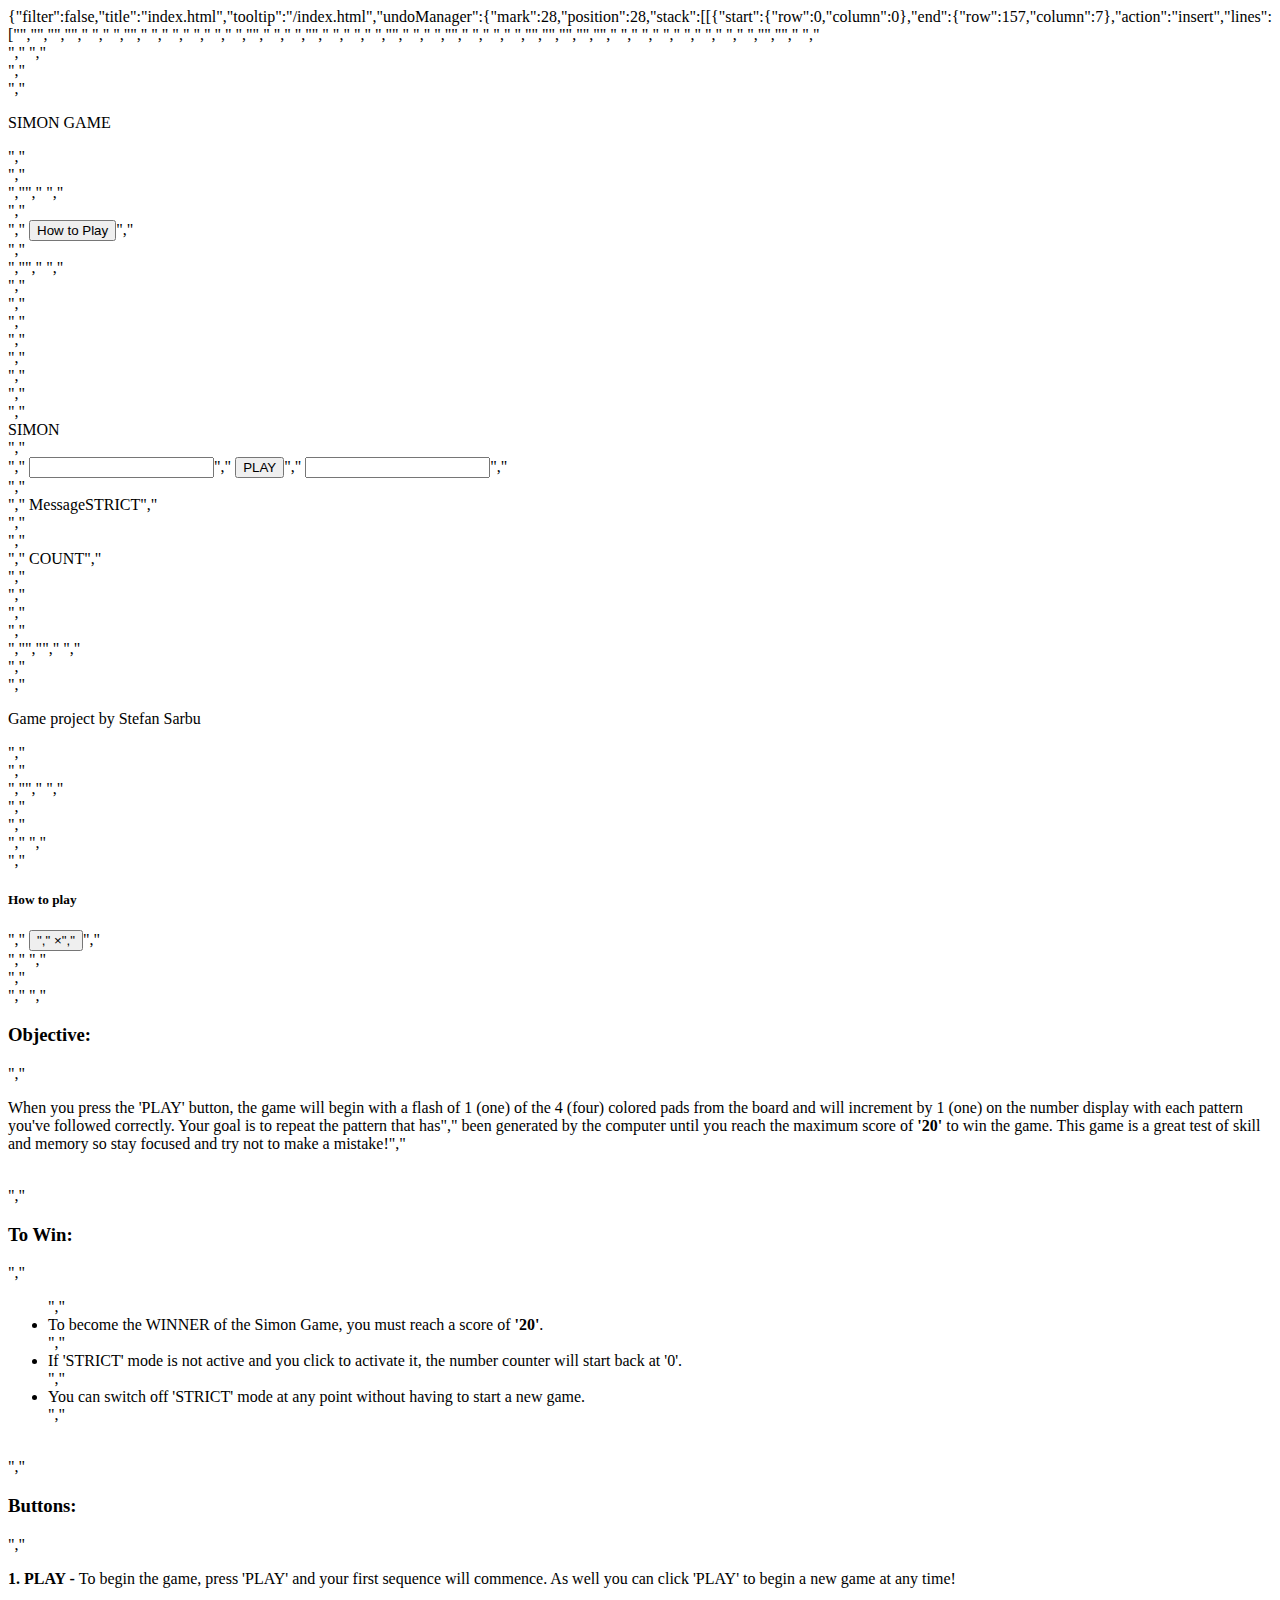
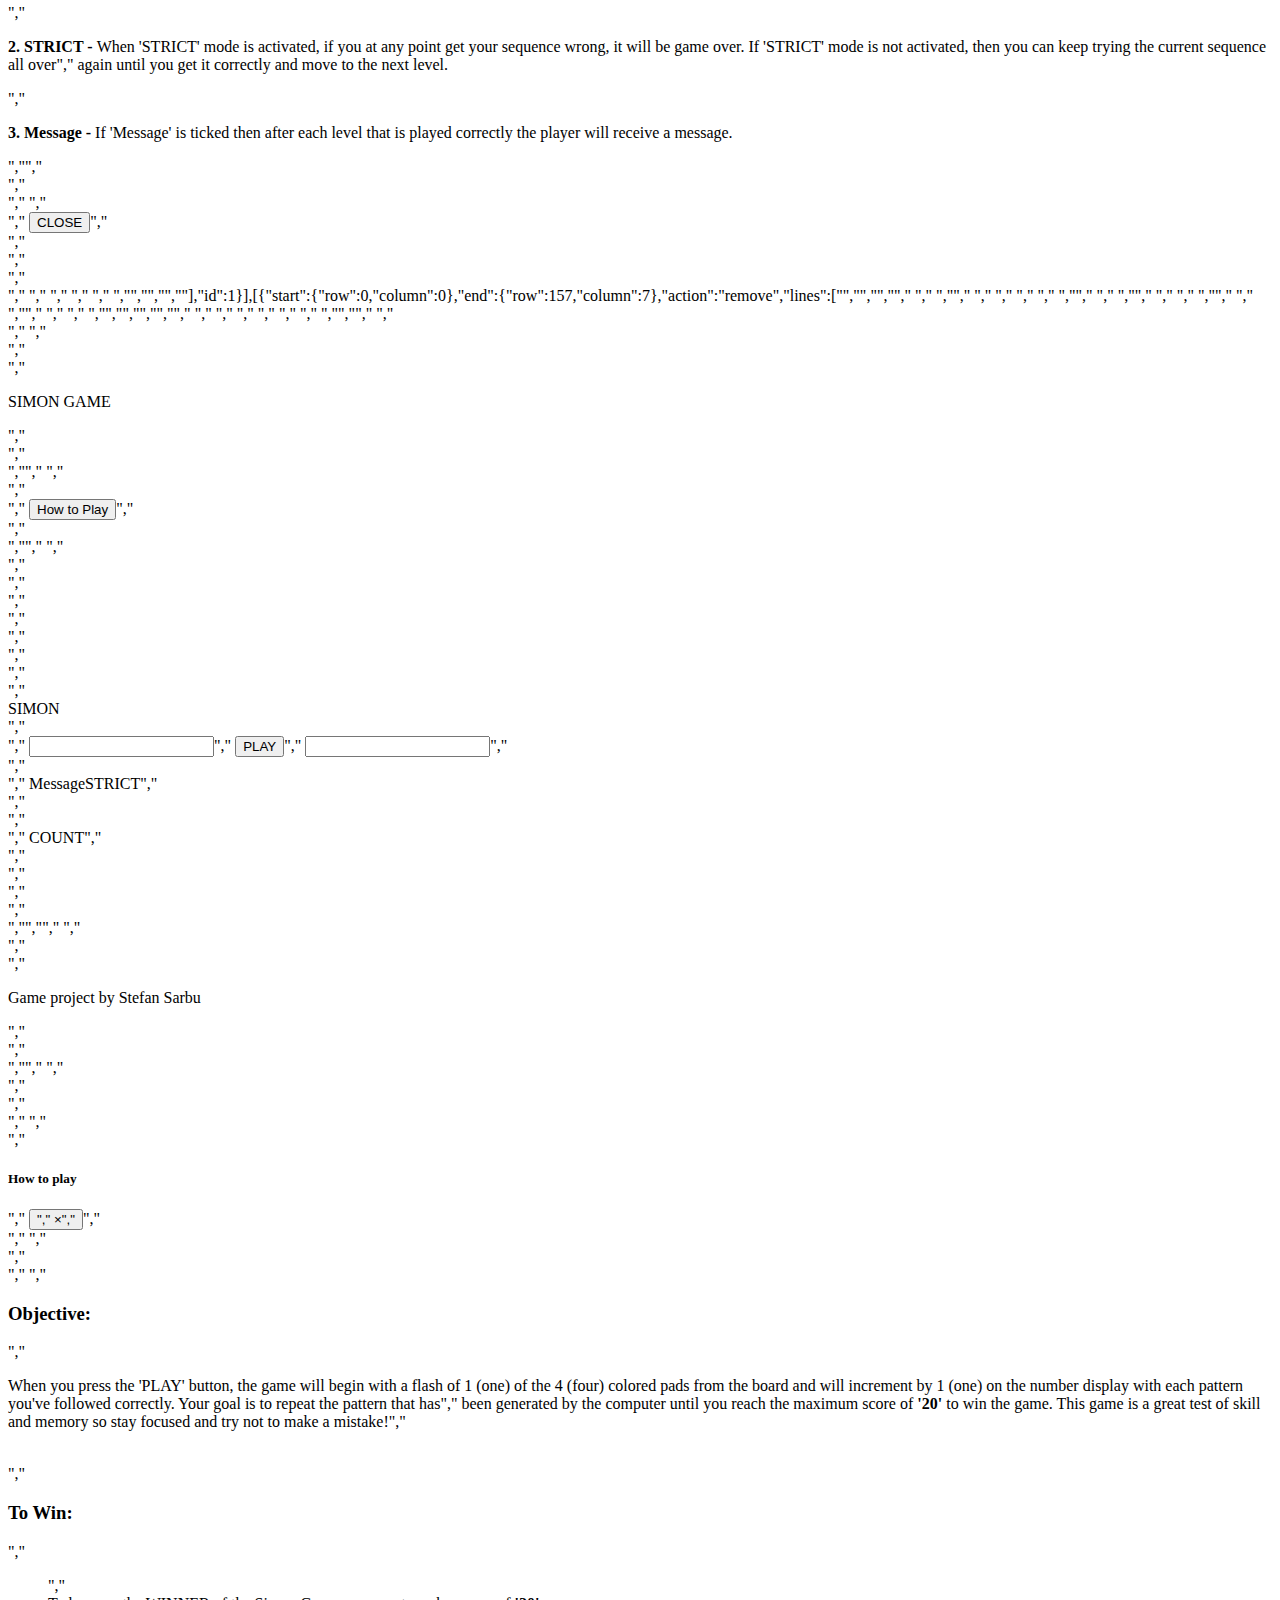
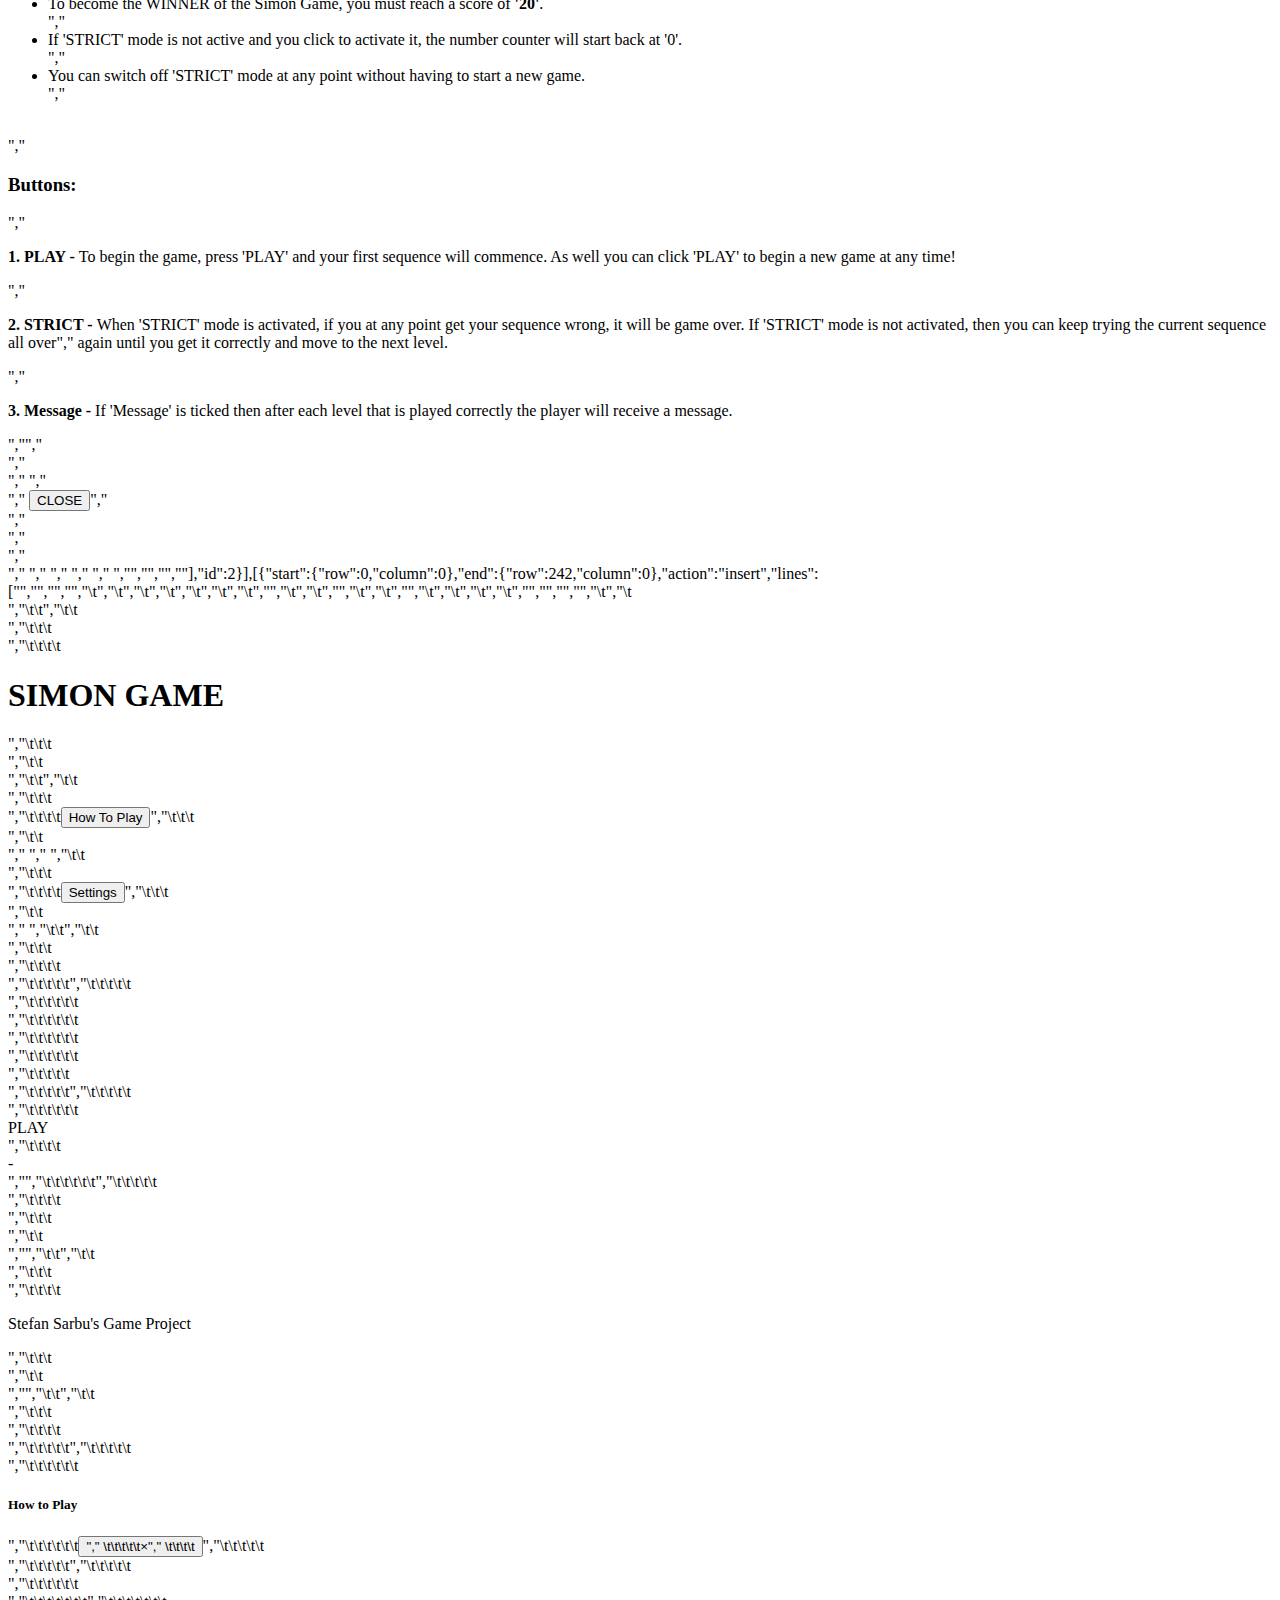
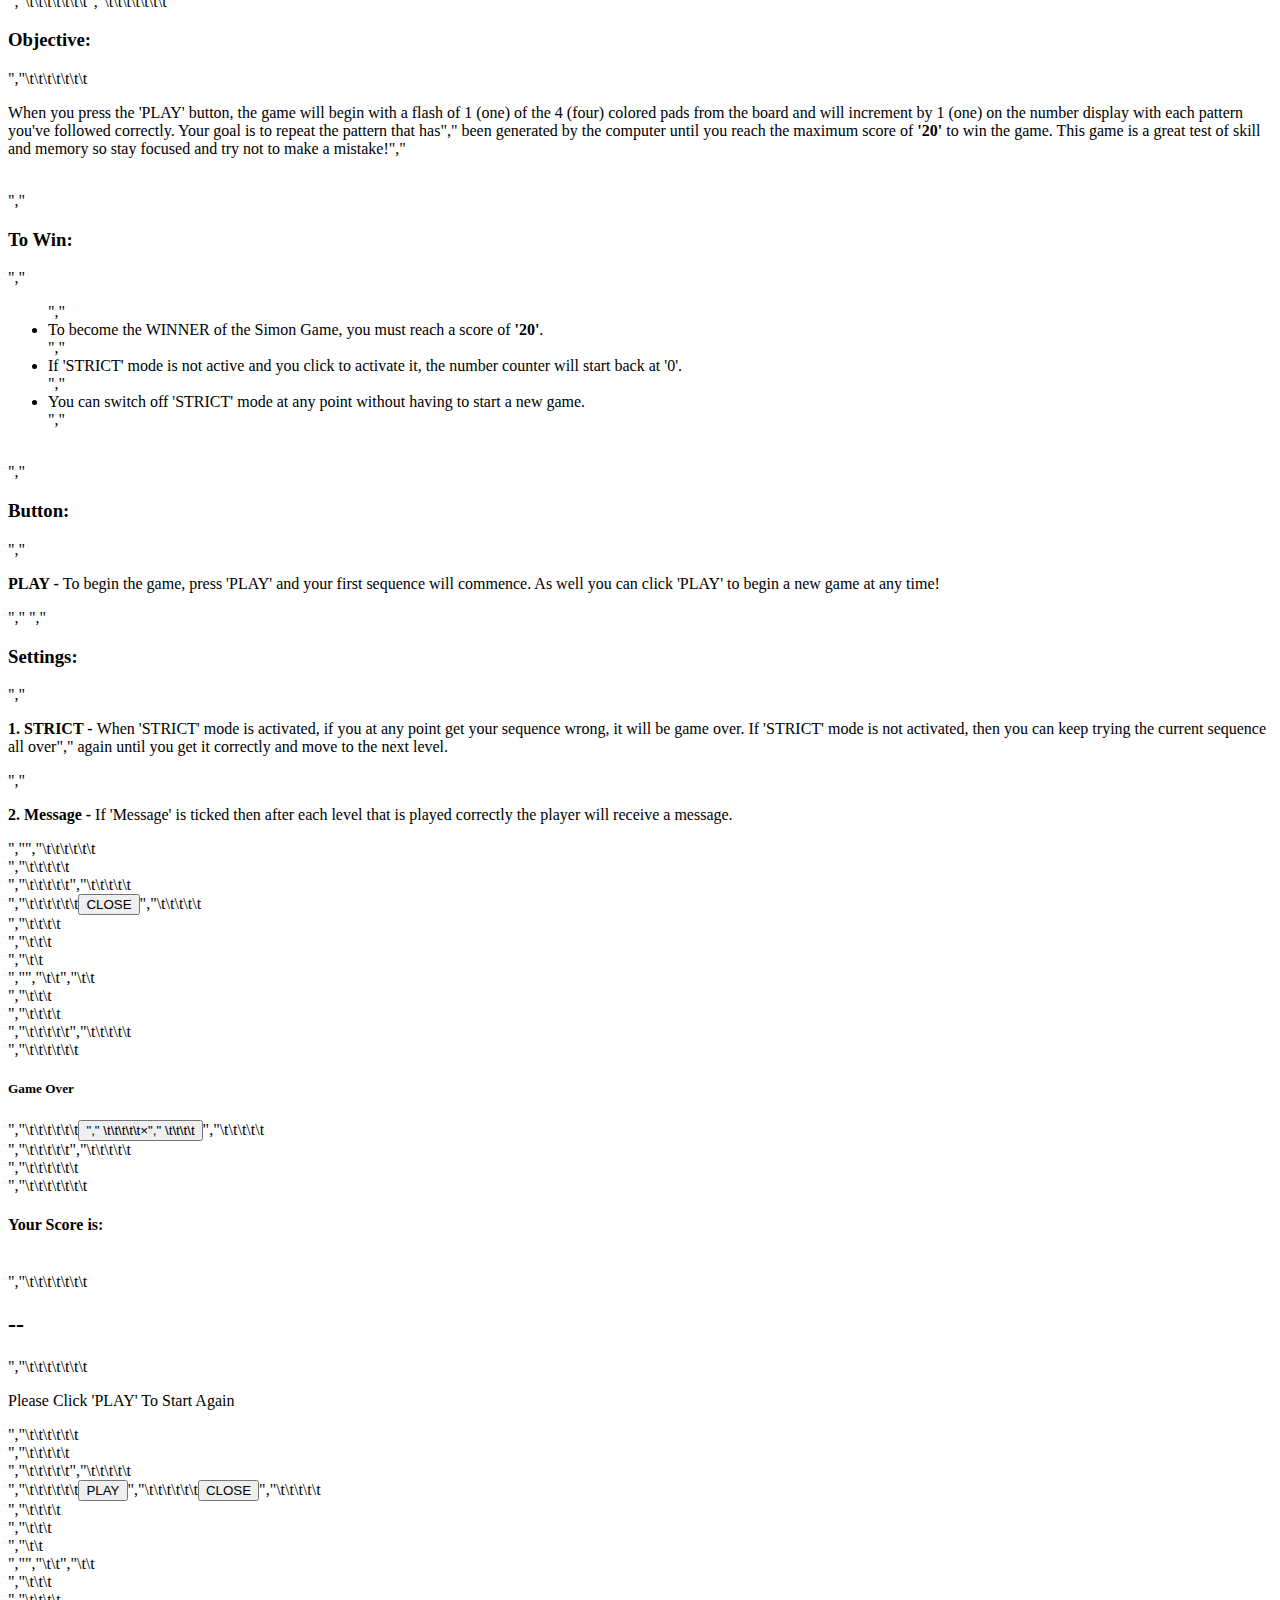
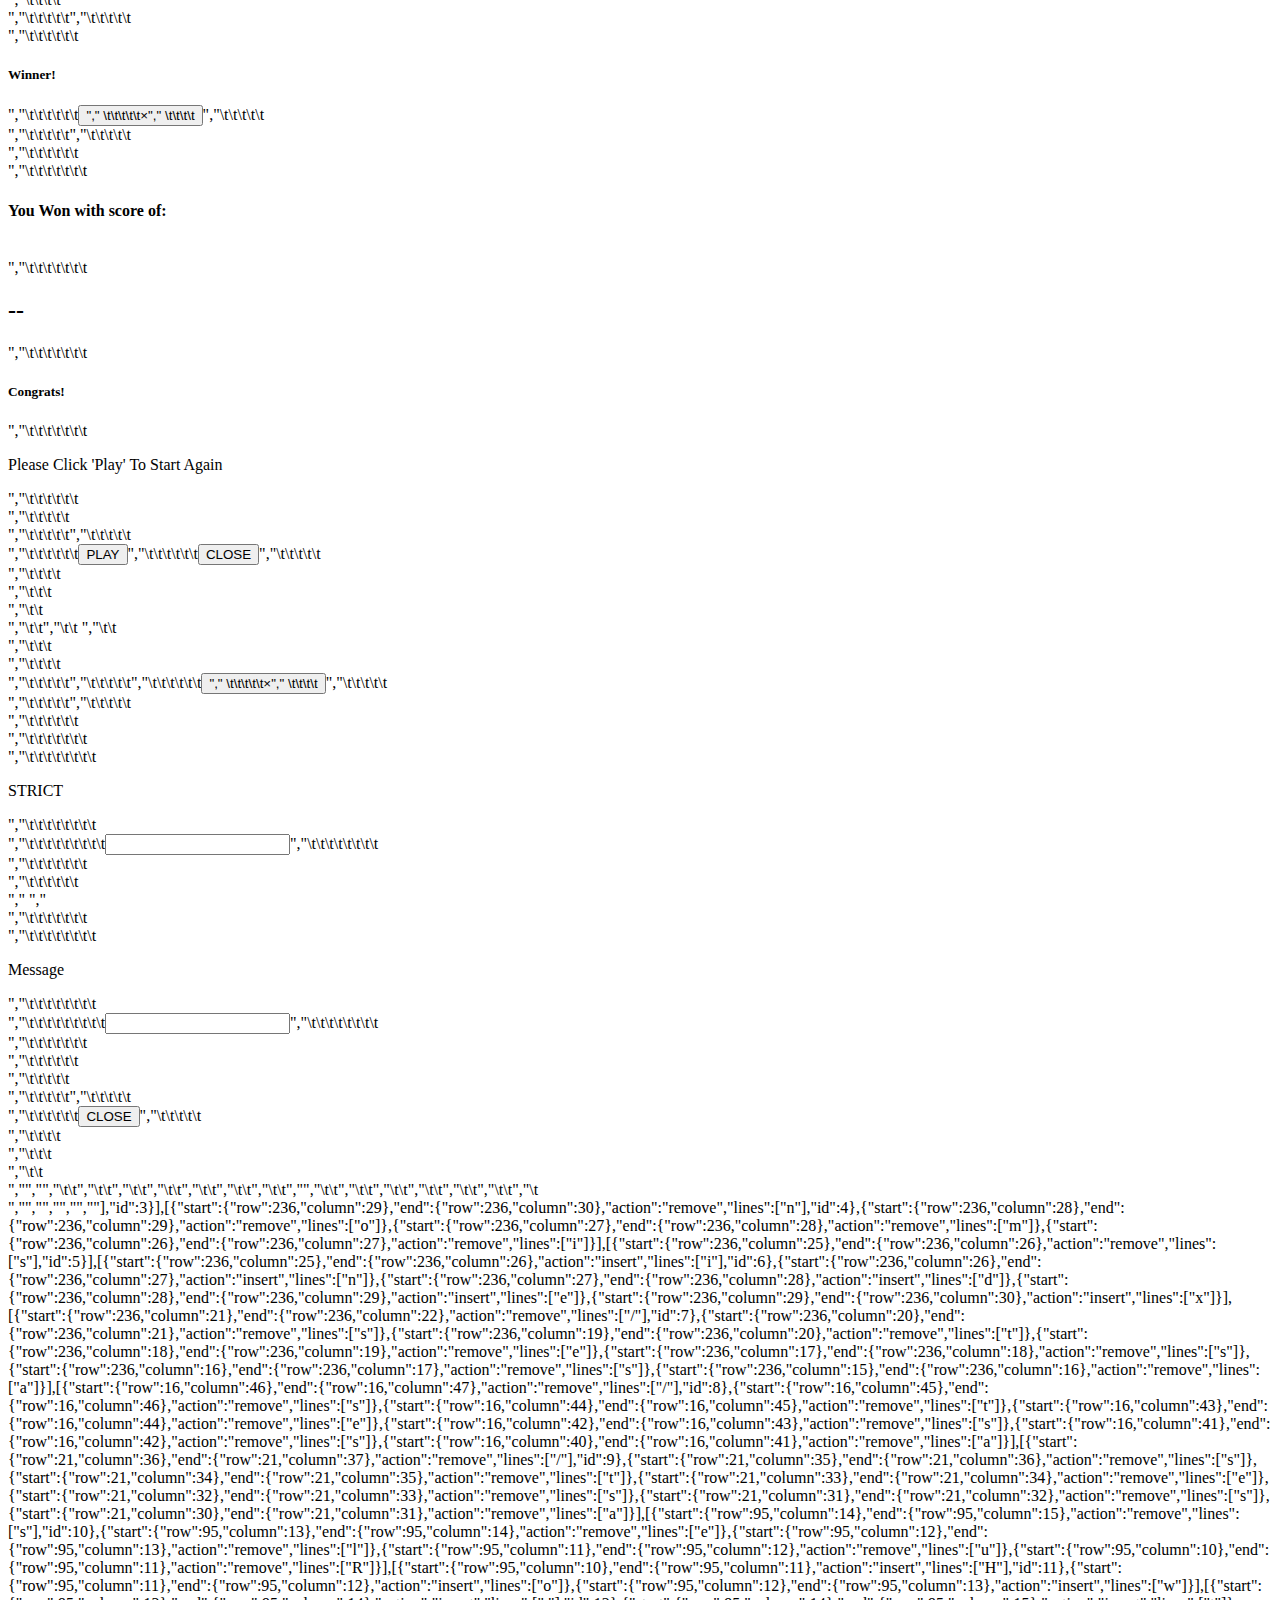
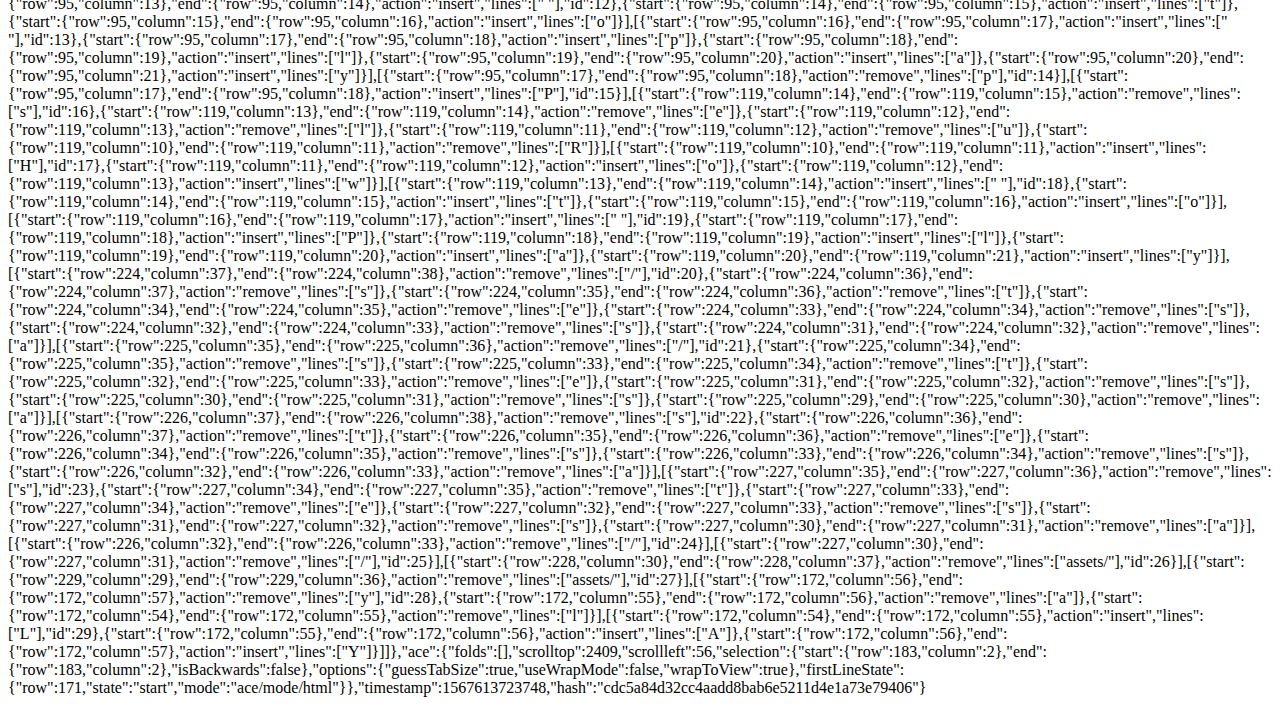
==== .c9/metadata/environment/index.html @ 779088e0 "initial commit" ====
{"filter":false,"title":"index.html","tooltip":"/index.html","undoManager":{"mark":28,"position":28,"stack":[[{"start":{"row":0,"column":0},"end":{"row":157,"column":7},"action":"insert","lines":["<!DOCTYPE html>","<html lang=\"en\">","","<head>","    <!-- Meta Data-->","    <meta charset=\"UTF-8\">","","    <meta name=\"viewport\" content=\"width=device-width, initial-scale=1, shrink-to-fit=no\">","    <meta http-equiv=\"X-UA-Compatible\" content=\"ie=edge\">","    <meta name=\"description\" content=\"Simon Game\">","    <meta name=\"keywords\" content=\"Simon Game, Memory Game, Fun, Game, Memory, Challenge, Brain, Training\">","    <meta name=\"author\" , content=\"StefanoS\">","","    <!-- Title-->","    <title>the Simon Game</title>","","    <!-- Favicon -->","    <link rel=\"shortcut icon\" href=\"/favicon.ico\" type=\"image/x-icon\">","    <link rel=\"icon\" href=\"images/favicon.ico\" type=\"image/x-icon\">","","    <!-- Fonts link-->","    <link href=\"https://fonts.googleapis.com/css?family=Architects+Daughter|Indie+Flower&display=swap\" rel=\"stylesheet\">","","    <!-- CSS link -->","    <link rel=\"stylesheet\" href=\"css/style.css\">","    <link rel=\"stylesheet\" href=\"https://stackpath.bootstrapcdn.com/bootstrap/4.3.1/css/bootstrap.min.css\" integrity=\"sha384-ggOyR0iXCbMQv3Xipma34MD+dH/1fQ784/j6cY/iJTQUOhcWr7x9JvoRxT2MZw1T\" crossorigin=\"anonymous\">","","</head>","","<body>","","    <!-- Audio-->","    <audio id=\"clip1\">","        <source src=\"sounds/1_Cartoon_Boing.mp3\" />","        </source>","    </audio>","    <audio id=\"clip2\">","        <source src=\"sounds/2_Cartoon_Cowbell.mp3\">","        </source>","    </audio>","    <audio id=\"clip3\">","        <source src=\"sounds/3_Electronic_Chime.mp3\">","        </source>","    </audio>","    <audio id=\"clip4\">","        <source src=\"sounds/4_ding-sound-effect.mp3\">","        </source>","    </audio>","    <audio id=\"lose\">","        <source src=\"sounds/lost-throat-clearing.mp3\">","        </source>","    </audio>","    <audio id=\"win\">","        <source src=\"sounds/win-mega-raid.mp3\">","        </source>","    </audio>","","","    <!-- Wrapper -->","    <div id=\"wrapper\" class=\"clearfix\">","        <!-- Main Heading -->","        <div class=\"container-fluid heading-container\">","            <div class=\"row justify-content-center\">","                <p class=\"m-0 py-3\">SIMON GAME</p>","            </div>","        </div>","","        <!-- Rules Button -->","        <div class=\"button-container\">","            <div class=\"row justify-content-left\">","                <button id=\"rules-button\" type=\"button\" class=\"btn btn-primary\" data-toggle=\"modal\" data-target=\"#rulesModal\"></i> How to Play </button>","            </div>","        </div>","","        <!-- Simon Board -->","        <div class=\"container-fluid board-container\">","            <div class=\"row no-gutters\">","                <div id=\"outer-circle\">","                    <div id=\"topleft\"></div>","                    <div id=\"topright\"></div>","                    <div id=\"bottomleft\"></div>","                    <div id=\"bottomright\"></div>","                    <div id=\"inner-circle\">","                        <div id=\"title\" class=\"font-effect-emboss\">SIMON</div>","                        <div id=\"switches\">","                            <input type=\"checkbox\" class=\"toggle\" id=\"on\">","                            <button class=\"button\" id=\"start\">PLAY</button>","                            <input type=\"checkbox\" class=\"toggle\" id=\"strict\">","                        </div>","                        <div class=\"text1\">","                            <span>Message</span><span>STRICT</span>","                        </div>","                        <div id=\"turn\"></div>","                        <div class=\"text2\">","                            COUNT","                        </div>","                    </div>","                </div>","            </div>","        </div>","","","        <!-- Footer -->","        <div class=\"container-fluid footer-container\">","            <div class=\"row justify-content-center\">","                <p class=\"footer m-0 py-3\">Game project by Stefan Sarbu</p>","            </div>","        </div>","","        <!-- Rules Modal -->","        <div class=\"modal fade\" id=\"rulesModal\" tabindex=\"-1\" role=\"dialog\" aria-labelledby=\"exampleModalScrollableTitle\" aria-hidden=\"true\">","            <div class=\"modal-dialog modal-dialog-scrollable\" role=\"document\">","                <div class=\"modal-content\">","                    <!-- Rules Modal Header -->","                    <div class=\"modal-header px-0 pl-4\">","                        <h5 class=\"modal-title\" id=\"exampleModalScrollableTitle\">How to play</h5>","                        <button type=\"button\" class=\"close pl-0 mr-2\" data-dismiss=\"modal\" aria-label=\"Close\">","                            <span aria-hidden=\"true\">&times;</span>","                        </button>","                    </div>","                    <!-- Rules Modal Body -->","                    <div class=\"modal-body modal-body-rules\">","                        <div class=\"buttons-box m-2 px-2 py-2\">","                            <a id=\"modal-scroll\" href=\"#rules-heading-modal\"><i class=\"fa fa-angle-down\"></i></a>","                            <h3 class=\"text-center\"><b>Objective:</b></h3>","                            <p>When you press the 'PLAY' button, the game will begin with a flash of 1 (one) of the 4 (four) colored pads from the board and will increment by 1 (one) on the number display with each pattern you've followed correctly. Your goal is to repeat the pattern that has","                                been generated by the computer until you reach the maximum score of <strong>'20'</strong> to win the game. This game is a great test of skill and memory so stay focused and try not to make a mistake!","                            </p><br>","                            <h3 class=\"text-center\"><b>To Win:</b></h3>","                            <ul class=\"p-0 pl-3\">","                                <li>To become the WINNER of the Simon Game, you must reach a score of <strong>'20'</strong>.</li>","                                <li>If 'STRICT' mode is not active and you click to activate it, the number counter will start back at '0'.</li>","                                <li>You can switch off 'STRICT' mode at any point without having to start a new game.</li>","                            </ul><br>","                            <h3 id=\"rules-heading-modal\" class=\"text-center\"><b>Buttons:</b></h3>","                            <p><strong class=\"h5 font-weight-bold\">1. PLAY - </strong>To begin the game, press 'PLAY' and your first sequence will commence. As well you can click 'PLAY' to begin a new game at any time!</p>","                            <p><b class=\"h5 font-weight-bold\">2. STRICT - </b>When 'STRICT' mode is activated, if you at any point get your sequence wrong, it will be game over. If 'STRICT' mode is not activated, then you can keep trying the current sequence all over","                                again until you get it correctly and move to the next level.</p>","                            <p><strong class=\"h5 font-weight-bold\">3. Message - </strong>If 'Message' is ticked then after each level that is played correctly the player will receive a message. </p>","","                        </div>","                    </div>","                    <!-- Rules Modal Footer -->","                    <div class=\"modal-footer\">","                        <button id=\"close-button\" type=\"button\" class=\"btn btn-secondary\" data-dismiss=\"modal\">CLOSE</button>","                    </div>","                </div>","            </div>","        </div>","        <script src=\"https://code.jquery.com/jquery-3.3.1.slim.min.js\" integrity=\"sha384-q8i/X+965DzO0rT7abK41JStQIAqVgRVzpbzo5smXKp4YfRvH+8abtTE1Pi6jizo\" crossorigin=\"anonymous\"></script>","        <script src=\"https://ajax.googleapis.com/ajax/libs/jquery/3.3.1/jquery.min.js\"></script>","        <script src=\"https://cdnjs.cloudflare.com/ajax/libs/popper.js/1.14.7/umd/popper.min.js\" integrity=\"sha384-UO2eT0CpHqdSJQ6hJty5KVphtPhzWj9WO1clHTMGa3JDZwrnQq4sF86dIHNDz0W1\" crossorigin=\"anonymous\"></script>","        <script src=\"https://stackpath.bootstrapcdn.com/bootstrap/4.3.1/js/bootstrap.min.js\" integrity=\"sha384-JjSmVgyd0p3pXB1rRibZUAYoIIy6OrQ6VrjIEaFf/nJGzIxFDsf4x0xIM+B07jRM\" crossorigin=\"anonymous\"></script>","        <script src=\"js/index.js\"></script>","","</body>","","</html>"],"id":1}],[{"start":{"row":0,"column":0},"end":{"row":157,"column":7},"action":"remove","lines":["<!DOCTYPE html>","<html lang=\"en\">","","<head>","    <!-- Meta Data-->","    <meta charset=\"UTF-8\">","","    <meta name=\"viewport\" content=\"width=device-width, initial-scale=1, shrink-to-fit=no\">","    <meta http-equiv=\"X-UA-Compatible\" content=\"ie=edge\">","    <meta name=\"description\" content=\"Simon Game\">","    <meta name=\"keywords\" content=\"Simon Game, Memory Game, Fun, Game, Memory, Challenge, Brain, Training\">","    <meta name=\"author\" , content=\"StefanoS\">","","    <!-- Title-->","    <title>the Simon Game</title>","","    <!-- Favicon -->","    <link rel=\"shortcut icon\" href=\"/favicon.ico\" type=\"image/x-icon\">","    <link rel=\"icon\" href=\"images/favicon.ico\" type=\"image/x-icon\">","","    <!-- Fonts link-->","    <link href=\"https://fonts.googleapis.com/css?family=Architects+Daughter|Indie+Flower&display=swap\" rel=\"stylesheet\">","","    <!-- CSS link -->","    <link rel=\"stylesheet\" href=\"css/style.css\">","    <link rel=\"stylesheet\" href=\"https://stackpath.bootstrapcdn.com/bootstrap/4.3.1/css/bootstrap.min.css\" integrity=\"sha384-ggOyR0iXCbMQv3Xipma34MD+dH/1fQ784/j6cY/iJTQUOhcWr7x9JvoRxT2MZw1T\" crossorigin=\"anonymous\">","","</head>","","<body>","","    <!-- Audio-->","    <audio id=\"clip1\">","        <source src=\"sounds/1_Cartoon_Boing.mp3\" />","        </source>","    </audio>","    <audio id=\"clip2\">","        <source src=\"sounds/2_Cartoon_Cowbell.mp3\">","        </source>","    </audio>","    <audio id=\"clip3\">","        <source src=\"sounds/3_Electronic_Chime.mp3\">","        </source>","    </audio>","    <audio id=\"clip4\">","        <source src=\"sounds/4_ding-sound-effect.mp3\">","        </source>","    </audio>","    <audio id=\"lose\">","        <source src=\"sounds/lost-throat-clearing.mp3\">","        </source>","    </audio>","    <audio id=\"win\">","        <source src=\"sounds/win-mega-raid.mp3\">","        </source>","    </audio>","","","    <!-- Wrapper -->","    <div id=\"wrapper\" class=\"clearfix\">","        <!-- Main Heading -->","        <div class=\"container-fluid heading-container\">","            <div class=\"row justify-content-center\">","                <p class=\"m-0 py-3\">SIMON GAME</p>","            </div>","        </div>","","        <!-- Rules Button -->","        <div class=\"button-container\">","            <div class=\"row justify-content-left\">","                <button id=\"rules-button\" type=\"button\" class=\"btn btn-primary\" data-toggle=\"modal\" data-target=\"#rulesModal\"></i> How to Play </button>","            </div>","        </div>","","        <!-- Simon Board -->","        <div class=\"container-fluid board-container\">","            <div class=\"row no-gutters\">","                <div id=\"outer-circle\">","                    <div id=\"topleft\"></div>","                    <div id=\"topright\"></div>","                    <div id=\"bottomleft\"></div>","                    <div id=\"bottomright\"></div>","                    <div id=\"inner-circle\">","                        <div id=\"title\" class=\"font-effect-emboss\">SIMON</div>","                        <div id=\"switches\">","                            <input type=\"checkbox\" class=\"toggle\" id=\"on\">","                            <button class=\"button\" id=\"start\">PLAY</button>","                            <input type=\"checkbox\" class=\"toggle\" id=\"strict\">","                        </div>","                        <div class=\"text1\">","                            <span>Message</span><span>STRICT</span>","                        </div>","                        <div id=\"turn\"></div>","                        <div class=\"text2\">","                            COUNT","                        </div>","                    </div>","                </div>","            </div>","        </div>","","","        <!-- Footer -->","        <div class=\"container-fluid footer-container\">","            <div class=\"row justify-content-center\">","                <p class=\"footer m-0 py-3\">Game project by Stefan Sarbu</p>","            </div>","        </div>","","        <!-- Rules Modal -->","        <div class=\"modal fade\" id=\"rulesModal\" tabindex=\"-1\" role=\"dialog\" aria-labelledby=\"exampleModalScrollableTitle\" aria-hidden=\"true\">","            <div class=\"modal-dialog modal-dialog-scrollable\" role=\"document\">","                <div class=\"modal-content\">","                    <!-- Rules Modal Header -->","                    <div class=\"modal-header px-0 pl-4\">","                        <h5 class=\"modal-title\" id=\"exampleModalScrollableTitle\">How to play</h5>","                        <button type=\"button\" class=\"close pl-0 mr-2\" data-dismiss=\"modal\" aria-label=\"Close\">","                            <span aria-hidden=\"true\">&times;</span>","                        </button>","                    </div>","                    <!-- Rules Modal Body -->","                    <div class=\"modal-body modal-body-rules\">","                        <div class=\"buttons-box m-2 px-2 py-2\">","                            <a id=\"modal-scroll\" href=\"#rules-heading-modal\"><i class=\"fa fa-angle-down\"></i></a>","                            <h3 class=\"text-center\"><b>Objective:</b></h3>","                            <p>When you press the 'PLAY' button, the game will begin with a flash of 1 (one) of the 4 (four) colored pads from the board and will increment by 1 (one) on the number display with each pattern you've followed correctly. Your goal is to repeat the pattern that has","                                been generated by the computer until you reach the maximum score of <strong>'20'</strong> to win the game. This game is a great test of skill and memory so stay focused and try not to make a mistake!","                            </p><br>","                            <h3 class=\"text-center\"><b>To Win:</b></h3>","                            <ul class=\"p-0 pl-3\">","                                <li>To become the WINNER of the Simon Game, you must reach a score of <strong>'20'</strong>.</li>","                                <li>If 'STRICT' mode is not active and you click to activate it, the number counter will start back at '0'.</li>","                                <li>You can switch off 'STRICT' mode at any point without having to start a new game.</li>","                            </ul><br>","                            <h3 id=\"rules-heading-modal\" class=\"text-center\"><b>Buttons:</b></h3>","                            <p><strong class=\"h5 font-weight-bold\">1. PLAY - </strong>To begin the game, press 'PLAY' and your first sequence will commence. As well you can click 'PLAY' to begin a new game at any time!</p>","                            <p><b class=\"h5 font-weight-bold\">2. STRICT - </b>When 'STRICT' mode is activated, if you at any point get your sequence wrong, it will be game over. If 'STRICT' mode is not activated, then you can keep trying the current sequence all over","                                again until you get it correctly and move to the next level.</p>","                            <p><strong class=\"h5 font-weight-bold\">3. Message - </strong>If 'Message' is ticked then after each level that is played correctly the player will receive a message. </p>","","                        </div>","                    </div>","                    <!-- Rules Modal Footer -->","                    <div class=\"modal-footer\">","                        <button id=\"close-button\" type=\"button\" class=\"btn btn-secondary\" data-dismiss=\"modal\">CLOSE</button>","                    </div>","                </div>","            </div>","        </div>","        <script src=\"https://code.jquery.com/jquery-3.3.1.slim.min.js\" integrity=\"sha384-q8i/X+965DzO0rT7abK41JStQIAqVgRVzpbzo5smXKp4YfRvH+8abtTE1Pi6jizo\" crossorigin=\"anonymous\"></script>","        <script src=\"https://ajax.googleapis.com/ajax/libs/jquery/3.3.1/jquery.min.js\"></script>","        <script src=\"https://cdnjs.cloudflare.com/ajax/libs/popper.js/1.14.7/umd/popper.min.js\" integrity=\"sha384-UO2eT0CpHqdSJQ6hJty5KVphtPhzWj9WO1clHTMGa3JDZwrnQq4sF86dIHNDz0W1\" crossorigin=\"anonymous\"></script>","        <script src=\"https://stackpath.bootstrapcdn.com/bootstrap/4.3.1/js/bootstrap.min.js\" integrity=\"sha384-JjSmVgyd0p3pXB1rRibZUAYoIIy6OrQ6VrjIEaFf/nJGzIxFDsf4x0xIM+B07jRM\" crossorigin=\"anonymous\"></script>","        <script src=\"js/index.js\"></script>","","</body>","","</html>"],"id":2}],[{"start":{"row":0,"column":0},"end":{"row":242,"column":0},"action":"insert","lines":["<!DOCTYPE html>","<html lang=\"en\">","","<head>","\t<!-- Meta Data -->","\t<meta charset=\"UTF-8\">","\t<meta name=\"viewport\" content=\"width=device-width, initial-scale=1, shrink-to-fit=no\">","\t<meta http-equiv=\"X-UA-Compatible\" content=\"ie=edge\">","\t<meta name=\"description\" content=\"Simon Memory Game\">","\t<meta name=\"keywords\" content=\"Simon Memory, Game, Brain Training, Memory, Game, Funny, Challenge\">","\t<meta name=\"author\" content=\"Stefan Sarbu\">","","\t<!-- Title -->","\t<title> the Simon Game</title>","","\t<!-- Favicon -->","\t<link class=\"favicon\" rel=\"icon\" href=\"assets/images/favicon.ico\" type=\"image/ico\">","","\t<!-- CSS Link -->","\t<link rel=\"stylesheet\" href=\"https://stackpath.bootstrapcdn.com/bootstrap/4.3.1/css/bootstrap.min.css\" integrity=\"sha384-ggOyR0iXCbMQv3Xipma34MD+dH/1fQ784/j6cY/iJTQUOhcWr7x9JvoRxT2MZw1T\" crossorigin=\"anonymous\">","\t<link href=\"https://stackpath.bootstrapcdn.com/font-awesome/4.7.0/css/font-awesome.min.css\" rel=\"stylesheet\" integrity=\"sha384-wvfXpqpZZVQGK6TAh5PVlGOfQNHSoD2xbE+QkPxCAFlNEevoEH3Sl0sibVcOQVnN\" crossorigin=\"anonymous\">","\t<link rel=\"stylesheet\" href=\"assets/css/style.css\" type=\"text/css\" />","","</head>","","<body>","\t<!-- Wrapper -->","\t<div id=\"wrapper\" class=\"clearfix\">","\t\t<!-- Main Heading -->","\t\t<div class=\"container-fluid heading-container\">","\t\t\t<div class=\"row justify-content-center\">","\t\t\t\t<h1 class=\"m-0 py-3\">SIMON GAME</h1>","\t\t\t</div>","\t\t</div>","\t\t<!-- Rules Button -->","\t\t<div class=\"button-container\">","\t\t\t<div class=\"row justify-content-center\">","\t\t\t\t<button id=\"rules-button\" type=\"button\" class=\"btn btn-primary\" data-toggle=\"modal\" data-target=\"#rulesModal\"><i class=\"fa fa-gamepad d-block\"></i> How To Play</button>","\t\t\t</div>","\t\t</div>","       ","       <!-- Settings Button -->","\t\t<div class=\"button-container\">","\t\t\t<div class=\"row justify-content-center\">","\t\t\t\t<button id=\"settings-button\" type=\"button\" class=\"btn btn-primary\" data-toggle=\"modal\" data-target=\"#Modal\"><i class=\"fa fa-cog d-block\"></i>Settings</button>","\t\t\t</div>","\t\t</div>","        ","\t\t<!-- Simon Board -->","\t\t<div class=\"container-fluid board-container\">","\t\t\t<div class=\"row no-gutters\">","\t\t\t\t<div class=\"simon-board col\">","\t\t\t\t\t<!-- Pad Colours -->","\t\t\t\t\t<div class=\"pads\">","\t\t\t\t\t\t<div id=\"1\" class=\"pad green-pad disabled\"></div>","\t\t\t\t\t\t<div id=\"2\" class=\"pad red-pad disabled\"></div>","\t\t\t\t\t\t<div id=\"3\" class=\"pad yellow-pad disabled\"></div>","\t\t\t\t\t\t<div id=\"4\" class=\"pad blue-pad disabled\"></div>","\t\t\t\t\t</div>","\t\t\t\t\t<!-- Controls -->","\t\t\t\t\t<div class=\"controls\">","\t\t\t\t\t\t<div id=\"start\" class=\"start-btn\">PLAY</div>","\t\t\t\t        <div id=\"number-counter\" class=\"num-display\">-</div>","","\t\t\t\t\t\t<!--<div class=\"container strict-container\">","\t\t\t\t\t\t\t<div class=\"control-label strict-label\">","\t\t\t\t\t\t\t\t<p class=\"m-0 p-0\">STRICT</p>","\t\t\t\t\t\t\t\t<div class=\"strict-switch\">","\t\t\t\t\t\t\t\t\t<input type=\"checkbox\" id=\"strict\" class=\"toggle\" checked/>","\t\t\t\t\t\t\t\t</div>","\t\t\t\t\t\t\t</div>","\t\t\t\t\t\t</div>-->","\t\t\t\t\t</div>","\t\t\t\t</div>","\t\t\t</div>","\t\t</div>","","\t\t<!-- Footer -->","\t\t<div class=\"container-fluid footer-container\">","\t\t\t<div class=\"row justify-content-center\">","\t\t\t\t<p class=\"footer m-0 py-3\">Stefan Sarbu's Game Project</p>","\t\t\t</div>","\t\t</div>","","\t\t<!-- Rules Modal -->","\t\t<div class=\"modal fade\" id=\"rulesModal\" tabindex=\"-1\" role=\"dialog\" aria-labelledby=\"exampleModalScrollableTitle\" aria-hidden=\"true\">","\t\t\t<div class=\"modal-dialog modal-dialog-scrollable\" role=\"document\">","\t\t\t\t<div class=\"modal-content\">","\t\t\t\t\t<!-- Rules Modal Header -->","\t\t\t\t\t<div class=\"modal-header px-0 pl-4\">","\t\t\t\t\t\t<h5 class=\"modal-title\" id=\"exampleModalScrollableTitle\">How to Play</h5>","\t\t\t\t\t\t<button type=\"button\" class=\"close pl-0 mr-2\" data-dismiss=\"modal\" aria-label=\"Close\">","          \t\t\t\t\t<span aria-hidden=\"true\">&times;</span>","        \t\t\t\t</button>","\t\t\t\t\t</div>","\t\t\t\t\t<!-- Rules Modal Body -->","\t\t\t\t\t<div class=\"modal-body modal-body-rules\">","\t\t\t\t\t\t<div class=\"buttons-box m-2 px-2 py-2\">","\t\t\t\t\t\t\t<a id=\"modal-scroll\" href=\"#rules-heading-modal\"><i class=\"fa fa-angle-down\"></i></a>","\t\t\t\t\t\t\t<h3 class=\"text-center\"><b>Objective:</b></h3>","\t\t\t\t\t\t\t<p>When you press the 'PLAY' button, the game will begin with a flash of 1 (one) of the 4 (four) colored pads from the board and will increment by 1 (one) on the number display with each pattern you've followed correctly. Your goal is to repeat the pattern that has","                                been generated by the computer until you reach the maximum score of <strong>'20'</strong> to win the game. This game is a great test of skill and memory so stay focused and try not to make a mistake!","                            </p><br>","                            <h3 class=\"text-center\"><b>To Win:</b></h3>","                            <ul class=\"p-0 pl-3\">","                                <li>To become the WINNER of the Simon Game, you must reach a score of <strong>'20'</strong>.</li>","                                <li>If 'STRICT' mode is not active and you click to activate it, the number counter will start back at '0'.</li>","                                <li>You can switch off 'STRICT' mode at any point without having to start a new game.</li>","                            </ul><br>","                            <h3 id=\"rules-heading-modal\" class=\"text-center\"><b>Button:</b></h3>","                            <p><strong class=\"h5 font-weight-bold\"> PLAY - </strong>To begin the game, press 'PLAY' and your first sequence will commence. As well you can click 'PLAY' to begin a new game at any time!</p>","                            ","                            <h3 id=\"rules-heading-modal\" class=\"text-center\"><b>Settings:</b></h3>","                            <p><b class=\"h5 font-weight-bold\">1. STRICT - </b>When 'STRICT' mode is activated, if you at any point get your sequence wrong, it will be game over. If 'STRICT' mode is not activated, then you can keep trying the current sequence all over","                                again until you get it correctly and move to the next level.</p>","                            <p><strong class=\"h5 font-weight-bold\">2. Message - </strong>If 'Message' is ticked then after each level that is played correctly the player will receive a message. </p>","","\t\t\t\t\t\t</div>","\t\t\t\t\t</div>","\t\t\t\t\t<!-- Rules Modal Footer -->","\t\t\t\t\t<div class=\"modal-footer\">","\t\t\t\t\t\t<button id=\"close-button\" type=\"button\" class=\"btn btn-secondary\" data-dismiss=\"modal\">CLOSE</button>","\t\t\t\t\t</div>","\t\t\t\t</div>","\t\t\t</div>","\t\t</div>","","\t\t<!-- Lose Modal -->","\t\t<div class=\"modal fade\" id=\"loseModal\" tabindex=\"-1\" role=\"dialog\" aria-labelledby=\"exampleModalScrollableTitle\" aria-hidden=\"true\">","\t\t\t<div class=\"modal-dialog modal-dialog-scrollable\" role=\"document\">","\t\t\t\t<div class=\"modal-content\">","\t\t\t\t\t<!-- Lose Modal Header -->","\t\t\t\t\t<div class=\"modal-header px-0 pl-4\">","\t\t\t\t\t\t<h5 class=\"modal-title text-uppercase\" id=\"exampleModalScrollableTitle-2\">Game Over</h5>","\t\t\t\t\t\t<button type=\"button\" class=\"close pl-0 mr-2\" data-dismiss=\"modal\" aria-label=\"Close\">","          \t\t\t\t\t<span aria-hidden=\"true\">&times;</span>","        \t\t\t\t</button>","\t\t\t\t\t</div>","\t\t\t\t\t<!-- Lose Modal Body -->","\t\t\t\t\t<div class=\"modal-body\">","\t\t\t\t\t\t<div class=\"buttons-box m-2 px-2 py-2 text-center\">","\t\t\t\t\t\t\t<h4>Your Score is:</h4><br>","\t\t\t\t\t\t\t<h2 id=\"lose-modal-display\" class=\"text-center\">--</h2>","\t\t\t\t\t\t\t<p class=\"m-0 mt-5 text-center\">Please Click 'PLAY' To Start Again</p>","\t\t\t\t\t\t</div>","\t\t\t\t\t</div>","\t\t\t\t\t<!-- Lose Modal Footer -->","\t\t\t\t\t<div class=\"modal-footer justify-content-between\">","\t\t\t\t\t\t<button id=\"start-modal-button\" type=\"button\" class=\"btn btn-success\" data-dismiss=\"modal\">PLAY</button>","\t\t\t\t\t\t<button id=\"close-button-2\" type=\"button\" class=\"btn btn-secondary\" data-dismiss=\"modal\">CLOSE</button>","\t\t\t\t\t</div>","\t\t\t\t</div>","\t\t\t</div>","\t\t</div>","","\t\t<!-- Win Modal -->","\t\t<div class=\"modal fade\" id=\"winModal\" tabindex=\"-1\" role=\"dialog\" aria-labelledby=\"exampleModalScrollableTitle\" aria-hidden=\"true\">","\t\t\t<div class=\"modal-dialog modal-dialog-scrollable\" role=\"document\">","\t\t\t\t<div class=\"modal-content win-modal-content\">","\t\t\t\t\t<!-- Win Modal Header -->","\t\t\t\t\t<div class=\"modal-header px-0 pl-4\">","\t\t\t\t\t\t<h5 class=\"modal-title text-uppercase\" id=\"exampleModalScrollableTitle-3\">Winner!</h5>","\t\t\t\t\t\t<button type=\"button\" class=\"close pl-0 mr-2\" data-dismiss=\"modal\" aria-label=\"Close\">","          \t\t\t\t\t<span aria-hidden=\"true\">&times;</span>","        \t\t\t\t</button>","\t\t\t\t\t</div>","\t\t\t\t\t<!-- Win Modal Body -->","\t\t\t\t\t<div class=\"modal-body\">","\t\t\t\t\t\t<div class=\"buttons-box m-2 px-2 py-2 text-center\">","\t\t\t\t\t\t\t<h4 class=\"text-uppercase\">You Won with score of:</h4><br>","\t\t\t\t\t\t\t<h2 id=\"win-modal-display\" class=\"text-center\">--</h2>","\t\t\t\t\t\t\t<h5 class=\"m-0 mt-5 text-center font-weight-bold text-uppercase\">Congrats!</h5>","\t\t\t\t\t\t\t<p class=\"m-0 mt-3 text-center\">Please Click 'Play' To Start Again</p>","\t\t\t\t\t\t</div>","\t\t\t\t\t</div>","\t\t\t\t\t<!-- Win Modal Footer -->","\t\t\t\t\t<div class=\"modal-footer justify-content-between\">","\t\t\t\t\t\t<button id=\"start-modal-win-button\" type=\"button\" class=\"btn btn-success\" data-dismiss=\"modal\">PLAY</button>","\t\t\t\t\t\t<button id=\"close-button-3\" type=\"button\" class=\"btn btn-secondary\" data-dismiss=\"modal\">CLOSE</button>","\t\t\t\t\t</div>","\t\t\t\t</div>","\t\t\t</div>","\t\t</div>","\t\t","\t\t <!-- Settings Modal -->","\t\t<div class=\"modal fade\" id=\"settingsModal\" tabindex=\"-1\" role=\"dialog\" aria-labelledby=\"exampleModalScrollableTitle\" aria-hidden=\"true\">","\t\t\t<div class=\"modal-dialog modal-dialog-scrollable\" role=\"document\">","\t\t\t\t<div class=\"modal-content\">","\t\t\t\t\t<!-- Settings Modal Header -->","\t\t\t\t\t","\t\t\t\t\t\t<button type=\"button\" class=\"close pl-0 mr-2\" data-dismiss=\"modal\" aria-label=\"Close\">","          \t\t\t\t\t<span aria-hidden=\"true\">&times;</span>","        \t\t\t\t</button>","\t\t\t\t\t</div>","\t\t\t\t\t<!-- Settings Modal Body -->","\t\t\t\t\t<div class=\"modal-body\">","\t\t\t\t\t\t<div class=\"container strict-container\">","\t\t\t\t\t\t\t<div class=\"control-label strict-label\">","\t\t\t\t\t\t\t\t<p class=\"m-0 p-0\">STRICT</p>","\t\t\t\t\t\t\t\t<div class=\"strict-switch\">","\t\t\t\t\t\t\t\t\t<input type=\"checkbox\" id=\"strict\" class=\"toggle\" checked/>","\t\t\t\t\t\t\t\t</div>","\t\t\t\t\t\t\t</div>","\t\t\t\t\t\t</div>","                        ","                      <div class=\"container message-container\">","\t\t\t\t\t\t\t<div class=\"control-label message-label\">","\t\t\t\t\t\t\t\t<p class=\"m-0 p-0\">Message</p>","\t\t\t\t\t\t\t\t<div class=\"message-switch\">","\t\t\t\t\t\t\t\t\t<input type=\"checkbox\" id=\"strict\" class=\"toggle\" checked/>","\t\t\t\t\t\t\t\t</div>","\t\t\t\t\t\t\t</div>","\t\t\t\t\t\t</div>","\t\t\t\t\t</div>","\t\t\t\t\t<!-- Lose Modal Footer -->","\t\t\t\t\t<div class=\"modal-footer justify-content-between\">","\t\t\t\t\t\t<button id=\"close-button-2\" type=\"button\" class=\"btn btn-secondary\" data-dismiss=\"modal\">CLOSE</button>","\t\t\t\t\t</div>","\t\t\t\t</div>","\t\t\t</div>","\t\t</div>","","","\t\t<!-- Sound Clips -->","\t\t<audio id=\"sound-green\" src=\"assets/sounds/1_Cartoon_Boing.mp3\"></audio>","\t\t<audio id=\"sound-red\" src=\"assets/sounds/2_Cartoon_Cowbell.mp3\"></audio>","\t\t<audio id=\"sound-yellow\" src=\"assets/sounds/3_Electronic_Chime.mp3\"></audio>","\t\t<audio id=\"sound-blue\" src=\"assets/sounds/4_ding-sound-effect.mp3\"></audio>","\t\t<audio id=\"sound-lost\" src=\"assets/sounds/lost-throat-clearing.mp3\"></audio>","\t\t<audio id=\"sound-win\" src=\"assets/sounds/win-mega-raid.mp3\"></audio>","","\t\t<!-- Scripts located at the bottom of the body to ensure page is fully loaded before execution -->","\t\t<script src=\"https://code.jquery.com/jquery-3.3.1.slim.min.js\" integrity=\"sha384-q8i/X+965DzO0rT7abK41JStQIAqVgRVzpbzo5smXKp4YfRvH+8abtTE1Pi6jizo\" crossorigin=\"anonymous\"></script>","\t\t<script src=\"https://ajax.googleapis.com/ajax/libs/jquery/3.3.1/jquery.min.js\"></script>","\t\t<script src=\"https://cdnjs.cloudflare.com/ajax/libs/popper.js/1.14.7/umd/popper.min.js\" integrity=\"sha384-UO2eT0CpHqdSJQ6hJty5KVphtPhzWj9WO1clHTMGa3JDZwrnQq4sF86dIHNDz0W1\" crossorigin=\"anonymous\"></script>","\t\t<script src=\"https://stackpath.bootstrapcdn.com/bootstrap/4.3.1/js/bootstrap.min.js\" integrity=\"sha384-JjSmVgyd0p3pXB1rRibZUAYoIIy6OrQ6VrjIEaFf/nJGzIxFDsf4x0xIM+B07jRM\" crossorigin=\"anonymous\"></script>","\t\t<script src=\"assets/js/simon.js\"></script>","\t</div>","","</body>","","</html>",""],"id":3}],[{"start":{"row":236,"column":29},"end":{"row":236,"column":30},"action":"remove","lines":["n"],"id":4},{"start":{"row":236,"column":28},"end":{"row":236,"column":29},"action":"remove","lines":["o"]},{"start":{"row":236,"column":27},"end":{"row":236,"column":28},"action":"remove","lines":["m"]},{"start":{"row":236,"column":26},"end":{"row":236,"column":27},"action":"remove","lines":["i"]}],[{"start":{"row":236,"column":25},"end":{"row":236,"column":26},"action":"remove","lines":["s"],"id":5}],[{"start":{"row":236,"column":25},"end":{"row":236,"column":26},"action":"insert","lines":["i"],"id":6},{"start":{"row":236,"column":26},"end":{"row":236,"column":27},"action":"insert","lines":["n"]},{"start":{"row":236,"column":27},"end":{"row":236,"column":28},"action":"insert","lines":["d"]},{"start":{"row":236,"column":28},"end":{"row":236,"column":29},"action":"insert","lines":["e"]},{"start":{"row":236,"column":29},"end":{"row":236,"column":30},"action":"insert","lines":["x"]}],[{"start":{"row":236,"column":21},"end":{"row":236,"column":22},"action":"remove","lines":["/"],"id":7},{"start":{"row":236,"column":20},"end":{"row":236,"column":21},"action":"remove","lines":["s"]},{"start":{"row":236,"column":19},"end":{"row":236,"column":20},"action":"remove","lines":["t"]},{"start":{"row":236,"column":18},"end":{"row":236,"column":19},"action":"remove","lines":["e"]},{"start":{"row":236,"column":17},"end":{"row":236,"column":18},"action":"remove","lines":["s"]},{"start":{"row":236,"column":16},"end":{"row":236,"column":17},"action":"remove","lines":["s"]},{"start":{"row":236,"column":15},"end":{"row":236,"column":16},"action":"remove","lines":["a"]}],[{"start":{"row":16,"column":46},"end":{"row":16,"column":47},"action":"remove","lines":["/"],"id":8},{"start":{"row":16,"column":45},"end":{"row":16,"column":46},"action":"remove","lines":["s"]},{"start":{"row":16,"column":44},"end":{"row":16,"column":45},"action":"remove","lines":["t"]},{"start":{"row":16,"column":43},"end":{"row":16,"column":44},"action":"remove","lines":["e"]},{"start":{"row":16,"column":42},"end":{"row":16,"column":43},"action":"remove","lines":["s"]},{"start":{"row":16,"column":41},"end":{"row":16,"column":42},"action":"remove","lines":["s"]},{"start":{"row":16,"column":40},"end":{"row":16,"column":41},"action":"remove","lines":["a"]}],[{"start":{"row":21,"column":36},"end":{"row":21,"column":37},"action":"remove","lines":["/"],"id":9},{"start":{"row":21,"column":35},"end":{"row":21,"column":36},"action":"remove","lines":["s"]},{"start":{"row":21,"column":34},"end":{"row":21,"column":35},"action":"remove","lines":["t"]},{"start":{"row":21,"column":33},"end":{"row":21,"column":34},"action":"remove","lines":["e"]},{"start":{"row":21,"column":32},"end":{"row":21,"column":33},"action":"remove","lines":["s"]},{"start":{"row":21,"column":31},"end":{"row":21,"column":32},"action":"remove","lines":["s"]},{"start":{"row":21,"column":30},"end":{"row":21,"column":31},"action":"remove","lines":["a"]}],[{"start":{"row":95,"column":14},"end":{"row":95,"column":15},"action":"remove","lines":["s"],"id":10},{"start":{"row":95,"column":13},"end":{"row":95,"column":14},"action":"remove","lines":["e"]},{"start":{"row":95,"column":12},"end":{"row":95,"column":13},"action":"remove","lines":["l"]},{"start":{"row":95,"column":11},"end":{"row":95,"column":12},"action":"remove","lines":["u"]},{"start":{"row":95,"column":10},"end":{"row":95,"column":11},"action":"remove","lines":["R"]}],[{"start":{"row":95,"column":10},"end":{"row":95,"column":11},"action":"insert","lines":["H"],"id":11},{"start":{"row":95,"column":11},"end":{"row":95,"column":12},"action":"insert","lines":["o"]},{"start":{"row":95,"column":12},"end":{"row":95,"column":13},"action":"insert","lines":["w"]}],[{"start":{"row":95,"column":13},"end":{"row":95,"column":14},"action":"insert","lines":[" "],"id":12},{"start":{"row":95,"column":14},"end":{"row":95,"column":15},"action":"insert","lines":["t"]},{"start":{"row":95,"column":15},"end":{"row":95,"column":16},"action":"insert","lines":["o"]}],[{"start":{"row":95,"column":16},"end":{"row":95,"column":17},"action":"insert","lines":[" "],"id":13},{"start":{"row":95,"column":17},"end":{"row":95,"column":18},"action":"insert","lines":["p"]},{"start":{"row":95,"column":18},"end":{"row":95,"column":19},"action":"insert","lines":["l"]},{"start":{"row":95,"column":19},"end":{"row":95,"column":20},"action":"insert","lines":["a"]},{"start":{"row":95,"column":20},"end":{"row":95,"column":21},"action":"insert","lines":["y"]}],[{"start":{"row":95,"column":17},"end":{"row":95,"column":18},"action":"remove","lines":["p"],"id":14}],[{"start":{"row":95,"column":17},"end":{"row":95,"column":18},"action":"insert","lines":["P"],"id":15}],[{"start":{"row":119,"column":14},"end":{"row":119,"column":15},"action":"remove","lines":["s"],"id":16},{"start":{"row":119,"column":13},"end":{"row":119,"column":14},"action":"remove","lines":["e"]},{"start":{"row":119,"column":12},"end":{"row":119,"column":13},"action":"remove","lines":["l"]},{"start":{"row":119,"column":11},"end":{"row":119,"column":12},"action":"remove","lines":["u"]},{"start":{"row":119,"column":10},"end":{"row":119,"column":11},"action":"remove","lines":["R"]}],[{"start":{"row":119,"column":10},"end":{"row":119,"column":11},"action":"insert","lines":["H"],"id":17},{"start":{"row":119,"column":11},"end":{"row":119,"column":12},"action":"insert","lines":["o"]},{"start":{"row":119,"column":12},"end":{"row":119,"column":13},"action":"insert","lines":["w"]}],[{"start":{"row":119,"column":13},"end":{"row":119,"column":14},"action":"insert","lines":[" "],"id":18},{"start":{"row":119,"column":14},"end":{"row":119,"column":15},"action":"insert","lines":["t"]},{"start":{"row":119,"column":15},"end":{"row":119,"column":16},"action":"insert","lines":["o"]}],[{"start":{"row":119,"column":16},"end":{"row":119,"column":17},"action":"insert","lines":[" "],"id":19},{"start":{"row":119,"column":17},"end":{"row":119,"column":18},"action":"insert","lines":["P"]},{"start":{"row":119,"column":18},"end":{"row":119,"column":19},"action":"insert","lines":["l"]},{"start":{"row":119,"column":19},"end":{"row":119,"column":20},"action":"insert","lines":["a"]},{"start":{"row":119,"column":20},"end":{"row":119,"column":21},"action":"insert","lines":["y"]}],[{"start":{"row":224,"column":37},"end":{"row":224,"column":38},"action":"remove","lines":["/"],"id":20},{"start":{"row":224,"column":36},"end":{"row":224,"column":37},"action":"remove","lines":["s"]},{"start":{"row":224,"column":35},"end":{"row":224,"column":36},"action":"remove","lines":["t"]},{"start":{"row":224,"column":34},"end":{"row":224,"column":35},"action":"remove","lines":["e"]},{"start":{"row":224,"column":33},"end":{"row":224,"column":34},"action":"remove","lines":["s"]},{"start":{"row":224,"column":32},"end":{"row":224,"column":33},"action":"remove","lines":["s"]},{"start":{"row":224,"column":31},"end":{"row":224,"column":32},"action":"remove","lines":["a"]}],[{"start":{"row":225,"column":35},"end":{"row":225,"column":36},"action":"remove","lines":["/"],"id":21},{"start":{"row":225,"column":34},"end":{"row":225,"column":35},"action":"remove","lines":["s"]},{"start":{"row":225,"column":33},"end":{"row":225,"column":34},"action":"remove","lines":["t"]},{"start":{"row":225,"column":32},"end":{"row":225,"column":33},"action":"remove","lines":["e"]},{"start":{"row":225,"column":31},"end":{"row":225,"column":32},"action":"remove","lines":["s"]},{"start":{"row":225,"column":30},"end":{"row":225,"column":31},"action":"remove","lines":["s"]},{"start":{"row":225,"column":29},"end":{"row":225,"column":30},"action":"remove","lines":["a"]}],[{"start":{"row":226,"column":37},"end":{"row":226,"column":38},"action":"remove","lines":["s"],"id":22},{"start":{"row":226,"column":36},"end":{"row":226,"column":37},"action":"remove","lines":["t"]},{"start":{"row":226,"column":35},"end":{"row":226,"column":36},"action":"remove","lines":["e"]},{"start":{"row":226,"column":34},"end":{"row":226,"column":35},"action":"remove","lines":["s"]},{"start":{"row":226,"column":33},"end":{"row":226,"column":34},"action":"remove","lines":["s"]},{"start":{"row":226,"column":32},"end":{"row":226,"column":33},"action":"remove","lines":["a"]}],[{"start":{"row":227,"column":35},"end":{"row":227,"column":36},"action":"remove","lines":["s"],"id":23},{"start":{"row":227,"column":34},"end":{"row":227,"column":35},"action":"remove","lines":["t"]},{"start":{"row":227,"column":33},"end":{"row":227,"column":34},"action":"remove","lines":["e"]},{"start":{"row":227,"column":32},"end":{"row":227,"column":33},"action":"remove","lines":["s"]},{"start":{"row":227,"column":31},"end":{"row":227,"column":32},"action":"remove","lines":["s"]},{"start":{"row":227,"column":30},"end":{"row":227,"column":31},"action":"remove","lines":["a"]}],[{"start":{"row":226,"column":32},"end":{"row":226,"column":33},"action":"remove","lines":["/"],"id":24}],[{"start":{"row":227,"column":30},"end":{"row":227,"column":31},"action":"remove","lines":["/"],"id":25}],[{"start":{"row":228,"column":30},"end":{"row":228,"column":37},"action":"remove","lines":["assets/"],"id":26}],[{"start":{"row":229,"column":29},"end":{"row":229,"column":36},"action":"remove","lines":["assets/"],"id":27}],[{"start":{"row":172,"column":56},"end":{"row":172,"column":57},"action":"remove","lines":["y"],"id":28},{"start":{"row":172,"column":55},"end":{"row":172,"column":56},"action":"remove","lines":["a"]},{"start":{"row":172,"column":54},"end":{"row":172,"column":55},"action":"remove","lines":["l"]}],[{"start":{"row":172,"column":54},"end":{"row":172,"column":55},"action":"insert","lines":["L"],"id":29},{"start":{"row":172,"column":55},"end":{"row":172,"column":56},"action":"insert","lines":["A"]},{"start":{"row":172,"column":56},"end":{"row":172,"column":57},"action":"insert","lines":["Y"]}]]},"ace":{"folds":[],"scrolltop":2409,"scrollleft":56,"selection":{"start":{"row":183,"column":2},"end":{"row":183,"column":2},"isBackwards":false},"options":{"guessTabSize":true,"useWrapMode":false,"wrapToView":true},"firstLineState":{"row":171,"state":"start","mode":"ace/mode/html"}},"timestamp":1567613723748,"hash":"cdc5a84d32cc4aadd8bab6e5211d4e1a73e79406"}
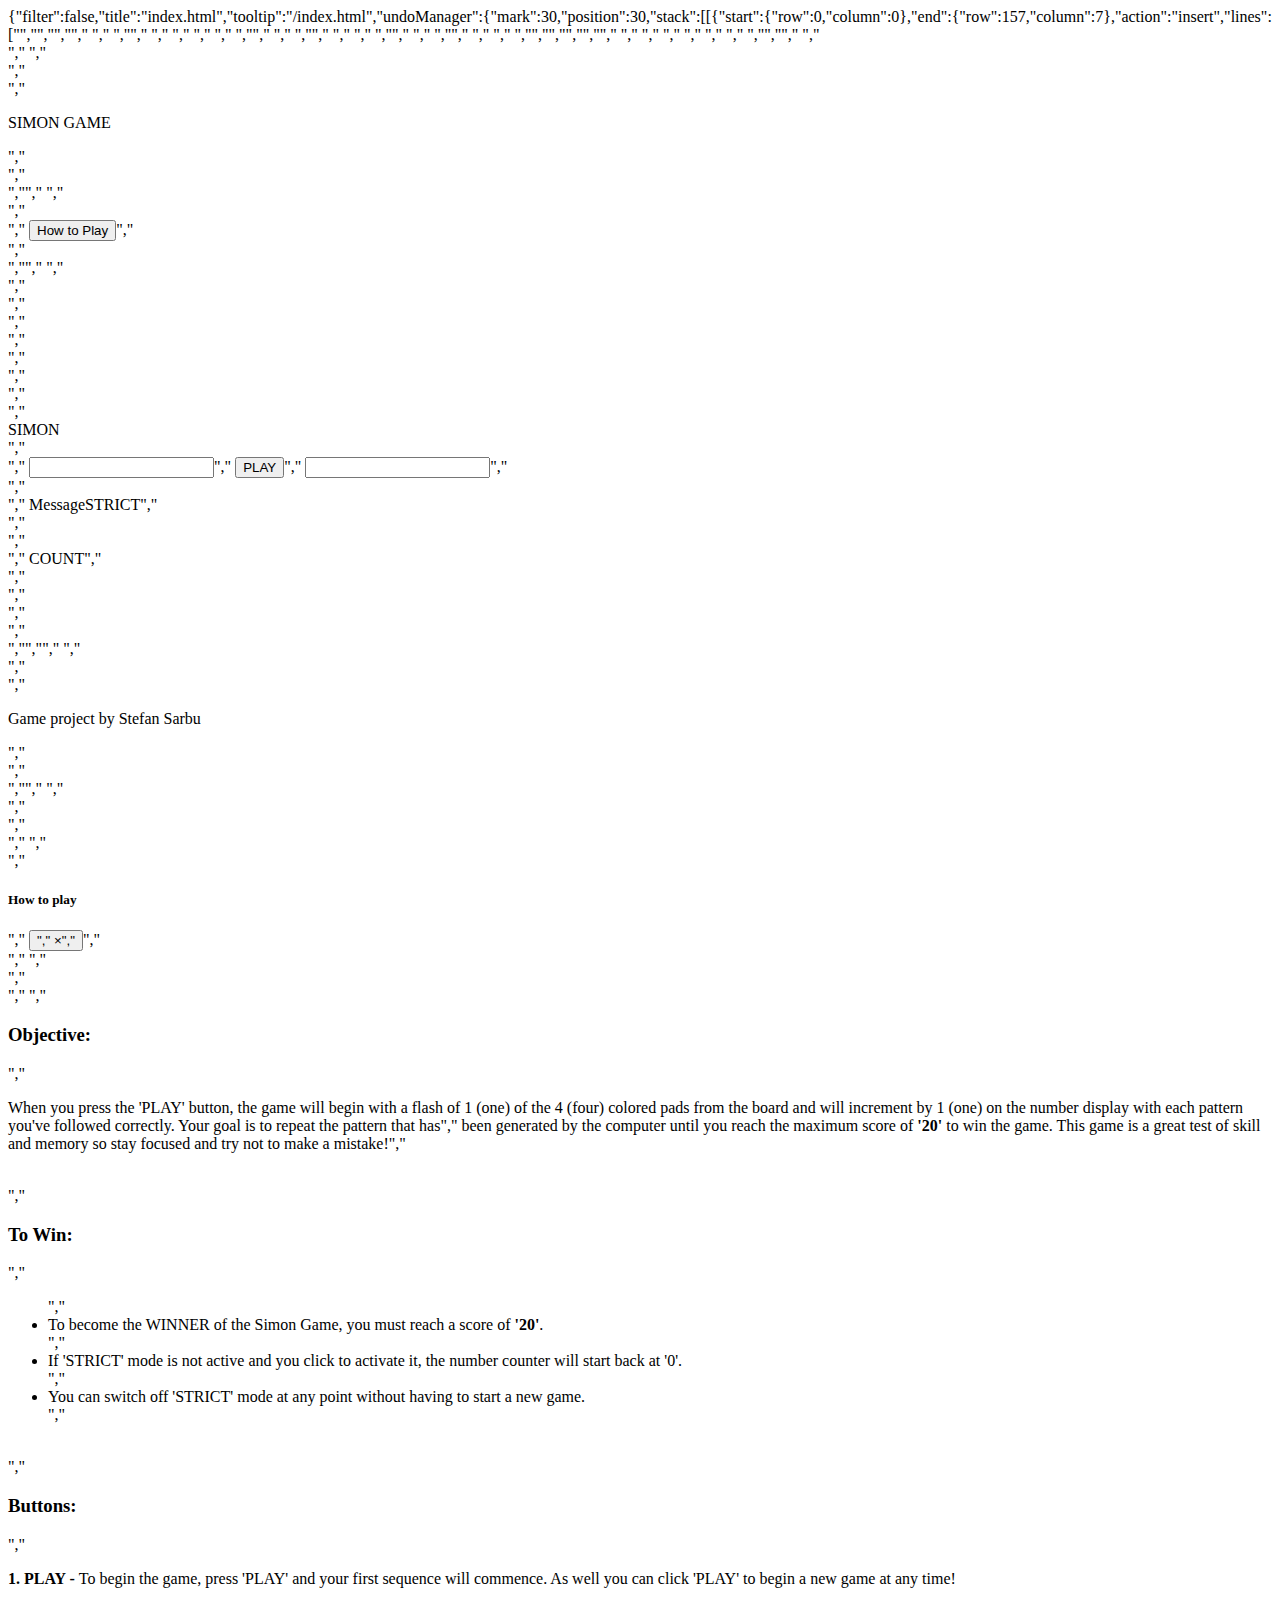
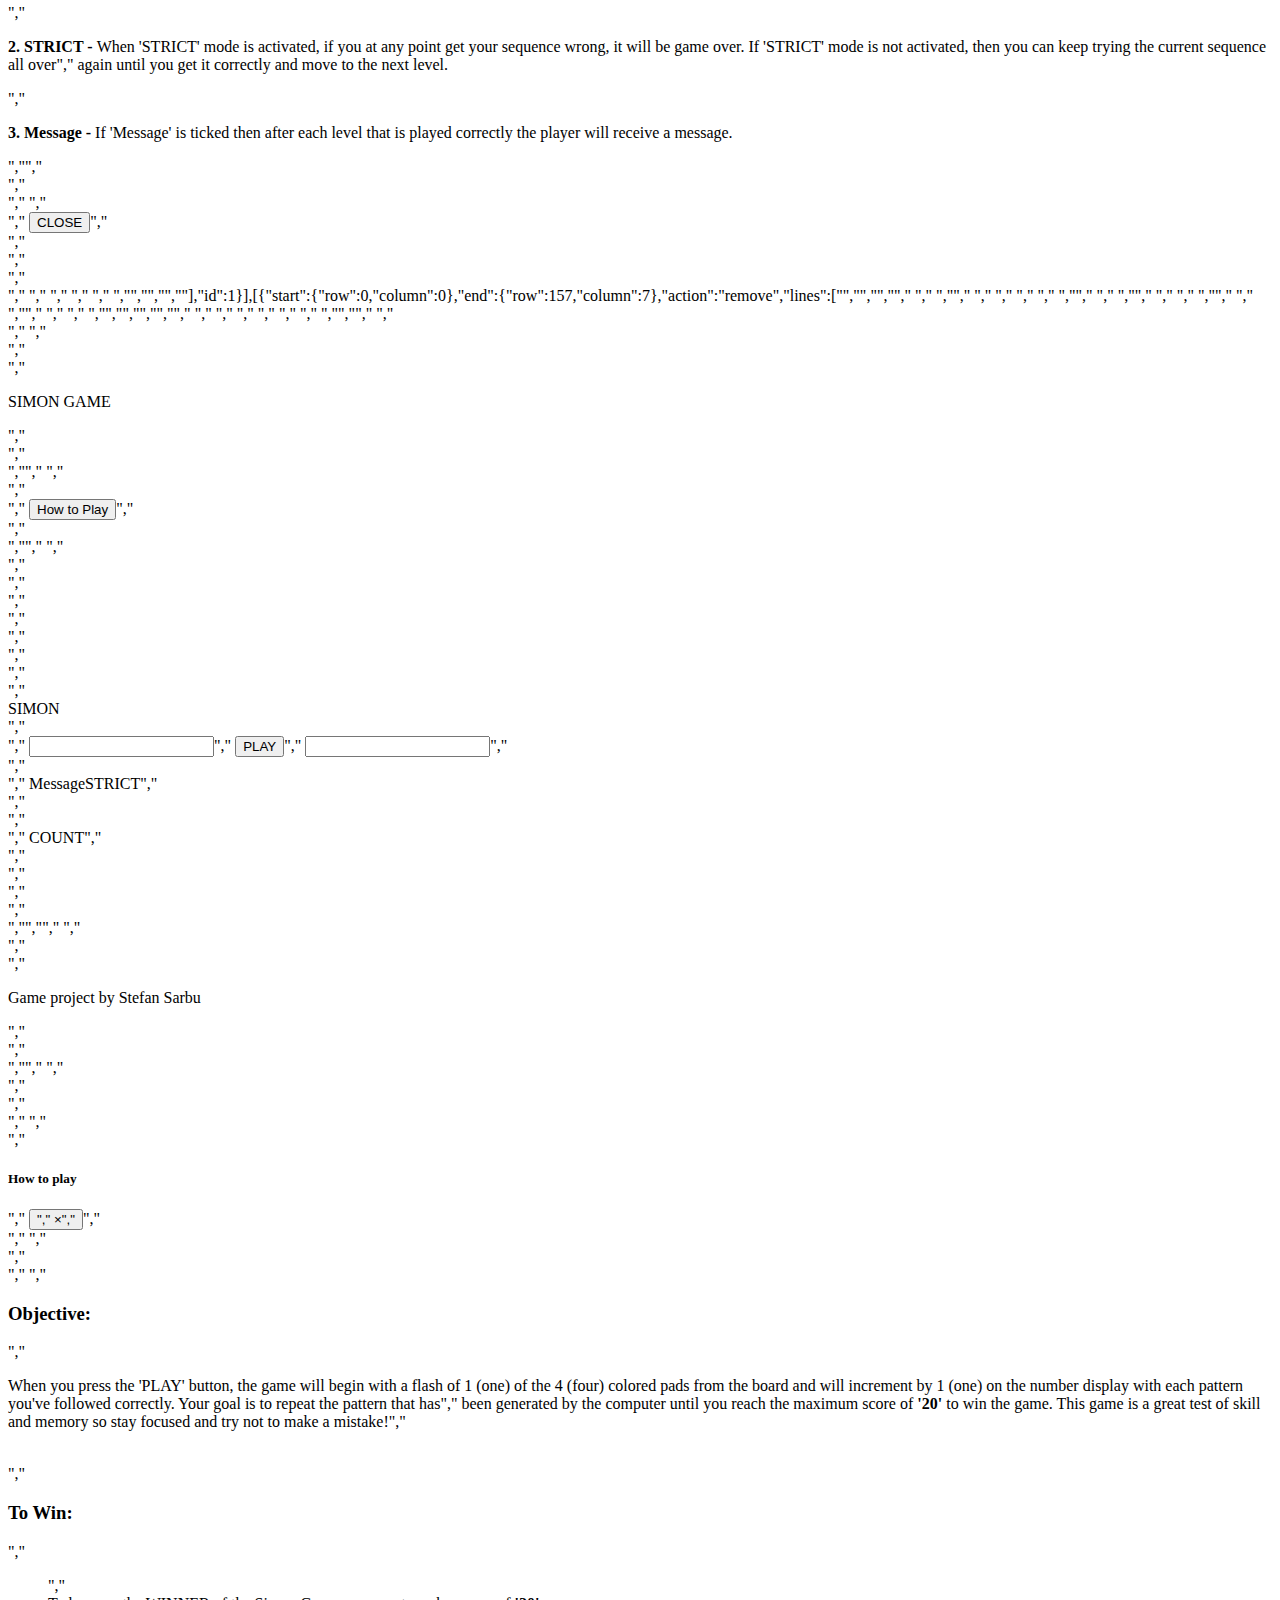
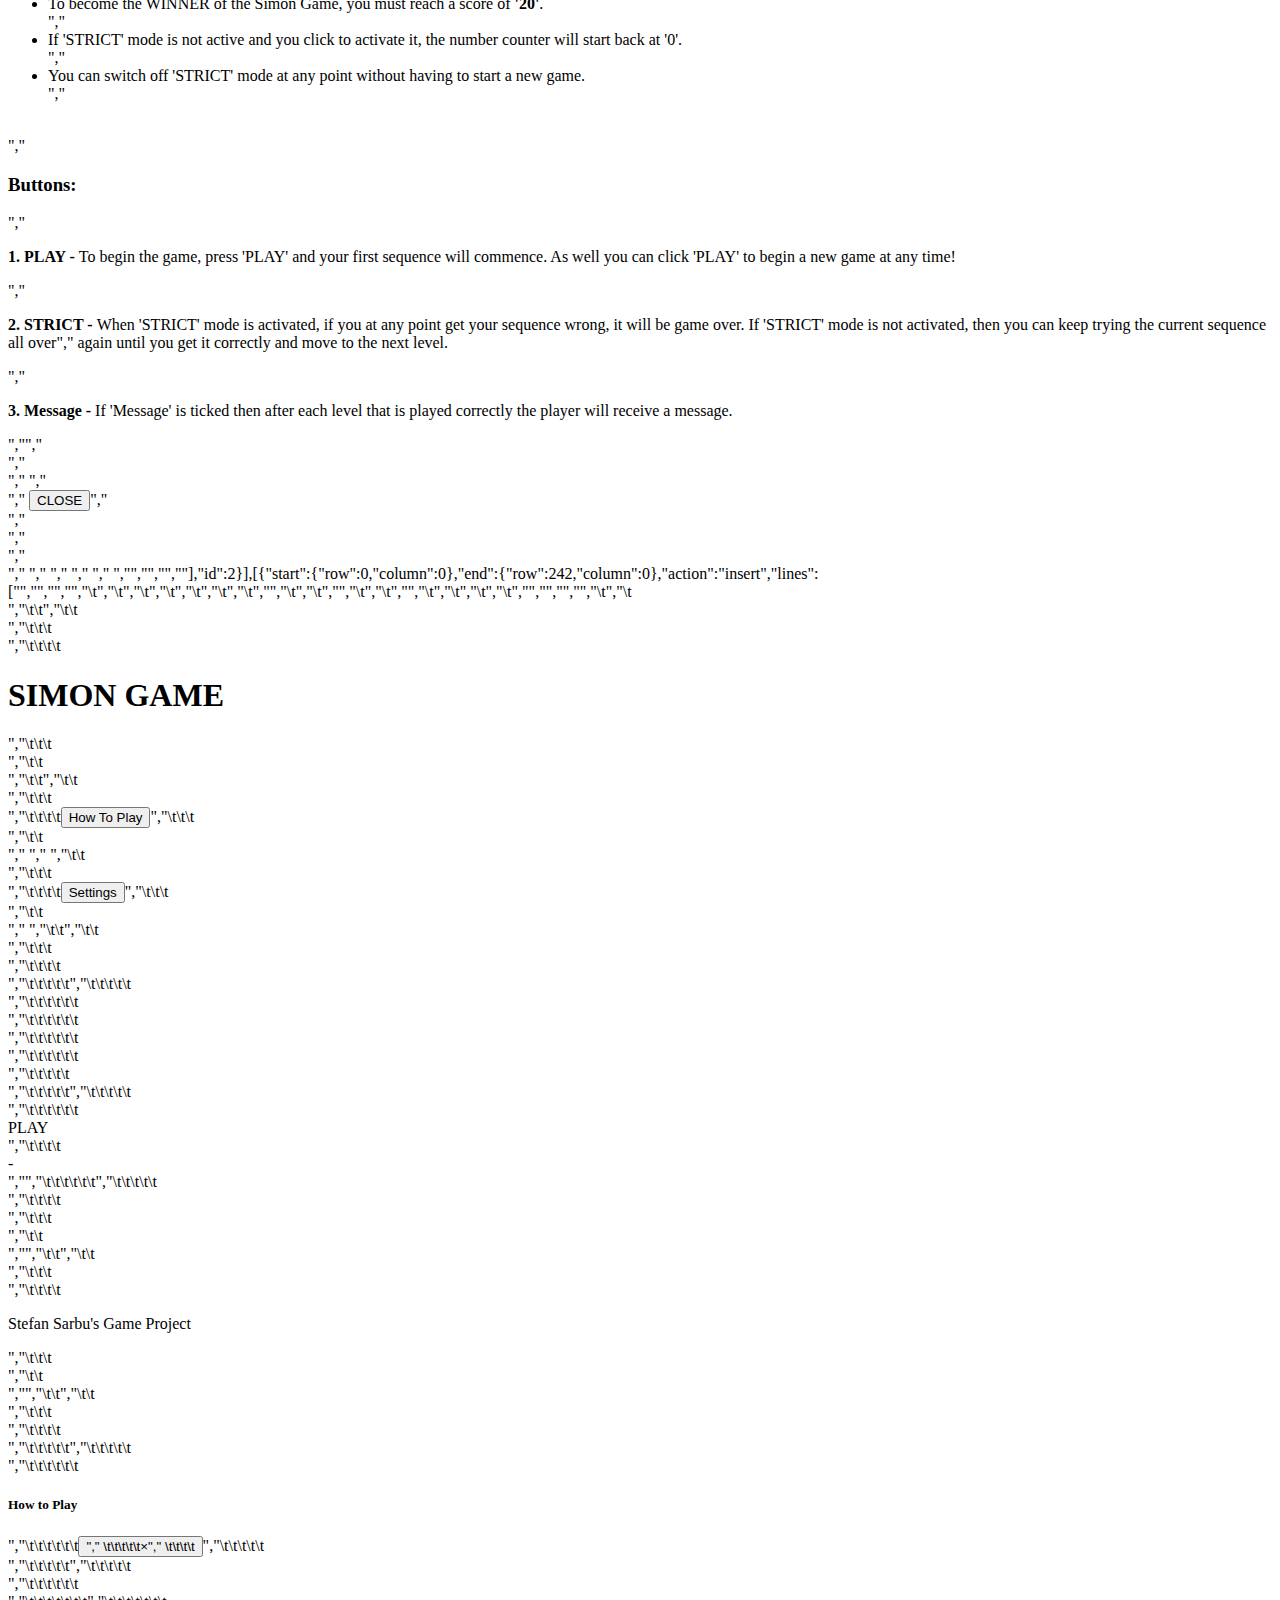
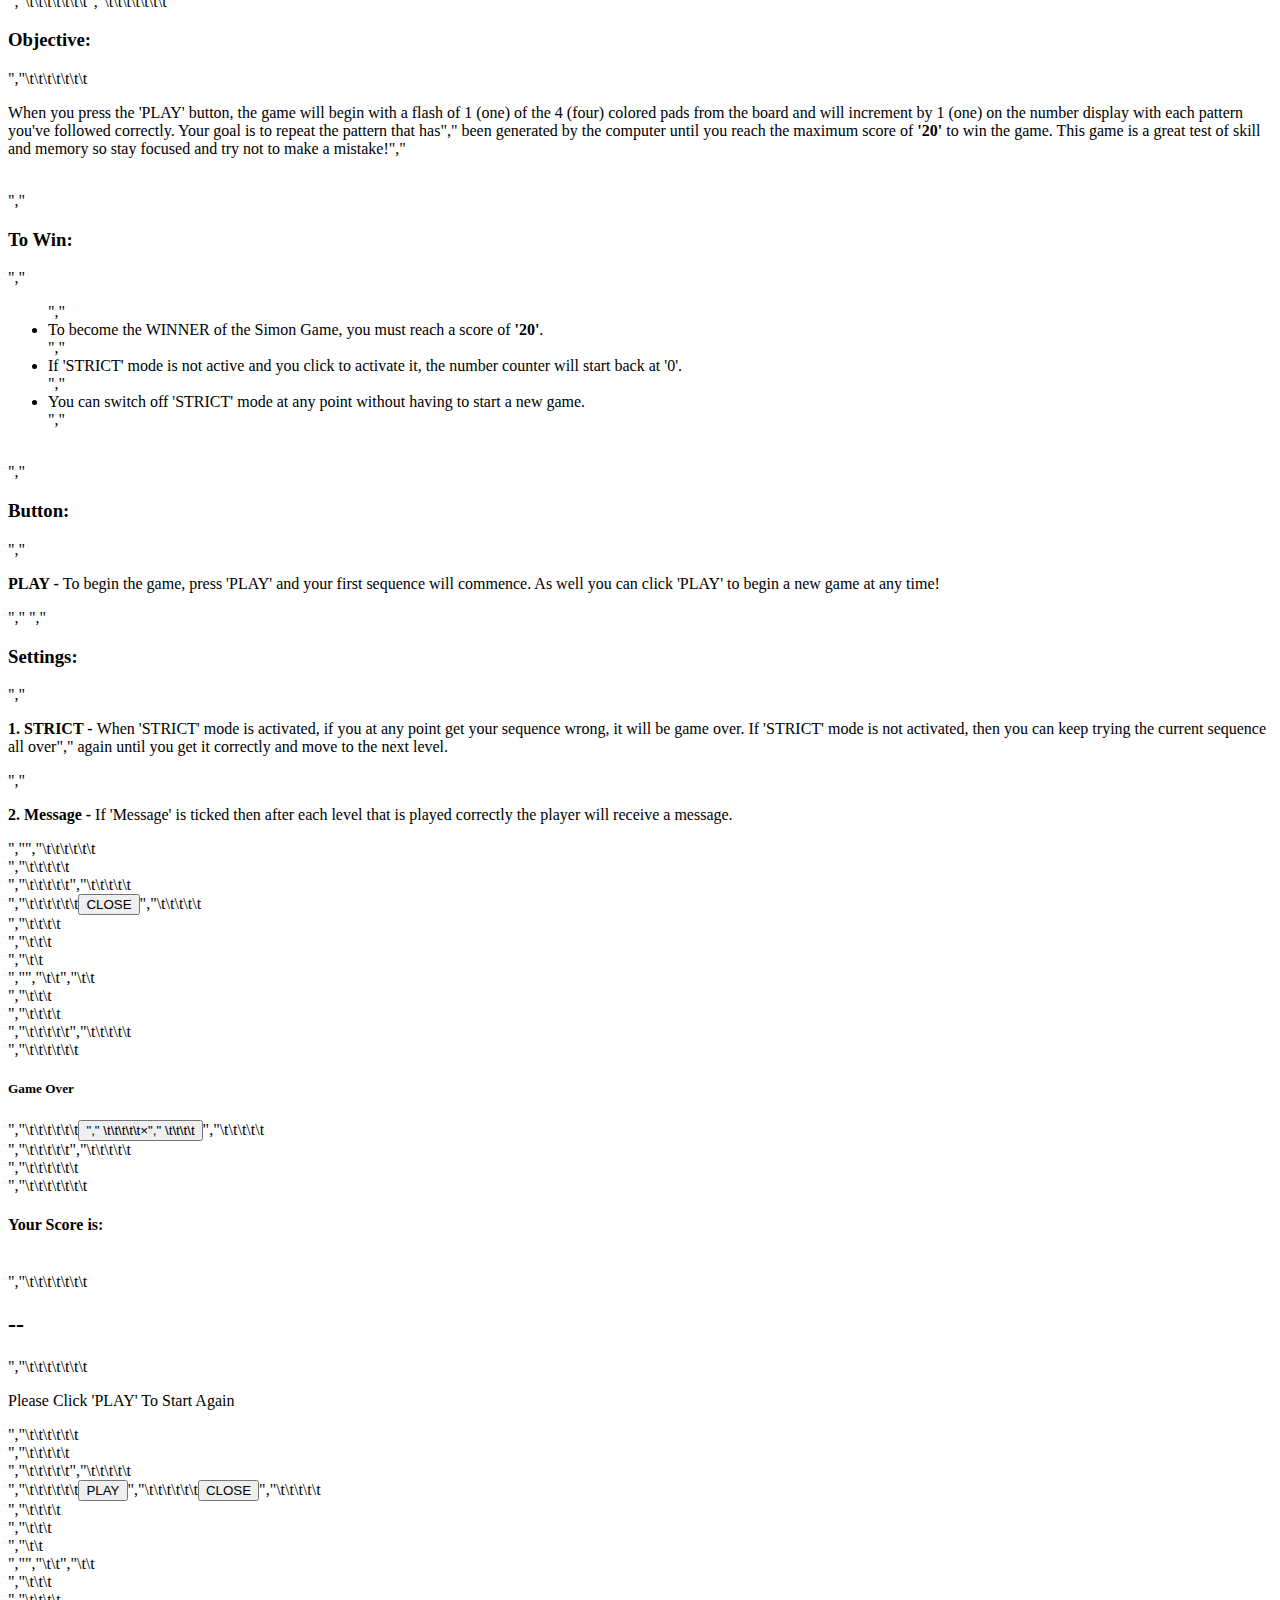
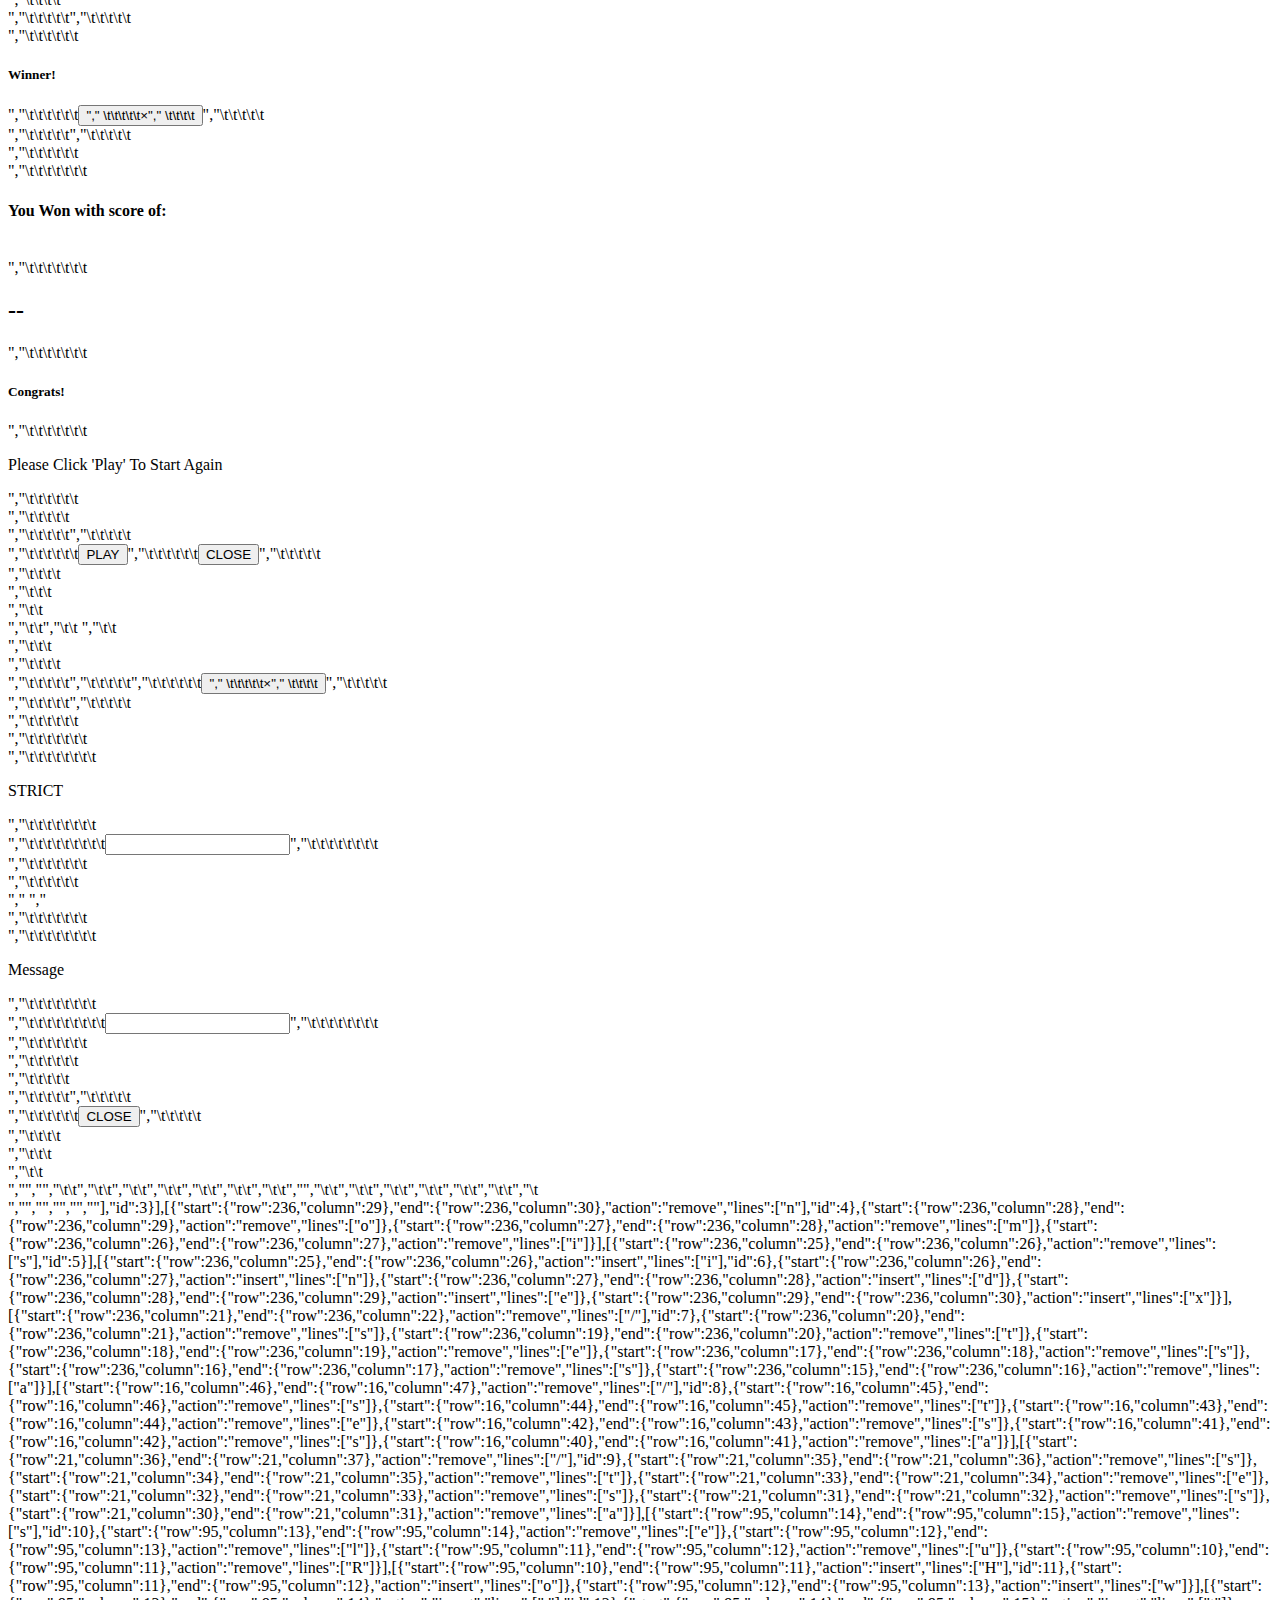
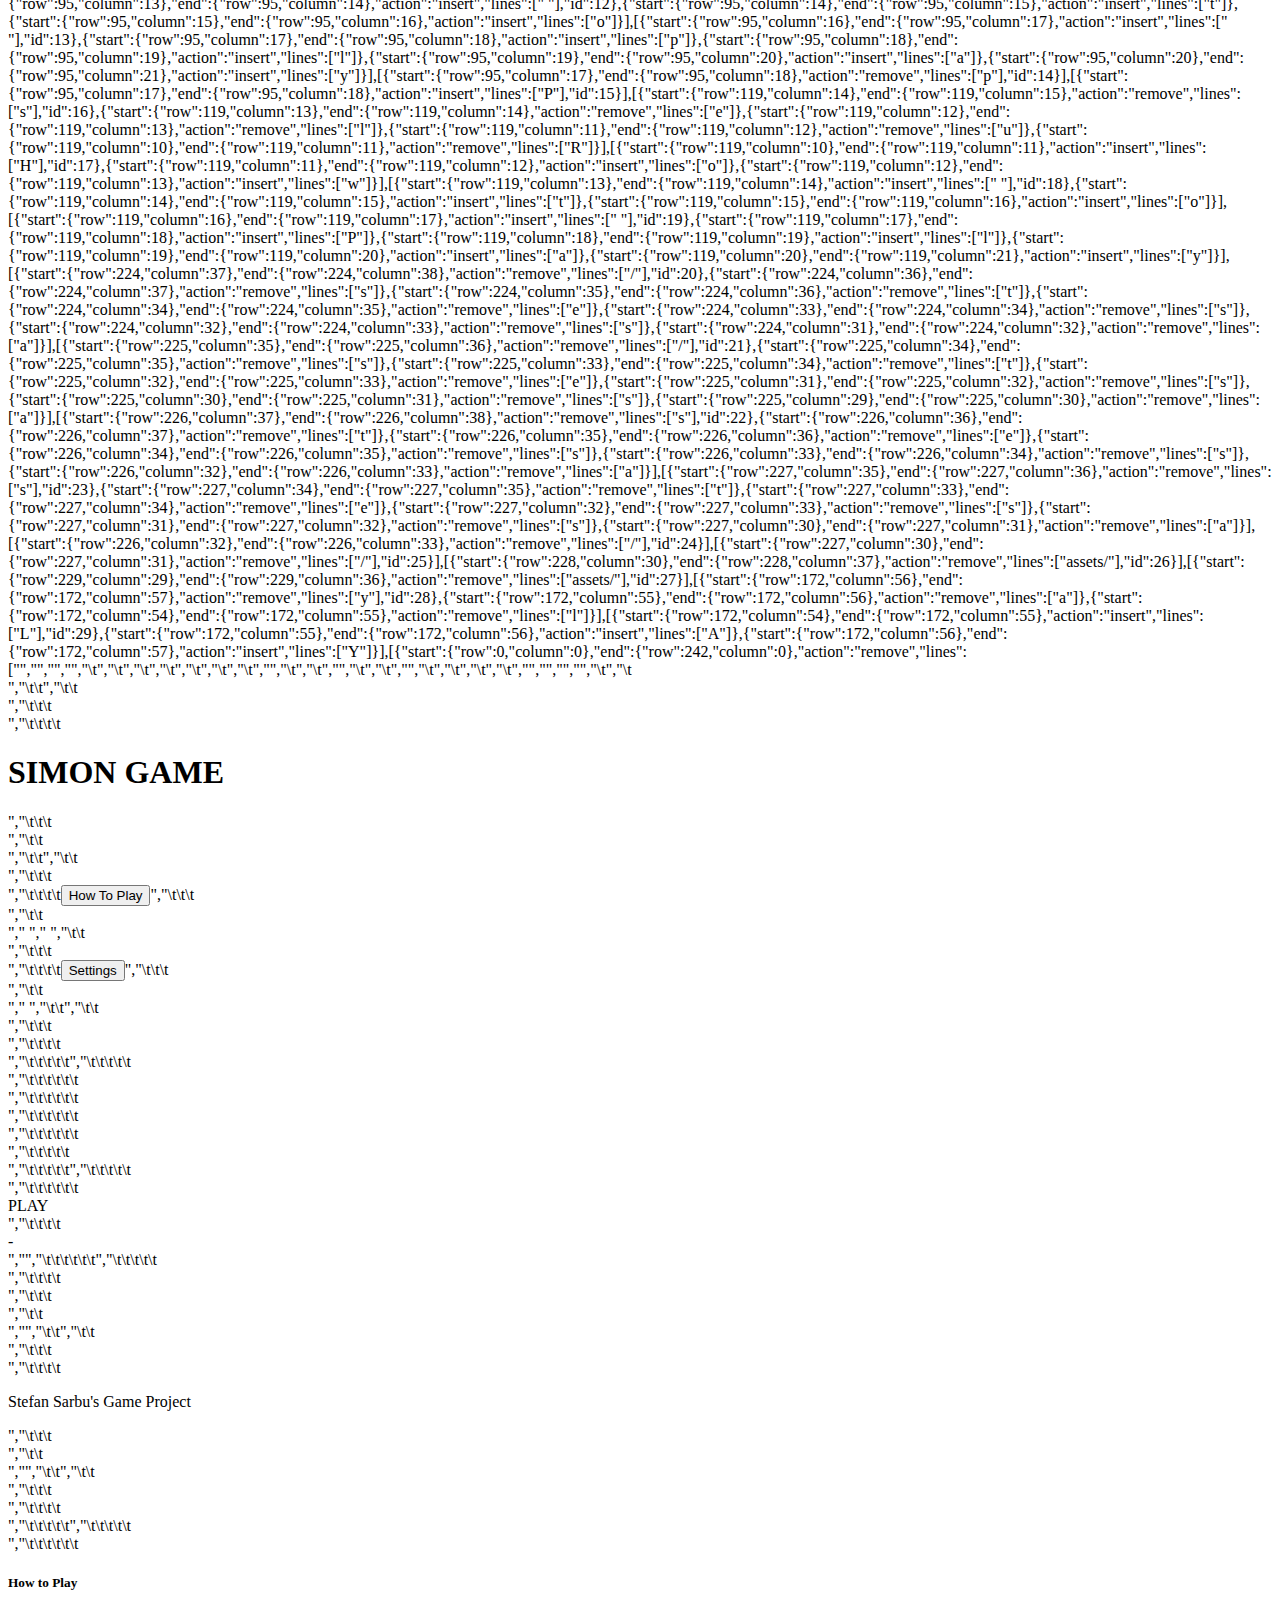
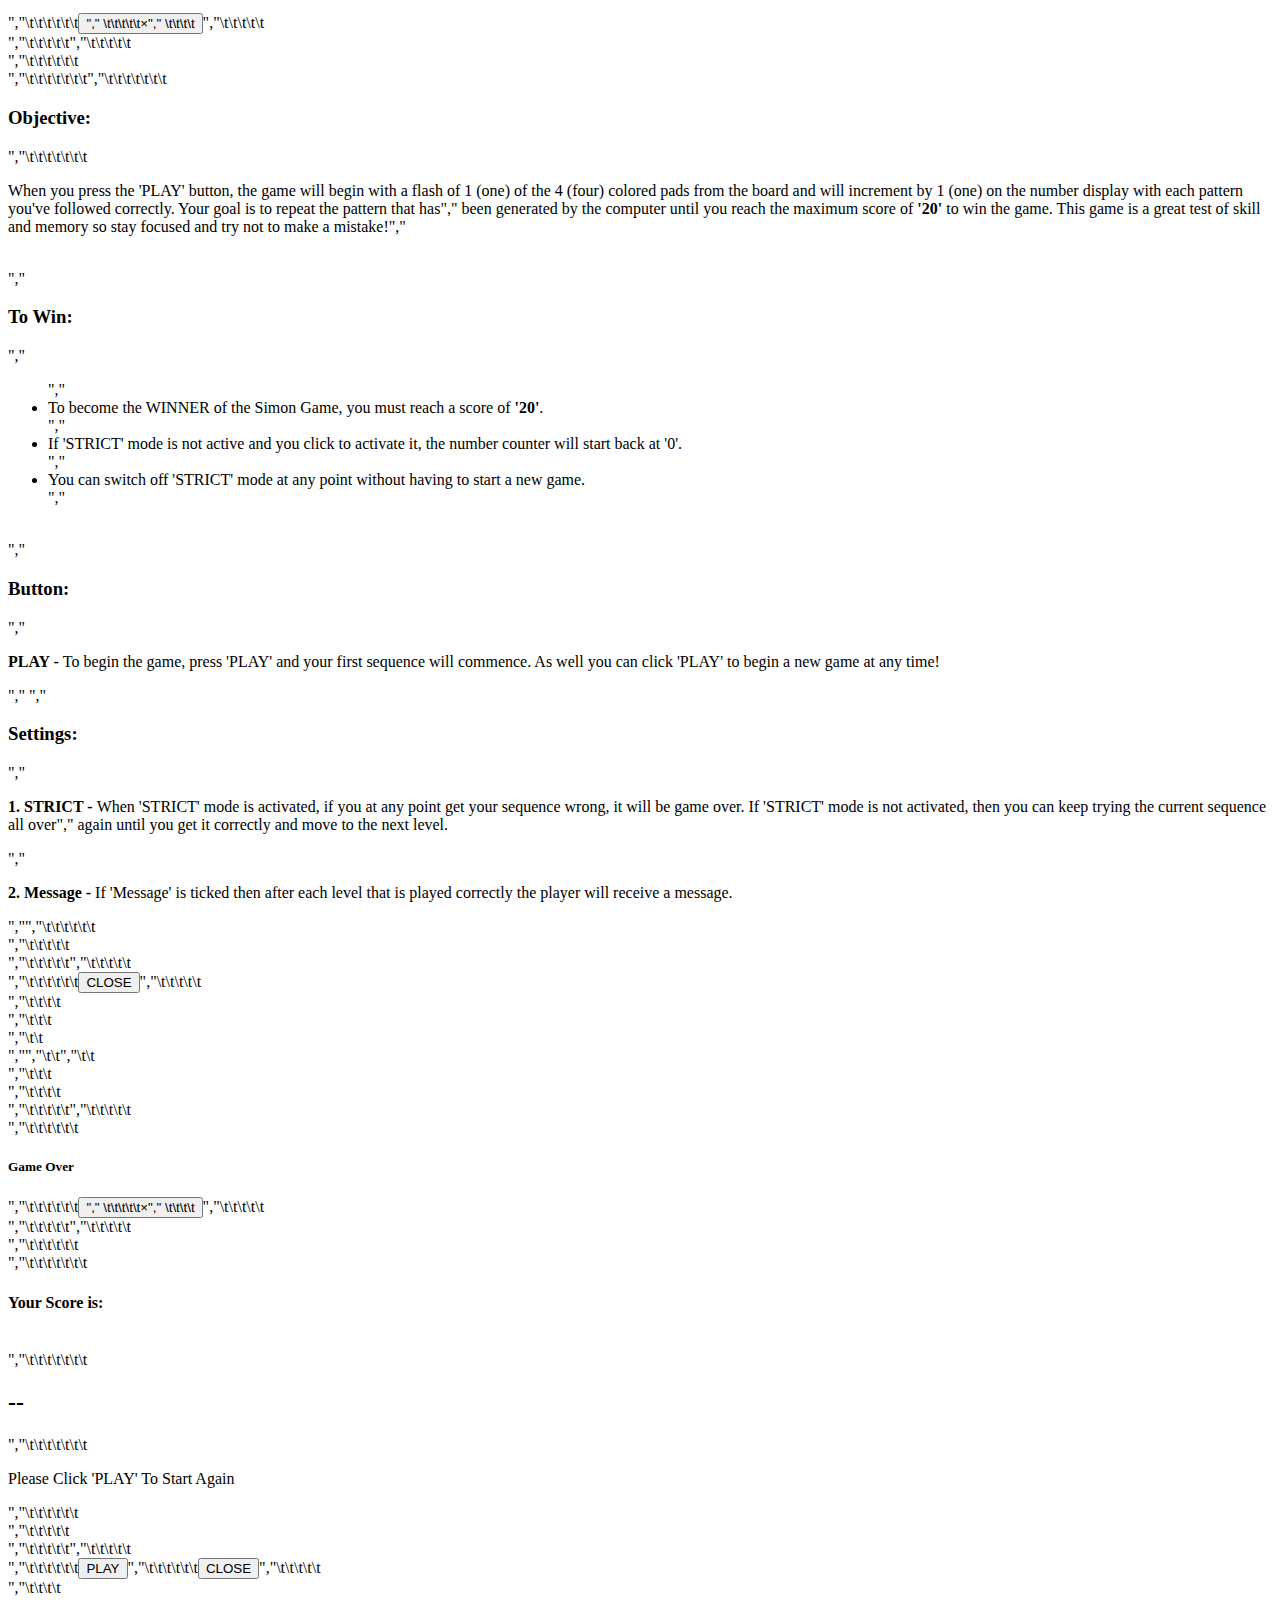
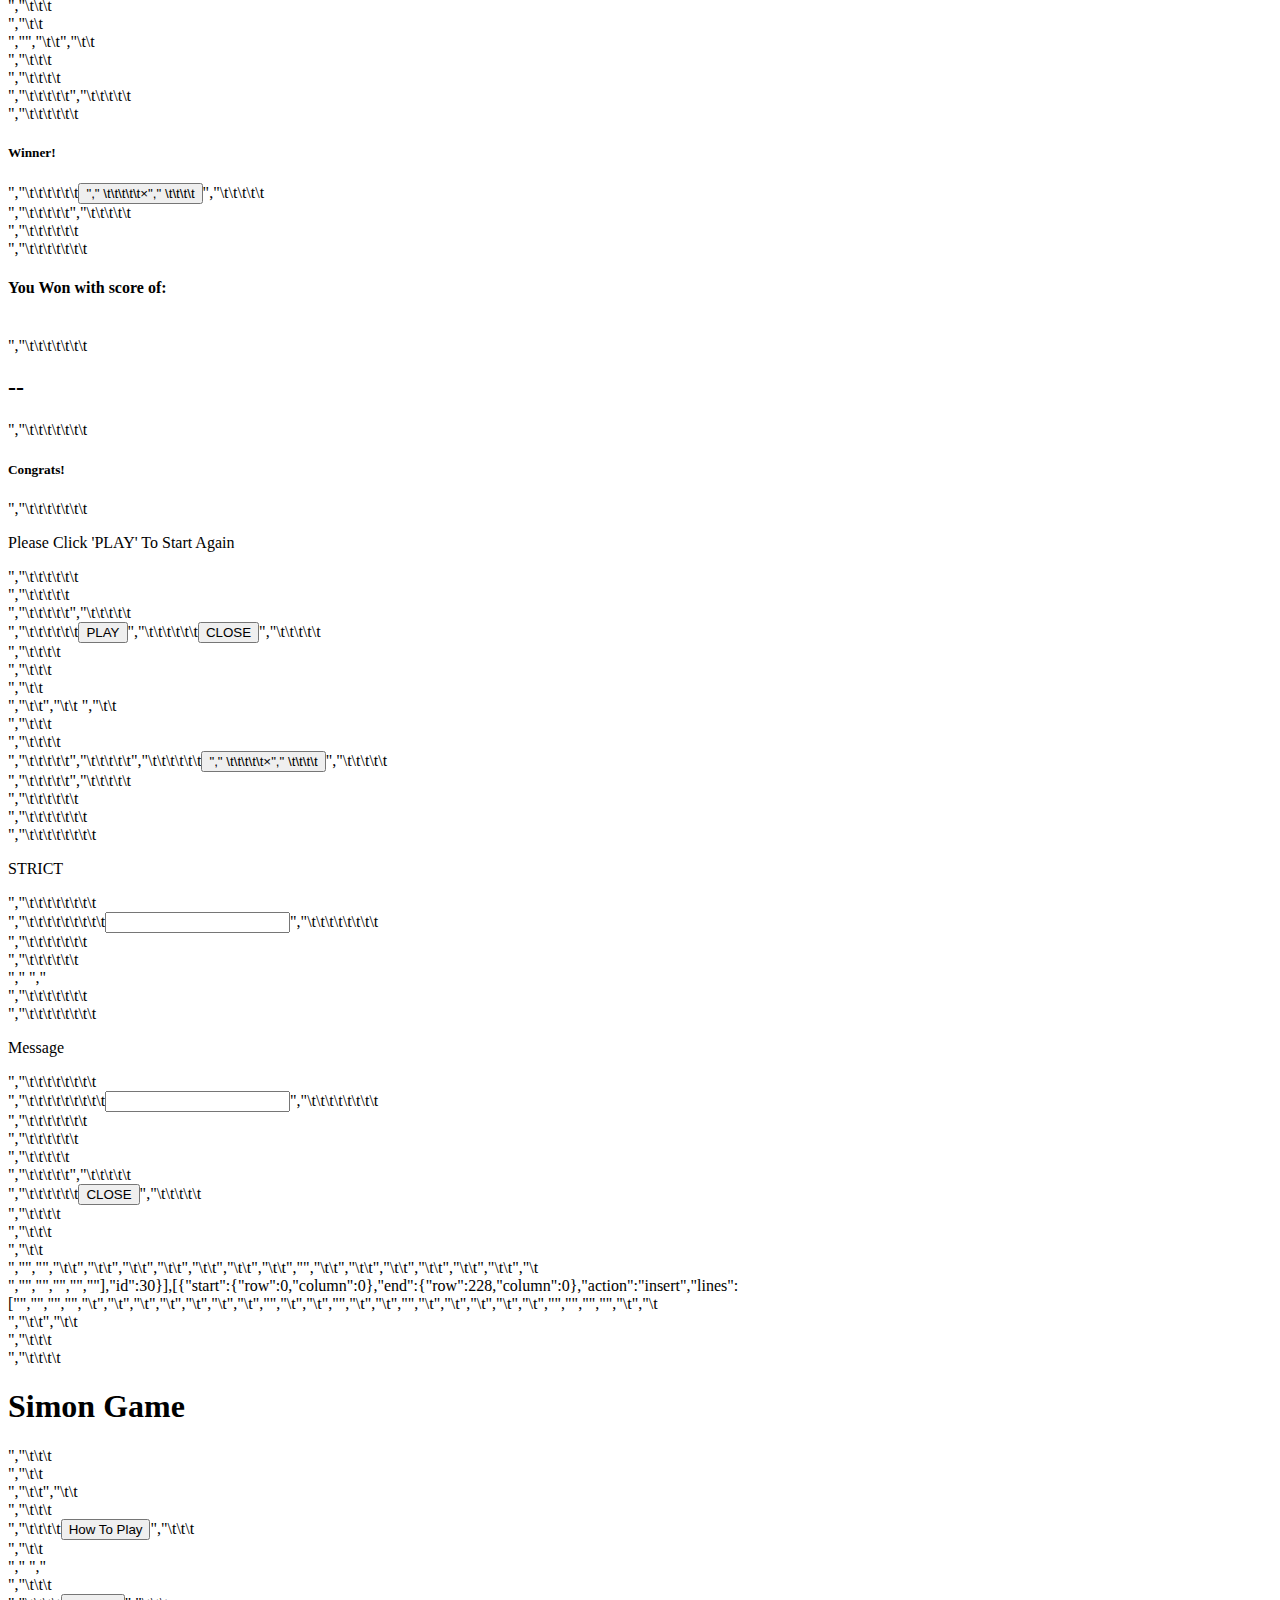
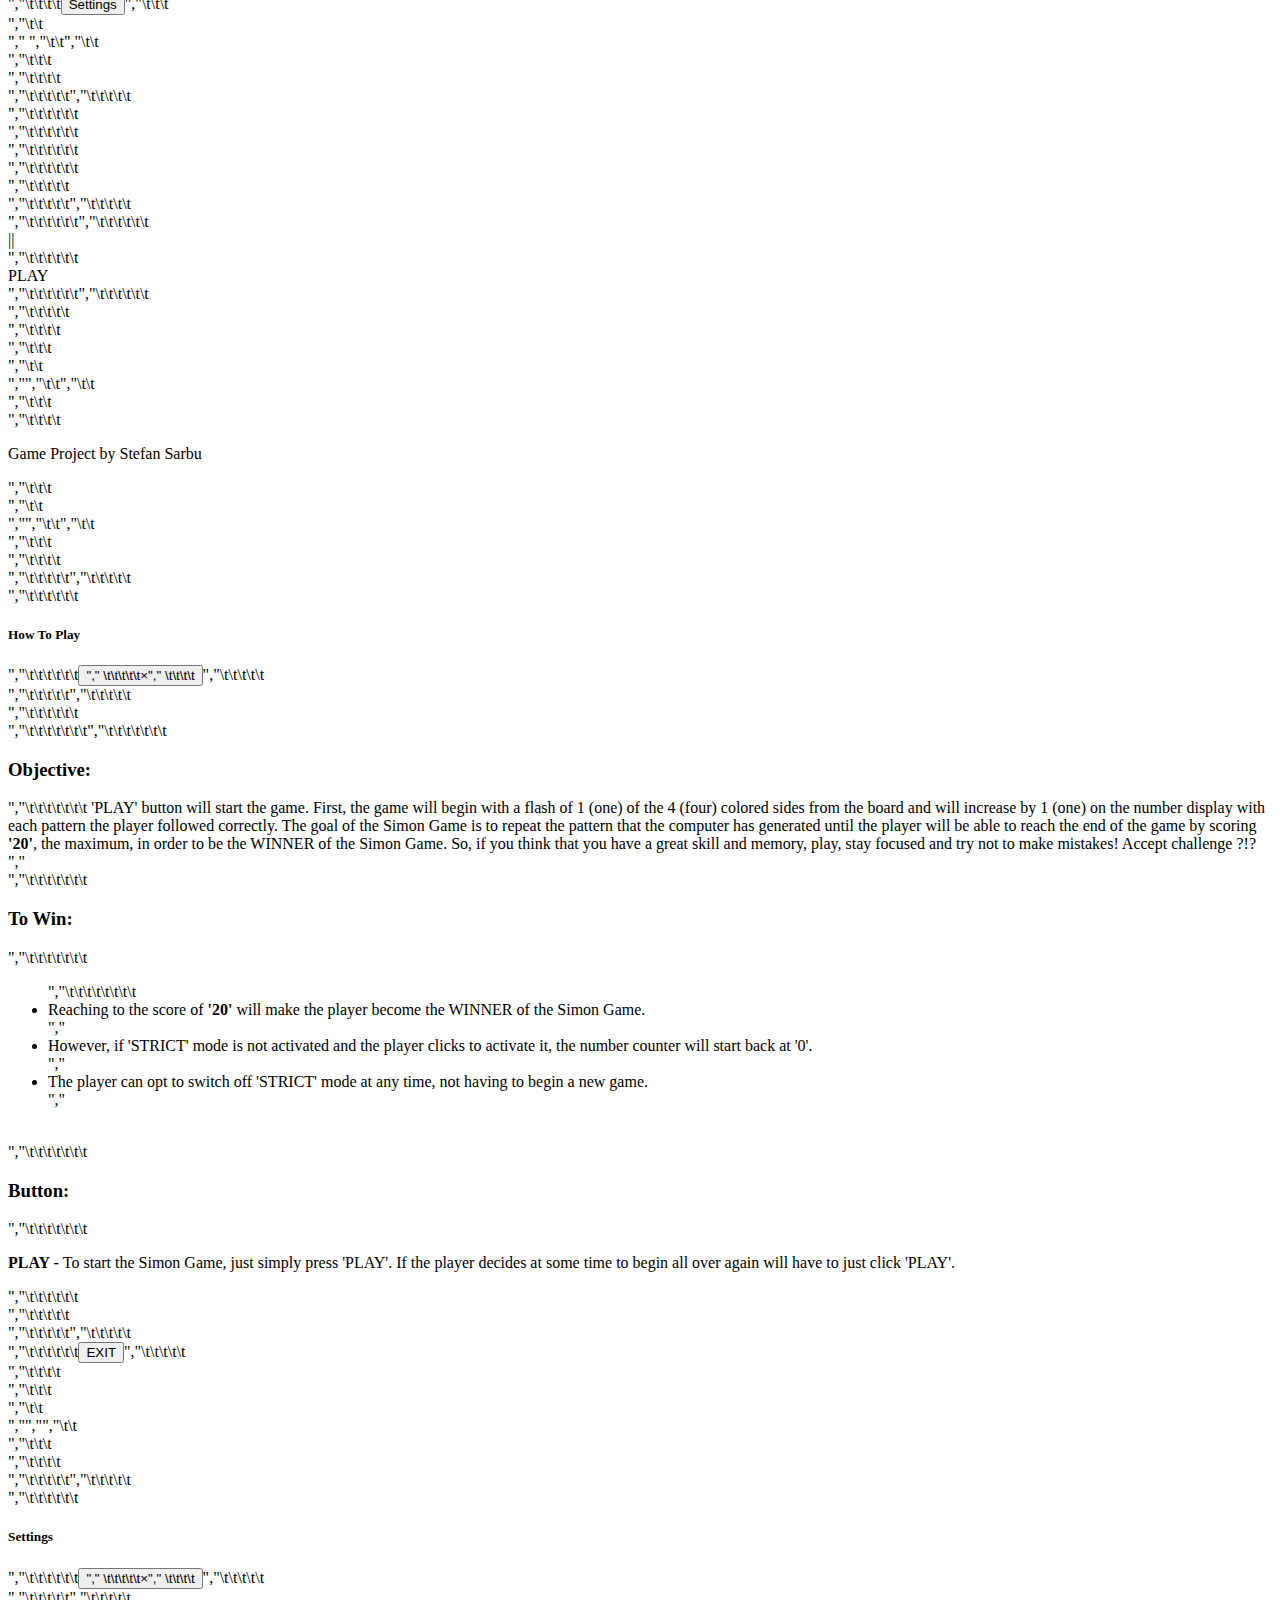
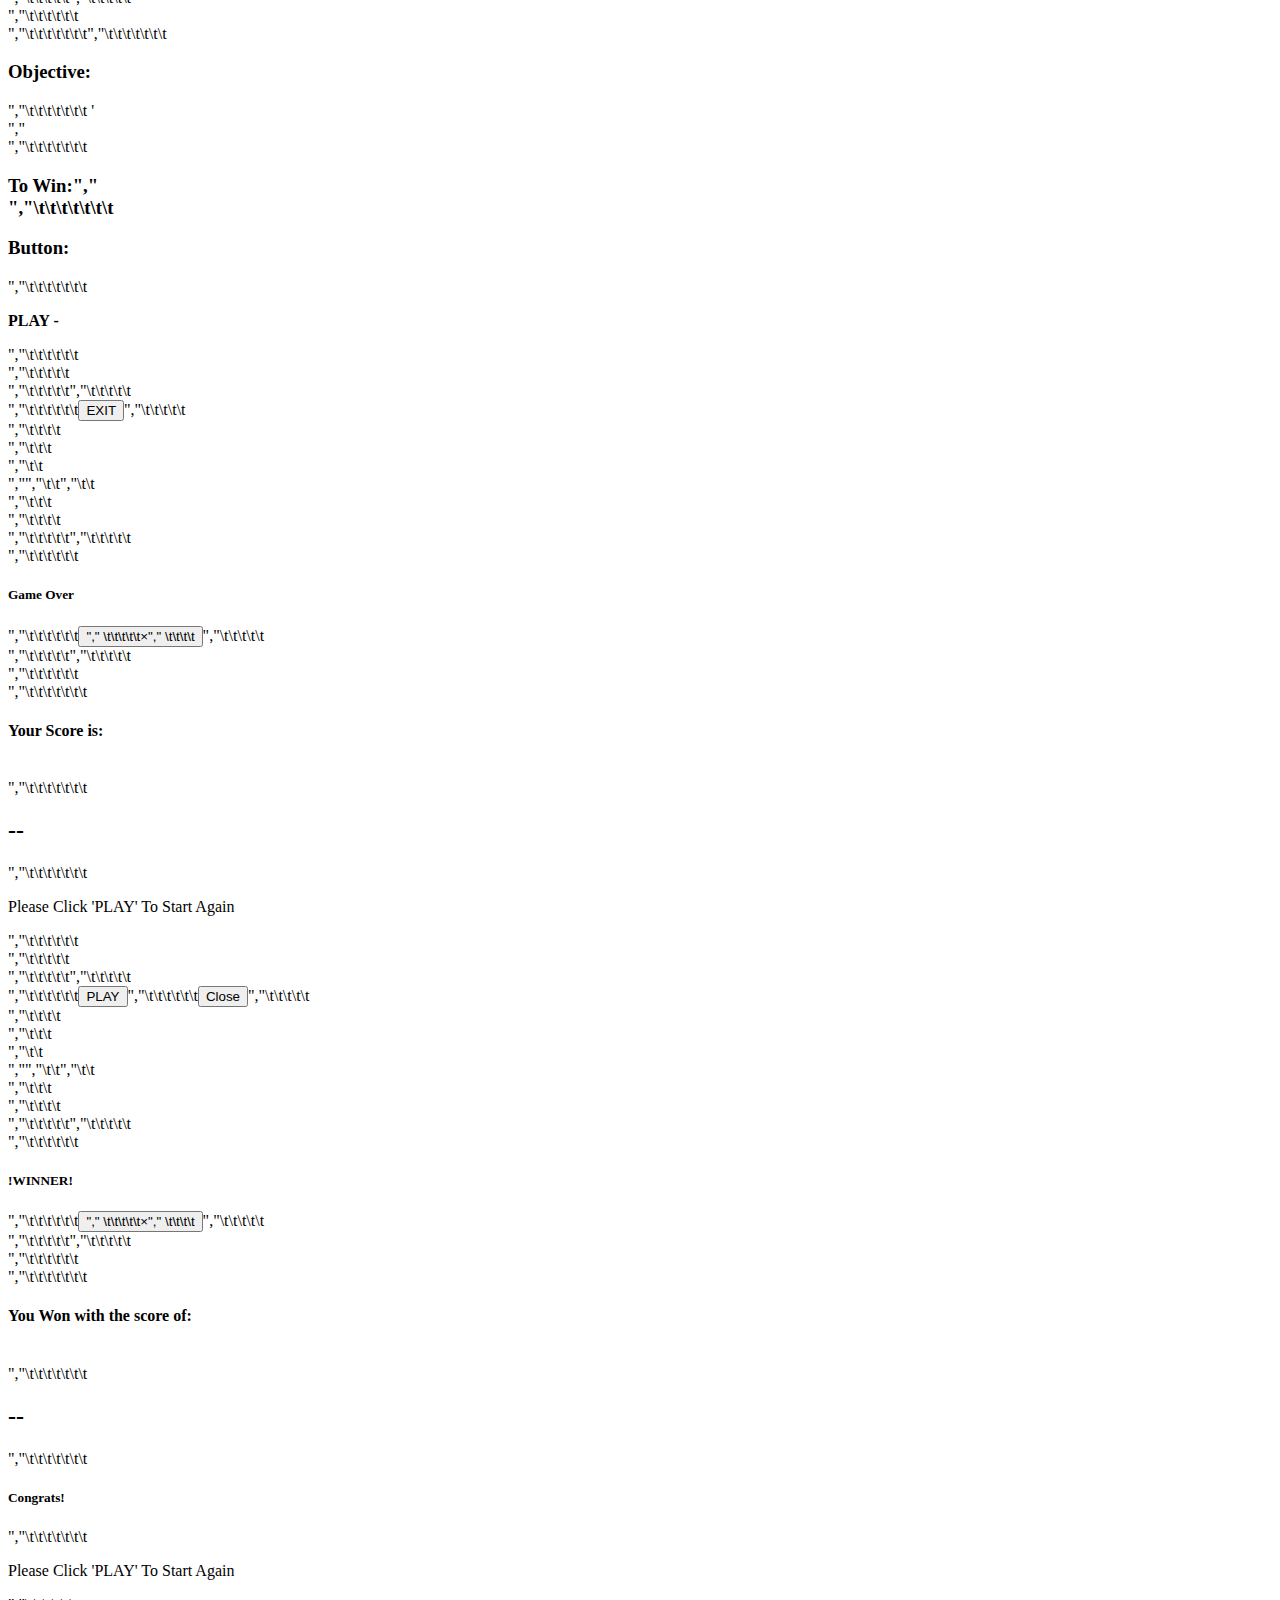
==== commit a0855642: "Edits II" ====
--- a/.c9/metadata/environment/index.html
+++ b/.c9/metadata/environment/index.html
@@ -1 +1 @@
-{"filter":false,"title":"index.html","tooltip":"/index.html","undoManager":{"mark":28,"position":28,"stack":[[{"start":{"row":0,"column":0},"end":{"row":157,"column":7},"action":"insert","lines":["<!DOCTYPE html>","<html lang=\"en\">","","<head>","    <!-- Meta Data-->","    <meta charset=\"UTF-8\">","","    <meta name=\"viewport\" content=\"width=device-width, initial-scale=1, shrink-to-fit=no\">","    <meta http-equiv=\"X-UA-Compatible\" content=\"ie=edge\">","    <meta name=\"description\" content=\"Simon Game\">","    <meta name=\"keywords\" content=\"Simon Game, Memory Game, Fun, Game, Memory, Challenge, Brain, Training\">","    <meta name=\"author\" , content=\"StefanoS\">","","    <!-- Title-->","    <title>the Simon Game</title>","","    <!-- Favicon -->","    <link rel=\"shortcut icon\" href=\"/favicon.ico\" type=\"image/x-icon\">","    <link rel=\"icon\" href=\"images/favicon.ico\" type=\"image/x-icon\">","","    <!-- Fonts link-->","    <link href=\"https://fonts.googleapis.com/css?family=Architects+Daughter|Indie+Flower&display=swap\" rel=\"stylesheet\">","","    <!-- CSS link -->","    <link rel=\"stylesheet\" href=\"css/style.css\">","    <link rel=\"stylesheet\" href=\"https://stackpath.bootstrapcdn.com/bootstrap/4.3.1/css/bootstrap.min.css\" integrity=\"sha384-ggOyR0iXCbMQv3Xipma34MD+dH/1fQ784/j6cY/iJTQUOhcWr7x9JvoRxT2MZw1T\" crossorigin=\"anonymous\">","","</head>","","<body>","","    <!-- Audio-->","    <audio id=\"clip1\">","        <source src=\"sounds/1_Cartoon_Boing.mp3\" />","        </source>","    </audio>","    <audio id=\"clip2\">","        <source src=\"sounds/2_Cartoon_Cowbell.mp3\">","        </source>","    </audio>","    <audio id=\"clip3\">","        <source src=\"sounds/3_Electronic_Chime.mp3\">","        </source>","    </audio>","    <audio id=\"clip4\">","        <source src=\"sounds/4_ding-sound-effect.mp3\">","        </source>","    </audio>","    <audio id=\"lose\">","        <source src=\"sounds/lost-throat-clearing.mp3\">","        </source>","    </audio>","    <audio id=\"win\">","        <source src=\"sounds/win-mega-raid.mp3\">","        </source>","    </audio>","","","    <!-- Wrapper -->","    <div id=\"wrapper\" class=\"clearfix\">","        <!-- Main Heading -->","        <div class=\"container-fluid heading-container\">","            <div class=\"row justify-content-center\">","                <p class=\"m-0 py-3\">SIMON GAME</p>","            </div>","        </div>","","        <!-- Rules Button -->","        <div class=\"button-container\">","            <div class=\"row justify-content-left\">","                <button id=\"rules-button\" type=\"button\" class=\"btn btn-primary\" data-toggle=\"modal\" data-target=\"#rulesModal\"></i> How to Play </button>","            </div>","        </div>","","        <!-- Simon Board -->","        <div class=\"container-fluid board-container\">","            <div class=\"row no-gutters\">","                <div id=\"outer-circle\">","                    <div id=\"topleft\"></div>","                    <div id=\"topright\"></div>","                    <div id=\"bottomleft\"></div>","                    <div id=\"bottomright\"></div>","                    <div id=\"inner-circle\">","                        <div id=\"title\" class=\"font-effect-emboss\">SIMON</div>","                        <div id=\"switches\">","                            <input type=\"checkbox\" class=\"toggle\" id=\"on\">","                            <button class=\"button\" id=\"start\">PLAY</button>","                            <input type=\"checkbox\" class=\"toggle\" id=\"strict\">","                        </div>","                        <div class=\"text1\">","                            <span>Message</span><span>STRICT</span>","                        </div>","                        <div id=\"turn\"></div>","                        <div class=\"text2\">","                            COUNT","                        </div>","                    </div>","                </div>","            </div>","        </div>","","","        <!-- Footer -->","        <div class=\"container-fluid footer-container\">","            <div class=\"row justify-content-center\">","                <p class=\"footer m-0 py-3\">Game project by Stefan Sarbu</p>","            </div>","        </div>","","        <!-- Rules Modal -->","        <div class=\"modal fade\" id=\"rulesModal\" tabindex=\"-1\" role=\"dialog\" aria-labelledby=\"exampleModalScrollableTitle\" aria-hidden=\"true\">","            <div class=\"modal-dialog modal-dialog-scrollable\" role=\"document\">","                <div class=\"modal-content\">","                    <!-- Rules Modal Header -->","                    <div class=\"modal-header px-0 pl-4\">","                        <h5 class=\"modal-title\" id=\"exampleModalScrollableTitle\">How to play</h5>","                        <button type=\"button\" class=\"close pl-0 mr-2\" data-dismiss=\"modal\" aria-label=\"Close\">","                            <span aria-hidden=\"true\">&times;</span>","                        </button>","                    </div>","                    <!-- Rules Modal Body -->","                    <div class=\"modal-body modal-body-rules\">","                        <div class=\"buttons-box m-2 px-2 py-2\">","                            <a id=\"modal-scroll\" href=\"#rules-heading-modal\"><i class=\"fa fa-angle-down\"></i></a>","                            <h3 class=\"text-center\"><b>Objective:</b></h3>","                            <p>When you press the 'PLAY' button, the game will begin with a flash of 1 (one) of the 4 (four) colored pads from the board and will increment by 1 (one) on the number display with each pattern you've followed correctly. Your goal is to repeat the pattern that has","                                been generated by the computer until you reach the maximum score of <strong>'20'</strong> to win the game. This game is a great test of skill and memory so stay focused and try not to make a mistake!","                            </p><br>","                            <h3 class=\"text-center\"><b>To Win:</b></h3>","                            <ul class=\"p-0 pl-3\">","                                <li>To become the WINNER of the Simon Game, you must reach a score of <strong>'20'</strong>.</li>","                                <li>If 'STRICT' mode is not active and you click to activate it, the number counter will start back at '0'.</li>","                                <li>You can switch off 'STRICT' mode at any point without having to start a new game.</li>","                            </ul><br>","                            <h3 id=\"rules-heading-modal\" class=\"text-center\"><b>Buttons:</b></h3>","                            <p><strong class=\"h5 font-weight-bold\">1. PLAY - </strong>To begin the game, press 'PLAY' and your first sequence will commence. As well you can click 'PLAY' to begin a new game at any time!</p>","                            <p><b class=\"h5 font-weight-bold\">2. STRICT - </b>When 'STRICT' mode is activated, if you at any point get your sequence wrong, it will be game over. If 'STRICT' mode is not activated, then you can keep trying the current sequence all over","                                again until you get it correctly and move to the next level.</p>","                            <p><strong class=\"h5 font-weight-bold\">3. Message - </strong>If 'Message' is ticked then after each level that is played correctly the player will receive a message. </p>","","                        </div>","                    </div>","                    <!-- Rules Modal Footer -->","                    <div class=\"modal-footer\">","                        <button id=\"close-button\" type=\"button\" class=\"btn btn-secondary\" data-dismiss=\"modal\">CLOSE</button>","                    </div>","                </div>","            </div>","        </div>","        <script src=\"https://code.jquery.com/jquery-3.3.1.slim.min.js\" integrity=\"sha384-q8i/X+965DzO0rT7abK41JStQIAqVgRVzpbzo5smXKp4YfRvH+8abtTE1Pi6jizo\" crossorigin=\"anonymous\"></script>","        <script src=\"https://ajax.googleapis.com/ajax/libs/jquery/3.3.1/jquery.min.js\"></script>","        <script src=\"https://cdnjs.cloudflare.com/ajax/libs/popper.js/1.14.7/umd/popper.min.js\" integrity=\"sha384-UO2eT0CpHqdSJQ6hJty5KVphtPhzWj9WO1clHTMGa3JDZwrnQq4sF86dIHNDz0W1\" crossorigin=\"anonymous\"></script>","        <script src=\"https://stackpath.bootstrapcdn.com/bootstrap/4.3.1/js/bootstrap.min.js\" integrity=\"sha384-JjSmVgyd0p3pXB1rRibZUAYoIIy6OrQ6VrjIEaFf/nJGzIxFDsf4x0xIM+B07jRM\" crossorigin=\"anonymous\"></script>","        <script src=\"js/index.js\"></script>","","</body>","","</html>"],"id":1}],[{"start":{"row":0,"column":0},"end":{"row":157,"column":7},"action":"remove","lines":["<!DOCTYPE html>","<html lang=\"en\">","","<head>","    <!-- Meta Data-->","    <meta charset=\"UTF-8\">","","    <meta name=\"viewport\" content=\"width=device-width, initial-scale=1, shrink-to-fit=no\">","    <meta http-equiv=\"X-UA-Compatible\" content=\"ie=edge\">","    <meta name=\"description\" content=\"Simon Game\">","    <meta name=\"keywords\" content=\"Simon Game, Memory Game, Fun, Game, Memory, Challenge, Brain, Training\">","    <meta name=\"author\" , content=\"StefanoS\">","","    <!-- Title-->","    <title>the Simon Game</title>","","    <!-- Favicon -->","    <link rel=\"shortcut icon\" href=\"/favicon.ico\" type=\"image/x-icon\">","    <link rel=\"icon\" href=\"images/favicon.ico\" type=\"image/x-icon\">","","    <!-- Fonts link-->","    <link href=\"https://fonts.googleapis.com/css?family=Architects+Daughter|Indie+Flower&display=swap\" rel=\"stylesheet\">","","    <!-- CSS link -->","    <link rel=\"stylesheet\" href=\"css/style.css\">","    <link rel=\"stylesheet\" href=\"https://stackpath.bootstrapcdn.com/bootstrap/4.3.1/css/bootstrap.min.css\" integrity=\"sha384-ggOyR0iXCbMQv3Xipma34MD+dH/1fQ784/j6cY/iJTQUOhcWr7x9JvoRxT2MZw1T\" crossorigin=\"anonymous\">","","</head>","","<body>","","    <!-- Audio-->","    <audio id=\"clip1\">","        <source src=\"sounds/1_Cartoon_Boing.mp3\" />","        </source>","    </audio>","    <audio id=\"clip2\">","        <source src=\"sounds/2_Cartoon_Cowbell.mp3\">","        </source>","    </audio>","    <audio id=\"clip3\">","        <source src=\"sounds/3_Electronic_Chime.mp3\">","        </source>","    </audio>","    <audio id=\"clip4\">","        <source src=\"sounds/4_ding-sound-effect.mp3\">","        </source>","    </audio>","    <audio id=\"lose\">","        <source src=\"sounds/lost-throat-clearing.mp3\">","        </source>","    </audio>","    <audio id=\"win\">","        <source src=\"sounds/win-mega-raid.mp3\">","        </source>","    </audio>","","","    <!-- Wrapper -->","    <div id=\"wrapper\" class=\"clearfix\">","        <!-- Main Heading -->","        <div class=\"container-fluid heading-container\">","            <div class=\"row justify-content-center\">","                <p class=\"m-0 py-3\">SIMON GAME</p>","            </div>","        </div>","","        <!-- Rules Button -->","        <div class=\"button-container\">","            <div class=\"row justify-content-left\">","                <button id=\"rules-button\" type=\"button\" class=\"btn btn-primary\" data-toggle=\"modal\" data-target=\"#rulesModal\"></i> How to Play </button>","            </div>","        </div>","","        <!-- Simon Board -->","        <div class=\"container-fluid board-container\">","            <div class=\"row no-gutters\">","                <div id=\"outer-circle\">","                    <div id=\"topleft\"></div>","                    <div id=\"topright\"></div>","                    <div id=\"bottomleft\"></div>","                    <div id=\"bottomright\"></div>","                    <div id=\"inner-circle\">","                        <div id=\"title\" class=\"font-effect-emboss\">SIMON</div>","                        <div id=\"switches\">","                            <input type=\"checkbox\" class=\"toggle\" id=\"on\">","                            <button class=\"button\" id=\"start\">PLAY</button>","                            <input type=\"checkbox\" class=\"toggle\" id=\"strict\">","                        </div>","                        <div class=\"text1\">","                            <span>Message</span><span>STRICT</span>","                        </div>","                        <div id=\"turn\"></div>","                        <div class=\"text2\">","                            COUNT","                        </div>","                    </div>","                </div>","            </div>","        </div>","","","        <!-- Footer -->","        <div class=\"container-fluid footer-container\">","            <div class=\"row justify-content-center\">","                <p class=\"footer m-0 py-3\">Game project by Stefan Sarbu</p>","            </div>","        </div>","","        <!-- Rules Modal -->","        <div class=\"modal fade\" id=\"rulesModal\" tabindex=\"-1\" role=\"dialog\" aria-labelledby=\"exampleModalScrollableTitle\" aria-hidden=\"true\">","            <div class=\"modal-dialog modal-dialog-scrollable\" role=\"document\">","                <div class=\"modal-content\">","                    <!-- Rules Modal Header -->","                    <div class=\"modal-header px-0 pl-4\">","                        <h5 class=\"modal-title\" id=\"exampleModalScrollableTitle\">How to play</h5>","                        <button type=\"button\" class=\"close pl-0 mr-2\" data-dismiss=\"modal\" aria-label=\"Close\">","                            <span aria-hidden=\"true\">&times;</span>","                        </button>","                    </div>","                    <!-- Rules Modal Body -->","                    <div class=\"modal-body modal-body-rules\">","                        <div class=\"buttons-box m-2 px-2 py-2\">","                            <a id=\"modal-scroll\" href=\"#rules-heading-modal\"><i class=\"fa fa-angle-down\"></i></a>","                            <h3 class=\"text-center\"><b>Objective:</b></h3>","                            <p>When you press the 'PLAY' button, the game will begin with a flash of 1 (one) of the 4 (four) colored pads from the board and will increment by 1 (one) on the number display with each pattern you've followed correctly. Your goal is to repeat the pattern that has","                                been generated by the computer until you reach the maximum score of <strong>'20'</strong> to win the game. This game is a great test of skill and memory so stay focused and try not to make a mistake!","                            </p><br>","                            <h3 class=\"text-center\"><b>To Win:</b></h3>","                            <ul class=\"p-0 pl-3\">","                                <li>To become the WINNER of the Simon Game, you must reach a score of <strong>'20'</strong>.</li>","                                <li>If 'STRICT' mode is not active and you click to activate it, the number counter will start back at '0'.</li>","                                <li>You can switch off 'STRICT' mode at any point without having to start a new game.</li>","                            </ul><br>","                            <h3 id=\"rules-heading-modal\" class=\"text-center\"><b>Buttons:</b></h3>","                            <p><strong class=\"h5 font-weight-bold\">1. PLAY - </strong>To begin the game, press 'PLAY' and your first sequence will commence. As well you can click 'PLAY' to begin a new game at any time!</p>","                            <p><b class=\"h5 font-weight-bold\">2. STRICT - </b>When 'STRICT' mode is activated, if you at any point get your sequence wrong, it will be game over. If 'STRICT' mode is not activated, then you can keep trying the current sequence all over","                                again until you get it correctly and move to the next level.</p>","                            <p><strong class=\"h5 font-weight-bold\">3. Message - </strong>If 'Message' is ticked then after each level that is played correctly the player will receive a message. </p>","","                        </div>","                    </div>","                    <!-- Rules Modal Footer -->","                    <div class=\"modal-footer\">","                        <button id=\"close-button\" type=\"button\" class=\"btn btn-secondary\" data-dismiss=\"modal\">CLOSE</button>","                    </div>","                </div>","            </div>","        </div>","        <script src=\"https://code.jquery.com/jquery-3.3.1.slim.min.js\" integrity=\"sha384-q8i/X+965DzO0rT7abK41JStQIAqVgRVzpbzo5smXKp4YfRvH+8abtTE1Pi6jizo\" crossorigin=\"anonymous\"></script>","        <script src=\"https://ajax.googleapis.com/ajax/libs/jquery/3.3.1/jquery.min.js\"></script>","        <script src=\"https://cdnjs.cloudflare.com/ajax/libs/popper.js/1.14.7/umd/popper.min.js\" integrity=\"sha384-UO2eT0CpHqdSJQ6hJty5KVphtPhzWj9WO1clHTMGa3JDZwrnQq4sF86dIHNDz0W1\" crossorigin=\"anonymous\"></script>","        <script src=\"https://stackpath.bootstrapcdn.com/bootstrap/4.3.1/js/bootstrap.min.js\" integrity=\"sha384-JjSmVgyd0p3pXB1rRibZUAYoIIy6OrQ6VrjIEaFf/nJGzIxFDsf4x0xIM+B07jRM\" crossorigin=\"anonymous\"></script>","        <script src=\"js/index.js\"></script>","","</body>","","</html>"],"id":2}],[{"start":{"row":0,"column":0},"end":{"row":242,"column":0},"action":"insert","lines":["<!DOCTYPE html>","<html lang=\"en\">","","<head>","\t<!-- Meta Data -->","\t<meta charset=\"UTF-8\">","\t<meta name=\"viewport\" content=\"width=device-width, initial-scale=1, shrink-to-fit=no\">","\t<meta http-equiv=\"X-UA-Compatible\" content=\"ie=edge\">","\t<meta name=\"description\" content=\"Simon Memory Game\">","\t<meta name=\"keywords\" content=\"Simon Memory, Game, Brain Training, Memory, Game, Funny, Challenge\">","\t<meta name=\"author\" content=\"Stefan Sarbu\">","","\t<!-- Title -->","\t<title> the Simon Game</title>","","\t<!-- Favicon -->","\t<link class=\"favicon\" rel=\"icon\" href=\"assets/images/favicon.ico\" type=\"image/ico\">","","\t<!-- CSS Link -->","\t<link rel=\"stylesheet\" href=\"https://stackpath.bootstrapcdn.com/bootstrap/4.3.1/css/bootstrap.min.css\" integrity=\"sha384-ggOyR0iXCbMQv3Xipma34MD+dH/1fQ784/j6cY/iJTQUOhcWr7x9JvoRxT2MZw1T\" crossorigin=\"anonymous\">","\t<link href=\"https://stackpath.bootstrapcdn.com/font-awesome/4.7.0/css/font-awesome.min.css\" rel=\"stylesheet\" integrity=\"sha384-wvfXpqpZZVQGK6TAh5PVlGOfQNHSoD2xbE+QkPxCAFlNEevoEH3Sl0sibVcOQVnN\" crossorigin=\"anonymous\">","\t<link rel=\"stylesheet\" href=\"assets/css/style.css\" type=\"text/css\" />","","</head>","","<body>","\t<!-- Wrapper -->","\t<div id=\"wrapper\" class=\"clearfix\">","\t\t<!-- Main Heading -->","\t\t<div class=\"container-fluid heading-container\">","\t\t\t<div class=\"row justify-content-center\">","\t\t\t\t<h1 class=\"m-0 py-3\">SIMON GAME</h1>","\t\t\t</div>","\t\t</div>","\t\t<!-- Rules Button -->","\t\t<div class=\"button-container\">","\t\t\t<div class=\"row justify-content-center\">","\t\t\t\t<button id=\"rules-button\" type=\"button\" class=\"btn btn-primary\" data-toggle=\"modal\" data-target=\"#rulesModal\"><i class=\"fa fa-gamepad d-block\"></i> How To Play</button>","\t\t\t</div>","\t\t</div>","       ","       <!-- Settings Button -->","\t\t<div class=\"button-container\">","\t\t\t<div class=\"row justify-content-center\">","\t\t\t\t<button id=\"settings-button\" type=\"button\" class=\"btn btn-primary\" data-toggle=\"modal\" data-target=\"#Modal\"><i class=\"fa fa-cog d-block\"></i>Settings</button>","\t\t\t</div>","\t\t</div>","        ","\t\t<!-- Simon Board -->","\t\t<div class=\"container-fluid board-container\">","\t\t\t<div class=\"row no-gutters\">","\t\t\t\t<div class=\"simon-board col\">","\t\t\t\t\t<!-- Pad Colours -->","\t\t\t\t\t<div class=\"pads\">","\t\t\t\t\t\t<div id=\"1\" class=\"pad green-pad disabled\"></div>","\t\t\t\t\t\t<div id=\"2\" class=\"pad red-pad disabled\"></div>","\t\t\t\t\t\t<div id=\"3\" class=\"pad yellow-pad disabled\"></div>","\t\t\t\t\t\t<div id=\"4\" class=\"pad blue-pad disabled\"></div>","\t\t\t\t\t</div>","\t\t\t\t\t<!-- Controls -->","\t\t\t\t\t<div class=\"controls\">","\t\t\t\t\t\t<div id=\"start\" class=\"start-btn\">PLAY</div>","\t\t\t\t        <div id=\"number-counter\" class=\"num-display\">-</div>","","\t\t\t\t\t\t<!--<div class=\"container strict-container\">","\t\t\t\t\t\t\t<div class=\"control-label strict-label\">","\t\t\t\t\t\t\t\t<p class=\"m-0 p-0\">STRICT</p>","\t\t\t\t\t\t\t\t<div class=\"strict-switch\">","\t\t\t\t\t\t\t\t\t<input type=\"checkbox\" id=\"strict\" class=\"toggle\" checked/>","\t\t\t\t\t\t\t\t</div>","\t\t\t\t\t\t\t</div>","\t\t\t\t\t\t</div>-->","\t\t\t\t\t</div>","\t\t\t\t</div>","\t\t\t</div>","\t\t</div>","","\t\t<!-- Footer -->","\t\t<div class=\"container-fluid footer-container\">","\t\t\t<div class=\"row justify-content-center\">","\t\t\t\t<p class=\"footer m-0 py-3\">Stefan Sarbu's Game Project</p>","\t\t\t</div>","\t\t</div>","","\t\t<!-- Rules Modal -->","\t\t<div class=\"modal fade\" id=\"rulesModal\" tabindex=\"-1\" role=\"dialog\" aria-labelledby=\"exampleModalScrollableTitle\" aria-hidden=\"true\">","\t\t\t<div class=\"modal-dialog modal-dialog-scrollable\" role=\"document\">","\t\t\t\t<div class=\"modal-content\">","\t\t\t\t\t<!-- Rules Modal Header -->","\t\t\t\t\t<div class=\"modal-header px-0 pl-4\">","\t\t\t\t\t\t<h5 class=\"modal-title\" id=\"exampleModalScrollableTitle\">How to Play</h5>","\t\t\t\t\t\t<button type=\"button\" class=\"close pl-0 mr-2\" data-dismiss=\"modal\" aria-label=\"Close\">","          \t\t\t\t\t<span aria-hidden=\"true\">&times;</span>","        \t\t\t\t</button>","\t\t\t\t\t</div>","\t\t\t\t\t<!-- Rules Modal Body -->","\t\t\t\t\t<div class=\"modal-body modal-body-rules\">","\t\t\t\t\t\t<div class=\"buttons-box m-2 px-2 py-2\">","\t\t\t\t\t\t\t<a id=\"modal-scroll\" href=\"#rules-heading-modal\"><i class=\"fa fa-angle-down\"></i></a>","\t\t\t\t\t\t\t<h3 class=\"text-center\"><b>Objective:</b></h3>","\t\t\t\t\t\t\t<p>When you press the 'PLAY' button, the game will begin with a flash of 1 (one) of the 4 (four) colored pads from the board and will increment by 1 (one) on the number display with each pattern you've followed correctly. Your goal is to repeat the pattern that has","                                been generated by the computer until you reach the maximum score of <strong>'20'</strong> to win the game. This game is a great test of skill and memory so stay focused and try not to make a mistake!","                            </p><br>","                            <h3 class=\"text-center\"><b>To Win:</b></h3>","                            <ul class=\"p-0 pl-3\">","                                <li>To become the WINNER of the Simon Game, you must reach a score of <strong>'20'</strong>.</li>","                                <li>If 'STRICT' mode is not active and you click to activate it, the number counter will start back at '0'.</li>","                                <li>You can switch off 'STRICT' mode at any point without having to start a new game.</li>","                            </ul><br>","                            <h3 id=\"rules-heading-modal\" class=\"text-center\"><b>Button:</b></h3>","                            <p><strong class=\"h5 font-weight-bold\"> PLAY - </strong>To begin the game, press 'PLAY' and your first sequence will commence. As well you can click 'PLAY' to begin a new game at any time!</p>","                            ","                            <h3 id=\"rules-heading-modal\" class=\"text-center\"><b>Settings:</b></h3>","                            <p><b class=\"h5 font-weight-bold\">1. STRICT - </b>When 'STRICT' mode is activated, if you at any point get your sequence wrong, it will be game over. If 'STRICT' mode is not activated, then you can keep trying the current sequence all over","                                again until you get it correctly and move to the next level.</p>","                            <p><strong class=\"h5 font-weight-bold\">2. Message - </strong>If 'Message' is ticked then after each level that is played correctly the player will receive a message. </p>","","\t\t\t\t\t\t</div>","\t\t\t\t\t</div>","\t\t\t\t\t<!-- Rules Modal Footer -->","\t\t\t\t\t<div class=\"modal-footer\">","\t\t\t\t\t\t<button id=\"close-button\" type=\"button\" class=\"btn btn-secondary\" data-dismiss=\"modal\">CLOSE</button>","\t\t\t\t\t</div>","\t\t\t\t</div>","\t\t\t</div>","\t\t</div>","","\t\t<!-- Lose Modal -->","\t\t<div class=\"modal fade\" id=\"loseModal\" tabindex=\"-1\" role=\"dialog\" aria-labelledby=\"exampleModalScrollableTitle\" aria-hidden=\"true\">","\t\t\t<div class=\"modal-dialog modal-dialog-scrollable\" role=\"document\">","\t\t\t\t<div class=\"modal-content\">","\t\t\t\t\t<!-- Lose Modal Header -->","\t\t\t\t\t<div class=\"modal-header px-0 pl-4\">","\t\t\t\t\t\t<h5 class=\"modal-title text-uppercase\" id=\"exampleModalScrollableTitle-2\">Game Over</h5>","\t\t\t\t\t\t<button type=\"button\" class=\"close pl-0 mr-2\" data-dismiss=\"modal\" aria-label=\"Close\">","          \t\t\t\t\t<span aria-hidden=\"true\">&times;</span>","        \t\t\t\t</button>","\t\t\t\t\t</div>","\t\t\t\t\t<!-- Lose Modal Body -->","\t\t\t\t\t<div class=\"modal-body\">","\t\t\t\t\t\t<div class=\"buttons-box m-2 px-2 py-2 text-center\">","\t\t\t\t\t\t\t<h4>Your Score is:</h4><br>","\t\t\t\t\t\t\t<h2 id=\"lose-modal-display\" class=\"text-center\">--</h2>","\t\t\t\t\t\t\t<p class=\"m-0 mt-5 text-center\">Please Click 'PLAY' To Start Again</p>","\t\t\t\t\t\t</div>","\t\t\t\t\t</div>","\t\t\t\t\t<!-- Lose Modal Footer -->","\t\t\t\t\t<div class=\"modal-footer justify-content-between\">","\t\t\t\t\t\t<button id=\"start-modal-button\" type=\"button\" class=\"btn btn-success\" data-dismiss=\"modal\">PLAY</button>","\t\t\t\t\t\t<button id=\"close-button-2\" type=\"button\" class=\"btn btn-secondary\" data-dismiss=\"modal\">CLOSE</button>","\t\t\t\t\t</div>","\t\t\t\t</div>","\t\t\t</div>","\t\t</div>","","\t\t<!-- Win Modal -->","\t\t<div class=\"modal fade\" id=\"winModal\" tabindex=\"-1\" role=\"dialog\" aria-labelledby=\"exampleModalScrollableTitle\" aria-hidden=\"true\">","\t\t\t<div class=\"modal-dialog modal-dialog-scrollable\" role=\"document\">","\t\t\t\t<div class=\"modal-content win-modal-content\">","\t\t\t\t\t<!-- Win Modal Header -->","\t\t\t\t\t<div class=\"modal-header px-0 pl-4\">","\t\t\t\t\t\t<h5 class=\"modal-title text-uppercase\" id=\"exampleModalScrollableTitle-3\">Winner!</h5>","\t\t\t\t\t\t<button type=\"button\" class=\"close pl-0 mr-2\" data-dismiss=\"modal\" aria-label=\"Close\">","          \t\t\t\t\t<span aria-hidden=\"true\">&times;</span>","        \t\t\t\t</button>","\t\t\t\t\t</div>","\t\t\t\t\t<!-- Win Modal Body -->","\t\t\t\t\t<div class=\"modal-body\">","\t\t\t\t\t\t<div class=\"buttons-box m-2 px-2 py-2 text-center\">","\t\t\t\t\t\t\t<h4 class=\"text-uppercase\">You Won with score of:</h4><br>","\t\t\t\t\t\t\t<h2 id=\"win-modal-display\" class=\"text-center\">--</h2>","\t\t\t\t\t\t\t<h5 class=\"m-0 mt-5 text-center font-weight-bold text-uppercase\">Congrats!</h5>","\t\t\t\t\t\t\t<p class=\"m-0 mt-3 text-center\">Please Click 'Play' To Start Again</p>","\t\t\t\t\t\t</div>","\t\t\t\t\t</div>","\t\t\t\t\t<!-- Win Modal Footer -->","\t\t\t\t\t<div class=\"modal-footer justify-content-between\">","\t\t\t\t\t\t<button id=\"start-modal-win-button\" type=\"button\" class=\"btn btn-success\" data-dismiss=\"modal\">PLAY</button>","\t\t\t\t\t\t<button id=\"close-button-3\" type=\"button\" class=\"btn btn-secondary\" data-dismiss=\"modal\">CLOSE</button>","\t\t\t\t\t</div>","\t\t\t\t</div>","\t\t\t</div>","\t\t</div>","\t\t","\t\t <!-- Settings Modal -->","\t\t<div class=\"modal fade\" id=\"settingsModal\" tabindex=\"-1\" role=\"dialog\" aria-labelledby=\"exampleModalScrollableTitle\" aria-hidden=\"true\">","\t\t\t<div class=\"modal-dialog modal-dialog-scrollable\" role=\"document\">","\t\t\t\t<div class=\"modal-content\">","\t\t\t\t\t<!-- Settings Modal Header -->","\t\t\t\t\t","\t\t\t\t\t\t<button type=\"button\" class=\"close pl-0 mr-2\" data-dismiss=\"modal\" aria-label=\"Close\">","          \t\t\t\t\t<span aria-hidden=\"true\">&times;</span>","        \t\t\t\t</button>","\t\t\t\t\t</div>","\t\t\t\t\t<!-- Settings Modal Body -->","\t\t\t\t\t<div class=\"modal-body\">","\t\t\t\t\t\t<div class=\"container strict-container\">","\t\t\t\t\t\t\t<div class=\"control-label strict-label\">","\t\t\t\t\t\t\t\t<p class=\"m-0 p-0\">STRICT</p>","\t\t\t\t\t\t\t\t<div class=\"strict-switch\">","\t\t\t\t\t\t\t\t\t<input type=\"checkbox\" id=\"strict\" class=\"toggle\" checked/>","\t\t\t\t\t\t\t\t</div>","\t\t\t\t\t\t\t</div>","\t\t\t\t\t\t</div>","                        ","                      <div class=\"container message-container\">","\t\t\t\t\t\t\t<div class=\"control-label message-label\">","\t\t\t\t\t\t\t\t<p class=\"m-0 p-0\">Message</p>","\t\t\t\t\t\t\t\t<div class=\"message-switch\">","\t\t\t\t\t\t\t\t\t<input type=\"checkbox\" id=\"strict\" class=\"toggle\" checked/>","\t\t\t\t\t\t\t\t</div>","\t\t\t\t\t\t\t</div>","\t\t\t\t\t\t</div>","\t\t\t\t\t</div>","\t\t\t\t\t<!-- Lose Modal Footer -->","\t\t\t\t\t<div class=\"modal-footer justify-content-between\">","\t\t\t\t\t\t<button id=\"close-button-2\" type=\"button\" class=\"btn btn-secondary\" data-dismiss=\"modal\">CLOSE</button>","\t\t\t\t\t</div>","\t\t\t\t</div>","\t\t\t</div>","\t\t</div>","","","\t\t<!-- Sound Clips -->","\t\t<audio id=\"sound-green\" src=\"assets/sounds/1_Cartoon_Boing.mp3\"></audio>","\t\t<audio id=\"sound-red\" src=\"assets/sounds/2_Cartoon_Cowbell.mp3\"></audio>","\t\t<audio id=\"sound-yellow\" src=\"assets/sounds/3_Electronic_Chime.mp3\"></audio>","\t\t<audio id=\"sound-blue\" src=\"assets/sounds/4_ding-sound-effect.mp3\"></audio>","\t\t<audio id=\"sound-lost\" src=\"assets/sounds/lost-throat-clearing.mp3\"></audio>","\t\t<audio id=\"sound-win\" src=\"assets/sounds/win-mega-raid.mp3\"></audio>","","\t\t<!-- Scripts located at the bottom of the body to ensure page is fully loaded before execution -->","\t\t<script src=\"https://code.jquery.com/jquery-3.3.1.slim.min.js\" integrity=\"sha384-q8i/X+965DzO0rT7abK41JStQIAqVgRVzpbzo5smXKp4YfRvH+8abtTE1Pi6jizo\" crossorigin=\"anonymous\"></script>","\t\t<script src=\"https://ajax.googleapis.com/ajax/libs/jquery/3.3.1/jquery.min.js\"></script>","\t\t<script src=\"https://cdnjs.cloudflare.com/ajax/libs/popper.js/1.14.7/umd/popper.min.js\" integrity=\"sha384-UO2eT0CpHqdSJQ6hJty5KVphtPhzWj9WO1clHTMGa3JDZwrnQq4sF86dIHNDz0W1\" crossorigin=\"anonymous\"></script>","\t\t<script src=\"https://stackpath.bootstrapcdn.com/bootstrap/4.3.1/js/bootstrap.min.js\" integrity=\"sha384-JjSmVgyd0p3pXB1rRibZUAYoIIy6OrQ6VrjIEaFf/nJGzIxFDsf4x0xIM+B07jRM\" crossorigin=\"anonymous\"></script>","\t\t<script src=\"assets/js/simon.js\"></script>","\t</div>","","</body>","","</html>",""],"id":3}],[{"start":{"row":236,"column":29},"end":{"row":236,"column":30},"action":"remove","lines":["n"],"id":4},{"start":{"row":236,"column":28},"end":{"row":236,"column":29},"action":"remove","lines":["o"]},{"start":{"row":236,"column":27},"end":{"row":236,"column":28},"action":"remove","lines":["m"]},{"start":{"row":236,"column":26},"end":{"row":236,"column":27},"action":"remove","lines":["i"]}],[{"start":{"row":236,"column":25},"end":{"row":236,"column":26},"action":"remove","lines":["s"],"id":5}],[{"start":{"row":236,"column":25},"end":{"row":236,"column":26},"action":"insert","lines":["i"],"id":6},{"start":{"row":236,"column":26},"end":{"row":236,"column":27},"action":"insert","lines":["n"]},{"start":{"row":236,"column":27},"end":{"row":236,"column":28},"action":"insert","lines":["d"]},{"start":{"row":236,"column":28},"end":{"row":236,"column":29},"action":"insert","lines":["e"]},{"start":{"row":236,"column":29},"end":{"row":236,"column":30},"action":"insert","lines":["x"]}],[{"start":{"row":236,"column":21},"end":{"row":236,"column":22},"action":"remove","lines":["/"],"id":7},{"start":{"row":236,"column":20},"end":{"row":236,"column":21},"action":"remove","lines":["s"]},{"start":{"row":236,"column":19},"end":{"row":236,"column":20},"action":"remove","lines":["t"]},{"start":{"row":236,"column":18},"end":{"row":236,"column":19},"action":"remove","lines":["e"]},{"start":{"row":236,"column":17},"end":{"row":236,"column":18},"action":"remove","lines":["s"]},{"start":{"row":236,"column":16},"end":{"row":236,"column":17},"action":"remove","lines":["s"]},{"start":{"row":236,"column":15},"end":{"row":236,"column":16},"action":"remove","lines":["a"]}],[{"start":{"row":16,"column":46},"end":{"row":16,"column":47},"action":"remove","lines":["/"],"id":8},{"start":{"row":16,"column":45},"end":{"row":16,"column":46},"action":"remove","lines":["s"]},{"start":{"row":16,"column":44},"end":{"row":16,"column":45},"action":"remove","lines":["t"]},{"start":{"row":16,"column":43},"end":{"row":16,"column":44},"action":"remove","lines":["e"]},{"start":{"row":16,"column":42},"end":{"row":16,"column":43},"action":"remove","lines":["s"]},{"start":{"row":16,"column":41},"end":{"row":16,"column":42},"action":"remove","lines":["s"]},{"start":{"row":16,"column":40},"end":{"row":16,"column":41},"action":"remove","lines":["a"]}],[{"start":{"row":21,"column":36},"end":{"row":21,"column":37},"action":"remove","lines":["/"],"id":9},{"start":{"row":21,"column":35},"end":{"row":21,"column":36},"action":"remove","lines":["s"]},{"start":{"row":21,"column":34},"end":{"row":21,"column":35},"action":"remove","lines":["t"]},{"start":{"row":21,"column":33},"end":{"row":21,"column":34},"action":"remove","lines":["e"]},{"start":{"row":21,"column":32},"end":{"row":21,"column":33},"action":"remove","lines":["s"]},{"start":{"row":21,"column":31},"end":{"row":21,"column":32},"action":"remove","lines":["s"]},{"start":{"row":21,"column":30},"end":{"row":21,"column":31},"action":"remove","lines":["a"]}],[{"start":{"row":95,"column":14},"end":{"row":95,"column":15},"action":"remove","lines":["s"],"id":10},{"start":{"row":95,"column":13},"end":{"row":95,"column":14},"action":"remove","lines":["e"]},{"start":{"row":95,"column":12},"end":{"row":95,"column":13},"action":"remove","lines":["l"]},{"start":{"row":95,"column":11},"end":{"row":95,"column":12},"action":"remove","lines":["u"]},{"start":{"row":95,"column":10},"end":{"row":95,"column":11},"action":"remove","lines":["R"]}],[{"start":{"row":95,"column":10},"end":{"row":95,"column":11},"action":"insert","lines":["H"],"id":11},{"start":{"row":95,"column":11},"end":{"row":95,"column":12},"action":"insert","lines":["o"]},{"start":{"row":95,"column":12},"end":{"row":95,"column":13},"action":"insert","lines":["w"]}],[{"start":{"row":95,"column":13},"end":{"row":95,"column":14},"action":"insert","lines":[" "],"id":12},{"start":{"row":95,"column":14},"end":{"row":95,"column":15},"action":"insert","lines":["t"]},{"start":{"row":95,"column":15},"end":{"row":95,"column":16},"action":"insert","lines":["o"]}],[{"start":{"row":95,"column":16},"end":{"row":95,"column":17},"action":"insert","lines":[" "],"id":13},{"start":{"row":95,"column":17},"end":{"row":95,"column":18},"action":"insert","lines":["p"]},{"start":{"row":95,"column":18},"end":{"row":95,"column":19},"action":"insert","lines":["l"]},{"start":{"row":95,"column":19},"end":{"row":95,"column":20},"action":"insert","lines":["a"]},{"start":{"row":95,"column":20},"end":{"row":95,"column":21},"action":"insert","lines":["y"]}],[{"start":{"row":95,"column":17},"end":{"row":95,"column":18},"action":"remove","lines":["p"],"id":14}],[{"start":{"row":95,"column":17},"end":{"row":95,"column":18},"action":"insert","lines":["P"],"id":15}],[{"start":{"row":119,"column":14},"end":{"row":119,"column":15},"action":"remove","lines":["s"],"id":16},{"start":{"row":119,"column":13},"end":{"row":119,"column":14},"action":"remove","lines":["e"]},{"start":{"row":119,"column":12},"end":{"row":119,"column":13},"action":"remove","lines":["l"]},{"start":{"row":119,"column":11},"end":{"row":119,"column":12},"action":"remove","lines":["u"]},{"start":{"row":119,"column":10},"end":{"row":119,"column":11},"action":"remove","lines":["R"]}],[{"start":{"row":119,"column":10},"end":{"row":119,"column":11},"action":"insert","lines":["H"],"id":17},{"start":{"row":119,"column":11},"end":{"row":119,"column":12},"action":"insert","lines":["o"]},{"start":{"row":119,"column":12},"end":{"row":119,"column":13},"action":"insert","lines":["w"]}],[{"start":{"row":119,"column":13},"end":{"row":119,"column":14},"action":"insert","lines":[" "],"id":18},{"start":{"row":119,"column":14},"end":{"row":119,"column":15},"action":"insert","lines":["t"]},{"start":{"row":119,"column":15},"end":{"row":119,"column":16},"action":"insert","lines":["o"]}],[{"start":{"row":119,"column":16},"end":{"row":119,"column":17},"action":"insert","lines":[" "],"id":19},{"start":{"row":119,"column":17},"end":{"row":119,"column":18},"action":"insert","lines":["P"]},{"start":{"row":119,"column":18},"end":{"row":119,"column":19},"action":"insert","lines":["l"]},{"start":{"row":119,"column":19},"end":{"row":119,"column":20},"action":"insert","lines":["a"]},{"start":{"row":119,"column":20},"end":{"row":119,"column":21},"action":"insert","lines":["y"]}],[{"start":{"row":224,"column":37},"end":{"row":224,"column":38},"action":"remove","lines":["/"],"id":20},{"start":{"row":224,"column":36},"end":{"row":224,"column":37},"action":"remove","lines":["s"]},{"start":{"row":224,"column":35},"end":{"row":224,"column":36},"action":"remove","lines":["t"]},{"start":{"row":224,"column":34},"end":{"row":224,"column":35},"action":"remove","lines":["e"]},{"start":{"row":224,"column":33},"end":{"row":224,"column":34},"action":"remove","lines":["s"]},{"start":{"row":224,"column":32},"end":{"row":224,"column":33},"action":"remove","lines":["s"]},{"start":{"row":224,"column":31},"end":{"row":224,"column":32},"action":"remove","lines":["a"]}],[{"start":{"row":225,"column":35},"end":{"row":225,"column":36},"action":"remove","lines":["/"],"id":21},{"start":{"row":225,"column":34},"end":{"row":225,"column":35},"action":"remove","lines":["s"]},{"start":{"row":225,"column":33},"end":{"row":225,"column":34},"action":"remove","lines":["t"]},{"start":{"row":225,"column":32},"end":{"row":225,"column":33},"action":"remove","lines":["e"]},{"start":{"row":225,"column":31},"end":{"row":225,"column":32},"action":"remove","lines":["s"]},{"start":{"row":225,"column":30},"end":{"row":225,"column":31},"action":"remove","lines":["s"]},{"start":{"row":225,"column":29},"end":{"row":225,"column":30},"action":"remove","lines":["a"]}],[{"start":{"row":226,"column":37},"end":{"row":226,"column":38},"action":"remove","lines":["s"],"id":22},{"start":{"row":226,"column":36},"end":{"row":226,"column":37},"action":"remove","lines":["t"]},{"start":{"row":226,"column":35},"end":{"row":226,"column":36},"action":"remove","lines":["e"]},{"start":{"row":226,"column":34},"end":{"row":226,"column":35},"action":"remove","lines":["s"]},{"start":{"row":226,"column":33},"end":{"row":226,"column":34},"action":"remove","lines":["s"]},{"start":{"row":226,"column":32},"end":{"row":226,"column":33},"action":"remove","lines":["a"]}],[{"start":{"row":227,"column":35},"end":{"row":227,"column":36},"action":"remove","lines":["s"],"id":23},{"start":{"row":227,"column":34},"end":{"row":227,"column":35},"action":"remove","lines":["t"]},{"start":{"row":227,"column":33},"end":{"row":227,"column":34},"action":"remove","lines":["e"]},{"start":{"row":227,"column":32},"end":{"row":227,"column":33},"action":"remove","lines":["s"]},{"start":{"row":227,"column":31},"end":{"row":227,"column":32},"action":"remove","lines":["s"]},{"start":{"row":227,"column":30},"end":{"row":227,"column":31},"action":"remove","lines":["a"]}],[{"start":{"row":226,"column":32},"end":{"row":226,"column":33},"action":"remove","lines":["/"],"id":24}],[{"start":{"row":227,"column":30},"end":{"row":227,"column":31},"action":"remove","lines":["/"],"id":25}],[{"start":{"row":228,"column":30},"end":{"row":228,"column":37},"action":"remove","lines":["assets/"],"id":26}],[{"start":{"row":229,"column":29},"end":{"row":229,"column":36},"action":"remove","lines":["assets/"],"id":27}],[{"start":{"row":172,"column":56},"end":{"row":172,"column":57},"action":"remove","lines":["y"],"id":28},{"start":{"row":172,"column":55},"end":{"row":172,"column":56},"action":"remove","lines":["a"]},{"start":{"row":172,"column":54},"end":{"row":172,"column":55},"action":"remove","lines":["l"]}],[{"start":{"row":172,"column":54},"end":{"row":172,"column":55},"action":"insert","lines":["L"],"id":29},{"start":{"row":172,"column":55},"end":{"row":172,"column":56},"action":"insert","lines":["A"]},{"start":{"row":172,"column":56},"end":{"row":172,"column":57},"action":"insert","lines":["Y"]}]]},"ace":{"folds":[],"scrolltop":2409,"scrollleft":56,"selection":{"start":{"row":183,"column":2},"end":{"row":183,"column":2},"isBackwards":false},"options":{"guessTabSize":true,"useWrapMode":false,"wrapToView":true},"firstLineState":{"row":171,"state":"start","mode":"ace/mode/html"}},"timestamp":1567613723748,"hash":"cdc5a84d32cc4aadd8bab6e5211d4e1a73e79406"}+{"filter":false,"title":"index.html","tooltip":"/index.html","undoManager":{"mark":30,"position":30,"stack":[[{"start":{"row":0,"column":0},"end":{"row":157,"column":7},"action":"insert","lines":["<!DOCTYPE html>","<html lang=\"en\">","","<head>","    <!-- Meta Data-->","    <meta charset=\"UTF-8\">","","    <meta name=\"viewport\" content=\"width=device-width, initial-scale=1, shrink-to-fit=no\">","    <meta http-equiv=\"X-UA-Compatible\" content=\"ie=edge\">","    <meta name=\"description\" content=\"Simon Game\">","    <meta name=\"keywords\" content=\"Simon Game, Memory Game, Fun, Game, Memory, Challenge, Brain, Training\">","    <meta name=\"author\" , content=\"StefanoS\">","","    <!-- Title-->","    <title>the Simon Game</title>","","    <!-- Favicon -->","    <link rel=\"shortcut icon\" href=\"/favicon.ico\" type=\"image/x-icon\">","    <link rel=\"icon\" href=\"images/favicon.ico\" type=\"image/x-icon\">","","    <!-- Fonts link-->","    <link href=\"https://fonts.googleapis.com/css?family=Architects+Daughter|Indie+Flower&display=swap\" rel=\"stylesheet\">","","    <!-- CSS link -->","    <link rel=\"stylesheet\" href=\"css/style.css\">","    <link rel=\"stylesheet\" href=\"https://stackpath.bootstrapcdn.com/bootstrap/4.3.1/css/bootstrap.min.css\" integrity=\"sha384-ggOyR0iXCbMQv3Xipma34MD+dH/1fQ784/j6cY/iJTQUOhcWr7x9JvoRxT2MZw1T\" crossorigin=\"anonymous\">","","</head>","","<body>","","    <!-- Audio-->","    <audio id=\"clip1\">","        <source src=\"sounds/1_Cartoon_Boing.mp3\" />","        </source>","    </audio>","    <audio id=\"clip2\">","        <source src=\"sounds/2_Cartoon_Cowbell.mp3\">","        </source>","    </audio>","    <audio id=\"clip3\">","        <source src=\"sounds/3_Electronic_Chime.mp3\">","        </source>","    </audio>","    <audio id=\"clip4\">","        <source src=\"sounds/4_ding-sound-effect.mp3\">","        </source>","    </audio>","    <audio id=\"lose\">","        <source src=\"sounds/lost-throat-clearing.mp3\">","        </source>","    </audio>","    <audio id=\"win\">","        <source src=\"sounds/win-mega-raid.mp3\">","        </source>","    </audio>","","","    <!-- Wrapper -->","    <div id=\"wrapper\" class=\"clearfix\">","        <!-- Main Heading -->","        <div class=\"container-fluid heading-container\">","            <div class=\"row justify-content-center\">","                <p class=\"m-0 py-3\">SIMON GAME</p>","            </div>","        </div>","","        <!-- Rules Button -->","        <div class=\"button-container\">","            <div class=\"row justify-content-left\">","                <button id=\"rules-button\" type=\"button\" class=\"btn btn-primary\" data-toggle=\"modal\" data-target=\"#rulesModal\"></i> How to Play </button>","            </div>","        </div>","","        <!-- Simon Board -->","        <div class=\"container-fluid board-container\">","            <div class=\"row no-gutters\">","                <div id=\"outer-circle\">","                    <div id=\"topleft\"></div>","                    <div id=\"topright\"></div>","                    <div id=\"bottomleft\"></div>","                    <div id=\"bottomright\"></div>","                    <div id=\"inner-circle\">","                        <div id=\"title\" class=\"font-effect-emboss\">SIMON</div>","                        <div id=\"switches\">","                            <input type=\"checkbox\" class=\"toggle\" id=\"on\">","                            <button class=\"button\" id=\"start\">PLAY</button>","                            <input type=\"checkbox\" class=\"toggle\" id=\"strict\">","                        </div>","                        <div class=\"text1\">","                            <span>Message</span><span>STRICT</span>","                        </div>","                        <div id=\"turn\"></div>","                        <div class=\"text2\">","                            COUNT","                        </div>","                    </div>","                </div>","            </div>","        </div>","","","        <!-- Footer -->","        <div class=\"container-fluid footer-container\">","            <div class=\"row justify-content-center\">","                <p class=\"footer m-0 py-3\">Game project by Stefan Sarbu</p>","            </div>","        </div>","","        <!-- Rules Modal -->","        <div class=\"modal fade\" id=\"rulesModal\" tabindex=\"-1\" role=\"dialog\" aria-labelledby=\"exampleModalScrollableTitle\" aria-hidden=\"true\">","            <div class=\"modal-dialog modal-dialog-scrollable\" role=\"document\">","                <div class=\"modal-content\">","                    <!-- Rules Modal Header -->","                    <div class=\"modal-header px-0 pl-4\">","                        <h5 class=\"modal-title\" id=\"exampleModalScrollableTitle\">How to play</h5>","                        <button type=\"button\" class=\"close pl-0 mr-2\" data-dismiss=\"modal\" aria-label=\"Close\">","                            <span aria-hidden=\"true\">&times;</span>","                        </button>","                    </div>","                    <!-- Rules Modal Body -->","                    <div class=\"modal-body modal-body-rules\">","                        <div class=\"buttons-box m-2 px-2 py-2\">","                            <a id=\"modal-scroll\" href=\"#rules-heading-modal\"><i class=\"fa fa-angle-down\"></i></a>","                            <h3 class=\"text-center\"><b>Objective:</b></h3>","                            <p>When you press the 'PLAY' button, the game will begin with a flash of 1 (one) of the 4 (four) colored pads from the board and will increment by 1 (one) on the number display with each pattern you've followed correctly. Your goal is to repeat the pattern that has","                                been generated by the computer until you reach the maximum score of <strong>'20'</strong> to win the game. This game is a great test of skill and memory so stay focused and try not to make a mistake!","                            </p><br>","                            <h3 class=\"text-center\"><b>To Win:</b></h3>","                            <ul class=\"p-0 pl-3\">","                                <li>To become the WINNER of the Simon Game, you must reach a score of <strong>'20'</strong>.</li>","                                <li>If 'STRICT' mode is not active and you click to activate it, the number counter will start back at '0'.</li>","                                <li>You can switch off 'STRICT' mode at any point without having to start a new game.</li>","                            </ul><br>","                            <h3 id=\"rules-heading-modal\" class=\"text-center\"><b>Buttons:</b></h3>","                            <p><strong class=\"h5 font-weight-bold\">1. PLAY - </strong>To begin the game, press 'PLAY' and your first sequence will commence. As well you can click 'PLAY' to begin a new game at any time!</p>","                            <p><b class=\"h5 font-weight-bold\">2. STRICT - </b>When 'STRICT' mode is activated, if you at any point get your sequence wrong, it will be game over. If 'STRICT' mode is not activated, then you can keep trying the current sequence all over","                                again until you get it correctly and move to the next level.</p>","                            <p><strong class=\"h5 font-weight-bold\">3. Message - </strong>If 'Message' is ticked then after each level that is played correctly the player will receive a message. </p>","","                        </div>","                    </div>","                    <!-- Rules Modal Footer -->","                    <div class=\"modal-footer\">","                        <button id=\"close-button\" type=\"button\" class=\"btn btn-secondary\" data-dismiss=\"modal\">CLOSE</button>","                    </div>","                </div>","            </div>","        </div>","        <script src=\"https://code.jquery.com/jquery-3.3.1.slim.min.js\" integrity=\"sha384-q8i/X+965DzO0rT7abK41JStQIAqVgRVzpbzo5smXKp4YfRvH+8abtTE1Pi6jizo\" crossorigin=\"anonymous\"></script>","        <script src=\"https://ajax.googleapis.com/ajax/libs/jquery/3.3.1/jquery.min.js\"></script>","        <script src=\"https://cdnjs.cloudflare.com/ajax/libs/popper.js/1.14.7/umd/popper.min.js\" integrity=\"sha384-UO2eT0CpHqdSJQ6hJty5KVphtPhzWj9WO1clHTMGa3JDZwrnQq4sF86dIHNDz0W1\" crossorigin=\"anonymous\"></script>","        <script src=\"https://stackpath.bootstrapcdn.com/bootstrap/4.3.1/js/bootstrap.min.js\" integrity=\"sha384-JjSmVgyd0p3pXB1rRibZUAYoIIy6OrQ6VrjIEaFf/nJGzIxFDsf4x0xIM+B07jRM\" crossorigin=\"anonymous\"></script>","        <script src=\"js/index.js\"></script>","","</body>","","</html>"],"id":1}],[{"start":{"row":0,"column":0},"end":{"row":157,"column":7},"action":"remove","lines":["<!DOCTYPE html>","<html lang=\"en\">","","<head>","    <!-- Meta Data-->","    <meta charset=\"UTF-8\">","","    <meta name=\"viewport\" content=\"width=device-width, initial-scale=1, shrink-to-fit=no\">","    <meta http-equiv=\"X-UA-Compatible\" content=\"ie=edge\">","    <meta name=\"description\" content=\"Simon Game\">","    <meta name=\"keywords\" content=\"Simon Game, Memory Game, Fun, Game, Memory, Challenge, Brain, Training\">","    <meta name=\"author\" , content=\"StefanoS\">","","    <!-- Title-->","    <title>the Simon Game</title>","","    <!-- Favicon -->","    <link rel=\"shortcut icon\" href=\"/favicon.ico\" type=\"image/x-icon\">","    <link rel=\"icon\" href=\"images/favicon.ico\" type=\"image/x-icon\">","","    <!-- Fonts link-->","    <link href=\"https://fonts.googleapis.com/css?family=Architects+Daughter|Indie+Flower&display=swap\" rel=\"stylesheet\">","","    <!-- CSS link -->","    <link rel=\"stylesheet\" href=\"css/style.css\">","    <link rel=\"stylesheet\" href=\"https://stackpath.bootstrapcdn.com/bootstrap/4.3.1/css/bootstrap.min.css\" integrity=\"sha384-ggOyR0iXCbMQv3Xipma34MD+dH/1fQ784/j6cY/iJTQUOhcWr7x9JvoRxT2MZw1T\" crossorigin=\"anonymous\">","","</head>","","<body>","","    <!-- Audio-->","    <audio id=\"clip1\">","        <source src=\"sounds/1_Cartoon_Boing.mp3\" />","        </source>","    </audio>","    <audio id=\"clip2\">","        <source src=\"sounds/2_Cartoon_Cowbell.mp3\">","        </source>","    </audio>","    <audio id=\"clip3\">","        <source src=\"sounds/3_Electronic_Chime.mp3\">","        </source>","    </audio>","    <audio id=\"clip4\">","        <source src=\"sounds/4_ding-sound-effect.mp3\">","        </source>","    </audio>","    <audio id=\"lose\">","        <source src=\"sounds/lost-throat-clearing.mp3\">","        </source>","    </audio>","    <audio id=\"win\">","        <source src=\"sounds/win-mega-raid.mp3\">","        </source>","    </audio>","","","    <!-- Wrapper -->","    <div id=\"wrapper\" class=\"clearfix\">","        <!-- Main Heading -->","        <div class=\"container-fluid heading-container\">","            <div class=\"row justify-content-center\">","                <p class=\"m-0 py-3\">SIMON GAME</p>","            </div>","        </div>","","        <!-- Rules Button -->","        <div class=\"button-container\">","            <div class=\"row justify-content-left\">","                <button id=\"rules-button\" type=\"button\" class=\"btn btn-primary\" data-toggle=\"modal\" data-target=\"#rulesModal\"></i> How to Play </button>","            </div>","        </div>","","        <!-- Simon Board -->","        <div class=\"container-fluid board-container\">","            <div class=\"row no-gutters\">","                <div id=\"outer-circle\">","                    <div id=\"topleft\"></div>","                    <div id=\"topright\"></div>","                    <div id=\"bottomleft\"></div>","                    <div id=\"bottomright\"></div>","                    <div id=\"inner-circle\">","                        <div id=\"title\" class=\"font-effect-emboss\">SIMON</div>","                        <div id=\"switches\">","                            <input type=\"checkbox\" class=\"toggle\" id=\"on\">","                            <button class=\"button\" id=\"start\">PLAY</button>","                            <input type=\"checkbox\" class=\"toggle\" id=\"strict\">","                        </div>","                        <div class=\"text1\">","                            <span>Message</span><span>STRICT</span>","                        </div>","                        <div id=\"turn\"></div>","                        <div class=\"text2\">","                            COUNT","                        </div>","                    </div>","                </div>","            </div>","        </div>","","","        <!-- Footer -->","        <div class=\"container-fluid footer-container\">","            <div class=\"row justify-content-center\">","                <p class=\"footer m-0 py-3\">Game project by Stefan Sarbu</p>","            </div>","        </div>","","        <!-- Rules Modal -->","        <div class=\"modal fade\" id=\"rulesModal\" tabindex=\"-1\" role=\"dialog\" aria-labelledby=\"exampleModalScrollableTitle\" aria-hidden=\"true\">","            <div class=\"modal-dialog modal-dialog-scrollable\" role=\"document\">","                <div class=\"modal-content\">","                    <!-- Rules Modal Header -->","                    <div class=\"modal-header px-0 pl-4\">","                        <h5 class=\"modal-title\" id=\"exampleModalScrollableTitle\">How to play</h5>","                        <button type=\"button\" class=\"close pl-0 mr-2\" data-dismiss=\"modal\" aria-label=\"Close\">","                            <span aria-hidden=\"true\">&times;</span>","                        </button>","                    </div>","                    <!-- Rules Modal Body -->","                    <div class=\"modal-body modal-body-rules\">","                        <div class=\"buttons-box m-2 px-2 py-2\">","                            <a id=\"modal-scroll\" href=\"#rules-heading-modal\"><i class=\"fa fa-angle-down\"></i></a>","                            <h3 class=\"text-center\"><b>Objective:</b></h3>","                            <p>When you press the 'PLAY' button, the game will begin with a flash of 1 (one) of the 4 (four) colored pads from the board and will increment by 1 (one) on the number display with each pattern you've followed correctly. Your goal is to repeat the pattern that has","                                been generated by the computer until you reach the maximum score of <strong>'20'</strong> to win the game. This game is a great test of skill and memory so stay focused and try not to make a mistake!","                            </p><br>","                            <h3 class=\"text-center\"><b>To Win:</b></h3>","                            <ul class=\"p-0 pl-3\">","                                <li>To become the WINNER of the Simon Game, you must reach a score of <strong>'20'</strong>.</li>","                                <li>If 'STRICT' mode is not active and you click to activate it, the number counter will start back at '0'.</li>","                                <li>You can switch off 'STRICT' mode at any point without having to start a new game.</li>","                            </ul><br>","                            <h3 id=\"rules-heading-modal\" class=\"text-center\"><b>Buttons:</b></h3>","                            <p><strong class=\"h5 font-weight-bold\">1. PLAY - </strong>To begin the game, press 'PLAY' and your first sequence will commence. As well you can click 'PLAY' to begin a new game at any time!</p>","                            <p><b class=\"h5 font-weight-bold\">2. STRICT - </b>When 'STRICT' mode is activated, if you at any point get your sequence wrong, it will be game over. If 'STRICT' mode is not activated, then you can keep trying the current sequence all over","                                again until you get it correctly and move to the next level.</p>","                            <p><strong class=\"h5 font-weight-bold\">3. Message - </strong>If 'Message' is ticked then after each level that is played correctly the player will receive a message. </p>","","                        </div>","                    </div>","                    <!-- Rules Modal Footer -->","                    <div class=\"modal-footer\">","                        <button id=\"close-button\" type=\"button\" class=\"btn btn-secondary\" data-dismiss=\"modal\">CLOSE</button>","                    </div>","                </div>","            </div>","        </div>","        <script src=\"https://code.jquery.com/jquery-3.3.1.slim.min.js\" integrity=\"sha384-q8i/X+965DzO0rT7abK41JStQIAqVgRVzpbzo5smXKp4YfRvH+8abtTE1Pi6jizo\" crossorigin=\"anonymous\"></script>","        <script src=\"https://ajax.googleapis.com/ajax/libs/jquery/3.3.1/jquery.min.js\"></script>","        <script src=\"https://cdnjs.cloudflare.com/ajax/libs/popper.js/1.14.7/umd/popper.min.js\" integrity=\"sha384-UO2eT0CpHqdSJQ6hJty5KVphtPhzWj9WO1clHTMGa3JDZwrnQq4sF86dIHNDz0W1\" crossorigin=\"anonymous\"></script>","        <script src=\"https://stackpath.bootstrapcdn.com/bootstrap/4.3.1/js/bootstrap.min.js\" integrity=\"sha384-JjSmVgyd0p3pXB1rRibZUAYoIIy6OrQ6VrjIEaFf/nJGzIxFDsf4x0xIM+B07jRM\" crossorigin=\"anonymous\"></script>","        <script src=\"js/index.js\"></script>","","</body>","","</html>"],"id":2}],[{"start":{"row":0,"column":0},"end":{"row":242,"column":0},"action":"insert","lines":["<!DOCTYPE html>","<html lang=\"en\">","","<head>","\t<!-- Meta Data -->","\t<meta charset=\"UTF-8\">","\t<meta name=\"viewport\" content=\"width=device-width, initial-scale=1, shrink-to-fit=no\">","\t<meta http-equiv=\"X-UA-Compatible\" content=\"ie=edge\">","\t<meta name=\"description\" content=\"Simon Memory Game\">","\t<meta name=\"keywords\" content=\"Simon Memory, Game, Brain Training, Memory, Game, Funny, Challenge\">","\t<meta name=\"author\" content=\"Stefan Sarbu\">","","\t<!-- Title -->","\t<title> the Simon Game</title>","","\t<!-- Favicon -->","\t<link class=\"favicon\" rel=\"icon\" href=\"assets/images/favicon.ico\" type=\"image/ico\">","","\t<!-- CSS Link -->","\t<link rel=\"stylesheet\" href=\"https://stackpath.bootstrapcdn.com/bootstrap/4.3.1/css/bootstrap.min.css\" integrity=\"sha384-ggOyR0iXCbMQv3Xipma34MD+dH/1fQ784/j6cY/iJTQUOhcWr7x9JvoRxT2MZw1T\" crossorigin=\"anonymous\">","\t<link href=\"https://stackpath.bootstrapcdn.com/font-awesome/4.7.0/css/font-awesome.min.css\" rel=\"stylesheet\" integrity=\"sha384-wvfXpqpZZVQGK6TAh5PVlGOfQNHSoD2xbE+QkPxCAFlNEevoEH3Sl0sibVcOQVnN\" crossorigin=\"anonymous\">","\t<link rel=\"stylesheet\" href=\"assets/css/style.css\" type=\"text/css\" />","","</head>","","<body>","\t<!-- Wrapper -->","\t<div id=\"wrapper\" class=\"clearfix\">","\t\t<!-- Main Heading -->","\t\t<div class=\"container-fluid heading-container\">","\t\t\t<div class=\"row justify-content-center\">","\t\t\t\t<h1 class=\"m-0 py-3\">SIMON GAME</h1>","\t\t\t</div>","\t\t</div>","\t\t<!-- Rules Button -->","\t\t<div class=\"button-container\">","\t\t\t<div class=\"row justify-content-center\">","\t\t\t\t<button id=\"rules-button\" type=\"button\" class=\"btn btn-primary\" data-toggle=\"modal\" data-target=\"#rulesModal\"><i class=\"fa fa-gamepad d-block\"></i> How To Play</button>","\t\t\t</div>","\t\t</div>","       ","       <!-- Settings Button -->","\t\t<div class=\"button-container\">","\t\t\t<div class=\"row justify-content-center\">","\t\t\t\t<button id=\"settings-button\" type=\"button\" class=\"btn btn-primary\" data-toggle=\"modal\" data-target=\"#Modal\"><i class=\"fa fa-cog d-block\"></i>Settings</button>","\t\t\t</div>","\t\t</div>","        ","\t\t<!-- Simon Board -->","\t\t<div class=\"container-fluid board-container\">","\t\t\t<div class=\"row no-gutters\">","\t\t\t\t<div class=\"simon-board col\">","\t\t\t\t\t<!-- Pad Colours -->","\t\t\t\t\t<div class=\"pads\">","\t\t\t\t\t\t<div id=\"1\" class=\"pad green-pad disabled\"></div>","\t\t\t\t\t\t<div id=\"2\" class=\"pad red-pad disabled\"></div>","\t\t\t\t\t\t<div id=\"3\" class=\"pad yellow-pad disabled\"></div>","\t\t\t\t\t\t<div id=\"4\" class=\"pad blue-pad disabled\"></div>","\t\t\t\t\t</div>","\t\t\t\t\t<!-- Controls -->","\t\t\t\t\t<div class=\"controls\">","\t\t\t\t\t\t<div id=\"start\" class=\"start-btn\">PLAY</div>","\t\t\t\t        <div id=\"number-counter\" class=\"num-display\">-</div>","","\t\t\t\t\t\t<!--<div class=\"container strict-container\">","\t\t\t\t\t\t\t<div class=\"control-label strict-label\">","\t\t\t\t\t\t\t\t<p class=\"m-0 p-0\">STRICT</p>","\t\t\t\t\t\t\t\t<div class=\"strict-switch\">","\t\t\t\t\t\t\t\t\t<input type=\"checkbox\" id=\"strict\" class=\"toggle\" checked/>","\t\t\t\t\t\t\t\t</div>","\t\t\t\t\t\t\t</div>","\t\t\t\t\t\t</div>-->","\t\t\t\t\t</div>","\t\t\t\t</div>","\t\t\t</div>","\t\t</div>","","\t\t<!-- Footer -->","\t\t<div class=\"container-fluid footer-container\">","\t\t\t<div class=\"row justify-content-center\">","\t\t\t\t<p class=\"footer m-0 py-3\">Stefan Sarbu's Game Project</p>","\t\t\t</div>","\t\t</div>","","\t\t<!-- Rules Modal -->","\t\t<div class=\"modal fade\" id=\"rulesModal\" tabindex=\"-1\" role=\"dialog\" aria-labelledby=\"exampleModalScrollableTitle\" aria-hidden=\"true\">","\t\t\t<div class=\"modal-dialog modal-dialog-scrollable\" role=\"document\">","\t\t\t\t<div class=\"modal-content\">","\t\t\t\t\t<!-- Rules Modal Header -->","\t\t\t\t\t<div class=\"modal-header px-0 pl-4\">","\t\t\t\t\t\t<h5 class=\"modal-title\" id=\"exampleModalScrollableTitle\">How to Play</h5>","\t\t\t\t\t\t<button type=\"button\" class=\"close pl-0 mr-2\" data-dismiss=\"modal\" aria-label=\"Close\">","          \t\t\t\t\t<span aria-hidden=\"true\">&times;</span>","        \t\t\t\t</button>","\t\t\t\t\t</div>","\t\t\t\t\t<!-- Rules Modal Body -->","\t\t\t\t\t<div class=\"modal-body modal-body-rules\">","\t\t\t\t\t\t<div class=\"buttons-box m-2 px-2 py-2\">","\t\t\t\t\t\t\t<a id=\"modal-scroll\" href=\"#rules-heading-modal\"><i class=\"fa fa-angle-down\"></i></a>","\t\t\t\t\t\t\t<h3 class=\"text-center\"><b>Objective:</b></h3>","\t\t\t\t\t\t\t<p>When you press the 'PLAY' button, the game will begin with a flash of 1 (one) of the 4 (four) colored pads from the board and will increment by 1 (one) on the number display with each pattern you've followed correctly. Your goal is to repeat the pattern that has","                                been generated by the computer until you reach the maximum score of <strong>'20'</strong> to win the game. This game is a great test of skill and memory so stay focused and try not to make a mistake!","                            </p><br>","                            <h3 class=\"text-center\"><b>To Win:</b></h3>","                            <ul class=\"p-0 pl-3\">","                                <li>To become the WINNER of the Simon Game, you must reach a score of <strong>'20'</strong>.</li>","                                <li>If 'STRICT' mode is not active and you click to activate it, the number counter will start back at '0'.</li>","                                <li>You can switch off 'STRICT' mode at any point without having to start a new game.</li>","                            </ul><br>","                            <h3 id=\"rules-heading-modal\" class=\"text-center\"><b>Button:</b></h3>","                            <p><strong class=\"h5 font-weight-bold\"> PLAY - </strong>To begin the game, press 'PLAY' and your first sequence will commence. As well you can click 'PLAY' to begin a new game at any time!</p>","                            ","                            <h3 id=\"rules-heading-modal\" class=\"text-center\"><b>Settings:</b></h3>","                            <p><b class=\"h5 font-weight-bold\">1. STRICT - </b>When 'STRICT' mode is activated, if you at any point get your sequence wrong, it will be game over. If 'STRICT' mode is not activated, then you can keep trying the current sequence all over","                                again until you get it correctly and move to the next level.</p>","                            <p><strong class=\"h5 font-weight-bold\">2. Message - </strong>If 'Message' is ticked then after each level that is played correctly the player will receive a message. </p>","","\t\t\t\t\t\t</div>","\t\t\t\t\t</div>","\t\t\t\t\t<!-- Rules Modal Footer -->","\t\t\t\t\t<div class=\"modal-footer\">","\t\t\t\t\t\t<button id=\"close-button\" type=\"button\" class=\"btn btn-secondary\" data-dismiss=\"modal\">CLOSE</button>","\t\t\t\t\t</div>","\t\t\t\t</div>","\t\t\t</div>","\t\t</div>","","\t\t<!-- Lose Modal -->","\t\t<div class=\"modal fade\" id=\"loseModal\" tabindex=\"-1\" role=\"dialog\" aria-labelledby=\"exampleModalScrollableTitle\" aria-hidden=\"true\">","\t\t\t<div class=\"modal-dialog modal-dialog-scrollable\" role=\"document\">","\t\t\t\t<div class=\"modal-content\">","\t\t\t\t\t<!-- Lose Modal Header -->","\t\t\t\t\t<div class=\"modal-header px-0 pl-4\">","\t\t\t\t\t\t<h5 class=\"modal-title text-uppercase\" id=\"exampleModalScrollableTitle-2\">Game Over</h5>","\t\t\t\t\t\t<button type=\"button\" class=\"close pl-0 mr-2\" data-dismiss=\"modal\" aria-label=\"Close\">","          \t\t\t\t\t<span aria-hidden=\"true\">&times;</span>","        \t\t\t\t</button>","\t\t\t\t\t</div>","\t\t\t\t\t<!-- Lose Modal Body -->","\t\t\t\t\t<div class=\"modal-body\">","\t\t\t\t\t\t<div class=\"buttons-box m-2 px-2 py-2 text-center\">","\t\t\t\t\t\t\t<h4>Your Score is:</h4><br>","\t\t\t\t\t\t\t<h2 id=\"lose-modal-display\" class=\"text-center\">--</h2>","\t\t\t\t\t\t\t<p class=\"m-0 mt-5 text-center\">Please Click 'PLAY' To Start Again</p>","\t\t\t\t\t\t</div>","\t\t\t\t\t</div>","\t\t\t\t\t<!-- Lose Modal Footer -->","\t\t\t\t\t<div class=\"modal-footer justify-content-between\">","\t\t\t\t\t\t<button id=\"start-modal-button\" type=\"button\" class=\"btn btn-success\" data-dismiss=\"modal\">PLAY</button>","\t\t\t\t\t\t<button id=\"close-button-2\" type=\"button\" class=\"btn btn-secondary\" data-dismiss=\"modal\">CLOSE</button>","\t\t\t\t\t</div>","\t\t\t\t</div>","\t\t\t</div>","\t\t</div>","","\t\t<!-- Win Modal -->","\t\t<div class=\"modal fade\" id=\"winModal\" tabindex=\"-1\" role=\"dialog\" aria-labelledby=\"exampleModalScrollableTitle\" aria-hidden=\"true\">","\t\t\t<div class=\"modal-dialog modal-dialog-scrollable\" role=\"document\">","\t\t\t\t<div class=\"modal-content win-modal-content\">","\t\t\t\t\t<!-- Win Modal Header -->","\t\t\t\t\t<div class=\"modal-header px-0 pl-4\">","\t\t\t\t\t\t<h5 class=\"modal-title text-uppercase\" id=\"exampleModalScrollableTitle-3\">Winner!</h5>","\t\t\t\t\t\t<button type=\"button\" class=\"close pl-0 mr-2\" data-dismiss=\"modal\" aria-label=\"Close\">","          \t\t\t\t\t<span aria-hidden=\"true\">&times;</span>","        \t\t\t\t</button>","\t\t\t\t\t</div>","\t\t\t\t\t<!-- Win Modal Body -->","\t\t\t\t\t<div class=\"modal-body\">","\t\t\t\t\t\t<div class=\"buttons-box m-2 px-2 py-2 text-center\">","\t\t\t\t\t\t\t<h4 class=\"text-uppercase\">You Won with score of:</h4><br>","\t\t\t\t\t\t\t<h2 id=\"win-modal-display\" class=\"text-center\">--</h2>","\t\t\t\t\t\t\t<h5 class=\"m-0 mt-5 text-center font-weight-bold text-uppercase\">Congrats!</h5>","\t\t\t\t\t\t\t<p class=\"m-0 mt-3 text-center\">Please Click 'Play' To Start Again</p>","\t\t\t\t\t\t</div>","\t\t\t\t\t</div>","\t\t\t\t\t<!-- Win Modal Footer -->","\t\t\t\t\t<div class=\"modal-footer justify-content-between\">","\t\t\t\t\t\t<button id=\"start-modal-win-button\" type=\"button\" class=\"btn btn-success\" data-dismiss=\"modal\">PLAY</button>","\t\t\t\t\t\t<button id=\"close-button-3\" type=\"button\" class=\"btn btn-secondary\" data-dismiss=\"modal\">CLOSE</button>","\t\t\t\t\t</div>","\t\t\t\t</div>","\t\t\t</div>","\t\t</div>","\t\t","\t\t <!-- Settings Modal -->","\t\t<div class=\"modal fade\" id=\"settingsModal\" tabindex=\"-1\" role=\"dialog\" aria-labelledby=\"exampleModalScrollableTitle\" aria-hidden=\"true\">","\t\t\t<div class=\"modal-dialog modal-dialog-scrollable\" role=\"document\">","\t\t\t\t<div class=\"modal-content\">","\t\t\t\t\t<!-- Settings Modal Header -->","\t\t\t\t\t","\t\t\t\t\t\t<button type=\"button\" class=\"close pl-0 mr-2\" data-dismiss=\"modal\" aria-label=\"Close\">","          \t\t\t\t\t<span aria-hidden=\"true\">&times;</span>","        \t\t\t\t</button>","\t\t\t\t\t</div>","\t\t\t\t\t<!-- Settings Modal Body -->","\t\t\t\t\t<div class=\"modal-body\">","\t\t\t\t\t\t<div class=\"container strict-container\">","\t\t\t\t\t\t\t<div class=\"control-label strict-label\">","\t\t\t\t\t\t\t\t<p class=\"m-0 p-0\">STRICT</p>","\t\t\t\t\t\t\t\t<div class=\"strict-switch\">","\t\t\t\t\t\t\t\t\t<input type=\"checkbox\" id=\"strict\" class=\"toggle\" checked/>","\t\t\t\t\t\t\t\t</div>","\t\t\t\t\t\t\t</div>","\t\t\t\t\t\t</div>","                        ","                      <div class=\"container message-container\">","\t\t\t\t\t\t\t<div class=\"control-label message-label\">","\t\t\t\t\t\t\t\t<p class=\"m-0 p-0\">Message</p>","\t\t\t\t\t\t\t\t<div class=\"message-switch\">","\t\t\t\t\t\t\t\t\t<input type=\"checkbox\" id=\"strict\" class=\"toggle\" checked/>","\t\t\t\t\t\t\t\t</div>","\t\t\t\t\t\t\t</div>","\t\t\t\t\t\t</div>","\t\t\t\t\t</div>","\t\t\t\t\t<!-- Lose Modal Footer -->","\t\t\t\t\t<div class=\"modal-footer justify-content-between\">","\t\t\t\t\t\t<button id=\"close-button-2\" type=\"button\" class=\"btn btn-secondary\" data-dismiss=\"modal\">CLOSE</button>","\t\t\t\t\t</div>","\t\t\t\t</div>","\t\t\t</div>","\t\t</div>","","","\t\t<!-- Sound Clips -->","\t\t<audio id=\"sound-green\" src=\"assets/sounds/1_Cartoon_Boing.mp3\"></audio>","\t\t<audio id=\"sound-red\" src=\"assets/sounds/2_Cartoon_Cowbell.mp3\"></audio>","\t\t<audio id=\"sound-yellow\" src=\"assets/sounds/3_Electronic_Chime.mp3\"></audio>","\t\t<audio id=\"sound-blue\" src=\"assets/sounds/4_ding-sound-effect.mp3\"></audio>","\t\t<audio id=\"sound-lost\" src=\"assets/sounds/lost-throat-clearing.mp3\"></audio>","\t\t<audio id=\"sound-win\" src=\"assets/sounds/win-mega-raid.mp3\"></audio>","","\t\t<!-- Scripts located at the bottom of the body to ensure page is fully loaded before execution -->","\t\t<script src=\"https://code.jquery.com/jquery-3.3.1.slim.min.js\" integrity=\"sha384-q8i/X+965DzO0rT7abK41JStQIAqVgRVzpbzo5smXKp4YfRvH+8abtTE1Pi6jizo\" crossorigin=\"anonymous\"></script>","\t\t<script src=\"https://ajax.googleapis.com/ajax/libs/jquery/3.3.1/jquery.min.js\"></script>","\t\t<script src=\"https://cdnjs.cloudflare.com/ajax/libs/popper.js/1.14.7/umd/popper.min.js\" integrity=\"sha384-UO2eT0CpHqdSJQ6hJty5KVphtPhzWj9WO1clHTMGa3JDZwrnQq4sF86dIHNDz0W1\" crossorigin=\"anonymous\"></script>","\t\t<script src=\"https://stackpath.bootstrapcdn.com/bootstrap/4.3.1/js/bootstrap.min.js\" integrity=\"sha384-JjSmVgyd0p3pXB1rRibZUAYoIIy6OrQ6VrjIEaFf/nJGzIxFDsf4x0xIM+B07jRM\" crossorigin=\"anonymous\"></script>","\t\t<script src=\"assets/js/simon.js\"></script>","\t</div>","","</body>","","</html>",""],"id":3}],[{"start":{"row":236,"column":29},"end":{"row":236,"column":30},"action":"remove","lines":["n"],"id":4},{"start":{"row":236,"column":28},"end":{"row":236,"column":29},"action":"remove","lines":["o"]},{"start":{"row":236,"column":27},"end":{"row":236,"column":28},"action":"remove","lines":["m"]},{"start":{"row":236,"column":26},"end":{"row":236,"column":27},"action":"remove","lines":["i"]}],[{"start":{"row":236,"column":25},"end":{"row":236,"column":26},"action":"remove","lines":["s"],"id":5}],[{"start":{"row":236,"column":25},"end":{"row":236,"column":26},"action":"insert","lines":["i"],"id":6},{"start":{"row":236,"column":26},"end":{"row":236,"column":27},"action":"insert","lines":["n"]},{"start":{"row":236,"column":27},"end":{"row":236,"column":28},"action":"insert","lines":["d"]},{"start":{"row":236,"column":28},"end":{"row":236,"column":29},"action":"insert","lines":["e"]},{"start":{"row":236,"column":29},"end":{"row":236,"column":30},"action":"insert","lines":["x"]}],[{"start":{"row":236,"column":21},"end":{"row":236,"column":22},"action":"remove","lines":["/"],"id":7},{"start":{"row":236,"column":20},"end":{"row":236,"column":21},"action":"remove","lines":["s"]},{"start":{"row":236,"column":19},"end":{"row":236,"column":20},"action":"remove","lines":["t"]},{"start":{"row":236,"column":18},"end":{"row":236,"column":19},"action":"remove","lines":["e"]},{"start":{"row":236,"column":17},"end":{"row":236,"column":18},"action":"remove","lines":["s"]},{"start":{"row":236,"column":16},"end":{"row":236,"column":17},"action":"remove","lines":["s"]},{"start":{"row":236,"column":15},"end":{"row":236,"column":16},"action":"remove","lines":["a"]}],[{"start":{"row":16,"column":46},"end":{"row":16,"column":47},"action":"remove","lines":["/"],"id":8},{"start":{"row":16,"column":45},"end":{"row":16,"column":46},"action":"remove","lines":["s"]},{"start":{"row":16,"column":44},"end":{"row":16,"column":45},"action":"remove","lines":["t"]},{"start":{"row":16,"column":43},"end":{"row":16,"column":44},"action":"remove","lines":["e"]},{"start":{"row":16,"column":42},"end":{"row":16,"column":43},"action":"remove","lines":["s"]},{"start":{"row":16,"column":41},"end":{"row":16,"column":42},"action":"remove","lines":["s"]},{"start":{"row":16,"column":40},"end":{"row":16,"column":41},"action":"remove","lines":["a"]}],[{"start":{"row":21,"column":36},"end":{"row":21,"column":37},"action":"remove","lines":["/"],"id":9},{"start":{"row":21,"column":35},"end":{"row":21,"column":36},"action":"remove","lines":["s"]},{"start":{"row":21,"column":34},"end":{"row":21,"column":35},"action":"remove","lines":["t"]},{"start":{"row":21,"column":33},"end":{"row":21,"column":34},"action":"remove","lines":["e"]},{"start":{"row":21,"column":32},"end":{"row":21,"column":33},"action":"remove","lines":["s"]},{"start":{"row":21,"column":31},"end":{"row":21,"column":32},"action":"remove","lines":["s"]},{"start":{"row":21,"column":30},"end":{"row":21,"column":31},"action":"remove","lines":["a"]}],[{"start":{"row":95,"column":14},"end":{"row":95,"column":15},"action":"remove","lines":["s"],"id":10},{"start":{"row":95,"column":13},"end":{"row":95,"column":14},"action":"remove","lines":["e"]},{"start":{"row":95,"column":12},"end":{"row":95,"column":13},"action":"remove","lines":["l"]},{"start":{"row":95,"column":11},"end":{"row":95,"column":12},"action":"remove","lines":["u"]},{"start":{"row":95,"column":10},"end":{"row":95,"column":11},"action":"remove","lines":["R"]}],[{"start":{"row":95,"column":10},"end":{"row":95,"column":11},"action":"insert","lines":["H"],"id":11},{"start":{"row":95,"column":11},"end":{"row":95,"column":12},"action":"insert","lines":["o"]},{"start":{"row":95,"column":12},"end":{"row":95,"column":13},"action":"insert","lines":["w"]}],[{"start":{"row":95,"column":13},"end":{"row":95,"column":14},"action":"insert","lines":[" "],"id":12},{"start":{"row":95,"column":14},"end":{"row":95,"column":15},"action":"insert","lines":["t"]},{"start":{"row":95,"column":15},"end":{"row":95,"column":16},"action":"insert","lines":["o"]}],[{"start":{"row":95,"column":16},"end":{"row":95,"column":17},"action":"insert","lines":[" "],"id":13},{"start":{"row":95,"column":17},"end":{"row":95,"column":18},"action":"insert","lines":["p"]},{"start":{"row":95,"column":18},"end":{"row":95,"column":19},"action":"insert","lines":["l"]},{"start":{"row":95,"column":19},"end":{"row":95,"column":20},"action":"insert","lines":["a"]},{"start":{"row":95,"column":20},"end":{"row":95,"column":21},"action":"insert","lines":["y"]}],[{"start":{"row":95,"column":17},"end":{"row":95,"column":18},"action":"remove","lines":["p"],"id":14}],[{"start":{"row":95,"column":17},"end":{"row":95,"column":18},"action":"insert","lines":["P"],"id":15}],[{"start":{"row":119,"column":14},"end":{"row":119,"column":15},"action":"remove","lines":["s"],"id":16},{"start":{"row":119,"column":13},"end":{"row":119,"column":14},"action":"remove","lines":["e"]},{"start":{"row":119,"column":12},"end":{"row":119,"column":13},"action":"remove","lines":["l"]},{"start":{"row":119,"column":11},"end":{"row":119,"column":12},"action":"remove","lines":["u"]},{"start":{"row":119,"column":10},"end":{"row":119,"column":11},"action":"remove","lines":["R"]}],[{"start":{"row":119,"column":10},"end":{"row":119,"column":11},"action":"insert","lines":["H"],"id":17},{"start":{"row":119,"column":11},"end":{"row":119,"column":12},"action":"insert","lines":["o"]},{"start":{"row":119,"column":12},"end":{"row":119,"column":13},"action":"insert","lines":["w"]}],[{"start":{"row":119,"column":13},"end":{"row":119,"column":14},"action":"insert","lines":[" "],"id":18},{"start":{"row":119,"column":14},"end":{"row":119,"column":15},"action":"insert","lines":["t"]},{"start":{"row":119,"column":15},"end":{"row":119,"column":16},"action":"insert","lines":["o"]}],[{"start":{"row":119,"column":16},"end":{"row":119,"column":17},"action":"insert","lines":[" "],"id":19},{"start":{"row":119,"column":17},"end":{"row":119,"column":18},"action":"insert","lines":["P"]},{"start":{"row":119,"column":18},"end":{"row":119,"column":19},"action":"insert","lines":["l"]},{"start":{"row":119,"column":19},"end":{"row":119,"column":20},"action":"insert","lines":["a"]},{"start":{"row":119,"column":20},"end":{"row":119,"column":21},"action":"insert","lines":["y"]}],[{"start":{"row":224,"column":37},"end":{"row":224,"column":38},"action":"remove","lines":["/"],"id":20},{"start":{"row":224,"column":36},"end":{"row":224,"column":37},"action":"remove","lines":["s"]},{"start":{"row":224,"column":35},"end":{"row":224,"column":36},"action":"remove","lines":["t"]},{"start":{"row":224,"column":34},"end":{"row":224,"column":35},"action":"remove","lines":["e"]},{"start":{"row":224,"column":33},"end":{"row":224,"column":34},"action":"remove","lines":["s"]},{"start":{"row":224,"column":32},"end":{"row":224,"column":33},"action":"remove","lines":["s"]},{"start":{"row":224,"column":31},"end":{"row":224,"column":32},"action":"remove","lines":["a"]}],[{"start":{"row":225,"column":35},"end":{"row":225,"column":36},"action":"remove","lines":["/"],"id":21},{"start":{"row":225,"column":34},"end":{"row":225,"column":35},"action":"remove","lines":["s"]},{"start":{"row":225,"column":33},"end":{"row":225,"column":34},"action":"remove","lines":["t"]},{"start":{"row":225,"column":32},"end":{"row":225,"column":33},"action":"remove","lines":["e"]},{"start":{"row":225,"column":31},"end":{"row":225,"column":32},"action":"remove","lines":["s"]},{"start":{"row":225,"column":30},"end":{"row":225,"column":31},"action":"remove","lines":["s"]},{"start":{"row":225,"column":29},"end":{"row":225,"column":30},"action":"remove","lines":["a"]}],[{"start":{"row":226,"column":37},"end":{"row":226,"column":38},"action":"remove","lines":["s"],"id":22},{"start":{"row":226,"column":36},"end":{"row":226,"column":37},"action":"remove","lines":["t"]},{"start":{"row":226,"column":35},"end":{"row":226,"column":36},"action":"remove","lines":["e"]},{"start":{"row":226,"column":34},"end":{"row":226,"column":35},"action":"remove","lines":["s"]},{"start":{"row":226,"column":33},"end":{"row":226,"column":34},"action":"remove","lines":["s"]},{"start":{"row":226,"column":32},"end":{"row":226,"column":33},"action":"remove","lines":["a"]}],[{"start":{"row":227,"column":35},"end":{"row":227,"column":36},"action":"remove","lines":["s"],"id":23},{"start":{"row":227,"column":34},"end":{"row":227,"column":35},"action":"remove","lines":["t"]},{"start":{"row":227,"column":33},"end":{"row":227,"column":34},"action":"remove","lines":["e"]},{"start":{"row":227,"column":32},"end":{"row":227,"column":33},"action":"remove","lines":["s"]},{"start":{"row":227,"column":31},"end":{"row":227,"column":32},"action":"remove","lines":["s"]},{"start":{"row":227,"column":30},"end":{"row":227,"column":31},"action":"remove","lines":["a"]}],[{"start":{"row":226,"column":32},"end":{"row":226,"column":33},"action":"remove","lines":["/"],"id":24}],[{"start":{"row":227,"column":30},"end":{"row":227,"column":31},"action":"remove","lines":["/"],"id":25}],[{"start":{"row":228,"column":30},"end":{"row":228,"column":37},"action":"remove","lines":["assets/"],"id":26}],[{"start":{"row":229,"column":29},"end":{"row":229,"column":36},"action":"remove","lines":["assets/"],"id":27}],[{"start":{"row":172,"column":56},"end":{"row":172,"column":57},"action":"remove","lines":["y"],"id":28},{"start":{"row":172,"column":55},"end":{"row":172,"column":56},"action":"remove","lines":["a"]},{"start":{"row":172,"column":54},"end":{"row":172,"column":55},"action":"remove","lines":["l"]}],[{"start":{"row":172,"column":54},"end":{"row":172,"column":55},"action":"insert","lines":["L"],"id":29},{"start":{"row":172,"column":55},"end":{"row":172,"column":56},"action":"insert","lines":["A"]},{"start":{"row":172,"column":56},"end":{"row":172,"column":57},"action":"insert","lines":["Y"]}],[{"start":{"row":0,"column":0},"end":{"row":242,"column":0},"action":"remove","lines":["<!DOCTYPE html>","<html lang=\"en\">","","<head>","\t<!-- Meta Data -->","\t<meta charset=\"UTF-8\">","\t<meta name=\"viewport\" content=\"width=device-width, initial-scale=1, shrink-to-fit=no\">","\t<meta http-equiv=\"X-UA-Compatible\" content=\"ie=edge\">","\t<meta name=\"description\" content=\"Simon Memory Game\">","\t<meta name=\"keywords\" content=\"Simon Memory, Game, Brain Training, Memory, Game, Funny, Challenge\">","\t<meta name=\"author\" content=\"Stefan Sarbu\">","","\t<!-- Title -->","\t<title> the Simon Game</title>","","\t<!-- Favicon -->","\t<link class=\"favicon\" rel=\"icon\" href=\"images/favicon.ico\" type=\"image/ico\">","","\t<!-- CSS Link -->","\t<link rel=\"stylesheet\" href=\"https://stackpath.bootstrapcdn.com/bootstrap/4.3.1/css/bootstrap.min.css\" integrity=\"sha384-ggOyR0iXCbMQv3Xipma34MD+dH/1fQ784/j6cY/iJTQUOhcWr7x9JvoRxT2MZw1T\" crossorigin=\"anonymous\">","\t<link href=\"https://stackpath.bootstrapcdn.com/font-awesome/4.7.0/css/font-awesome.min.css\" rel=\"stylesheet\" integrity=\"sha384-wvfXpqpZZVQGK6TAh5PVlGOfQNHSoD2xbE+QkPxCAFlNEevoEH3Sl0sibVcOQVnN\" crossorigin=\"anonymous\">","\t<link rel=\"stylesheet\" href=\"css/style.css\" type=\"text/css\" />","","</head>","","<body>","\t<!-- Wrapper -->","\t<div id=\"wrapper\" class=\"clearfix\">","\t\t<!-- Main Heading -->","\t\t<div class=\"container-fluid heading-container\">","\t\t\t<div class=\"row justify-content-center\">","\t\t\t\t<h1 class=\"m-0 py-3\">SIMON GAME</h1>","\t\t\t</div>","\t\t</div>","\t\t<!-- Rules Button -->","\t\t<div class=\"button-container\">","\t\t\t<div class=\"row justify-content-center\">","\t\t\t\t<button id=\"rules-button\" type=\"button\" class=\"btn btn-primary\" data-toggle=\"modal\" data-target=\"#rulesModal\"><i class=\"fa fa-gamepad d-block\"></i> How To Play</button>","\t\t\t</div>","\t\t</div>","       ","       <!-- Settings Button -->","\t\t<div class=\"button-container\">","\t\t\t<div class=\"row justify-content-center\">","\t\t\t\t<button id=\"settings-button\" type=\"button\" class=\"btn btn-primary\" data-toggle=\"modal\" data-target=\"#Modal\"><i class=\"fa fa-cog d-block\"></i>Settings</button>","\t\t\t</div>","\t\t</div>","        ","\t\t<!-- Simon Board -->","\t\t<div class=\"container-fluid board-container\">","\t\t\t<div class=\"row no-gutters\">","\t\t\t\t<div class=\"simon-board col\">","\t\t\t\t\t<!-- Pad Colours -->","\t\t\t\t\t<div class=\"pads\">","\t\t\t\t\t\t<div id=\"1\" class=\"pad green-pad disabled\"></div>","\t\t\t\t\t\t<div id=\"2\" class=\"pad red-pad disabled\"></div>","\t\t\t\t\t\t<div id=\"3\" class=\"pad yellow-pad disabled\"></div>","\t\t\t\t\t\t<div id=\"4\" class=\"pad blue-pad disabled\"></div>","\t\t\t\t\t</div>","\t\t\t\t\t<!-- Controls -->","\t\t\t\t\t<div class=\"controls\">","\t\t\t\t\t\t<div id=\"start\" class=\"start-btn\">PLAY</div>","\t\t\t\t        <div id=\"number-counter\" class=\"num-display\">-</div>","","\t\t\t\t\t\t<!--<div class=\"container strict-container\">","\t\t\t\t\t\t\t<div class=\"control-label strict-label\">","\t\t\t\t\t\t\t\t<p class=\"m-0 p-0\">STRICT</p>","\t\t\t\t\t\t\t\t<div class=\"strict-switch\">","\t\t\t\t\t\t\t\t\t<input type=\"checkbox\" id=\"strict\" class=\"toggle\" checked/>","\t\t\t\t\t\t\t\t</div>","\t\t\t\t\t\t\t</div>","\t\t\t\t\t\t</div>-->","\t\t\t\t\t</div>","\t\t\t\t</div>","\t\t\t</div>","\t\t</div>","","\t\t<!-- Footer -->","\t\t<div class=\"container-fluid footer-container\">","\t\t\t<div class=\"row justify-content-center\">","\t\t\t\t<p class=\"footer m-0 py-3\">Stefan Sarbu's Game Project</p>","\t\t\t</div>","\t\t</div>","","\t\t<!-- Rules Modal -->","\t\t<div class=\"modal fade\" id=\"rulesModal\" tabindex=\"-1\" role=\"dialog\" aria-labelledby=\"exampleModalScrollableTitle\" aria-hidden=\"true\">","\t\t\t<div class=\"modal-dialog modal-dialog-scrollable\" role=\"document\">","\t\t\t\t<div class=\"modal-content\">","\t\t\t\t\t<!-- Rules Modal Header -->","\t\t\t\t\t<div class=\"modal-header px-0 pl-4\">","\t\t\t\t\t\t<h5 class=\"modal-title\" id=\"exampleModalScrollableTitle\">How to Play</h5>","\t\t\t\t\t\t<button type=\"button\" class=\"close pl-0 mr-2\" data-dismiss=\"modal\" aria-label=\"Close\">","          \t\t\t\t\t<span aria-hidden=\"true\">&times;</span>","        \t\t\t\t</button>","\t\t\t\t\t</div>","\t\t\t\t\t<!-- How to Play Modal Body -->","\t\t\t\t\t<div class=\"modal-body modal-body-rules\">","\t\t\t\t\t\t<div class=\"buttons-box m-2 px-2 py-2\">","\t\t\t\t\t\t\t<a id=\"modal-scroll\" href=\"#rules-heading-modal\"><i class=\"fa fa-angle-down\"></i></a>","\t\t\t\t\t\t\t<h3 class=\"text-center\"><b>Objective:</b></h3>","\t\t\t\t\t\t\t<p>When you press the 'PLAY' button, the game will begin with a flash of 1 (one) of the 4 (four) colored pads from the board and will increment by 1 (one) on the number display with each pattern you've followed correctly. Your goal is to repeat the pattern that has","                                been generated by the computer until you reach the maximum score of <strong>'20'</strong> to win the game. This game is a great test of skill and memory so stay focused and try not to make a mistake!","                            </p><br>","                            <h3 class=\"text-center\"><b>To Win:</b></h3>","                            <ul class=\"p-0 pl-3\">","                                <li>To become the WINNER of the Simon Game, you must reach a score of <strong>'20'</strong>.</li>","                                <li>If 'STRICT' mode is not active and you click to activate it, the number counter will start back at '0'.</li>","                                <li>You can switch off 'STRICT' mode at any point without having to start a new game.</li>","                            </ul><br>","                            <h3 id=\"rules-heading-modal\" class=\"text-center\"><b>Button:</b></h3>","                            <p><strong class=\"h5 font-weight-bold\"> PLAY - </strong>To begin the game, press 'PLAY' and your first sequence will commence. As well you can click 'PLAY' to begin a new game at any time!</p>","                            ","                            <h3 id=\"rules-heading-modal\" class=\"text-center\"><b>Settings:</b></h3>","                            <p><b class=\"h5 font-weight-bold\">1. STRICT - </b>When 'STRICT' mode is activated, if you at any point get your sequence wrong, it will be game over. If 'STRICT' mode is not activated, then you can keep trying the current sequence all over","                                again until you get it correctly and move to the next level.</p>","                            <p><strong class=\"h5 font-weight-bold\">2. Message - </strong>If 'Message' is ticked then after each level that is played correctly the player will receive a message. </p>","","\t\t\t\t\t\t</div>","\t\t\t\t\t</div>","\t\t\t\t\t<!-- How to Play Modal Footer -->","\t\t\t\t\t<div class=\"modal-footer\">","\t\t\t\t\t\t<button id=\"close-button\" type=\"button\" class=\"btn btn-secondary\" data-dismiss=\"modal\">CLOSE</button>","\t\t\t\t\t</div>","\t\t\t\t</div>","\t\t\t</div>","\t\t</div>","","\t\t<!-- Lose Modal -->","\t\t<div class=\"modal fade\" id=\"loseModal\" tabindex=\"-1\" role=\"dialog\" aria-labelledby=\"exampleModalScrollableTitle\" aria-hidden=\"true\">","\t\t\t<div class=\"modal-dialog modal-dialog-scrollable\" role=\"document\">","\t\t\t\t<div class=\"modal-content\">","\t\t\t\t\t<!-- Lose Modal Header -->","\t\t\t\t\t<div class=\"modal-header px-0 pl-4\">","\t\t\t\t\t\t<h5 class=\"modal-title text-uppercase\" id=\"exampleModalScrollableTitle-2\">Game Over</h5>","\t\t\t\t\t\t<button type=\"button\" class=\"close pl-0 mr-2\" data-dismiss=\"modal\" aria-label=\"Close\">","          \t\t\t\t\t<span aria-hidden=\"true\">&times;</span>","        \t\t\t\t</button>","\t\t\t\t\t</div>","\t\t\t\t\t<!-- Lose Modal Body -->","\t\t\t\t\t<div class=\"modal-body\">","\t\t\t\t\t\t<div class=\"buttons-box m-2 px-2 py-2 text-center\">","\t\t\t\t\t\t\t<h4>Your Score is:</h4><br>","\t\t\t\t\t\t\t<h2 id=\"lose-modal-display\" class=\"text-center\">--</h2>","\t\t\t\t\t\t\t<p class=\"m-0 mt-5 text-center\">Please Click 'PLAY' To Start Again</p>","\t\t\t\t\t\t</div>","\t\t\t\t\t</div>","\t\t\t\t\t<!-- Lose Modal Footer -->","\t\t\t\t\t<div class=\"modal-footer justify-content-between\">","\t\t\t\t\t\t<button id=\"start-modal-button\" type=\"button\" class=\"btn btn-success\" data-dismiss=\"modal\">PLAY</button>","\t\t\t\t\t\t<button id=\"close-button-2\" type=\"button\" class=\"btn btn-secondary\" data-dismiss=\"modal\">CLOSE</button>","\t\t\t\t\t</div>","\t\t\t\t</div>","\t\t\t</div>","\t\t</div>","","\t\t<!-- Win Modal -->","\t\t<div class=\"modal fade\" id=\"winModal\" tabindex=\"-1\" role=\"dialog\" aria-labelledby=\"exampleModalScrollableTitle\" aria-hidden=\"true\">","\t\t\t<div class=\"modal-dialog modal-dialog-scrollable\" role=\"document\">","\t\t\t\t<div class=\"modal-content win-modal-content\">","\t\t\t\t\t<!-- Win Modal Header -->","\t\t\t\t\t<div class=\"modal-header px-0 pl-4\">","\t\t\t\t\t\t<h5 class=\"modal-title text-uppercase\" id=\"exampleModalScrollableTitle-3\">Winner!</h5>","\t\t\t\t\t\t<button type=\"button\" class=\"close pl-0 mr-2\" data-dismiss=\"modal\" aria-label=\"Close\">","          \t\t\t\t\t<span aria-hidden=\"true\">&times;</span>","        \t\t\t\t</button>","\t\t\t\t\t</div>","\t\t\t\t\t<!-- Win Modal Body -->","\t\t\t\t\t<div class=\"modal-body\">","\t\t\t\t\t\t<div class=\"buttons-box m-2 px-2 py-2 text-center\">","\t\t\t\t\t\t\t<h4 class=\"text-uppercase\">You Won with score of:</h4><br>","\t\t\t\t\t\t\t<h2 id=\"win-modal-display\" class=\"text-center\">--</h2>","\t\t\t\t\t\t\t<h5 class=\"m-0 mt-5 text-center font-weight-bold text-uppercase\">Congrats!</h5>","\t\t\t\t\t\t\t<p class=\"m-0 mt-3 text-center\">Please Click 'PLAY' To Start Again</p>","\t\t\t\t\t\t</div>","\t\t\t\t\t</div>","\t\t\t\t\t<!-- Win Modal Footer -->","\t\t\t\t\t<div class=\"modal-footer justify-content-between\">","\t\t\t\t\t\t<button id=\"start-modal-win-button\" type=\"button\" class=\"btn btn-success\" data-dismiss=\"modal\">PLAY</button>","\t\t\t\t\t\t<button id=\"close-button-3\" type=\"button\" class=\"btn btn-secondary\" data-dismiss=\"modal\">CLOSE</button>","\t\t\t\t\t</div>","\t\t\t\t</div>","\t\t\t</div>","\t\t</div>","\t\t","\t\t <!-- Settings Modal -->","\t\t<div class=\"modal fade\" id=\"settingsModal\" tabindex=\"-1\" role=\"dialog\" aria-labelledby=\"exampleModalScrollableTitle\" aria-hidden=\"true\">","\t\t\t<div class=\"modal-dialog modal-dialog-scrollable\" role=\"document\">","\t\t\t\t<div class=\"modal-content\">","\t\t\t\t\t<!-- Settings Modal Header -->","\t\t\t\t\t","\t\t\t\t\t\t<button type=\"button\" class=\"close pl-0 mr-2\" data-dismiss=\"modal\" aria-label=\"Close\">","          \t\t\t\t\t<span aria-hidden=\"true\">&times;</span>","        \t\t\t\t</button>","\t\t\t\t\t</div>","\t\t\t\t\t<!-- Settings Modal Body -->","\t\t\t\t\t<div class=\"modal-body\">","\t\t\t\t\t\t<div class=\"container strict-container\">","\t\t\t\t\t\t\t<div class=\"control-label strict-label\">","\t\t\t\t\t\t\t\t<p class=\"m-0 p-0\">STRICT</p>","\t\t\t\t\t\t\t\t<div class=\"strict-switch\">","\t\t\t\t\t\t\t\t\t<input type=\"checkbox\" id=\"strict\" class=\"toggle\" checked/>","\t\t\t\t\t\t\t\t</div>","\t\t\t\t\t\t\t</div>","\t\t\t\t\t\t</div>","                        ","                      <div class=\"container message-container\">","\t\t\t\t\t\t\t<div class=\"control-label message-label\">","\t\t\t\t\t\t\t\t<p class=\"m-0 p-0\">Message</p>","\t\t\t\t\t\t\t\t<div class=\"message-switch\">","\t\t\t\t\t\t\t\t\t<input type=\"checkbox\" id=\"strict\" class=\"toggle\" checked/>","\t\t\t\t\t\t\t\t</div>","\t\t\t\t\t\t\t</div>","\t\t\t\t\t\t</div>","\t\t\t\t\t</div>","\t\t\t\t\t<!-- Lose Modal Footer -->","\t\t\t\t\t<div class=\"modal-footer justify-content-between\">","\t\t\t\t\t\t<button id=\"close-button-2\" type=\"button\" class=\"btn btn-secondary\" data-dismiss=\"modal\">CLOSE</button>","\t\t\t\t\t</div>","\t\t\t\t</div>","\t\t\t</div>","\t\t</div>","","","\t\t<!-- Sound Clips -->","\t\t<audio id=\"sound-green\" src=\"sounds/1_Cartoon_Boing.mp3\"></audio>","\t\t<audio id=\"sound-red\" src=\"sounds/2_Cartoon_Cowbell.mp3\"></audio>","\t\t<audio id=\"sound-yellow\" src=\"sounds/3_Electronic_Chime.mp3\"></audio>","\t\t<audio id=\"sound-blue\" src=\"sounds/4_ding-sound-effect.mp3\"></audio>","\t\t<audio id=\"sound-lost\" src=\"sounds/lost-throat-clearing.mp3\"></audio>","\t\t<audio id=\"sound-win\" src=\"sounds/win-mega-raid.mp3\"></audio>","","\t\t<!-- Scripts located at the bottom of the body to ensure page is fully loaded before execution -->","\t\t<script src=\"https://code.jquery.com/jquery-3.3.1.slim.min.js\" integrity=\"sha384-q8i/X+965DzO0rT7abK41JStQIAqVgRVzpbzo5smXKp4YfRvH+8abtTE1Pi6jizo\" crossorigin=\"anonymous\"></script>","\t\t<script src=\"https://ajax.googleapis.com/ajax/libs/jquery/3.3.1/jquery.min.js\"></script>","\t\t<script src=\"https://cdnjs.cloudflare.com/ajax/libs/popper.js/1.14.7/umd/popper.min.js\" integrity=\"sha384-UO2eT0CpHqdSJQ6hJty5KVphtPhzWj9WO1clHTMGa3JDZwrnQq4sF86dIHNDz0W1\" crossorigin=\"anonymous\"></script>","\t\t<script src=\"https://stackpath.bootstrapcdn.com/bootstrap/4.3.1/js/bootstrap.min.js\" integrity=\"sha384-JjSmVgyd0p3pXB1rRibZUAYoIIy6OrQ6VrjIEaFf/nJGzIxFDsf4x0xIM+B07jRM\" crossorigin=\"anonymous\"></script>","\t\t<script src=\"js/index.js\"></script>","\t</div>","","</body>","","</html>",""],"id":30}],[{"start":{"row":0,"column":0},"end":{"row":228,"column":0},"action":"insert","lines":["<!DOCTYPE html>","<html lang=\"en\">","","<head>","\t<!-- Meta Data -->","\t<meta charset=\"UTF-8\">","\t<meta name=\"viewport\" content=\"width=device-width, initial-scale=1, shrink-to-fit=no\">","\t<meta http-equiv=\"X-UA-Compatible\" content=\"ie=edge\">","\t<meta name=\"description\" content=\"Simon Memory Game\">","\t<meta name=\"keywords\" content=\"Simon Game, Memory, Memory Game, Brain Training, Memory, Game, Funny, Challenge\">","\t<meta name=\"author\" content=\"Stefan Sarbu\">","","\t<!--  Game Title -->","\t<title> the Simon Game</title>","","\t<!-- Favicon -->","\t<link class=\"favicon\" rel=\"icon\" href=\"images/favicon.ico\" type=\"image/ico\">","","\t<!-- CSS Link -->","\t<link rel=\"stylesheet\" href=\"https://stackpath.bootstrapcdn.com/bootstrap/4.3.1/css/bootstrap.min.css\" integrity=\"sha384-ggOyR0iXCbMQv3Xipma34MD+dH/1fQ784/j6cY/iJTQUOhcWr7x9JvoRxT2MZw1T\" crossorigin=\"anonymous\">","\t<link href=\"https://stackpath.bootstrapcdn.com/font-awesome/4.7.0/css/font-awesome.min.css\" rel=\"stylesheet\" integrity=\"sha384-wvfXpqpZZVQGK6TAh5PVlGOfQNHSoD2xbE+QkPxCAFlNEevoEH3Sl0sibVcOQVnN\" crossorigin=\"anonymous\">","\t<link href=\"https://fonts.googleapis.com/css?family=Architects+Daughter|Indie+Flower&display=swap\" rel=\"stylesheet\">","\t<link rel=\"stylesheet\" href=\"css/style.css\" type=\"text/css\" />","","</head>","","<body>","\t<!-- Main container -->","\t<div id=\"wrapper\" class=\"clearfix\">","\t\t<!-- Main Heading -->","\t\t<div class=\"container-fluid heading-container\">","\t\t\t<div class=\"row justify-content-center\">","\t\t\t\t<h1 class=\"m-0 py-3\">Simon Game</h1>","\t\t\t</div>","\t\t</div>","\t\t<!-- How to Play Button -->","\t\t<div class=\"button-container\">","\t\t\t<div class=\"row justify-content-left\">","\t\t\t\t<button id=\"how-to-play-button\" type=\"button\" class=\"btn btn-primary\" data-toggle=\"modal\" data-target=\"#howToPlayModal\"><i class=\"fa fa-gamepad d-block\"></i> How To Play</button>","\t\t\t</div>","\t\t</div>","      <!-- Settings Button--> ","       <div class=\"button-container\">","\t\t\t<div class=\"row justify-content-right\">","\t\t\t\t<button id=\"settings-button\" type=\"button\" class=\"btn btn-primary\" data-toggle=\"modal\" data-target=\"#settingsModal\"><i class=\"fa fa-cogs d-block\"></i> Settings </button>","\t\t\t</div>","\t\t</div> ","        ","\t\t<!-- Game Board -->","\t\t<div class=\"container-fluid game-board-container\">","\t\t\t<div class=\"row no-gutters\">","\t\t\t\t<div class=\"game-board col\">","\t\t\t\t\t<!-- Side Colors -->","\t\t\t\t\t<div class=\"sides\">","\t\t\t\t\t\t<div id=\"1\" class=\"side green-side disabled\"></div>","\t\t\t\t\t\t<div id=\"2\" class=\"side red-side disabled\"></div>","\t\t\t\t\t\t<div id=\"3\" class=\"side yellow-side disabled\"></div>","\t\t\t\t\t\t<div id=\"4\" class=\"side blue-side disabled\"></div>","\t\t\t\t\t</div>","\t\t\t\t\t<!-- Control -->","\t\t\t\t\t<div class=\"control\">","\t\t\t\t\t\t","\t\t\t\t\t\t<div id=\"turn-screen\" class=\"num-display\">||</div>","\t\t\t\t\t\t<div id=\"start\" class=\"start-btn\">PLAY</div>","\t\t\t\t\t\t<!--<div class=\"container strict-container\">","\t\t\t\t\t\t\t<div class=\"control-label strict-label\">","\t\t\t\t\t\t\t\t<p class=\"m-0 p-0\">STRICT</p>","\t\t\t\t\t\t\t\t<div class=\"strict-switch\">","\t\t\t\t\t\t\t\t\t<input type=\"checkbox\" id=\"strict\" class=\"toggle\" checked/>","\t\t\t\t\t\t\t\t</div>","\t\t\t\t\t\t\t</div>-->","\t\t\t\t\t\t</div>","\t\t\t\t\t</div>","\t\t\t\t</div>","\t\t\t</div>","\t\t</div>","","\t\t<!-- Footer -->","\t\t<div class=\"container-fluid footer-container\">","\t\t\t<div class=\"row justify-content-center\">","\t\t\t\t<p class=\"footer m-0 py-3\">Game Project by Stefan Sarbu</p>","\t\t\t</div>","\t\t</div>","","\t\t<!-- How To Play Modal Section -->","\t\t<div class=\"modal fade\" id=\"howToPlayModal\" tabindex=\"-1\" role=\"dialog\" aria-labelledby=\"scrollTitle\" aria-hidden=\"true\">","\t\t\t<div class=\"modal-dialog modal-dialog-scrollable\" role=\"document\">","\t\t\t\t<div class=\"modal-content\">","\t\t\t\t\t<!-- How to Play Modal Header -->","\t\t\t\t\t<div class=\"modal-header px-0 pl-4\">","\t\t\t\t\t\t<h5 class=\"modal-title\" id=\"scrollTitle\">How To Play</h5>","\t\t\t\t\t\t<button type=\"button\" class=\"close pl-0 mr-2\" data-dismiss=\"modal\" aria-label=\"Close\">","          \t\t\t\t\t<span aria-hidden=\"true\">&times;</span>","        \t\t\t\t</button>","\t\t\t\t\t</div>","\t\t\t\t\t<!-- How To Play Modal Body -->","\t\t\t\t\t<div class=\"modal-body howToPlay-modal-body\">","\t\t\t\t\t\t<div class=\"buttons-box m-2 px-2 py-2\">","\t\t\t\t\t\t\t<a id=\"modal-scroll\" href=\"#howToPlay-heading-modal\"><i class=\"fa fa-sort-down\"></i></a>","\t\t\t\t\t\t\t<h3 class=\"text-center\"><b>Objective:</b></h3>","\t\t\t\t\t\t\t 'PLAY' button will start the game. First, the game will begin with a flash of 1 (one) of the 4 (four) colored sides from the board and will increase by 1 (one) on the number display with each pattern the player followed correctly. The goal of the Simon Game is to repeat the pattern that the computer  has generated until the player will be able to reach the end of the game by scoring  <strong>'20'</strong>, the maximum, in order to be the WINNER of the Simon Game. So, if you think that you have a great skill and memory, play, stay focused and try not to make mistakes! Accept challenge ?!?<br>","<br>","\t\t\t\t\t\t\t<h3 class=\"text-center\"><b>To Win:</b></h3>","\t\t\t\t\t\t\t<ul class=\"p-0 pl-3\">","\t\t\t\t\t\t\t\t<li>Reaching to the score of <strong>'20'</strong> will make the player become the WINNER of the Simon Game.</li>","                                <li>However, if 'STRICT' mode is not activated and the player clicks to activate it, the number counter will start back at '0'.</li>","                                <li>The player can opt to switch off 'STRICT' mode at any time, not having to begin a new game.</li>","                            </ul><br>","\t\t\t\t\t\t\t<h3 id=\"howToPlay-heading-modal\" class=\"text-center\"><b>Button:</b></h3>","\t\t\t\t\t\t\t<p><strong class=\"h5 font-weight-bold\">PLAY - </strong>To start the Simon Game, just simply press 'PLAY'. If the player decides at some time to begin all over again will have to just click 'PLAY'.</p>","\t\t\t\t\t\t</div>","\t\t\t\t\t</div>","\t\t\t\t\t<!-- How To Play Modal Footer -->","\t\t\t\t\t<div class=\"modal-footer\">","\t\t\t\t\t\t<button id=\"close-button\" type=\"button\" class=\"btn btn-danger\" data-dismiss=\"modal\">EXIT</button>","\t\t\t\t\t</div>","\t\t\t\t</div>","\t\t\t</div>","\t\t</div>","","<!-- Settings Modal Section -->","\t\t<div class=\"modal fade\" id=\"settingsModal\" tabindex=\"-1\" role=\"dialog\" aria-labelledby=\"scrollTitle\" aria-hidden=\"true\">","\t\t\t<div class=\"modal-dialog modal-dialog-scrollable\" role=\"document\">","\t\t\t\t<div class=\"modal-content\">","\t\t\t\t\t<!-- Settings Modal Header -->","\t\t\t\t\t<div class=\"modal-header px-0 pl-4\">","\t\t\t\t\t\t<h5 class=\"modal-title\" id=\"scrollTitle\">Settings</h5>","\t\t\t\t\t\t<button type=\"button\" class=\"close pl-0 mr-2\" data-dismiss=\"modal\" aria-label=\"Close\">","          \t\t\t\t\t<span aria-hidden=\"true\">&times;</span>","        \t\t\t\t</button>","\t\t\t\t\t</div>","\t\t\t\t\t<!-- Settings Modal Body -->","\t\t\t\t\t<div class=\"modal-body settings-modal-body\">","\t\t\t\t\t\t<div class=\"buttons-box m-2 px-2 py-2\">","\t\t\t\t\t\t\t<a id=\"modal-scroll\" href=\"#settings-heading-modal\"><i class=\"fa fa-sort-down\"></i></a>","\t\t\t\t\t\t\t<h3 class=\"text-center\"><b>Objective:</b></h3>","\t\t\t\t\t\t\t '<br>","<br>","\t\t\t\t\t\t\t<h3 class=\"text-center\"><b>To Win:</b>","                            <br>","\t\t\t\t\t\t\t<h3 id=\"settings-heading-modal\" class=\"text-center\"><b>Button:</b></h3>","\t\t\t\t\t\t\t<p><strong class=\"h5 font-weight-bold\">PLAY - </strong></p>","\t\t\t\t\t\t</div>","\t\t\t\t\t</div>","\t\t\t\t\t<!-- Settings Modal Footer -->","\t\t\t\t\t<div class=\"modal-footer\">","\t\t\t\t\t\t<button id=\"close-button\" type=\"button\" class=\"btn btn-danger\" data-dismiss=\"modal\">EXIT</button>","\t\t\t\t\t</div>","\t\t\t\t</div>","\t\t\t</div>","\t\t</div>","","\t\t<!-- Lose Modal Section -->","\t\t<div class=\"modal fade\" id=\"loseModal\" tabindex=\"-1\" role=\"dialog\" aria-labelledby=\"scrollTitle\" aria-hidden=\"true\">","\t\t\t<div class=\"modal-dialog modal-dialog-scrollable\" role=\"document\">","\t\t\t\t<div class=\"modal-content\">","\t\t\t\t\t<!-- Lose Modal Header -->","\t\t\t\t\t<div class=\"modal-header px-0 pl-4\">","\t\t\t\t\t\t<h5 class=\"modal-title\" id=\"scrollTitle-2\">Game Over</h5>","\t\t\t\t\t\t<button type=\"button\" class=\"close pl-0 mr-2\" data-dismiss=\"modal\" aria-label=\"Close\">","          \t\t\t\t\t<span aria-hidden=\"true\">&times;</span>","        \t\t\t\t</button>","\t\t\t\t\t</div>","\t\t\t\t\t<!-- Lose Modal Body -->","\t\t\t\t\t<div class=\"modal-body\">","\t\t\t\t\t\t<div class=\"buttons-box m-2 px-2 py-2 text-center\">","\t\t\t\t\t\t\t<h4>Your Score is:</h4><br>","\t\t\t\t\t\t\t<h2 id=\"lose-modal-display\" class=\"text-center\">--</h2>","\t\t\t\t\t\t\t<p class=\"m-0 mt-5 text-center\">Please Click 'PLAY' To Start Again</p>","\t\t\t\t\t\t</div>","\t\t\t\t\t</div>","\t\t\t\t\t<!-- Lose Modal Footer -->","\t\t\t\t\t<div class=\"modal-footer justify-content-between\">","\t\t\t\t\t\t<button id=\"start-modal-button\" type=\"button\" class=\"btn btn-success\" data-dismiss=\"modal\">PLAY</button>","\t\t\t\t\t\t<button id=\"close-button-2\" type=\"button\" class=\"btn btn-danger\" data-dismiss=\"modal\">Close</button>","\t\t\t\t\t</div>","\t\t\t\t</div>","\t\t\t</div>","\t\t</div>","","\t\t<!-- Winner Modal Section -->","\t\t<div class=\"modal fade\" id=\"winModal\" tabindex=\"-1\" role=\"dialog\" aria-labelledby=\"scrollTitle\" aria-hidden=\"true\">","\t\t\t<div class=\"modal-dialog modal-dialog-scrollable\" role=\"document\">","\t\t\t\t<div class=\"modal-content win-modal-content\">","\t\t\t\t\t<!-- Winner Modal Header -->","\t\t\t\t\t<div class=\"modal-header px-0 pl-4\">","\t\t\t\t\t\t<h5 class=\"modal-title text-uppercase\" id=\"scrollTitle-3\">!WINNER!</h5>","\t\t\t\t\t\t<button type=\"button\" class=\"close pl-0 mr-2\" data-dismiss=\"modal\" aria-label=\"Close\">","          \t\t\t\t\t<span aria-hidden=\"true\">&times;</span>","        \t\t\t\t</button>","\t\t\t\t\t</div>","\t\t\t\t\t<!-- Winner Modal Body -->","\t\t\t\t\t<div class=\"modal-body\">","\t\t\t\t\t\t<div class=\"buttons-box m-2 px-2 py-2 text-center\">","\t\t\t\t\t\t\t<h4 class=\"text-uppercase\">You Won with the score of:</h4><br>","\t\t\t\t\t\t\t<h2 id=\"win-modal-display\" class=\"text-center\">--</h2>","\t\t\t\t\t\t\t<h5 class=\"m-0 mt-5 text-center font-weight-bold text-uppercase\">Congrats!</h5>","\t\t\t\t\t\t\t<p class=\"m-0 mt-3 text-center\">Please Click 'PLAY' To Start Again</p>","\t\t\t\t\t\t</div>","\t\t\t\t\t</div>","\t\t\t\t\t<!-- Winner Modal Footer -->","\t\t\t\t\t<div class=\"modal-footer justify-content-between\">","\t\t\t\t\t\t<button id=\"start-modal-win-button\" type=\"button\" class=\"btn btn-success\" data-dismiss=\"modal\">PLAY</button>","\t\t\t\t\t\t<button id=\"close-button-3\" type=\"button\" class=\"btn btn-danger\" data-dismiss=\"modal\">Close</button>","\t\t\t\t\t</div>","\t\t\t\t</div>","\t\t\t</div>","\t\t</div>","","\t\t<!-- Audio Samples -->","\t\t<audio id=\"sound-green\" src=\"sounds/1_Cartoon_Boing.mp3\"></audio>","\t\t<audio id=\"sound-red\" src=\"sounds/2_Cartoon_Cowbell.mp3\"></audio>","\t\t<audio id=\"sound-yellow\" src=\"sounds/3_Electronic_Chime.mp3\"></audio>","\t\t<audio id=\"sound-blue\" src=\"sounds/4_ding-sound-effect.mp3\"></audio>","\t\t<audio id=\"sound-lost\" src=\"sounds/lost-throat-clearing.mp3\"></audio>","\t\t<audio id=\"sound-win\" src=\"sounds/win-mega-raid.mp3\"></audio>","","\t\t<!-- Scripts are loaded here -->","\t\t<script src=\"https://code.jquery.com/jquery-3.3.1.slim.min.js\" integrity=\"sha384-q8i/X+965DzO0rT7abK41JStQIAqVgRVzpbzo5smXKp4YfRvH+8abtTE1Pi6jizo\" crossorigin=\"anonymous\"></script>","\t\t<script src=\"https://ajax.googleapis.com/ajax/libs/jquery/3.3.1/jquery.min.js\"></script>","\t\t<script src=\"https://cdnjs.cloudflare.com/ajax/libs/popper.js/1.14.7/umd/popper.min.js\" integrity=\"sha384-UO2eT0CpHqdSJQ6hJty5KVphtPhzWj9WO1clHTMGa3JDZwrnQq4sF86dIHNDz0W1\" crossorigin=\"anonymous\"></script>","\t\t<script src=\"https://stackpath.bootstrapcdn.com/bootstrap/4.3.1/js/bootstrap.min.js\" integrity=\"sha384-JjSmVgyd0p3pXB1rRibZUAYoIIy6OrQ6VrjIEaFf/nJGzIxFDsf4x0xIM+B07jRM\" crossorigin=\"anonymous\"></script>","\t\t<script src=\"js/simon.js\"></script>","","","</body>","","</html>",""],"id":31}]]},"ace":{"folds":[],"scrolltop":2735,"scrollleft":0,"selection":{"start":{"row":228,"column":0},"end":{"row":228,"column":0},"isBackwards":false},"options":{"guessTabSize":true,"useWrapMode":false,"wrapToView":true},"firstLineState":0},"timestamp":1568651388422,"hash":"c4bf9661d4339c8b74f6a77a7e394d66ccc7f434"}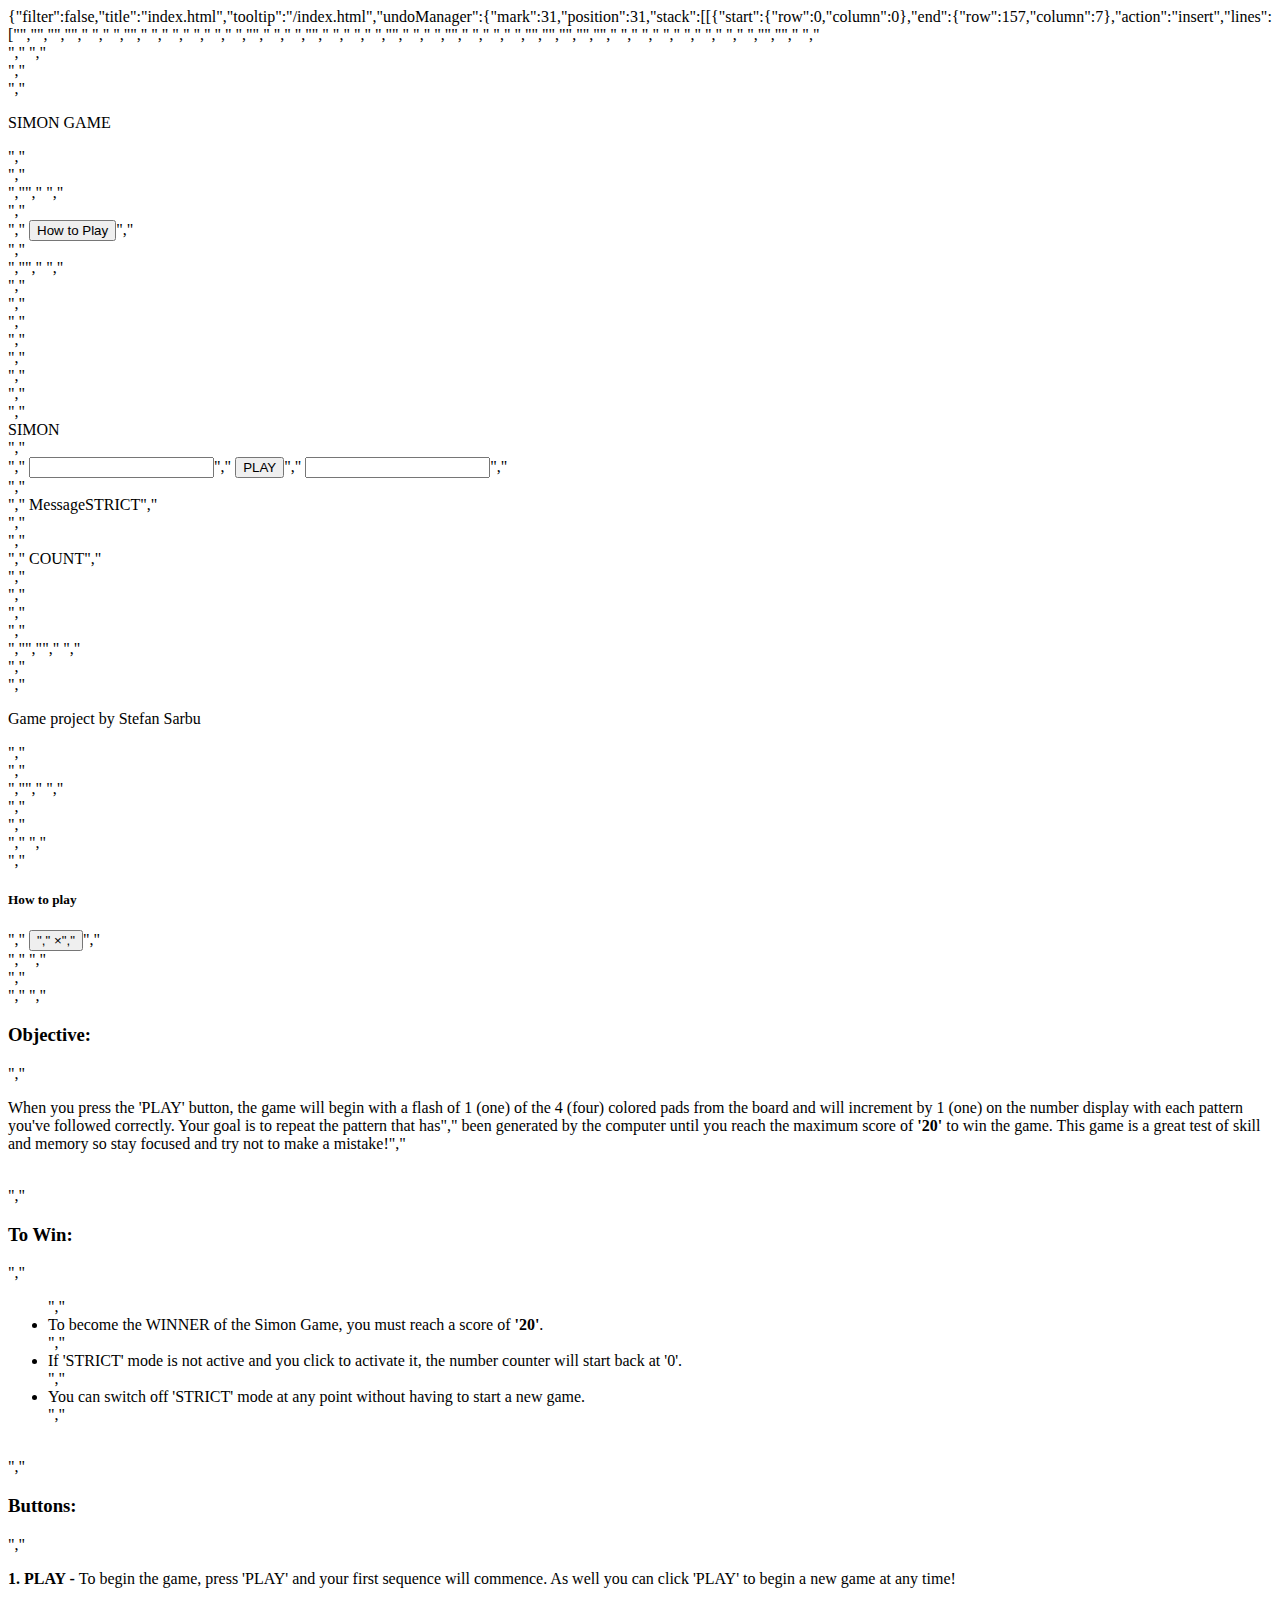
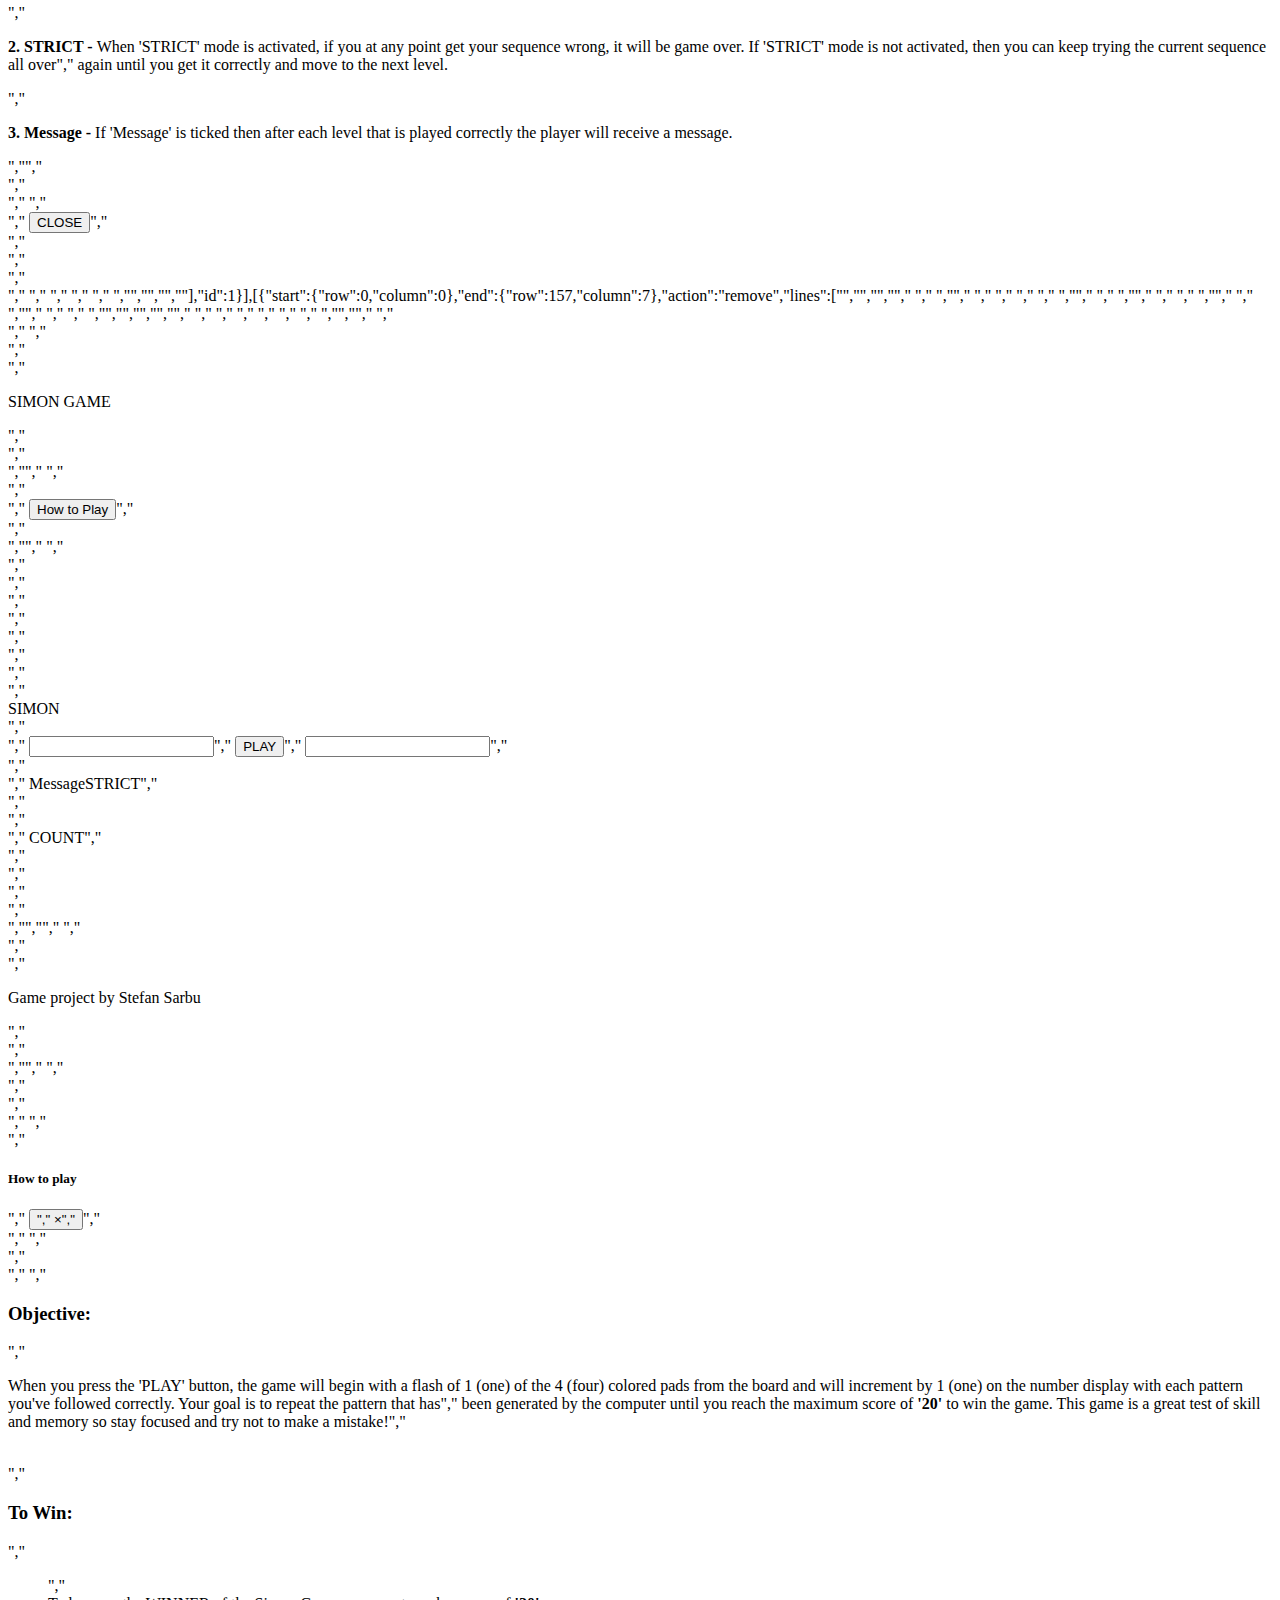
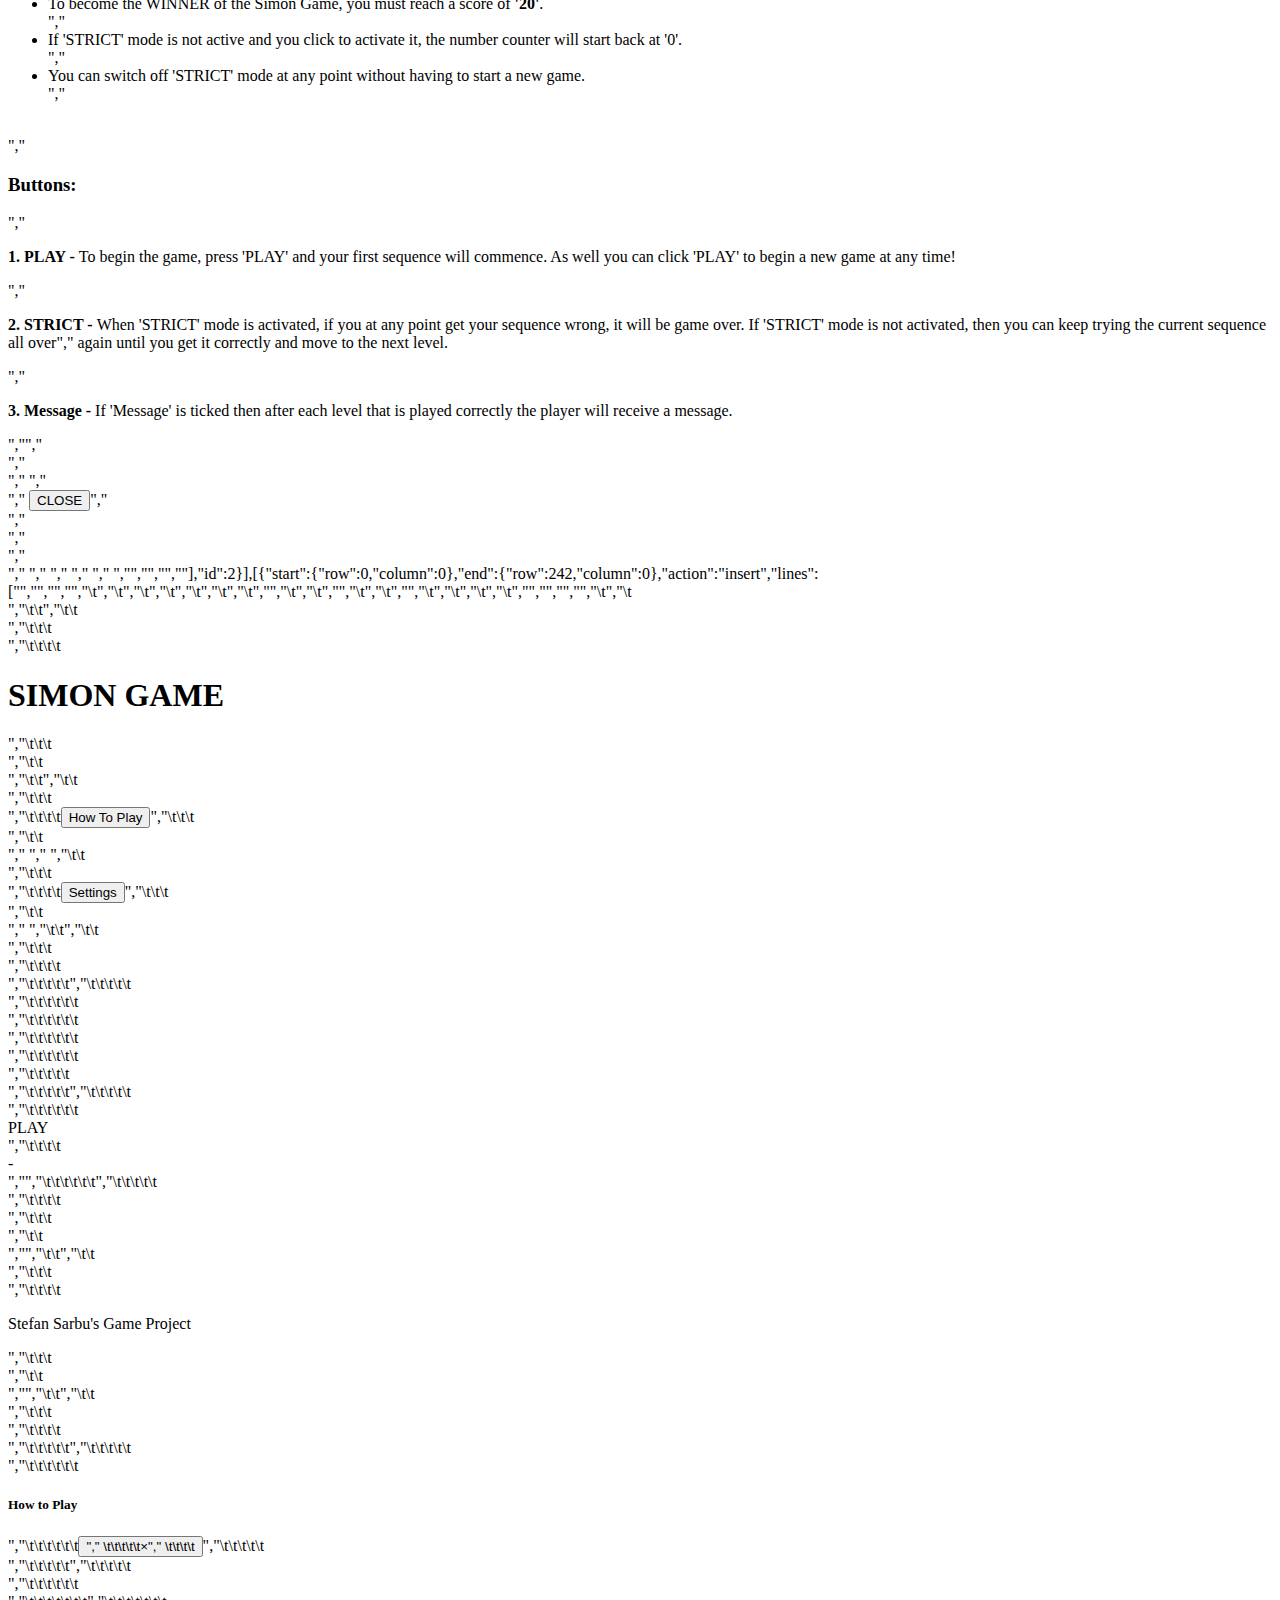
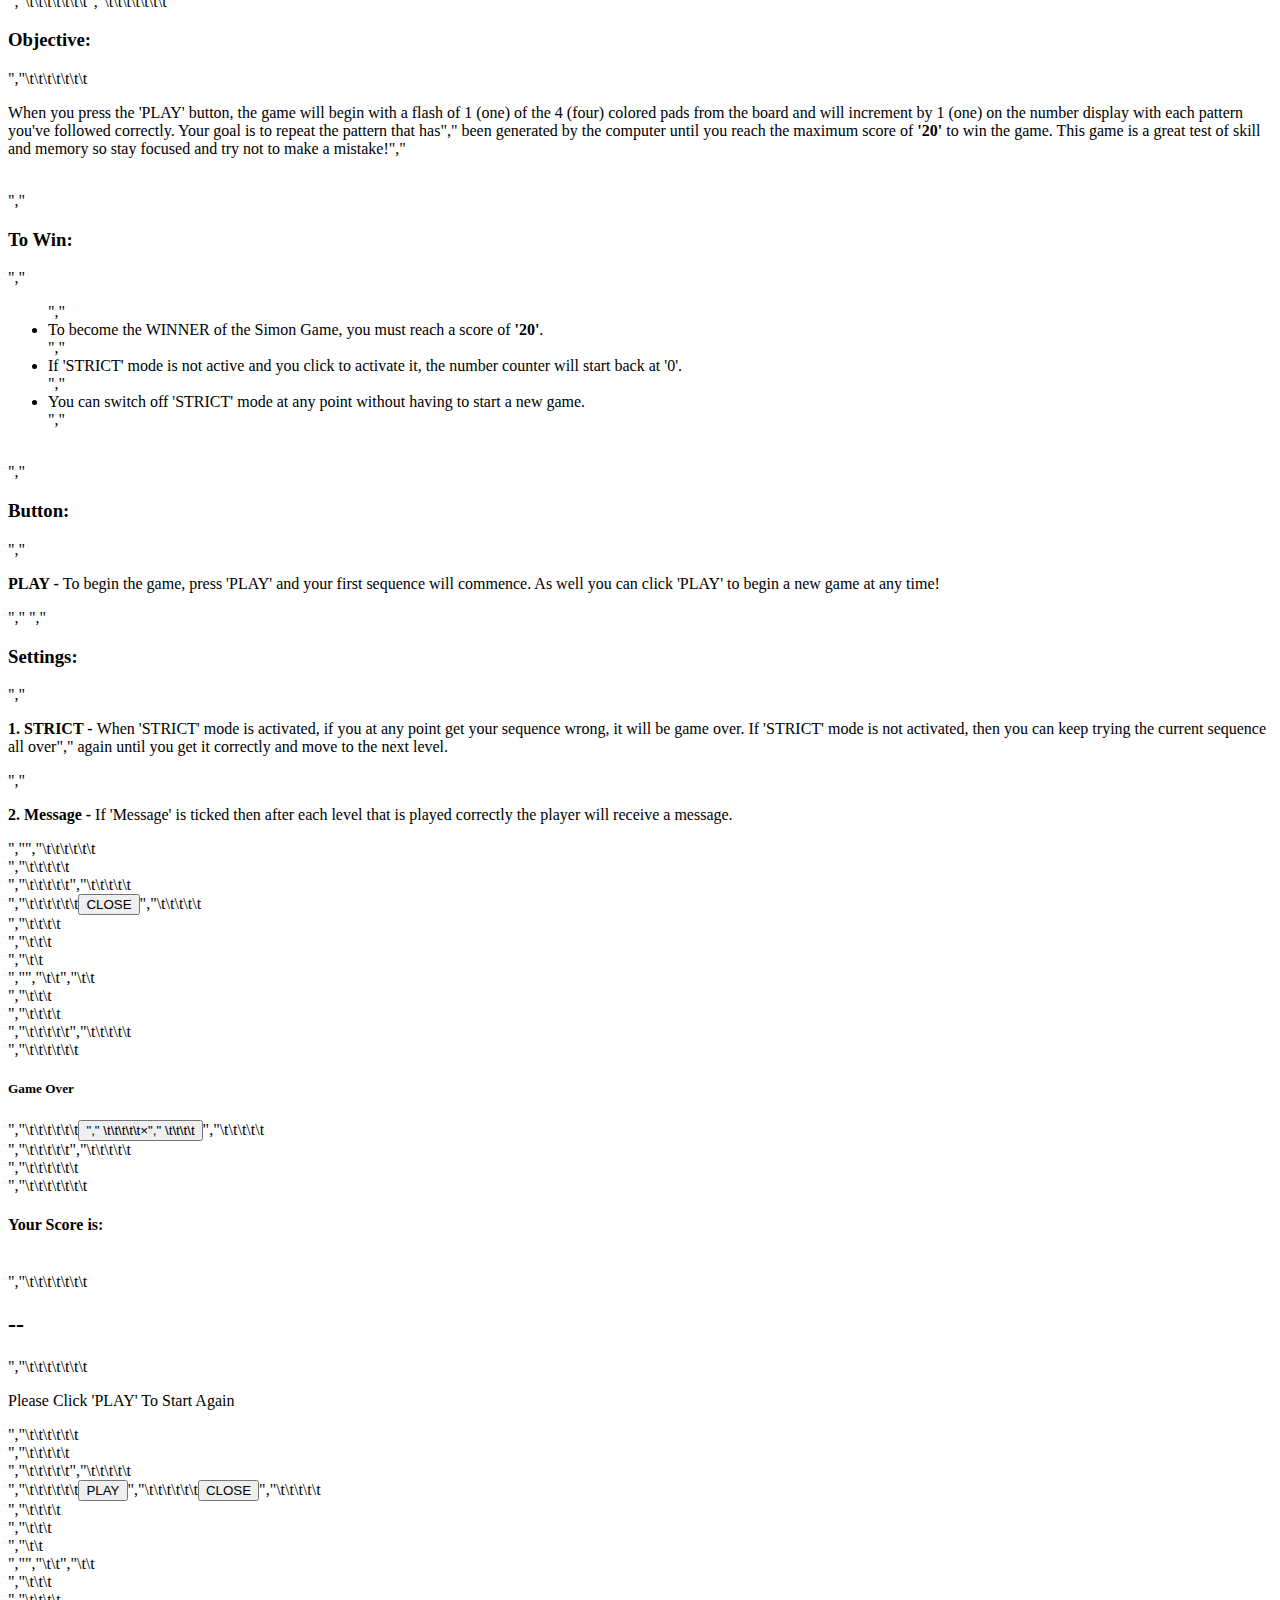
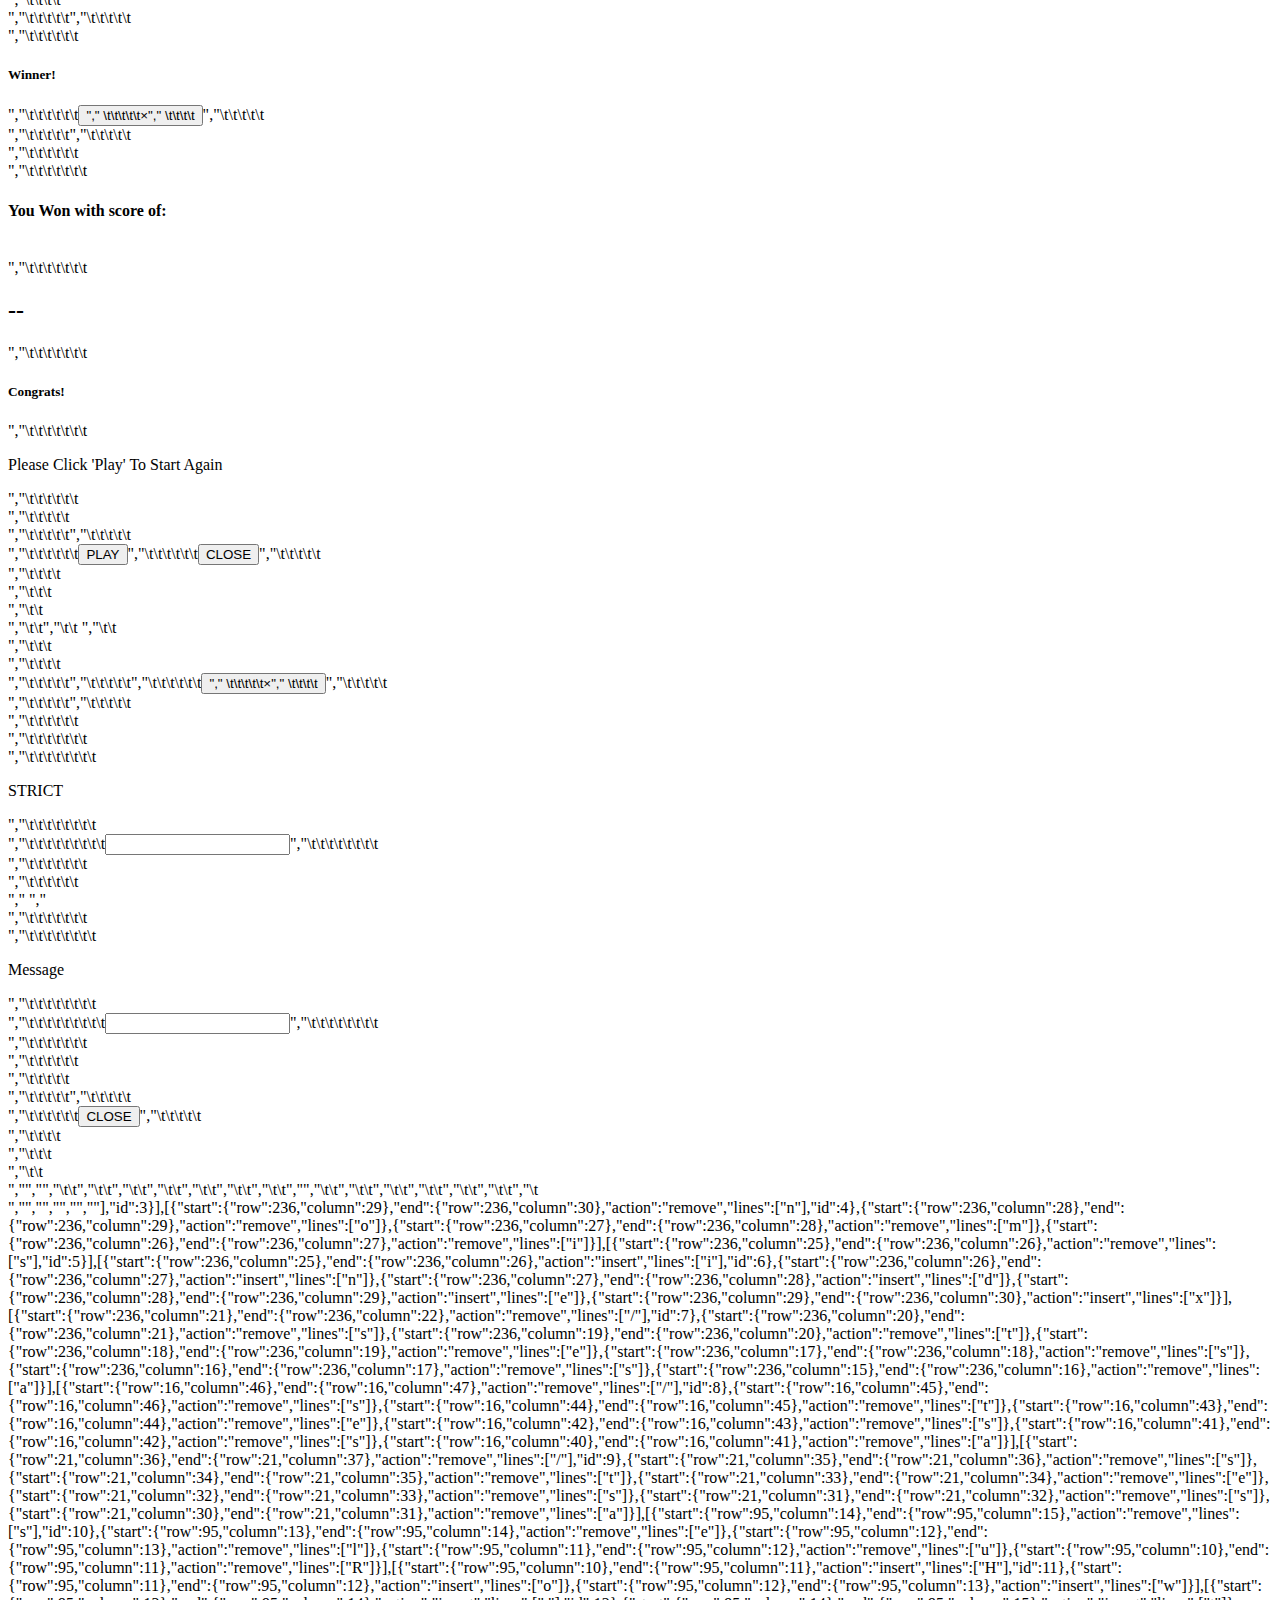
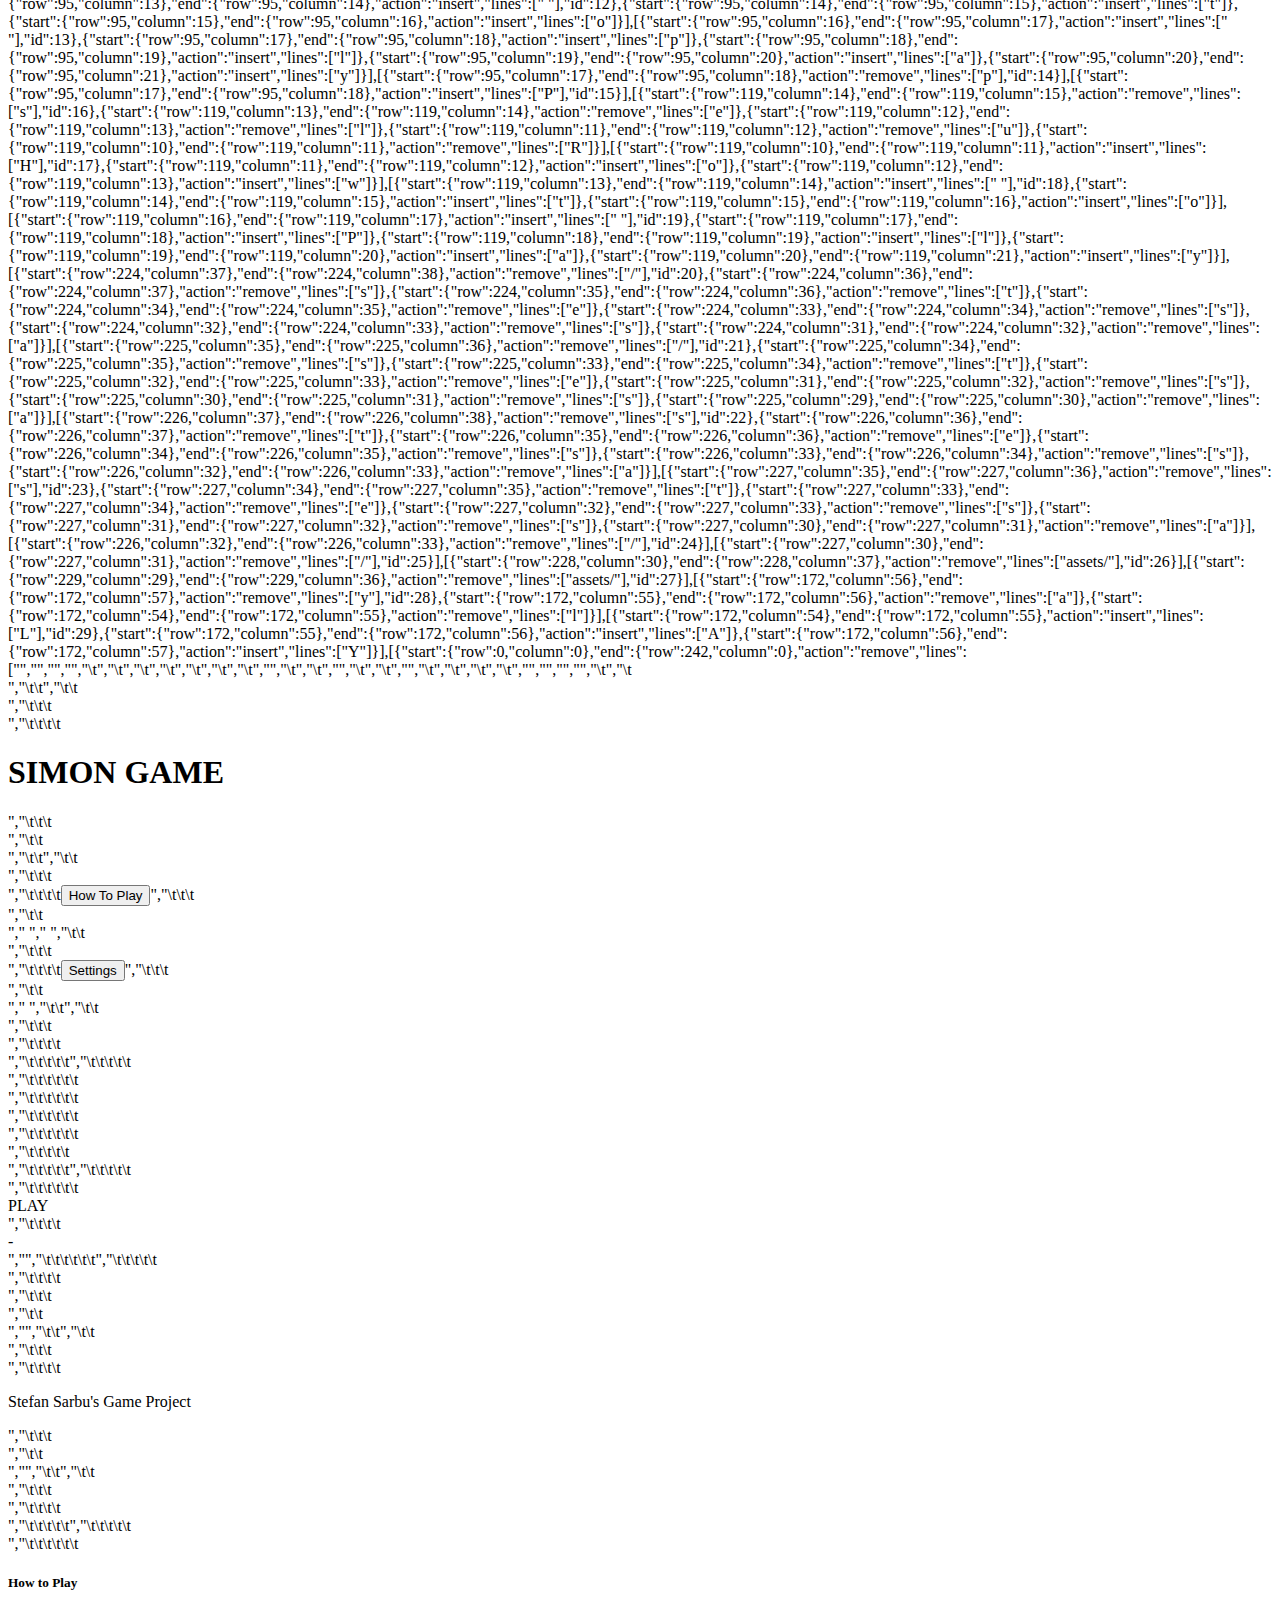
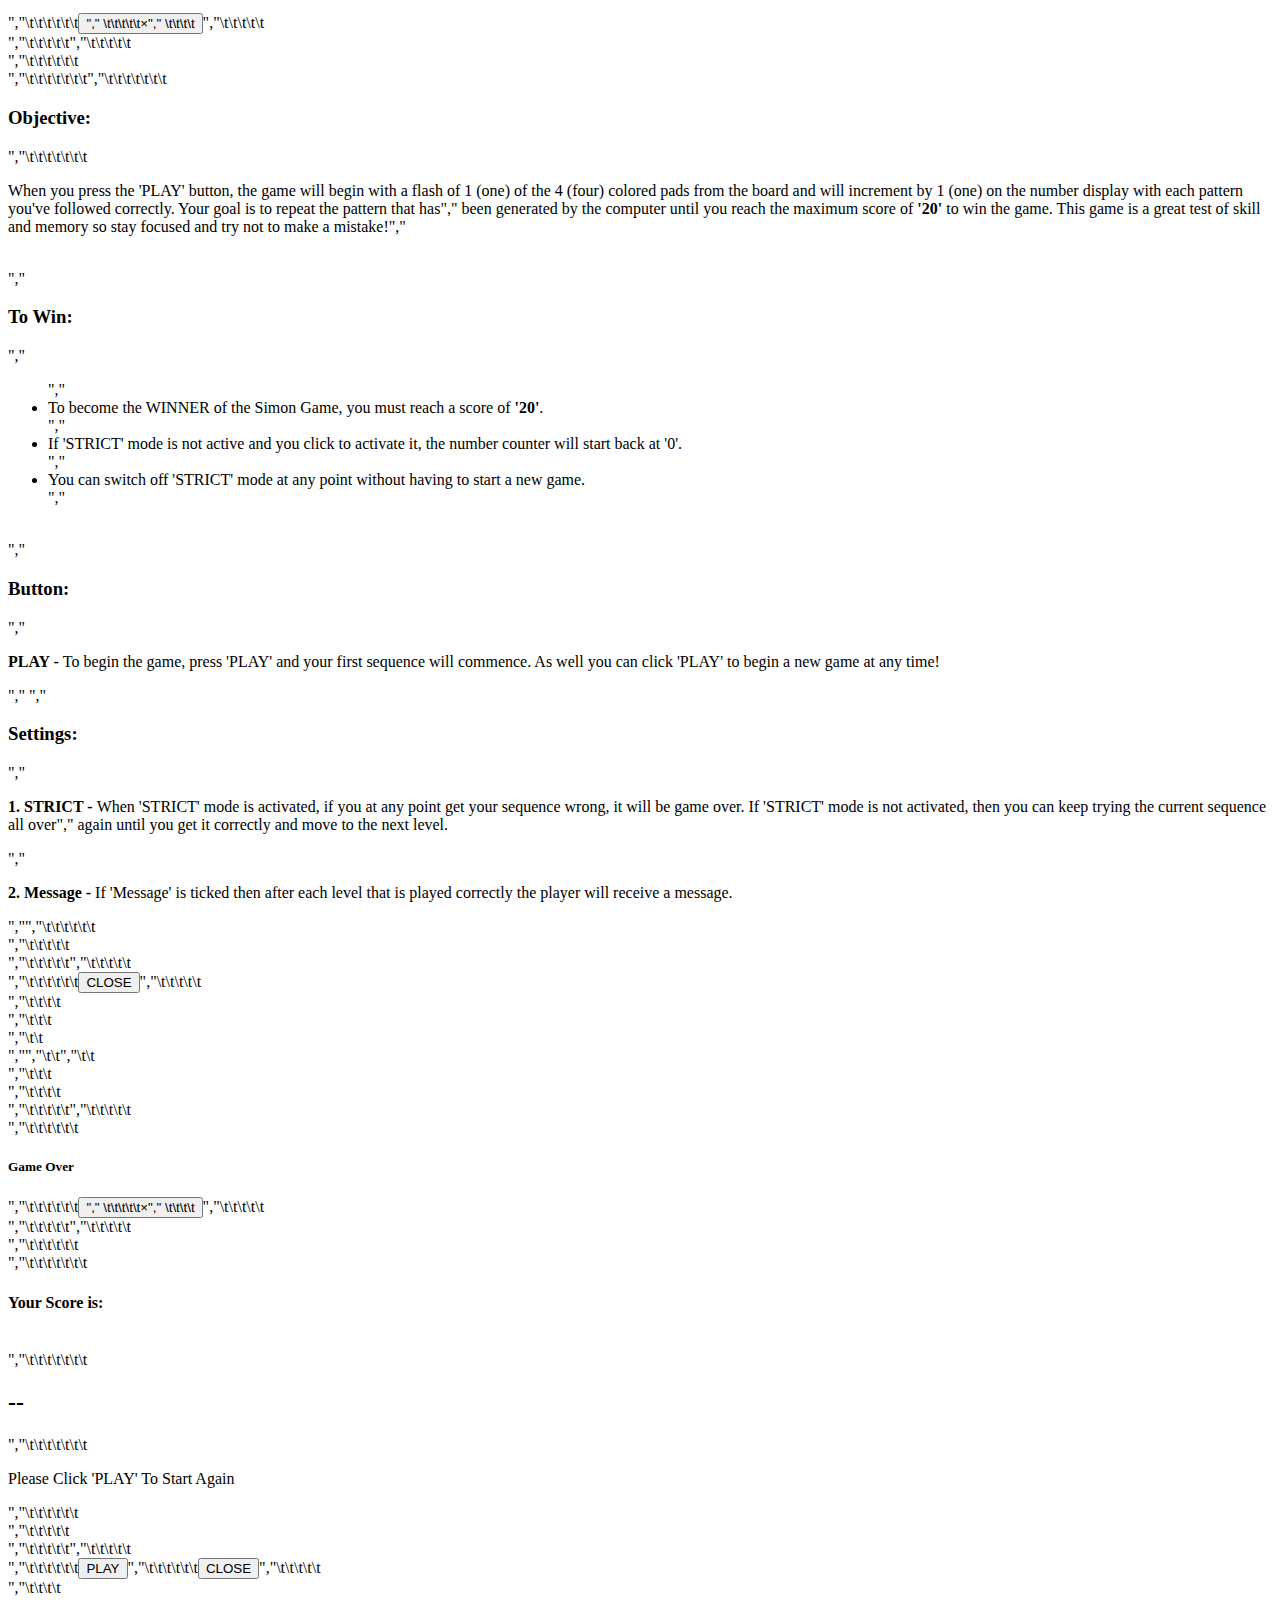
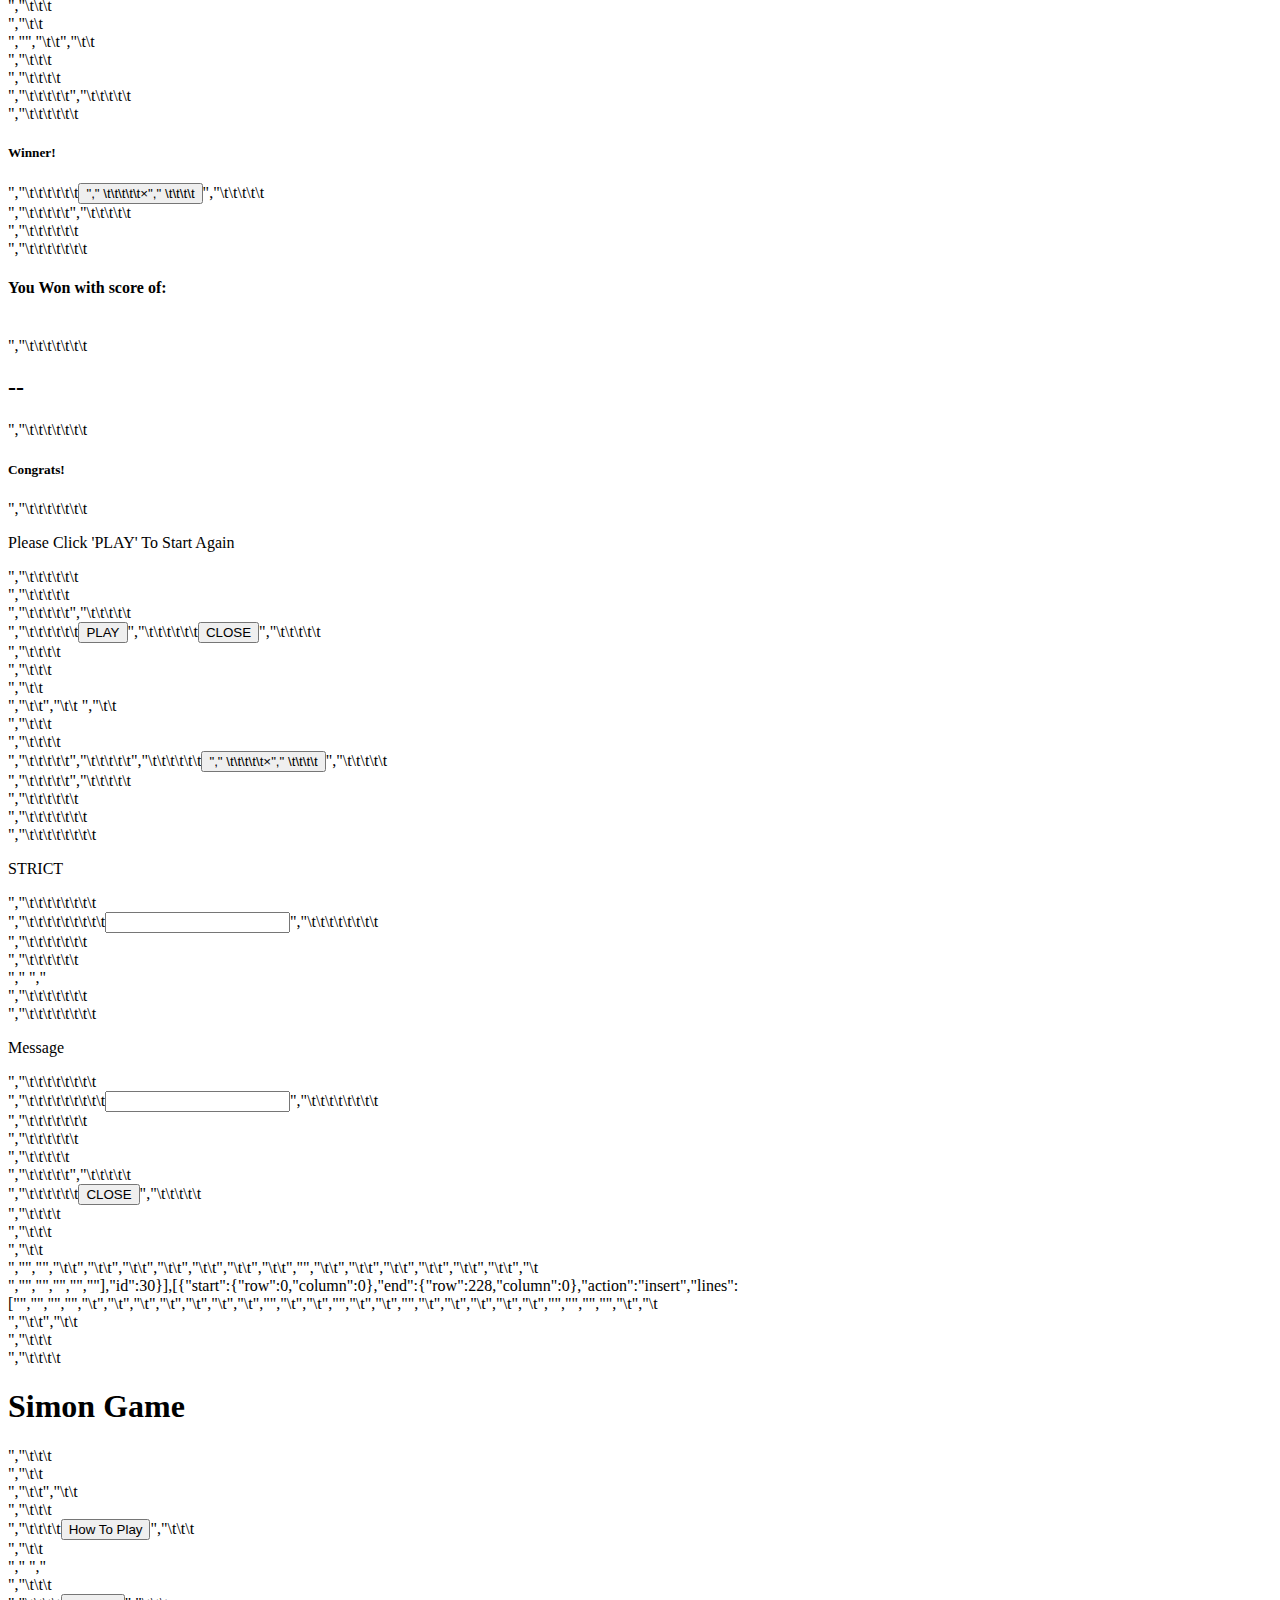
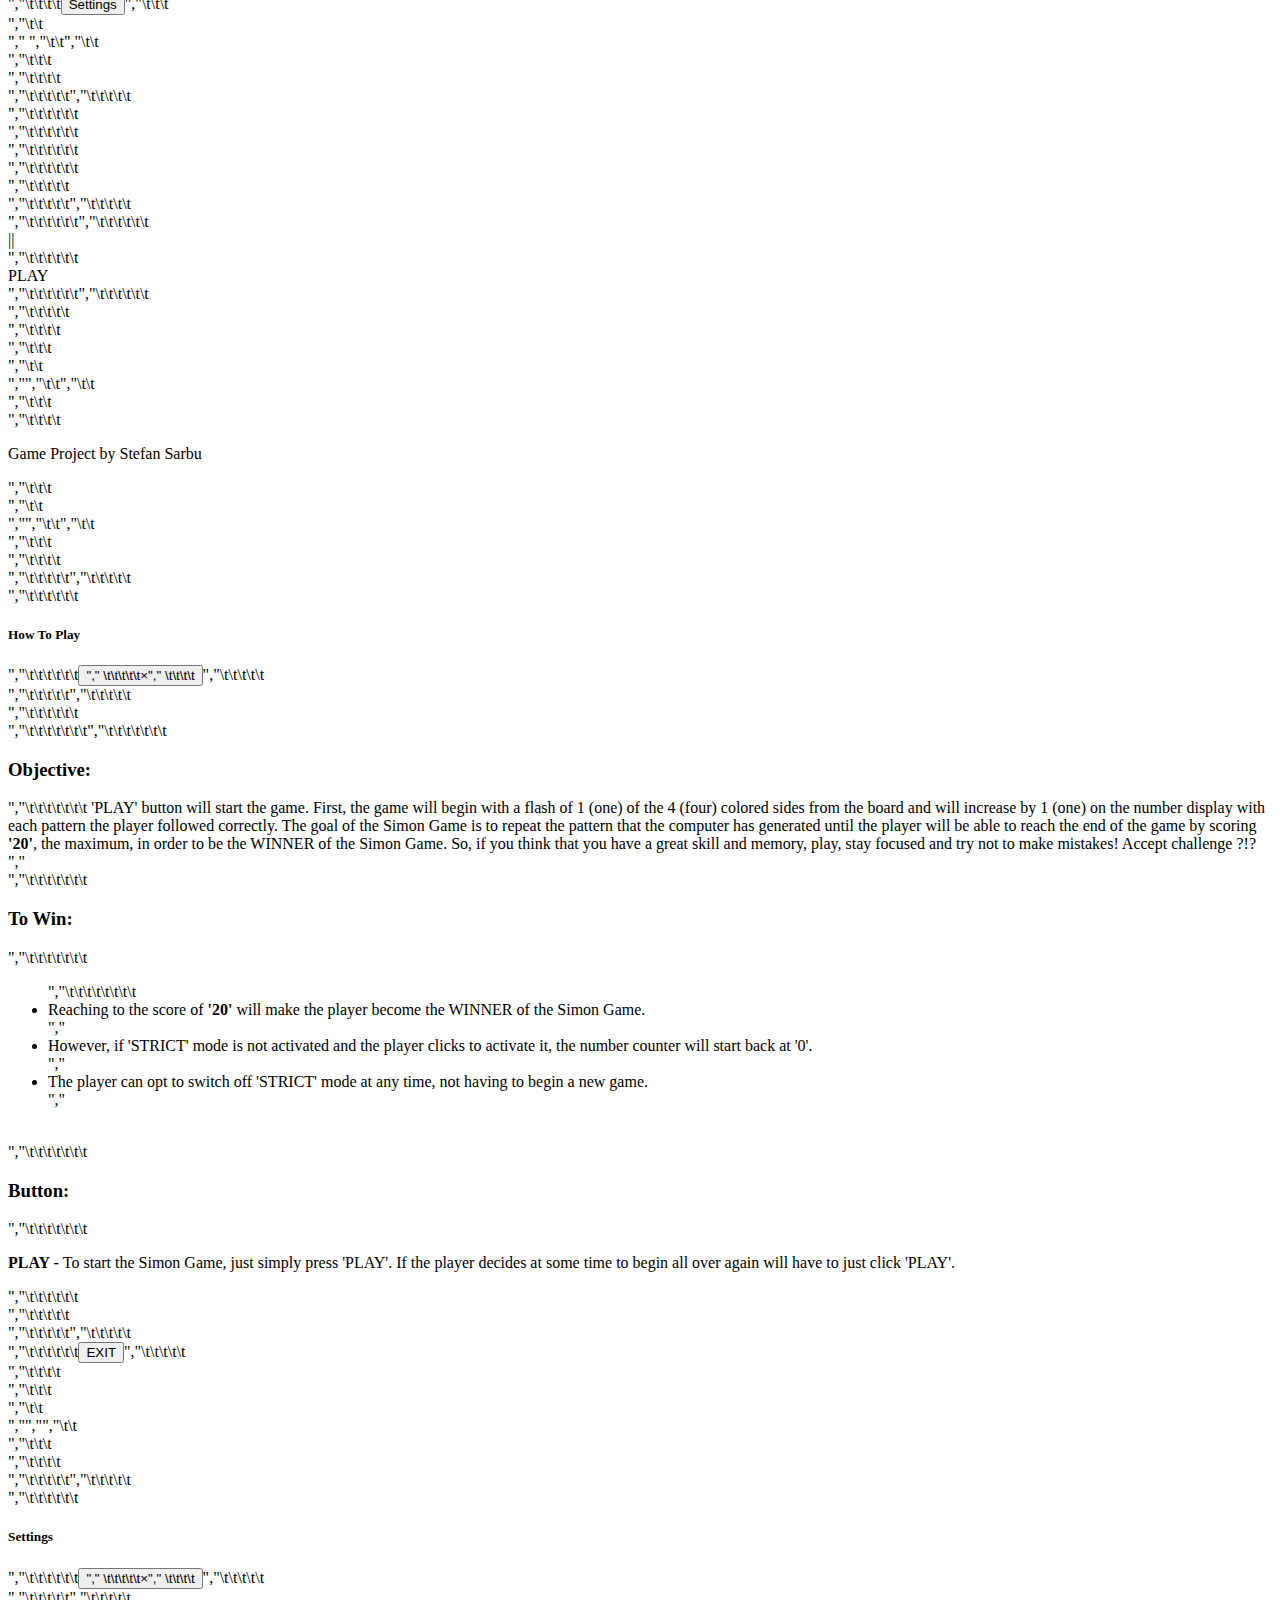
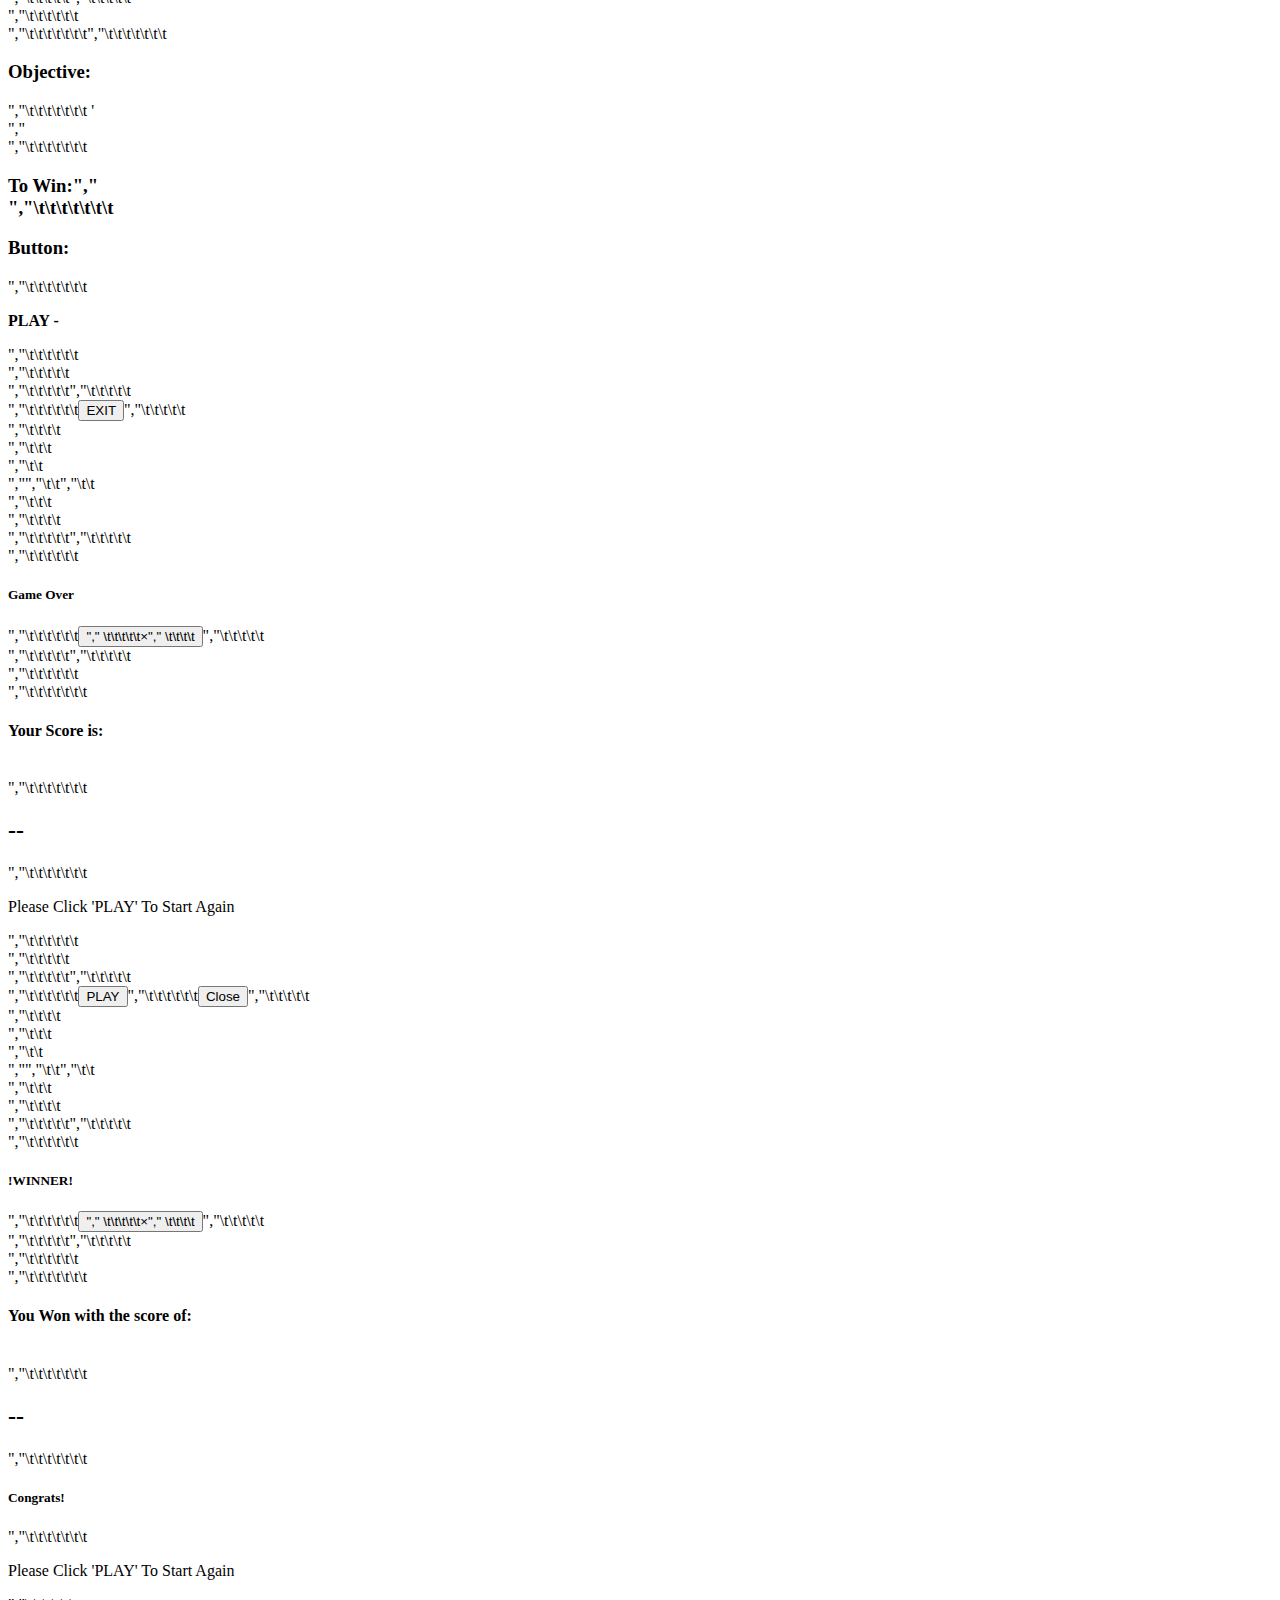
==== commit 5dfaa194: "Testing" ====
--- a/.c9/metadata/environment/index.html
+++ b/.c9/metadata/environment/index.html
@@ -1 +1 @@
-{"filter":false,"title":"index.html","tooltip":"/index.html","undoManager":{"mark":30,"position":30,"stack":[[{"start":{"row":0,"column":0},"end":{"row":157,"column":7},"action":"insert","lines":["<!DOCTYPE html>","<html lang=\"en\">","","<head>","    <!-- Meta Data-->","    <meta charset=\"UTF-8\">","","    <meta name=\"viewport\" content=\"width=device-width, initial-scale=1, shrink-to-fit=no\">","    <meta http-equiv=\"X-UA-Compatible\" content=\"ie=edge\">","    <meta name=\"description\" content=\"Simon Game\">","    <meta name=\"keywords\" content=\"Simon Game, Memory Game, Fun, Game, Memory, Challenge, Brain, Training\">","    <meta name=\"author\" , content=\"StefanoS\">","","    <!-- Title-->","    <title>the Simon Game</title>","","    <!-- Favicon -->","    <link rel=\"shortcut icon\" href=\"/favicon.ico\" type=\"image/x-icon\">","    <link rel=\"icon\" href=\"images/favicon.ico\" type=\"image/x-icon\">","","    <!-- Fonts link-->","    <link href=\"https://fonts.googleapis.com/css?family=Architects+Daughter|Indie+Flower&display=swap\" rel=\"stylesheet\">","","    <!-- CSS link -->","    <link rel=\"stylesheet\" href=\"css/style.css\">","    <link rel=\"stylesheet\" href=\"https://stackpath.bootstrapcdn.com/bootstrap/4.3.1/css/bootstrap.min.css\" integrity=\"sha384-ggOyR0iXCbMQv3Xipma34MD+dH/1fQ784/j6cY/iJTQUOhcWr7x9JvoRxT2MZw1T\" crossorigin=\"anonymous\">","","</head>","","<body>","","    <!-- Audio-->","    <audio id=\"clip1\">","        <source src=\"sounds/1_Cartoon_Boing.mp3\" />","        </source>","    </audio>","    <audio id=\"clip2\">","        <source src=\"sounds/2_Cartoon_Cowbell.mp3\">","        </source>","    </audio>","    <audio id=\"clip3\">","        <source src=\"sounds/3_Electronic_Chime.mp3\">","        </source>","    </audio>","    <audio id=\"clip4\">","        <source src=\"sounds/4_ding-sound-effect.mp3\">","        </source>","    </audio>","    <audio id=\"lose\">","        <source src=\"sounds/lost-throat-clearing.mp3\">","        </source>","    </audio>","    <audio id=\"win\">","        <source src=\"sounds/win-mega-raid.mp3\">","        </source>","    </audio>","","","    <!-- Wrapper -->","    <div id=\"wrapper\" class=\"clearfix\">","        <!-- Main Heading -->","        <div class=\"container-fluid heading-container\">","            <div class=\"row justify-content-center\">","                <p class=\"m-0 py-3\">SIMON GAME</p>","            </div>","        </div>","","        <!-- Rules Button -->","        <div class=\"button-container\">","            <div class=\"row justify-content-left\">","                <button id=\"rules-button\" type=\"button\" class=\"btn btn-primary\" data-toggle=\"modal\" data-target=\"#rulesModal\"></i> How to Play </button>","            </div>","        </div>","","        <!-- Simon Board -->","        <div class=\"container-fluid board-container\">","            <div class=\"row no-gutters\">","                <div id=\"outer-circle\">","                    <div id=\"topleft\"></div>","                    <div id=\"topright\"></div>","                    <div id=\"bottomleft\"></div>","                    <div id=\"bottomright\"></div>","                    <div id=\"inner-circle\">","                        <div id=\"title\" class=\"font-effect-emboss\">SIMON</div>","                        <div id=\"switches\">","                            <input type=\"checkbox\" class=\"toggle\" id=\"on\">","                            <button class=\"button\" id=\"start\">PLAY</button>","                            <input type=\"checkbox\" class=\"toggle\" id=\"strict\">","                        </div>","                        <div class=\"text1\">","                            <span>Message</span><span>STRICT</span>","                        </div>","                        <div id=\"turn\"></div>","                        <div class=\"text2\">","                            COUNT","                        </div>","                    </div>","                </div>","            </div>","        </div>","","","        <!-- Footer -->","        <div class=\"container-fluid footer-container\">","            <div class=\"row justify-content-center\">","                <p class=\"footer m-0 py-3\">Game project by Stefan Sarbu</p>","            </div>","        </div>","","        <!-- Rules Modal -->","        <div class=\"modal fade\" id=\"rulesModal\" tabindex=\"-1\" role=\"dialog\" aria-labelledby=\"exampleModalScrollableTitle\" aria-hidden=\"true\">","            <div class=\"modal-dialog modal-dialog-scrollable\" role=\"document\">","                <div class=\"modal-content\">","                    <!-- Rules Modal Header -->","                    <div class=\"modal-header px-0 pl-4\">","                        <h5 class=\"modal-title\" id=\"exampleModalScrollableTitle\">How to play</h5>","                        <button type=\"button\" class=\"close pl-0 mr-2\" data-dismiss=\"modal\" aria-label=\"Close\">","                            <span aria-hidden=\"true\">&times;</span>","                        </button>","                    </div>","                    <!-- Rules Modal Body -->","                    <div class=\"modal-body modal-body-rules\">","                        <div class=\"buttons-box m-2 px-2 py-2\">","                            <a id=\"modal-scroll\" href=\"#rules-heading-modal\"><i class=\"fa fa-angle-down\"></i></a>","                            <h3 class=\"text-center\"><b>Objective:</b></h3>","                            <p>When you press the 'PLAY' button, the game will begin with a flash of 1 (one) of the 4 (four) colored pads from the board and will increment by 1 (one) on the number display with each pattern you've followed correctly. Your goal is to repeat the pattern that has","                                been generated by the computer until you reach the maximum score of <strong>'20'</strong> to win the game. This game is a great test of skill and memory so stay focused and try not to make a mistake!","                            </p><br>","                            <h3 class=\"text-center\"><b>To Win:</b></h3>","                            <ul class=\"p-0 pl-3\">","                                <li>To become the WINNER of the Simon Game, you must reach a score of <strong>'20'</strong>.</li>","                                <li>If 'STRICT' mode is not active and you click to activate it, the number counter will start back at '0'.</li>","                                <li>You can switch off 'STRICT' mode at any point without having to start a new game.</li>","                            </ul><br>","                            <h3 id=\"rules-heading-modal\" class=\"text-center\"><b>Buttons:</b></h3>","                            <p><strong class=\"h5 font-weight-bold\">1. PLAY - </strong>To begin the game, press 'PLAY' and your first sequence will commence. As well you can click 'PLAY' to begin a new game at any time!</p>","                            <p><b class=\"h5 font-weight-bold\">2. STRICT - </b>When 'STRICT' mode is activated, if you at any point get your sequence wrong, it will be game over. If 'STRICT' mode is not activated, then you can keep trying the current sequence all over","                                again until you get it correctly and move to the next level.</p>","                            <p><strong class=\"h5 font-weight-bold\">3. Message - </strong>If 'Message' is ticked then after each level that is played correctly the player will receive a message. </p>","","                        </div>","                    </div>","                    <!-- Rules Modal Footer -->","                    <div class=\"modal-footer\">","                        <button id=\"close-button\" type=\"button\" class=\"btn btn-secondary\" data-dismiss=\"modal\">CLOSE</button>","                    </div>","                </div>","            </div>","        </div>","        <script src=\"https://code.jquery.com/jquery-3.3.1.slim.min.js\" integrity=\"sha384-q8i/X+965DzO0rT7abK41JStQIAqVgRVzpbzo5smXKp4YfRvH+8abtTE1Pi6jizo\" crossorigin=\"anonymous\"></script>","        <script src=\"https://ajax.googleapis.com/ajax/libs/jquery/3.3.1/jquery.min.js\"></script>","        <script src=\"https://cdnjs.cloudflare.com/ajax/libs/popper.js/1.14.7/umd/popper.min.js\" integrity=\"sha384-UO2eT0CpHqdSJQ6hJty5KVphtPhzWj9WO1clHTMGa3JDZwrnQq4sF86dIHNDz0W1\" crossorigin=\"anonymous\"></script>","        <script src=\"https://stackpath.bootstrapcdn.com/bootstrap/4.3.1/js/bootstrap.min.js\" integrity=\"sha384-JjSmVgyd0p3pXB1rRibZUAYoIIy6OrQ6VrjIEaFf/nJGzIxFDsf4x0xIM+B07jRM\" crossorigin=\"anonymous\"></script>","        <script src=\"js/index.js\"></script>","","</body>","","</html>"],"id":1}],[{"start":{"row":0,"column":0},"end":{"row":157,"column":7},"action":"remove","lines":["<!DOCTYPE html>","<html lang=\"en\">","","<head>","    <!-- Meta Data-->","    <meta charset=\"UTF-8\">","","    <meta name=\"viewport\" content=\"width=device-width, initial-scale=1, shrink-to-fit=no\">","    <meta http-equiv=\"X-UA-Compatible\" content=\"ie=edge\">","    <meta name=\"description\" content=\"Simon Game\">","    <meta name=\"keywords\" content=\"Simon Game, Memory Game, Fun, Game, Memory, Challenge, Brain, Training\">","    <meta name=\"author\" , content=\"StefanoS\">","","    <!-- Title-->","    <title>the Simon Game</title>","","    <!-- Favicon -->","    <link rel=\"shortcut icon\" href=\"/favicon.ico\" type=\"image/x-icon\">","    <link rel=\"icon\" href=\"images/favicon.ico\" type=\"image/x-icon\">","","    <!-- Fonts link-->","    <link href=\"https://fonts.googleapis.com/css?family=Architects+Daughter|Indie+Flower&display=swap\" rel=\"stylesheet\">","","    <!-- CSS link -->","    <link rel=\"stylesheet\" href=\"css/style.css\">","    <link rel=\"stylesheet\" href=\"https://stackpath.bootstrapcdn.com/bootstrap/4.3.1/css/bootstrap.min.css\" integrity=\"sha384-ggOyR0iXCbMQv3Xipma34MD+dH/1fQ784/j6cY/iJTQUOhcWr7x9JvoRxT2MZw1T\" crossorigin=\"anonymous\">","","</head>","","<body>","","    <!-- Audio-->","    <audio id=\"clip1\">","        <source src=\"sounds/1_Cartoon_Boing.mp3\" />","        </source>","    </audio>","    <audio id=\"clip2\">","        <source src=\"sounds/2_Cartoon_Cowbell.mp3\">","        </source>","    </audio>","    <audio id=\"clip3\">","        <source src=\"sounds/3_Electronic_Chime.mp3\">","        </source>","    </audio>","    <audio id=\"clip4\">","        <source src=\"sounds/4_ding-sound-effect.mp3\">","        </source>","    </audio>","    <audio id=\"lose\">","        <source src=\"sounds/lost-throat-clearing.mp3\">","        </source>","    </audio>","    <audio id=\"win\">","        <source src=\"sounds/win-mega-raid.mp3\">","        </source>","    </audio>","","","    <!-- Wrapper -->","    <div id=\"wrapper\" class=\"clearfix\">","        <!-- Main Heading -->","        <div class=\"container-fluid heading-container\">","            <div class=\"row justify-content-center\">","                <p class=\"m-0 py-3\">SIMON GAME</p>","            </div>","        </div>","","        <!-- Rules Button -->","        <div class=\"button-container\">","            <div class=\"row justify-content-left\">","                <button id=\"rules-button\" type=\"button\" class=\"btn btn-primary\" data-toggle=\"modal\" data-target=\"#rulesModal\"></i> How to Play </button>","            </div>","        </div>","","        <!-- Simon Board -->","        <div class=\"container-fluid board-container\">","            <div class=\"row no-gutters\">","                <div id=\"outer-circle\">","                    <div id=\"topleft\"></div>","                    <div id=\"topright\"></div>","                    <div id=\"bottomleft\"></div>","                    <div id=\"bottomright\"></div>","                    <div id=\"inner-circle\">","                        <div id=\"title\" class=\"font-effect-emboss\">SIMON</div>","                        <div id=\"switches\">","                            <input type=\"checkbox\" class=\"toggle\" id=\"on\">","                            <button class=\"button\" id=\"start\">PLAY</button>","                            <input type=\"checkbox\" class=\"toggle\" id=\"strict\">","                        </div>","                        <div class=\"text1\">","                            <span>Message</span><span>STRICT</span>","                        </div>","                        <div id=\"turn\"></div>","                        <div class=\"text2\">","                            COUNT","                        </div>","                    </div>","                </div>","            </div>","        </div>","","","        <!-- Footer -->","        <div class=\"container-fluid footer-container\">","            <div class=\"row justify-content-center\">","                <p class=\"footer m-0 py-3\">Game project by Stefan Sarbu</p>","            </div>","        </div>","","        <!-- Rules Modal -->","        <div class=\"modal fade\" id=\"rulesModal\" tabindex=\"-1\" role=\"dialog\" aria-labelledby=\"exampleModalScrollableTitle\" aria-hidden=\"true\">","            <div class=\"modal-dialog modal-dialog-scrollable\" role=\"document\">","                <div class=\"modal-content\">","                    <!-- Rules Modal Header -->","                    <div class=\"modal-header px-0 pl-4\">","                        <h5 class=\"modal-title\" id=\"exampleModalScrollableTitle\">How to play</h5>","                        <button type=\"button\" class=\"close pl-0 mr-2\" data-dismiss=\"modal\" aria-label=\"Close\">","                            <span aria-hidden=\"true\">&times;</span>","                        </button>","                    </div>","                    <!-- Rules Modal Body -->","                    <div class=\"modal-body modal-body-rules\">","                        <div class=\"buttons-box m-2 px-2 py-2\">","                            <a id=\"modal-scroll\" href=\"#rules-heading-modal\"><i class=\"fa fa-angle-down\"></i></a>","                            <h3 class=\"text-center\"><b>Objective:</b></h3>","                            <p>When you press the 'PLAY' button, the game will begin with a flash of 1 (one) of the 4 (four) colored pads from the board and will increment by 1 (one) on the number display with each pattern you've followed correctly. Your goal is to repeat the pattern that has","                                been generated by the computer until you reach the maximum score of <strong>'20'</strong> to win the game. This game is a great test of skill and memory so stay focused and try not to make a mistake!","                            </p><br>","                            <h3 class=\"text-center\"><b>To Win:</b></h3>","                            <ul class=\"p-0 pl-3\">","                                <li>To become the WINNER of the Simon Game, you must reach a score of <strong>'20'</strong>.</li>","                                <li>If 'STRICT' mode is not active and you click to activate it, the number counter will start back at '0'.</li>","                                <li>You can switch off 'STRICT' mode at any point without having to start a new game.</li>","                            </ul><br>","                            <h3 id=\"rules-heading-modal\" class=\"text-center\"><b>Buttons:</b></h3>","                            <p><strong class=\"h5 font-weight-bold\">1. PLAY - </strong>To begin the game, press 'PLAY' and your first sequence will commence. As well you can click 'PLAY' to begin a new game at any time!</p>","                            <p><b class=\"h5 font-weight-bold\">2. STRICT - </b>When 'STRICT' mode is activated, if you at any point get your sequence wrong, it will be game over. If 'STRICT' mode is not activated, then you can keep trying the current sequence all over","                                again until you get it correctly and move to the next level.</p>","                            <p><strong class=\"h5 font-weight-bold\">3. Message - </strong>If 'Message' is ticked then after each level that is played correctly the player will receive a message. </p>","","                        </div>","                    </div>","                    <!-- Rules Modal Footer -->","                    <div class=\"modal-footer\">","                        <button id=\"close-button\" type=\"button\" class=\"btn btn-secondary\" data-dismiss=\"modal\">CLOSE</button>","                    </div>","                </div>","            </div>","        </div>","        <script src=\"https://code.jquery.com/jquery-3.3.1.slim.min.js\" integrity=\"sha384-q8i/X+965DzO0rT7abK41JStQIAqVgRVzpbzo5smXKp4YfRvH+8abtTE1Pi6jizo\" crossorigin=\"anonymous\"></script>","        <script src=\"https://ajax.googleapis.com/ajax/libs/jquery/3.3.1/jquery.min.js\"></script>","        <script src=\"https://cdnjs.cloudflare.com/ajax/libs/popper.js/1.14.7/umd/popper.min.js\" integrity=\"sha384-UO2eT0CpHqdSJQ6hJty5KVphtPhzWj9WO1clHTMGa3JDZwrnQq4sF86dIHNDz0W1\" crossorigin=\"anonymous\"></script>","        <script src=\"https://stackpath.bootstrapcdn.com/bootstrap/4.3.1/js/bootstrap.min.js\" integrity=\"sha384-JjSmVgyd0p3pXB1rRibZUAYoIIy6OrQ6VrjIEaFf/nJGzIxFDsf4x0xIM+B07jRM\" crossorigin=\"anonymous\"></script>","        <script src=\"js/index.js\"></script>","","</body>","","</html>"],"id":2}],[{"start":{"row":0,"column":0},"end":{"row":242,"column":0},"action":"insert","lines":["<!DOCTYPE html>","<html lang=\"en\">","","<head>","\t<!-- Meta Data -->","\t<meta charset=\"UTF-8\">","\t<meta name=\"viewport\" content=\"width=device-width, initial-scale=1, shrink-to-fit=no\">","\t<meta http-equiv=\"X-UA-Compatible\" content=\"ie=edge\">","\t<meta name=\"description\" content=\"Simon Memory Game\">","\t<meta name=\"keywords\" content=\"Simon Memory, Game, Brain Training, Memory, Game, Funny, Challenge\">","\t<meta name=\"author\" content=\"Stefan Sarbu\">","","\t<!-- Title -->","\t<title> the Simon Game</title>","","\t<!-- Favicon -->","\t<link class=\"favicon\" rel=\"icon\" href=\"assets/images/favicon.ico\" type=\"image/ico\">","","\t<!-- CSS Link -->","\t<link rel=\"stylesheet\" href=\"https://stackpath.bootstrapcdn.com/bootstrap/4.3.1/css/bootstrap.min.css\" integrity=\"sha384-ggOyR0iXCbMQv3Xipma34MD+dH/1fQ784/j6cY/iJTQUOhcWr7x9JvoRxT2MZw1T\" crossorigin=\"anonymous\">","\t<link href=\"https://stackpath.bootstrapcdn.com/font-awesome/4.7.0/css/font-awesome.min.css\" rel=\"stylesheet\" integrity=\"sha384-wvfXpqpZZVQGK6TAh5PVlGOfQNHSoD2xbE+QkPxCAFlNEevoEH3Sl0sibVcOQVnN\" crossorigin=\"anonymous\">","\t<link rel=\"stylesheet\" href=\"assets/css/style.css\" type=\"text/css\" />","","</head>","","<body>","\t<!-- Wrapper -->","\t<div id=\"wrapper\" class=\"clearfix\">","\t\t<!-- Main Heading -->","\t\t<div class=\"container-fluid heading-container\">","\t\t\t<div class=\"row justify-content-center\">","\t\t\t\t<h1 class=\"m-0 py-3\">SIMON GAME</h1>","\t\t\t</div>","\t\t</div>","\t\t<!-- Rules Button -->","\t\t<div class=\"button-container\">","\t\t\t<div class=\"row justify-content-center\">","\t\t\t\t<button id=\"rules-button\" type=\"button\" class=\"btn btn-primary\" data-toggle=\"modal\" data-target=\"#rulesModal\"><i class=\"fa fa-gamepad d-block\"></i> How To Play</button>","\t\t\t</div>","\t\t</div>","       ","       <!-- Settings Button -->","\t\t<div class=\"button-container\">","\t\t\t<div class=\"row justify-content-center\">","\t\t\t\t<button id=\"settings-button\" type=\"button\" class=\"btn btn-primary\" data-toggle=\"modal\" data-target=\"#Modal\"><i class=\"fa fa-cog d-block\"></i>Settings</button>","\t\t\t</div>","\t\t</div>","        ","\t\t<!-- Simon Board -->","\t\t<div class=\"container-fluid board-container\">","\t\t\t<div class=\"row no-gutters\">","\t\t\t\t<div class=\"simon-board col\">","\t\t\t\t\t<!-- Pad Colours -->","\t\t\t\t\t<div class=\"pads\">","\t\t\t\t\t\t<div id=\"1\" class=\"pad green-pad disabled\"></div>","\t\t\t\t\t\t<div id=\"2\" class=\"pad red-pad disabled\"></div>","\t\t\t\t\t\t<div id=\"3\" class=\"pad yellow-pad disabled\"></div>","\t\t\t\t\t\t<div id=\"4\" class=\"pad blue-pad disabled\"></div>","\t\t\t\t\t</div>","\t\t\t\t\t<!-- Controls -->","\t\t\t\t\t<div class=\"controls\">","\t\t\t\t\t\t<div id=\"start\" class=\"start-btn\">PLAY</div>","\t\t\t\t        <div id=\"number-counter\" class=\"num-display\">-</div>","","\t\t\t\t\t\t<!--<div class=\"container strict-container\">","\t\t\t\t\t\t\t<div class=\"control-label strict-label\">","\t\t\t\t\t\t\t\t<p class=\"m-0 p-0\">STRICT</p>","\t\t\t\t\t\t\t\t<div class=\"strict-switch\">","\t\t\t\t\t\t\t\t\t<input type=\"checkbox\" id=\"strict\" class=\"toggle\" checked/>","\t\t\t\t\t\t\t\t</div>","\t\t\t\t\t\t\t</div>","\t\t\t\t\t\t</div>-->","\t\t\t\t\t</div>","\t\t\t\t</div>","\t\t\t</div>","\t\t</div>","","\t\t<!-- Footer -->","\t\t<div class=\"container-fluid footer-container\">","\t\t\t<div class=\"row justify-content-center\">","\t\t\t\t<p class=\"footer m-0 py-3\">Stefan Sarbu's Game Project</p>","\t\t\t</div>","\t\t</div>","","\t\t<!-- Rules Modal -->","\t\t<div class=\"modal fade\" id=\"rulesModal\" tabindex=\"-1\" role=\"dialog\" aria-labelledby=\"exampleModalScrollableTitle\" aria-hidden=\"true\">","\t\t\t<div class=\"modal-dialog modal-dialog-scrollable\" role=\"document\">","\t\t\t\t<div class=\"modal-content\">","\t\t\t\t\t<!-- Rules Modal Header -->","\t\t\t\t\t<div class=\"modal-header px-0 pl-4\">","\t\t\t\t\t\t<h5 class=\"modal-title\" id=\"exampleModalScrollableTitle\">How to Play</h5>","\t\t\t\t\t\t<button type=\"button\" class=\"close pl-0 mr-2\" data-dismiss=\"modal\" aria-label=\"Close\">","          \t\t\t\t\t<span aria-hidden=\"true\">&times;</span>","        \t\t\t\t</button>","\t\t\t\t\t</div>","\t\t\t\t\t<!-- Rules Modal Body -->","\t\t\t\t\t<div class=\"modal-body modal-body-rules\">","\t\t\t\t\t\t<div class=\"buttons-box m-2 px-2 py-2\">","\t\t\t\t\t\t\t<a id=\"modal-scroll\" href=\"#rules-heading-modal\"><i class=\"fa fa-angle-down\"></i></a>","\t\t\t\t\t\t\t<h3 class=\"text-center\"><b>Objective:</b></h3>","\t\t\t\t\t\t\t<p>When you press the 'PLAY' button, the game will begin with a flash of 1 (one) of the 4 (four) colored pads from the board and will increment by 1 (one) on the number display with each pattern you've followed correctly. Your goal is to repeat the pattern that has","                                been generated by the computer until you reach the maximum score of <strong>'20'</strong> to win the game. This game is a great test of skill and memory so stay focused and try not to make a mistake!","                            </p><br>","                            <h3 class=\"text-center\"><b>To Win:</b></h3>","                            <ul class=\"p-0 pl-3\">","                                <li>To become the WINNER of the Simon Game, you must reach a score of <strong>'20'</strong>.</li>","                                <li>If 'STRICT' mode is not active and you click to activate it, the number counter will start back at '0'.</li>","                                <li>You can switch off 'STRICT' mode at any point without having to start a new game.</li>","                            </ul><br>","                            <h3 id=\"rules-heading-modal\" class=\"text-center\"><b>Button:</b></h3>","                            <p><strong class=\"h5 font-weight-bold\"> PLAY - </strong>To begin the game, press 'PLAY' and your first sequence will commence. As well you can click 'PLAY' to begin a new game at any time!</p>","                            ","                            <h3 id=\"rules-heading-modal\" class=\"text-center\"><b>Settings:</b></h3>","                            <p><b class=\"h5 font-weight-bold\">1. STRICT - </b>When 'STRICT' mode is activated, if you at any point get your sequence wrong, it will be game over. If 'STRICT' mode is not activated, then you can keep trying the current sequence all over","                                again until you get it correctly and move to the next level.</p>","                            <p><strong class=\"h5 font-weight-bold\">2. Message - </strong>If 'Message' is ticked then after each level that is played correctly the player will receive a message. </p>","","\t\t\t\t\t\t</div>","\t\t\t\t\t</div>","\t\t\t\t\t<!-- Rules Modal Footer -->","\t\t\t\t\t<div class=\"modal-footer\">","\t\t\t\t\t\t<button id=\"close-button\" type=\"button\" class=\"btn btn-secondary\" data-dismiss=\"modal\">CLOSE</button>","\t\t\t\t\t</div>","\t\t\t\t</div>","\t\t\t</div>","\t\t</div>","","\t\t<!-- Lose Modal -->","\t\t<div class=\"modal fade\" id=\"loseModal\" tabindex=\"-1\" role=\"dialog\" aria-labelledby=\"exampleModalScrollableTitle\" aria-hidden=\"true\">","\t\t\t<div class=\"modal-dialog modal-dialog-scrollable\" role=\"document\">","\t\t\t\t<div class=\"modal-content\">","\t\t\t\t\t<!-- Lose Modal Header -->","\t\t\t\t\t<div class=\"modal-header px-0 pl-4\">","\t\t\t\t\t\t<h5 class=\"modal-title text-uppercase\" id=\"exampleModalScrollableTitle-2\">Game Over</h5>","\t\t\t\t\t\t<button type=\"button\" class=\"close pl-0 mr-2\" data-dismiss=\"modal\" aria-label=\"Close\">","          \t\t\t\t\t<span aria-hidden=\"true\">&times;</span>","        \t\t\t\t</button>","\t\t\t\t\t</div>","\t\t\t\t\t<!-- Lose Modal Body -->","\t\t\t\t\t<div class=\"modal-body\">","\t\t\t\t\t\t<div class=\"buttons-box m-2 px-2 py-2 text-center\">","\t\t\t\t\t\t\t<h4>Your Score is:</h4><br>","\t\t\t\t\t\t\t<h2 id=\"lose-modal-display\" class=\"text-center\">--</h2>","\t\t\t\t\t\t\t<p class=\"m-0 mt-5 text-center\">Please Click 'PLAY' To Start Again</p>","\t\t\t\t\t\t</div>","\t\t\t\t\t</div>","\t\t\t\t\t<!-- Lose Modal Footer -->","\t\t\t\t\t<div class=\"modal-footer justify-content-between\">","\t\t\t\t\t\t<button id=\"start-modal-button\" type=\"button\" class=\"btn btn-success\" data-dismiss=\"modal\">PLAY</button>","\t\t\t\t\t\t<button id=\"close-button-2\" type=\"button\" class=\"btn btn-secondary\" data-dismiss=\"modal\">CLOSE</button>","\t\t\t\t\t</div>","\t\t\t\t</div>","\t\t\t</div>","\t\t</div>","","\t\t<!-- Win Modal -->","\t\t<div class=\"modal fade\" id=\"winModal\" tabindex=\"-1\" role=\"dialog\" aria-labelledby=\"exampleModalScrollableTitle\" aria-hidden=\"true\">","\t\t\t<div class=\"modal-dialog modal-dialog-scrollable\" role=\"document\">","\t\t\t\t<div class=\"modal-content win-modal-content\">","\t\t\t\t\t<!-- Win Modal Header -->","\t\t\t\t\t<div class=\"modal-header px-0 pl-4\">","\t\t\t\t\t\t<h5 class=\"modal-title text-uppercase\" id=\"exampleModalScrollableTitle-3\">Winner!</h5>","\t\t\t\t\t\t<button type=\"button\" class=\"close pl-0 mr-2\" data-dismiss=\"modal\" aria-label=\"Close\">","          \t\t\t\t\t<span aria-hidden=\"true\">&times;</span>","        \t\t\t\t</button>","\t\t\t\t\t</div>","\t\t\t\t\t<!-- Win Modal Body -->","\t\t\t\t\t<div class=\"modal-body\">","\t\t\t\t\t\t<div class=\"buttons-box m-2 px-2 py-2 text-center\">","\t\t\t\t\t\t\t<h4 class=\"text-uppercase\">You Won with score of:</h4><br>","\t\t\t\t\t\t\t<h2 id=\"win-modal-display\" class=\"text-center\">--</h2>","\t\t\t\t\t\t\t<h5 class=\"m-0 mt-5 text-center font-weight-bold text-uppercase\">Congrats!</h5>","\t\t\t\t\t\t\t<p class=\"m-0 mt-3 text-center\">Please Click 'Play' To Start Again</p>","\t\t\t\t\t\t</div>","\t\t\t\t\t</div>","\t\t\t\t\t<!-- Win Modal Footer -->","\t\t\t\t\t<div class=\"modal-footer justify-content-between\">","\t\t\t\t\t\t<button id=\"start-modal-win-button\" type=\"button\" class=\"btn btn-success\" data-dismiss=\"modal\">PLAY</button>","\t\t\t\t\t\t<button id=\"close-button-3\" type=\"button\" class=\"btn btn-secondary\" data-dismiss=\"modal\">CLOSE</button>","\t\t\t\t\t</div>","\t\t\t\t</div>","\t\t\t</div>","\t\t</div>","\t\t","\t\t <!-- Settings Modal -->","\t\t<div class=\"modal fade\" id=\"settingsModal\" tabindex=\"-1\" role=\"dialog\" aria-labelledby=\"exampleModalScrollableTitle\" aria-hidden=\"true\">","\t\t\t<div class=\"modal-dialog modal-dialog-scrollable\" role=\"document\">","\t\t\t\t<div class=\"modal-content\">","\t\t\t\t\t<!-- Settings Modal Header -->","\t\t\t\t\t","\t\t\t\t\t\t<button type=\"button\" class=\"close pl-0 mr-2\" data-dismiss=\"modal\" aria-label=\"Close\">","          \t\t\t\t\t<span aria-hidden=\"true\">&times;</span>","        \t\t\t\t</button>","\t\t\t\t\t</div>","\t\t\t\t\t<!-- Settings Modal Body -->","\t\t\t\t\t<div class=\"modal-body\">","\t\t\t\t\t\t<div class=\"container strict-container\">","\t\t\t\t\t\t\t<div class=\"control-label strict-label\">","\t\t\t\t\t\t\t\t<p class=\"m-0 p-0\">STRICT</p>","\t\t\t\t\t\t\t\t<div class=\"strict-switch\">","\t\t\t\t\t\t\t\t\t<input type=\"checkbox\" id=\"strict\" class=\"toggle\" checked/>","\t\t\t\t\t\t\t\t</div>","\t\t\t\t\t\t\t</div>","\t\t\t\t\t\t</div>","                        ","                      <div class=\"container message-container\">","\t\t\t\t\t\t\t<div class=\"control-label message-label\">","\t\t\t\t\t\t\t\t<p class=\"m-0 p-0\">Message</p>","\t\t\t\t\t\t\t\t<div class=\"message-switch\">","\t\t\t\t\t\t\t\t\t<input type=\"checkbox\" id=\"strict\" class=\"toggle\" checked/>","\t\t\t\t\t\t\t\t</div>","\t\t\t\t\t\t\t</div>","\t\t\t\t\t\t</div>","\t\t\t\t\t</div>","\t\t\t\t\t<!-- Lose Modal Footer -->","\t\t\t\t\t<div class=\"modal-footer justify-content-between\">","\t\t\t\t\t\t<button id=\"close-button-2\" type=\"button\" class=\"btn btn-secondary\" data-dismiss=\"modal\">CLOSE</button>","\t\t\t\t\t</div>","\t\t\t\t</div>","\t\t\t</div>","\t\t</div>","","","\t\t<!-- Sound Clips -->","\t\t<audio id=\"sound-green\" src=\"assets/sounds/1_Cartoon_Boing.mp3\"></audio>","\t\t<audio id=\"sound-red\" src=\"assets/sounds/2_Cartoon_Cowbell.mp3\"></audio>","\t\t<audio id=\"sound-yellow\" src=\"assets/sounds/3_Electronic_Chime.mp3\"></audio>","\t\t<audio id=\"sound-blue\" src=\"assets/sounds/4_ding-sound-effect.mp3\"></audio>","\t\t<audio id=\"sound-lost\" src=\"assets/sounds/lost-throat-clearing.mp3\"></audio>","\t\t<audio id=\"sound-win\" src=\"assets/sounds/win-mega-raid.mp3\"></audio>","","\t\t<!-- Scripts located at the bottom of the body to ensure page is fully loaded before execution -->","\t\t<script src=\"https://code.jquery.com/jquery-3.3.1.slim.min.js\" integrity=\"sha384-q8i/X+965DzO0rT7abK41JStQIAqVgRVzpbzo5smXKp4YfRvH+8abtTE1Pi6jizo\" crossorigin=\"anonymous\"></script>","\t\t<script src=\"https://ajax.googleapis.com/ajax/libs/jquery/3.3.1/jquery.min.js\"></script>","\t\t<script src=\"https://cdnjs.cloudflare.com/ajax/libs/popper.js/1.14.7/umd/popper.min.js\" integrity=\"sha384-UO2eT0CpHqdSJQ6hJty5KVphtPhzWj9WO1clHTMGa3JDZwrnQq4sF86dIHNDz0W1\" crossorigin=\"anonymous\"></script>","\t\t<script src=\"https://stackpath.bootstrapcdn.com/bootstrap/4.3.1/js/bootstrap.min.js\" integrity=\"sha384-JjSmVgyd0p3pXB1rRibZUAYoIIy6OrQ6VrjIEaFf/nJGzIxFDsf4x0xIM+B07jRM\" crossorigin=\"anonymous\"></script>","\t\t<script src=\"assets/js/simon.js\"></script>","\t</div>","","</body>","","</html>",""],"id":3}],[{"start":{"row":236,"column":29},"end":{"row":236,"column":30},"action":"remove","lines":["n"],"id":4},{"start":{"row":236,"column":28},"end":{"row":236,"column":29},"action":"remove","lines":["o"]},{"start":{"row":236,"column":27},"end":{"row":236,"column":28},"action":"remove","lines":["m"]},{"start":{"row":236,"column":26},"end":{"row":236,"column":27},"action":"remove","lines":["i"]}],[{"start":{"row":236,"column":25},"end":{"row":236,"column":26},"action":"remove","lines":["s"],"id":5}],[{"start":{"row":236,"column":25},"end":{"row":236,"column":26},"action":"insert","lines":["i"],"id":6},{"start":{"row":236,"column":26},"end":{"row":236,"column":27},"action":"insert","lines":["n"]},{"start":{"row":236,"column":27},"end":{"row":236,"column":28},"action":"insert","lines":["d"]},{"start":{"row":236,"column":28},"end":{"row":236,"column":29},"action":"insert","lines":["e"]},{"start":{"row":236,"column":29},"end":{"row":236,"column":30},"action":"insert","lines":["x"]}],[{"start":{"row":236,"column":21},"end":{"row":236,"column":22},"action":"remove","lines":["/"],"id":7},{"start":{"row":236,"column":20},"end":{"row":236,"column":21},"action":"remove","lines":["s"]},{"start":{"row":236,"column":19},"end":{"row":236,"column":20},"action":"remove","lines":["t"]},{"start":{"row":236,"column":18},"end":{"row":236,"column":19},"action":"remove","lines":["e"]},{"start":{"row":236,"column":17},"end":{"row":236,"column":18},"action":"remove","lines":["s"]},{"start":{"row":236,"column":16},"end":{"row":236,"column":17},"action":"remove","lines":["s"]},{"start":{"row":236,"column":15},"end":{"row":236,"column":16},"action":"remove","lines":["a"]}],[{"start":{"row":16,"column":46},"end":{"row":16,"column":47},"action":"remove","lines":["/"],"id":8},{"start":{"row":16,"column":45},"end":{"row":16,"column":46},"action":"remove","lines":["s"]},{"start":{"row":16,"column":44},"end":{"row":16,"column":45},"action":"remove","lines":["t"]},{"start":{"row":16,"column":43},"end":{"row":16,"column":44},"action":"remove","lines":["e"]},{"start":{"row":16,"column":42},"end":{"row":16,"column":43},"action":"remove","lines":["s"]},{"start":{"row":16,"column":41},"end":{"row":16,"column":42},"action":"remove","lines":["s"]},{"start":{"row":16,"column":40},"end":{"row":16,"column":41},"action":"remove","lines":["a"]}],[{"start":{"row":21,"column":36},"end":{"row":21,"column":37},"action":"remove","lines":["/"],"id":9},{"start":{"row":21,"column":35},"end":{"row":21,"column":36},"action":"remove","lines":["s"]},{"start":{"row":21,"column":34},"end":{"row":21,"column":35},"action":"remove","lines":["t"]},{"start":{"row":21,"column":33},"end":{"row":21,"column":34},"action":"remove","lines":["e"]},{"start":{"row":21,"column":32},"end":{"row":21,"column":33},"action":"remove","lines":["s"]},{"start":{"row":21,"column":31},"end":{"row":21,"column":32},"action":"remove","lines":["s"]},{"start":{"row":21,"column":30},"end":{"row":21,"column":31},"action":"remove","lines":["a"]}],[{"start":{"row":95,"column":14},"end":{"row":95,"column":15},"action":"remove","lines":["s"],"id":10},{"start":{"row":95,"column":13},"end":{"row":95,"column":14},"action":"remove","lines":["e"]},{"start":{"row":95,"column":12},"end":{"row":95,"column":13},"action":"remove","lines":["l"]},{"start":{"row":95,"column":11},"end":{"row":95,"column":12},"action":"remove","lines":["u"]},{"start":{"row":95,"column":10},"end":{"row":95,"column":11},"action":"remove","lines":["R"]}],[{"start":{"row":95,"column":10},"end":{"row":95,"column":11},"action":"insert","lines":["H"],"id":11},{"start":{"row":95,"column":11},"end":{"row":95,"column":12},"action":"insert","lines":["o"]},{"start":{"row":95,"column":12},"end":{"row":95,"column":13},"action":"insert","lines":["w"]}],[{"start":{"row":95,"column":13},"end":{"row":95,"column":14},"action":"insert","lines":[" "],"id":12},{"start":{"row":95,"column":14},"end":{"row":95,"column":15},"action":"insert","lines":["t"]},{"start":{"row":95,"column":15},"end":{"row":95,"column":16},"action":"insert","lines":["o"]}],[{"start":{"row":95,"column":16},"end":{"row":95,"column":17},"action":"insert","lines":[" "],"id":13},{"start":{"row":95,"column":17},"end":{"row":95,"column":18},"action":"insert","lines":["p"]},{"start":{"row":95,"column":18},"end":{"row":95,"column":19},"action":"insert","lines":["l"]},{"start":{"row":95,"column":19},"end":{"row":95,"column":20},"action":"insert","lines":["a"]},{"start":{"row":95,"column":20},"end":{"row":95,"column":21},"action":"insert","lines":["y"]}],[{"start":{"row":95,"column":17},"end":{"row":95,"column":18},"action":"remove","lines":["p"],"id":14}],[{"start":{"row":95,"column":17},"end":{"row":95,"column":18},"action":"insert","lines":["P"],"id":15}],[{"start":{"row":119,"column":14},"end":{"row":119,"column":15},"action":"remove","lines":["s"],"id":16},{"start":{"row":119,"column":13},"end":{"row":119,"column":14},"action":"remove","lines":["e"]},{"start":{"row":119,"column":12},"end":{"row":119,"column":13},"action":"remove","lines":["l"]},{"start":{"row":119,"column":11},"end":{"row":119,"column":12},"action":"remove","lines":["u"]},{"start":{"row":119,"column":10},"end":{"row":119,"column":11},"action":"remove","lines":["R"]}],[{"start":{"row":119,"column":10},"end":{"row":119,"column":11},"action":"insert","lines":["H"],"id":17},{"start":{"row":119,"column":11},"end":{"row":119,"column":12},"action":"insert","lines":["o"]},{"start":{"row":119,"column":12},"end":{"row":119,"column":13},"action":"insert","lines":["w"]}],[{"start":{"row":119,"column":13},"end":{"row":119,"column":14},"action":"insert","lines":[" "],"id":18},{"start":{"row":119,"column":14},"end":{"row":119,"column":15},"action":"insert","lines":["t"]},{"start":{"row":119,"column":15},"end":{"row":119,"column":16},"action":"insert","lines":["o"]}],[{"start":{"row":119,"column":16},"end":{"row":119,"column":17},"action":"insert","lines":[" "],"id":19},{"start":{"row":119,"column":17},"end":{"row":119,"column":18},"action":"insert","lines":["P"]},{"start":{"row":119,"column":18},"end":{"row":119,"column":19},"action":"insert","lines":["l"]},{"start":{"row":119,"column":19},"end":{"row":119,"column":20},"action":"insert","lines":["a"]},{"start":{"row":119,"column":20},"end":{"row":119,"column":21},"action":"insert","lines":["y"]}],[{"start":{"row":224,"column":37},"end":{"row":224,"column":38},"action":"remove","lines":["/"],"id":20},{"start":{"row":224,"column":36},"end":{"row":224,"column":37},"action":"remove","lines":["s"]},{"start":{"row":224,"column":35},"end":{"row":224,"column":36},"action":"remove","lines":["t"]},{"start":{"row":224,"column":34},"end":{"row":224,"column":35},"action":"remove","lines":["e"]},{"start":{"row":224,"column":33},"end":{"row":224,"column":34},"action":"remove","lines":["s"]},{"start":{"row":224,"column":32},"end":{"row":224,"column":33},"action":"remove","lines":["s"]},{"start":{"row":224,"column":31},"end":{"row":224,"column":32},"action":"remove","lines":["a"]}],[{"start":{"row":225,"column":35},"end":{"row":225,"column":36},"action":"remove","lines":["/"],"id":21},{"start":{"row":225,"column":34},"end":{"row":225,"column":35},"action":"remove","lines":["s"]},{"start":{"row":225,"column":33},"end":{"row":225,"column":34},"action":"remove","lines":["t"]},{"start":{"row":225,"column":32},"end":{"row":225,"column":33},"action":"remove","lines":["e"]},{"start":{"row":225,"column":31},"end":{"row":225,"column":32},"action":"remove","lines":["s"]},{"start":{"row":225,"column":30},"end":{"row":225,"column":31},"action":"remove","lines":["s"]},{"start":{"row":225,"column":29},"end":{"row":225,"column":30},"action":"remove","lines":["a"]}],[{"start":{"row":226,"column":37},"end":{"row":226,"column":38},"action":"remove","lines":["s"],"id":22},{"start":{"row":226,"column":36},"end":{"row":226,"column":37},"action":"remove","lines":["t"]},{"start":{"row":226,"column":35},"end":{"row":226,"column":36},"action":"remove","lines":["e"]},{"start":{"row":226,"column":34},"end":{"row":226,"column":35},"action":"remove","lines":["s"]},{"start":{"row":226,"column":33},"end":{"row":226,"column":34},"action":"remove","lines":["s"]},{"start":{"row":226,"column":32},"end":{"row":226,"column":33},"action":"remove","lines":["a"]}],[{"start":{"row":227,"column":35},"end":{"row":227,"column":36},"action":"remove","lines":["s"],"id":23},{"start":{"row":227,"column":34},"end":{"row":227,"column":35},"action":"remove","lines":["t"]},{"start":{"row":227,"column":33},"end":{"row":227,"column":34},"action":"remove","lines":["e"]},{"start":{"row":227,"column":32},"end":{"row":227,"column":33},"action":"remove","lines":["s"]},{"start":{"row":227,"column":31},"end":{"row":227,"column":32},"action":"remove","lines":["s"]},{"start":{"row":227,"column":30},"end":{"row":227,"column":31},"action":"remove","lines":["a"]}],[{"start":{"row":226,"column":32},"end":{"row":226,"column":33},"action":"remove","lines":["/"],"id":24}],[{"start":{"row":227,"column":30},"end":{"row":227,"column":31},"action":"remove","lines":["/"],"id":25}],[{"start":{"row":228,"column":30},"end":{"row":228,"column":37},"action":"remove","lines":["assets/"],"id":26}],[{"start":{"row":229,"column":29},"end":{"row":229,"column":36},"action":"remove","lines":["assets/"],"id":27}],[{"start":{"row":172,"column":56},"end":{"row":172,"column":57},"action":"remove","lines":["y"],"id":28},{"start":{"row":172,"column":55},"end":{"row":172,"column":56},"action":"remove","lines":["a"]},{"start":{"row":172,"column":54},"end":{"row":172,"column":55},"action":"remove","lines":["l"]}],[{"start":{"row":172,"column":54},"end":{"row":172,"column":55},"action":"insert","lines":["L"],"id":29},{"start":{"row":172,"column":55},"end":{"row":172,"column":56},"action":"insert","lines":["A"]},{"start":{"row":172,"column":56},"end":{"row":172,"column":57},"action":"insert","lines":["Y"]}],[{"start":{"row":0,"column":0},"end":{"row":242,"column":0},"action":"remove","lines":["<!DOCTYPE html>","<html lang=\"en\">","","<head>","\t<!-- Meta Data -->","\t<meta charset=\"UTF-8\">","\t<meta name=\"viewport\" content=\"width=device-width, initial-scale=1, shrink-to-fit=no\">","\t<meta http-equiv=\"X-UA-Compatible\" content=\"ie=edge\">","\t<meta name=\"description\" content=\"Simon Memory Game\">","\t<meta name=\"keywords\" content=\"Simon Memory, Game, Brain Training, Memory, Game, Funny, Challenge\">","\t<meta name=\"author\" content=\"Stefan Sarbu\">","","\t<!-- Title -->","\t<title> the Simon Game</title>","","\t<!-- Favicon -->","\t<link class=\"favicon\" rel=\"icon\" href=\"images/favicon.ico\" type=\"image/ico\">","","\t<!-- CSS Link -->","\t<link rel=\"stylesheet\" href=\"https://stackpath.bootstrapcdn.com/bootstrap/4.3.1/css/bootstrap.min.css\" integrity=\"sha384-ggOyR0iXCbMQv3Xipma34MD+dH/1fQ784/j6cY/iJTQUOhcWr7x9JvoRxT2MZw1T\" crossorigin=\"anonymous\">","\t<link href=\"https://stackpath.bootstrapcdn.com/font-awesome/4.7.0/css/font-awesome.min.css\" rel=\"stylesheet\" integrity=\"sha384-wvfXpqpZZVQGK6TAh5PVlGOfQNHSoD2xbE+QkPxCAFlNEevoEH3Sl0sibVcOQVnN\" crossorigin=\"anonymous\">","\t<link rel=\"stylesheet\" href=\"css/style.css\" type=\"text/css\" />","","</head>","","<body>","\t<!-- Wrapper -->","\t<div id=\"wrapper\" class=\"clearfix\">","\t\t<!-- Main Heading -->","\t\t<div class=\"container-fluid heading-container\">","\t\t\t<div class=\"row justify-content-center\">","\t\t\t\t<h1 class=\"m-0 py-3\">SIMON GAME</h1>","\t\t\t</div>","\t\t</div>","\t\t<!-- Rules Button -->","\t\t<div class=\"button-container\">","\t\t\t<div class=\"row justify-content-center\">","\t\t\t\t<button id=\"rules-button\" type=\"button\" class=\"btn btn-primary\" data-toggle=\"modal\" data-target=\"#rulesModal\"><i class=\"fa fa-gamepad d-block\"></i> How To Play</button>","\t\t\t</div>","\t\t</div>","       ","       <!-- Settings Button -->","\t\t<div class=\"button-container\">","\t\t\t<div class=\"row justify-content-center\">","\t\t\t\t<button id=\"settings-button\" type=\"button\" class=\"btn btn-primary\" data-toggle=\"modal\" data-target=\"#Modal\"><i class=\"fa fa-cog d-block\"></i>Settings</button>","\t\t\t</div>","\t\t</div>","        ","\t\t<!-- Simon Board -->","\t\t<div class=\"container-fluid board-container\">","\t\t\t<div class=\"row no-gutters\">","\t\t\t\t<div class=\"simon-board col\">","\t\t\t\t\t<!-- Pad Colours -->","\t\t\t\t\t<div class=\"pads\">","\t\t\t\t\t\t<div id=\"1\" class=\"pad green-pad disabled\"></div>","\t\t\t\t\t\t<div id=\"2\" class=\"pad red-pad disabled\"></div>","\t\t\t\t\t\t<div id=\"3\" class=\"pad yellow-pad disabled\"></div>","\t\t\t\t\t\t<div id=\"4\" class=\"pad blue-pad disabled\"></div>","\t\t\t\t\t</div>","\t\t\t\t\t<!-- Controls -->","\t\t\t\t\t<div class=\"controls\">","\t\t\t\t\t\t<div id=\"start\" class=\"start-btn\">PLAY</div>","\t\t\t\t        <div id=\"number-counter\" class=\"num-display\">-</div>","","\t\t\t\t\t\t<!--<div class=\"container strict-container\">","\t\t\t\t\t\t\t<div class=\"control-label strict-label\">","\t\t\t\t\t\t\t\t<p class=\"m-0 p-0\">STRICT</p>","\t\t\t\t\t\t\t\t<div class=\"strict-switch\">","\t\t\t\t\t\t\t\t\t<input type=\"checkbox\" id=\"strict\" class=\"toggle\" checked/>","\t\t\t\t\t\t\t\t</div>","\t\t\t\t\t\t\t</div>","\t\t\t\t\t\t</div>-->","\t\t\t\t\t</div>","\t\t\t\t</div>","\t\t\t</div>","\t\t</div>","","\t\t<!-- Footer -->","\t\t<div class=\"container-fluid footer-container\">","\t\t\t<div class=\"row justify-content-center\">","\t\t\t\t<p class=\"footer m-0 py-3\">Stefan Sarbu's Game Project</p>","\t\t\t</div>","\t\t</div>","","\t\t<!-- Rules Modal -->","\t\t<div class=\"modal fade\" id=\"rulesModal\" tabindex=\"-1\" role=\"dialog\" aria-labelledby=\"exampleModalScrollableTitle\" aria-hidden=\"true\">","\t\t\t<div class=\"modal-dialog modal-dialog-scrollable\" role=\"document\">","\t\t\t\t<div class=\"modal-content\">","\t\t\t\t\t<!-- Rules Modal Header -->","\t\t\t\t\t<div class=\"modal-header px-0 pl-4\">","\t\t\t\t\t\t<h5 class=\"modal-title\" id=\"exampleModalScrollableTitle\">How to Play</h5>","\t\t\t\t\t\t<button type=\"button\" class=\"close pl-0 mr-2\" data-dismiss=\"modal\" aria-label=\"Close\">","          \t\t\t\t\t<span aria-hidden=\"true\">&times;</span>","        \t\t\t\t</button>","\t\t\t\t\t</div>","\t\t\t\t\t<!-- How to Play Modal Body -->","\t\t\t\t\t<div class=\"modal-body modal-body-rules\">","\t\t\t\t\t\t<div class=\"buttons-box m-2 px-2 py-2\">","\t\t\t\t\t\t\t<a id=\"modal-scroll\" href=\"#rules-heading-modal\"><i class=\"fa fa-angle-down\"></i></a>","\t\t\t\t\t\t\t<h3 class=\"text-center\"><b>Objective:</b></h3>","\t\t\t\t\t\t\t<p>When you press the 'PLAY' button, the game will begin with a flash of 1 (one) of the 4 (four) colored pads from the board and will increment by 1 (one) on the number display with each pattern you've followed correctly. Your goal is to repeat the pattern that has","                                been generated by the computer until you reach the maximum score of <strong>'20'</strong> to win the game. This game is a great test of skill and memory so stay focused and try not to make a mistake!","                            </p><br>","                            <h3 class=\"text-center\"><b>To Win:</b></h3>","                            <ul class=\"p-0 pl-3\">","                                <li>To become the WINNER of the Simon Game, you must reach a score of <strong>'20'</strong>.</li>","                                <li>If 'STRICT' mode is not active and you click to activate it, the number counter will start back at '0'.</li>","                                <li>You can switch off 'STRICT' mode at any point without having to start a new game.</li>","                            </ul><br>","                            <h3 id=\"rules-heading-modal\" class=\"text-center\"><b>Button:</b></h3>","                            <p><strong class=\"h5 font-weight-bold\"> PLAY - </strong>To begin the game, press 'PLAY' and your first sequence will commence. As well you can click 'PLAY' to begin a new game at any time!</p>","                            ","                            <h3 id=\"rules-heading-modal\" class=\"text-center\"><b>Settings:</b></h3>","                            <p><b class=\"h5 font-weight-bold\">1. STRICT - </b>When 'STRICT' mode is activated, if you at any point get your sequence wrong, it will be game over. If 'STRICT' mode is not activated, then you can keep trying the current sequence all over","                                again until you get it correctly and move to the next level.</p>","                            <p><strong class=\"h5 font-weight-bold\">2. Message - </strong>If 'Message' is ticked then after each level that is played correctly the player will receive a message. </p>","","\t\t\t\t\t\t</div>","\t\t\t\t\t</div>","\t\t\t\t\t<!-- How to Play Modal Footer -->","\t\t\t\t\t<div class=\"modal-footer\">","\t\t\t\t\t\t<button id=\"close-button\" type=\"button\" class=\"btn btn-secondary\" data-dismiss=\"modal\">CLOSE</button>","\t\t\t\t\t</div>","\t\t\t\t</div>","\t\t\t</div>","\t\t</div>","","\t\t<!-- Lose Modal -->","\t\t<div class=\"modal fade\" id=\"loseModal\" tabindex=\"-1\" role=\"dialog\" aria-labelledby=\"exampleModalScrollableTitle\" aria-hidden=\"true\">","\t\t\t<div class=\"modal-dialog modal-dialog-scrollable\" role=\"document\">","\t\t\t\t<div class=\"modal-content\">","\t\t\t\t\t<!-- Lose Modal Header -->","\t\t\t\t\t<div class=\"modal-header px-0 pl-4\">","\t\t\t\t\t\t<h5 class=\"modal-title text-uppercase\" id=\"exampleModalScrollableTitle-2\">Game Over</h5>","\t\t\t\t\t\t<button type=\"button\" class=\"close pl-0 mr-2\" data-dismiss=\"modal\" aria-label=\"Close\">","          \t\t\t\t\t<span aria-hidden=\"true\">&times;</span>","        \t\t\t\t</button>","\t\t\t\t\t</div>","\t\t\t\t\t<!-- Lose Modal Body -->","\t\t\t\t\t<div class=\"modal-body\">","\t\t\t\t\t\t<div class=\"buttons-box m-2 px-2 py-2 text-center\">","\t\t\t\t\t\t\t<h4>Your Score is:</h4><br>","\t\t\t\t\t\t\t<h2 id=\"lose-modal-display\" class=\"text-center\">--</h2>","\t\t\t\t\t\t\t<p class=\"m-0 mt-5 text-center\">Please Click 'PLAY' To Start Again</p>","\t\t\t\t\t\t</div>","\t\t\t\t\t</div>","\t\t\t\t\t<!-- Lose Modal Footer -->","\t\t\t\t\t<div class=\"modal-footer justify-content-between\">","\t\t\t\t\t\t<button id=\"start-modal-button\" type=\"button\" class=\"btn btn-success\" data-dismiss=\"modal\">PLAY</button>","\t\t\t\t\t\t<button id=\"close-button-2\" type=\"button\" class=\"btn btn-secondary\" data-dismiss=\"modal\">CLOSE</button>","\t\t\t\t\t</div>","\t\t\t\t</div>","\t\t\t</div>","\t\t</div>","","\t\t<!-- Win Modal -->","\t\t<div class=\"modal fade\" id=\"winModal\" tabindex=\"-1\" role=\"dialog\" aria-labelledby=\"exampleModalScrollableTitle\" aria-hidden=\"true\">","\t\t\t<div class=\"modal-dialog modal-dialog-scrollable\" role=\"document\">","\t\t\t\t<div class=\"modal-content win-modal-content\">","\t\t\t\t\t<!-- Win Modal Header -->","\t\t\t\t\t<div class=\"modal-header px-0 pl-4\">","\t\t\t\t\t\t<h5 class=\"modal-title text-uppercase\" id=\"exampleModalScrollableTitle-3\">Winner!</h5>","\t\t\t\t\t\t<button type=\"button\" class=\"close pl-0 mr-2\" data-dismiss=\"modal\" aria-label=\"Close\">","          \t\t\t\t\t<span aria-hidden=\"true\">&times;</span>","        \t\t\t\t</button>","\t\t\t\t\t</div>","\t\t\t\t\t<!-- Win Modal Body -->","\t\t\t\t\t<div class=\"modal-body\">","\t\t\t\t\t\t<div class=\"buttons-box m-2 px-2 py-2 text-center\">","\t\t\t\t\t\t\t<h4 class=\"text-uppercase\">You Won with score of:</h4><br>","\t\t\t\t\t\t\t<h2 id=\"win-modal-display\" class=\"text-center\">--</h2>","\t\t\t\t\t\t\t<h5 class=\"m-0 mt-5 text-center font-weight-bold text-uppercase\">Congrats!</h5>","\t\t\t\t\t\t\t<p class=\"m-0 mt-3 text-center\">Please Click 'PLAY' To Start Again</p>","\t\t\t\t\t\t</div>","\t\t\t\t\t</div>","\t\t\t\t\t<!-- Win Modal Footer -->","\t\t\t\t\t<div class=\"modal-footer justify-content-between\">","\t\t\t\t\t\t<button id=\"start-modal-win-button\" type=\"button\" class=\"btn btn-success\" data-dismiss=\"modal\">PLAY</button>","\t\t\t\t\t\t<button id=\"close-button-3\" type=\"button\" class=\"btn btn-secondary\" data-dismiss=\"modal\">CLOSE</button>","\t\t\t\t\t</div>","\t\t\t\t</div>","\t\t\t</div>","\t\t</div>","\t\t","\t\t <!-- Settings Modal -->","\t\t<div class=\"modal fade\" id=\"settingsModal\" tabindex=\"-1\" role=\"dialog\" aria-labelledby=\"exampleModalScrollableTitle\" aria-hidden=\"true\">","\t\t\t<div class=\"modal-dialog modal-dialog-scrollable\" role=\"document\">","\t\t\t\t<div class=\"modal-content\">","\t\t\t\t\t<!-- Settings Modal Header -->","\t\t\t\t\t","\t\t\t\t\t\t<button type=\"button\" class=\"close pl-0 mr-2\" data-dismiss=\"modal\" aria-label=\"Close\">","          \t\t\t\t\t<span aria-hidden=\"true\">&times;</span>","        \t\t\t\t</button>","\t\t\t\t\t</div>","\t\t\t\t\t<!-- Settings Modal Body -->","\t\t\t\t\t<div class=\"modal-body\">","\t\t\t\t\t\t<div class=\"container strict-container\">","\t\t\t\t\t\t\t<div class=\"control-label strict-label\">","\t\t\t\t\t\t\t\t<p class=\"m-0 p-0\">STRICT</p>","\t\t\t\t\t\t\t\t<div class=\"strict-switch\">","\t\t\t\t\t\t\t\t\t<input type=\"checkbox\" id=\"strict\" class=\"toggle\" checked/>","\t\t\t\t\t\t\t\t</div>","\t\t\t\t\t\t\t</div>","\t\t\t\t\t\t</div>","                        ","                      <div class=\"container message-container\">","\t\t\t\t\t\t\t<div class=\"control-label message-label\">","\t\t\t\t\t\t\t\t<p class=\"m-0 p-0\">Message</p>","\t\t\t\t\t\t\t\t<div class=\"message-switch\">","\t\t\t\t\t\t\t\t\t<input type=\"checkbox\" id=\"strict\" class=\"toggle\" checked/>","\t\t\t\t\t\t\t\t</div>","\t\t\t\t\t\t\t</div>","\t\t\t\t\t\t</div>","\t\t\t\t\t</div>","\t\t\t\t\t<!-- Lose Modal Footer -->","\t\t\t\t\t<div class=\"modal-footer justify-content-between\">","\t\t\t\t\t\t<button id=\"close-button-2\" type=\"button\" class=\"btn btn-secondary\" data-dismiss=\"modal\">CLOSE</button>","\t\t\t\t\t</div>","\t\t\t\t</div>","\t\t\t</div>","\t\t</div>","","","\t\t<!-- Sound Clips -->","\t\t<audio id=\"sound-green\" src=\"sounds/1_Cartoon_Boing.mp3\"></audio>","\t\t<audio id=\"sound-red\" src=\"sounds/2_Cartoon_Cowbell.mp3\"></audio>","\t\t<audio id=\"sound-yellow\" src=\"sounds/3_Electronic_Chime.mp3\"></audio>","\t\t<audio id=\"sound-blue\" src=\"sounds/4_ding-sound-effect.mp3\"></audio>","\t\t<audio id=\"sound-lost\" src=\"sounds/lost-throat-clearing.mp3\"></audio>","\t\t<audio id=\"sound-win\" src=\"sounds/win-mega-raid.mp3\"></audio>","","\t\t<!-- Scripts located at the bottom of the body to ensure page is fully loaded before execution -->","\t\t<script src=\"https://code.jquery.com/jquery-3.3.1.slim.min.js\" integrity=\"sha384-q8i/X+965DzO0rT7abK41JStQIAqVgRVzpbzo5smXKp4YfRvH+8abtTE1Pi6jizo\" crossorigin=\"anonymous\"></script>","\t\t<script src=\"https://ajax.googleapis.com/ajax/libs/jquery/3.3.1/jquery.min.js\"></script>","\t\t<script src=\"https://cdnjs.cloudflare.com/ajax/libs/popper.js/1.14.7/umd/popper.min.js\" integrity=\"sha384-UO2eT0CpHqdSJQ6hJty5KVphtPhzWj9WO1clHTMGa3JDZwrnQq4sF86dIHNDz0W1\" crossorigin=\"anonymous\"></script>","\t\t<script src=\"https://stackpath.bootstrapcdn.com/bootstrap/4.3.1/js/bootstrap.min.js\" integrity=\"sha384-JjSmVgyd0p3pXB1rRibZUAYoIIy6OrQ6VrjIEaFf/nJGzIxFDsf4x0xIM+B07jRM\" crossorigin=\"anonymous\"></script>","\t\t<script src=\"js/index.js\"></script>","\t</div>","","</body>","","</html>",""],"id":30}],[{"start":{"row":0,"column":0},"end":{"row":228,"column":0},"action":"insert","lines":["<!DOCTYPE html>","<html lang=\"en\">","","<head>","\t<!-- Meta Data -->","\t<meta charset=\"UTF-8\">","\t<meta name=\"viewport\" content=\"width=device-width, initial-scale=1, shrink-to-fit=no\">","\t<meta http-equiv=\"X-UA-Compatible\" content=\"ie=edge\">","\t<meta name=\"description\" content=\"Simon Memory Game\">","\t<meta name=\"keywords\" content=\"Simon Game, Memory, Memory Game, Brain Training, Memory, Game, Funny, Challenge\">","\t<meta name=\"author\" content=\"Stefan Sarbu\">","","\t<!--  Game Title -->","\t<title> the Simon Game</title>","","\t<!-- Favicon -->","\t<link class=\"favicon\" rel=\"icon\" href=\"images/favicon.ico\" type=\"image/ico\">","","\t<!-- CSS Link -->","\t<link rel=\"stylesheet\" href=\"https://stackpath.bootstrapcdn.com/bootstrap/4.3.1/css/bootstrap.min.css\" integrity=\"sha384-ggOyR0iXCbMQv3Xipma34MD+dH/1fQ784/j6cY/iJTQUOhcWr7x9JvoRxT2MZw1T\" crossorigin=\"anonymous\">","\t<link href=\"https://stackpath.bootstrapcdn.com/font-awesome/4.7.0/css/font-awesome.min.css\" rel=\"stylesheet\" integrity=\"sha384-wvfXpqpZZVQGK6TAh5PVlGOfQNHSoD2xbE+QkPxCAFlNEevoEH3Sl0sibVcOQVnN\" crossorigin=\"anonymous\">","\t<link href=\"https://fonts.googleapis.com/css?family=Architects+Daughter|Indie+Flower&display=swap\" rel=\"stylesheet\">","\t<link rel=\"stylesheet\" href=\"css/style.css\" type=\"text/css\" />","","</head>","","<body>","\t<!-- Main container -->","\t<div id=\"wrapper\" class=\"clearfix\">","\t\t<!-- Main Heading -->","\t\t<div class=\"container-fluid heading-container\">","\t\t\t<div class=\"row justify-content-center\">","\t\t\t\t<h1 class=\"m-0 py-3\">Simon Game</h1>","\t\t\t</div>","\t\t</div>","\t\t<!-- How to Play Button -->","\t\t<div class=\"button-container\">","\t\t\t<div class=\"row justify-content-left\">","\t\t\t\t<button id=\"how-to-play-button\" type=\"button\" class=\"btn btn-primary\" data-toggle=\"modal\" data-target=\"#howToPlayModal\"><i class=\"fa fa-gamepad d-block\"></i> How To Play</button>","\t\t\t</div>","\t\t</div>","      <!-- Settings Button--> ","       <div class=\"button-container\">","\t\t\t<div class=\"row justify-content-right\">","\t\t\t\t<button id=\"settings-button\" type=\"button\" class=\"btn btn-primary\" data-toggle=\"modal\" data-target=\"#settingsModal\"><i class=\"fa fa-cogs d-block\"></i> Settings </button>","\t\t\t</div>","\t\t</div> ","        ","\t\t<!-- Game Board -->","\t\t<div class=\"container-fluid game-board-container\">","\t\t\t<div class=\"row no-gutters\">","\t\t\t\t<div class=\"game-board col\">","\t\t\t\t\t<!-- Side Colors -->","\t\t\t\t\t<div class=\"sides\">","\t\t\t\t\t\t<div id=\"1\" class=\"side green-side disabled\"></div>","\t\t\t\t\t\t<div id=\"2\" class=\"side red-side disabled\"></div>","\t\t\t\t\t\t<div id=\"3\" class=\"side yellow-side disabled\"></div>","\t\t\t\t\t\t<div id=\"4\" class=\"side blue-side disabled\"></div>","\t\t\t\t\t</div>","\t\t\t\t\t<!-- Control -->","\t\t\t\t\t<div class=\"control\">","\t\t\t\t\t\t","\t\t\t\t\t\t<div id=\"turn-screen\" class=\"num-display\">||</div>","\t\t\t\t\t\t<div id=\"start\" class=\"start-btn\">PLAY</div>","\t\t\t\t\t\t<!--<div class=\"container strict-container\">","\t\t\t\t\t\t\t<div class=\"control-label strict-label\">","\t\t\t\t\t\t\t\t<p class=\"m-0 p-0\">STRICT</p>","\t\t\t\t\t\t\t\t<div class=\"strict-switch\">","\t\t\t\t\t\t\t\t\t<input type=\"checkbox\" id=\"strict\" class=\"toggle\" checked/>","\t\t\t\t\t\t\t\t</div>","\t\t\t\t\t\t\t</div>-->","\t\t\t\t\t\t</div>","\t\t\t\t\t</div>","\t\t\t\t</div>","\t\t\t</div>","\t\t</div>","","\t\t<!-- Footer -->","\t\t<div class=\"container-fluid footer-container\">","\t\t\t<div class=\"row justify-content-center\">","\t\t\t\t<p class=\"footer m-0 py-3\">Game Project by Stefan Sarbu</p>","\t\t\t</div>","\t\t</div>","","\t\t<!-- How To Play Modal Section -->","\t\t<div class=\"modal fade\" id=\"howToPlayModal\" tabindex=\"-1\" role=\"dialog\" aria-labelledby=\"scrollTitle\" aria-hidden=\"true\">","\t\t\t<div class=\"modal-dialog modal-dialog-scrollable\" role=\"document\">","\t\t\t\t<div class=\"modal-content\">","\t\t\t\t\t<!-- How to Play Modal Header -->","\t\t\t\t\t<div class=\"modal-header px-0 pl-4\">","\t\t\t\t\t\t<h5 class=\"modal-title\" id=\"scrollTitle\">How To Play</h5>","\t\t\t\t\t\t<button type=\"button\" class=\"close pl-0 mr-2\" data-dismiss=\"modal\" aria-label=\"Close\">","          \t\t\t\t\t<span aria-hidden=\"true\">&times;</span>","        \t\t\t\t</button>","\t\t\t\t\t</div>","\t\t\t\t\t<!-- How To Play Modal Body -->","\t\t\t\t\t<div class=\"modal-body howToPlay-modal-body\">","\t\t\t\t\t\t<div class=\"buttons-box m-2 px-2 py-2\">","\t\t\t\t\t\t\t<a id=\"modal-scroll\" href=\"#howToPlay-heading-modal\"><i class=\"fa fa-sort-down\"></i></a>","\t\t\t\t\t\t\t<h3 class=\"text-center\"><b>Objective:</b></h3>","\t\t\t\t\t\t\t 'PLAY' button will start the game. First, the game will begin with a flash of 1 (one) of the 4 (four) colored sides from the board and will increase by 1 (one) on the number display with each pattern the player followed correctly. The goal of the Simon Game is to repeat the pattern that the computer  has generated until the player will be able to reach the end of the game by scoring  <strong>'20'</strong>, the maximum, in order to be the WINNER of the Simon Game. So, if you think that you have a great skill and memory, play, stay focused and try not to make mistakes! Accept challenge ?!?<br>","<br>","\t\t\t\t\t\t\t<h3 class=\"text-center\"><b>To Win:</b></h3>","\t\t\t\t\t\t\t<ul class=\"p-0 pl-3\">","\t\t\t\t\t\t\t\t<li>Reaching to the score of <strong>'20'</strong> will make the player become the WINNER of the Simon Game.</li>","                                <li>However, if 'STRICT' mode is not activated and the player clicks to activate it, the number counter will start back at '0'.</li>","                                <li>The player can opt to switch off 'STRICT' mode at any time, not having to begin a new game.</li>","                            </ul><br>","\t\t\t\t\t\t\t<h3 id=\"howToPlay-heading-modal\" class=\"text-center\"><b>Button:</b></h3>","\t\t\t\t\t\t\t<p><strong class=\"h5 font-weight-bold\">PLAY - </strong>To start the Simon Game, just simply press 'PLAY'. If the player decides at some time to begin all over again will have to just click 'PLAY'.</p>","\t\t\t\t\t\t</div>","\t\t\t\t\t</div>","\t\t\t\t\t<!-- How To Play Modal Footer -->","\t\t\t\t\t<div class=\"modal-footer\">","\t\t\t\t\t\t<button id=\"close-button\" type=\"button\" class=\"btn btn-danger\" data-dismiss=\"modal\">EXIT</button>","\t\t\t\t\t</div>","\t\t\t\t</div>","\t\t\t</div>","\t\t</div>","","<!-- Settings Modal Section -->","\t\t<div class=\"modal fade\" id=\"settingsModal\" tabindex=\"-1\" role=\"dialog\" aria-labelledby=\"scrollTitle\" aria-hidden=\"true\">","\t\t\t<div class=\"modal-dialog modal-dialog-scrollable\" role=\"document\">","\t\t\t\t<div class=\"modal-content\">","\t\t\t\t\t<!-- Settings Modal Header -->","\t\t\t\t\t<div class=\"modal-header px-0 pl-4\">","\t\t\t\t\t\t<h5 class=\"modal-title\" id=\"scrollTitle\">Settings</h5>","\t\t\t\t\t\t<button type=\"button\" class=\"close pl-0 mr-2\" data-dismiss=\"modal\" aria-label=\"Close\">","          \t\t\t\t\t<span aria-hidden=\"true\">&times;</span>","        \t\t\t\t</button>","\t\t\t\t\t</div>","\t\t\t\t\t<!-- Settings Modal Body -->","\t\t\t\t\t<div class=\"modal-body settings-modal-body\">","\t\t\t\t\t\t<div class=\"buttons-box m-2 px-2 py-2\">","\t\t\t\t\t\t\t<a id=\"modal-scroll\" href=\"#settings-heading-modal\"><i class=\"fa fa-sort-down\"></i></a>","\t\t\t\t\t\t\t<h3 class=\"text-center\"><b>Objective:</b></h3>","\t\t\t\t\t\t\t '<br>","<br>","\t\t\t\t\t\t\t<h3 class=\"text-center\"><b>To Win:</b>","                            <br>","\t\t\t\t\t\t\t<h3 id=\"settings-heading-modal\" class=\"text-center\"><b>Button:</b></h3>","\t\t\t\t\t\t\t<p><strong class=\"h5 font-weight-bold\">PLAY - </strong></p>","\t\t\t\t\t\t</div>","\t\t\t\t\t</div>","\t\t\t\t\t<!-- Settings Modal Footer -->","\t\t\t\t\t<div class=\"modal-footer\">","\t\t\t\t\t\t<button id=\"close-button\" type=\"button\" class=\"btn btn-danger\" data-dismiss=\"modal\">EXIT</button>","\t\t\t\t\t</div>","\t\t\t\t</div>","\t\t\t</div>","\t\t</div>","","\t\t<!-- Lose Modal Section -->","\t\t<div class=\"modal fade\" id=\"loseModal\" tabindex=\"-1\" role=\"dialog\" aria-labelledby=\"scrollTitle\" aria-hidden=\"true\">","\t\t\t<div class=\"modal-dialog modal-dialog-scrollable\" role=\"document\">","\t\t\t\t<div class=\"modal-content\">","\t\t\t\t\t<!-- Lose Modal Header -->","\t\t\t\t\t<div class=\"modal-header px-0 pl-4\">","\t\t\t\t\t\t<h5 class=\"modal-title\" id=\"scrollTitle-2\">Game Over</h5>","\t\t\t\t\t\t<button type=\"button\" class=\"close pl-0 mr-2\" data-dismiss=\"modal\" aria-label=\"Close\">","          \t\t\t\t\t<span aria-hidden=\"true\">&times;</span>","        \t\t\t\t</button>","\t\t\t\t\t</div>","\t\t\t\t\t<!-- Lose Modal Body -->","\t\t\t\t\t<div class=\"modal-body\">","\t\t\t\t\t\t<div class=\"buttons-box m-2 px-2 py-2 text-center\">","\t\t\t\t\t\t\t<h4>Your Score is:</h4><br>","\t\t\t\t\t\t\t<h2 id=\"lose-modal-display\" class=\"text-center\">--</h2>","\t\t\t\t\t\t\t<p class=\"m-0 mt-5 text-center\">Please Click 'PLAY' To Start Again</p>","\t\t\t\t\t\t</div>","\t\t\t\t\t</div>","\t\t\t\t\t<!-- Lose Modal Footer -->","\t\t\t\t\t<div class=\"modal-footer justify-content-between\">","\t\t\t\t\t\t<button id=\"start-modal-button\" type=\"button\" class=\"btn btn-success\" data-dismiss=\"modal\">PLAY</button>","\t\t\t\t\t\t<button id=\"close-button-2\" type=\"button\" class=\"btn btn-danger\" data-dismiss=\"modal\">Close</button>","\t\t\t\t\t</div>","\t\t\t\t</div>","\t\t\t</div>","\t\t</div>","","\t\t<!-- Winner Modal Section -->","\t\t<div class=\"modal fade\" id=\"winModal\" tabindex=\"-1\" role=\"dialog\" aria-labelledby=\"scrollTitle\" aria-hidden=\"true\">","\t\t\t<div class=\"modal-dialog modal-dialog-scrollable\" role=\"document\">","\t\t\t\t<div class=\"modal-content win-modal-content\">","\t\t\t\t\t<!-- Winner Modal Header -->","\t\t\t\t\t<div class=\"modal-header px-0 pl-4\">","\t\t\t\t\t\t<h5 class=\"modal-title text-uppercase\" id=\"scrollTitle-3\">!WINNER!</h5>","\t\t\t\t\t\t<button type=\"button\" class=\"close pl-0 mr-2\" data-dismiss=\"modal\" aria-label=\"Close\">","          \t\t\t\t\t<span aria-hidden=\"true\">&times;</span>","        \t\t\t\t</button>","\t\t\t\t\t</div>","\t\t\t\t\t<!-- Winner Modal Body -->","\t\t\t\t\t<div class=\"modal-body\">","\t\t\t\t\t\t<div class=\"buttons-box m-2 px-2 py-2 text-center\">","\t\t\t\t\t\t\t<h4 class=\"text-uppercase\">You Won with the score of:</h4><br>","\t\t\t\t\t\t\t<h2 id=\"win-modal-display\" class=\"text-center\">--</h2>","\t\t\t\t\t\t\t<h5 class=\"m-0 mt-5 text-center font-weight-bold text-uppercase\">Congrats!</h5>","\t\t\t\t\t\t\t<p class=\"m-0 mt-3 text-center\">Please Click 'PLAY' To Start Again</p>","\t\t\t\t\t\t</div>","\t\t\t\t\t</div>","\t\t\t\t\t<!-- Winner Modal Footer -->","\t\t\t\t\t<div class=\"modal-footer justify-content-between\">","\t\t\t\t\t\t<button id=\"start-modal-win-button\" type=\"button\" class=\"btn btn-success\" data-dismiss=\"modal\">PLAY</button>","\t\t\t\t\t\t<button id=\"close-button-3\" type=\"button\" class=\"btn btn-danger\" data-dismiss=\"modal\">Close</button>","\t\t\t\t\t</div>","\t\t\t\t</div>","\t\t\t</div>","\t\t</div>","","\t\t<!-- Audio Samples -->","\t\t<audio id=\"sound-green\" src=\"sounds/1_Cartoon_Boing.mp3\"></audio>","\t\t<audio id=\"sound-red\" src=\"sounds/2_Cartoon_Cowbell.mp3\"></audio>","\t\t<audio id=\"sound-yellow\" src=\"sounds/3_Electronic_Chime.mp3\"></audio>","\t\t<audio id=\"sound-blue\" src=\"sounds/4_ding-sound-effect.mp3\"></audio>","\t\t<audio id=\"sound-lost\" src=\"sounds/lost-throat-clearing.mp3\"></audio>","\t\t<audio id=\"sound-win\" src=\"sounds/win-mega-raid.mp3\"></audio>","","\t\t<!-- Scripts are loaded here -->","\t\t<script src=\"https://code.jquery.com/jquery-3.3.1.slim.min.js\" integrity=\"sha384-q8i/X+965DzO0rT7abK41JStQIAqVgRVzpbzo5smXKp4YfRvH+8abtTE1Pi6jizo\" crossorigin=\"anonymous\"></script>","\t\t<script src=\"https://ajax.googleapis.com/ajax/libs/jquery/3.3.1/jquery.min.js\"></script>","\t\t<script src=\"https://cdnjs.cloudflare.com/ajax/libs/popper.js/1.14.7/umd/popper.min.js\" integrity=\"sha384-UO2eT0CpHqdSJQ6hJty5KVphtPhzWj9WO1clHTMGa3JDZwrnQq4sF86dIHNDz0W1\" crossorigin=\"anonymous\"></script>","\t\t<script src=\"https://stackpath.bootstrapcdn.com/bootstrap/4.3.1/js/bootstrap.min.js\" integrity=\"sha384-JjSmVgyd0p3pXB1rRibZUAYoIIy6OrQ6VrjIEaFf/nJGzIxFDsf4x0xIM+B07jRM\" crossorigin=\"anonymous\"></script>","\t\t<script src=\"js/simon.js\"></script>","","","</body>","","</html>",""],"id":31}]]},"ace":{"folds":[],"scrolltop":2735,"scrollleft":0,"selection":{"start":{"row":228,"column":0},"end":{"row":228,"column":0},"isBackwards":false},"options":{"guessTabSize":true,"useWrapMode":false,"wrapToView":true},"firstLineState":0},"timestamp":1568651388422,"hash":"c4bf9661d4339c8b74f6a77a7e394d66ccc7f434"}+{"filter":false,"title":"index.html","tooltip":"/index.html","undoManager":{"mark":31,"position":31,"stack":[[{"start":{"row":0,"column":0},"end":{"row":157,"column":7},"action":"insert","lines":["<!DOCTYPE html>","<html lang=\"en\">","","<head>","    <!-- Meta Data-->","    <meta charset=\"UTF-8\">","","    <meta name=\"viewport\" content=\"width=device-width, initial-scale=1, shrink-to-fit=no\">","    <meta http-equiv=\"X-UA-Compatible\" content=\"ie=edge\">","    <meta name=\"description\" content=\"Simon Game\">","    <meta name=\"keywords\" content=\"Simon Game, Memory Game, Fun, Game, Memory, Challenge, Brain, Training\">","    <meta name=\"author\" , content=\"StefanoS\">","","    <!-- Title-->","    <title>the Simon Game</title>","","    <!-- Favicon -->","    <link rel=\"shortcut icon\" href=\"/favicon.ico\" type=\"image/x-icon\">","    <link rel=\"icon\" href=\"images/favicon.ico\" type=\"image/x-icon\">","","    <!-- Fonts link-->","    <link href=\"https://fonts.googleapis.com/css?family=Architects+Daughter|Indie+Flower&display=swap\" rel=\"stylesheet\">","","    <!-- CSS link -->","    <link rel=\"stylesheet\" href=\"css/style.css\">","    <link rel=\"stylesheet\" href=\"https://stackpath.bootstrapcdn.com/bootstrap/4.3.1/css/bootstrap.min.css\" integrity=\"sha384-ggOyR0iXCbMQv3Xipma34MD+dH/1fQ784/j6cY/iJTQUOhcWr7x9JvoRxT2MZw1T\" crossorigin=\"anonymous\">","","</head>","","<body>","","    <!-- Audio-->","    <audio id=\"clip1\">","        <source src=\"sounds/1_Cartoon_Boing.mp3\" />","        </source>","    </audio>","    <audio id=\"clip2\">","        <source src=\"sounds/2_Cartoon_Cowbell.mp3\">","        </source>","    </audio>","    <audio id=\"clip3\">","        <source src=\"sounds/3_Electronic_Chime.mp3\">","        </source>","    </audio>","    <audio id=\"clip4\">","        <source src=\"sounds/4_ding-sound-effect.mp3\">","        </source>","    </audio>","    <audio id=\"lose\">","        <source src=\"sounds/lost-throat-clearing.mp3\">","        </source>","    </audio>","    <audio id=\"win\">","        <source src=\"sounds/win-mega-raid.mp3\">","        </source>","    </audio>","","","    <!-- Wrapper -->","    <div id=\"wrapper\" class=\"clearfix\">","        <!-- Main Heading -->","        <div class=\"container-fluid heading-container\">","            <div class=\"row justify-content-center\">","                <p class=\"m-0 py-3\">SIMON GAME</p>","            </div>","        </div>","","        <!-- Rules Button -->","        <div class=\"button-container\">","            <div class=\"row justify-content-left\">","                <button id=\"rules-button\" type=\"button\" class=\"btn btn-primary\" data-toggle=\"modal\" data-target=\"#rulesModal\"></i> How to Play </button>","            </div>","        </div>","","        <!-- Simon Board -->","        <div class=\"container-fluid board-container\">","            <div class=\"row no-gutters\">","                <div id=\"outer-circle\">","                    <div id=\"topleft\"></div>","                    <div id=\"topright\"></div>","                    <div id=\"bottomleft\"></div>","                    <div id=\"bottomright\"></div>","                    <div id=\"inner-circle\">","                        <div id=\"title\" class=\"font-effect-emboss\">SIMON</div>","                        <div id=\"switches\">","                            <input type=\"checkbox\" class=\"toggle\" id=\"on\">","                            <button class=\"button\" id=\"start\">PLAY</button>","                            <input type=\"checkbox\" class=\"toggle\" id=\"strict\">","                        </div>","                        <div class=\"text1\">","                            <span>Message</span><span>STRICT</span>","                        </div>","                        <div id=\"turn\"></div>","                        <div class=\"text2\">","                            COUNT","                        </div>","                    </div>","                </div>","            </div>","        </div>","","","        <!-- Footer -->","        <div class=\"container-fluid footer-container\">","            <div class=\"row justify-content-center\">","                <p class=\"footer m-0 py-3\">Game project by Stefan Sarbu</p>","            </div>","        </div>","","        <!-- Rules Modal -->","        <div class=\"modal fade\" id=\"rulesModal\" tabindex=\"-1\" role=\"dialog\" aria-labelledby=\"exampleModalScrollableTitle\" aria-hidden=\"true\">","            <div class=\"modal-dialog modal-dialog-scrollable\" role=\"document\">","                <div class=\"modal-content\">","                    <!-- Rules Modal Header -->","                    <div class=\"modal-header px-0 pl-4\">","                        <h5 class=\"modal-title\" id=\"exampleModalScrollableTitle\">How to play</h5>","                        <button type=\"button\" class=\"close pl-0 mr-2\" data-dismiss=\"modal\" aria-label=\"Close\">","                            <span aria-hidden=\"true\">&times;</span>","                        </button>","                    </div>","                    <!-- Rules Modal Body -->","                    <div class=\"modal-body modal-body-rules\">","                        <div class=\"buttons-box m-2 px-2 py-2\">","                            <a id=\"modal-scroll\" href=\"#rules-heading-modal\"><i class=\"fa fa-angle-down\"></i></a>","                            <h3 class=\"text-center\"><b>Objective:</b></h3>","                            <p>When you press the 'PLAY' button, the game will begin with a flash of 1 (one) of the 4 (four) colored pads from the board and will increment by 1 (one) on the number display with each pattern you've followed correctly. Your goal is to repeat the pattern that has","                                been generated by the computer until you reach the maximum score of <strong>'20'</strong> to win the game. This game is a great test of skill and memory so stay focused and try not to make a mistake!","                            </p><br>","                            <h3 class=\"text-center\"><b>To Win:</b></h3>","                            <ul class=\"p-0 pl-3\">","                                <li>To become the WINNER of the Simon Game, you must reach a score of <strong>'20'</strong>.</li>","                                <li>If 'STRICT' mode is not active and you click to activate it, the number counter will start back at '0'.</li>","                                <li>You can switch off 'STRICT' mode at any point without having to start a new game.</li>","                            </ul><br>","                            <h3 id=\"rules-heading-modal\" class=\"text-center\"><b>Buttons:</b></h3>","                            <p><strong class=\"h5 font-weight-bold\">1. PLAY - </strong>To begin the game, press 'PLAY' and your first sequence will commence. As well you can click 'PLAY' to begin a new game at any time!</p>","                            <p><b class=\"h5 font-weight-bold\">2. STRICT - </b>When 'STRICT' mode is activated, if you at any point get your sequence wrong, it will be game over. If 'STRICT' mode is not activated, then you can keep trying the current sequence all over","                                again until you get it correctly and move to the next level.</p>","                            <p><strong class=\"h5 font-weight-bold\">3. Message - </strong>If 'Message' is ticked then after each level that is played correctly the player will receive a message. </p>","","                        </div>","                    </div>","                    <!-- Rules Modal Footer -->","                    <div class=\"modal-footer\">","                        <button id=\"close-button\" type=\"button\" class=\"btn btn-secondary\" data-dismiss=\"modal\">CLOSE</button>","                    </div>","                </div>","            </div>","        </div>","        <script src=\"https://code.jquery.com/jquery-3.3.1.slim.min.js\" integrity=\"sha384-q8i/X+965DzO0rT7abK41JStQIAqVgRVzpbzo5smXKp4YfRvH+8abtTE1Pi6jizo\" crossorigin=\"anonymous\"></script>","        <script src=\"https://ajax.googleapis.com/ajax/libs/jquery/3.3.1/jquery.min.js\"></script>","        <script src=\"https://cdnjs.cloudflare.com/ajax/libs/popper.js/1.14.7/umd/popper.min.js\" integrity=\"sha384-UO2eT0CpHqdSJQ6hJty5KVphtPhzWj9WO1clHTMGa3JDZwrnQq4sF86dIHNDz0W1\" crossorigin=\"anonymous\"></script>","        <script src=\"https://stackpath.bootstrapcdn.com/bootstrap/4.3.1/js/bootstrap.min.js\" integrity=\"sha384-JjSmVgyd0p3pXB1rRibZUAYoIIy6OrQ6VrjIEaFf/nJGzIxFDsf4x0xIM+B07jRM\" crossorigin=\"anonymous\"></script>","        <script src=\"js/index.js\"></script>","","</body>","","</html>"],"id":1}],[{"start":{"row":0,"column":0},"end":{"row":157,"column":7},"action":"remove","lines":["<!DOCTYPE html>","<html lang=\"en\">","","<head>","    <!-- Meta Data-->","    <meta charset=\"UTF-8\">","","    <meta name=\"viewport\" content=\"width=device-width, initial-scale=1, shrink-to-fit=no\">","    <meta http-equiv=\"X-UA-Compatible\" content=\"ie=edge\">","    <meta name=\"description\" content=\"Simon Game\">","    <meta name=\"keywords\" content=\"Simon Game, Memory Game, Fun, Game, Memory, Challenge, Brain, Training\">","    <meta name=\"author\" , content=\"StefanoS\">","","    <!-- Title-->","    <title>the Simon Game</title>","","    <!-- Favicon -->","    <link rel=\"shortcut icon\" href=\"/favicon.ico\" type=\"image/x-icon\">","    <link rel=\"icon\" href=\"images/favicon.ico\" type=\"image/x-icon\">","","    <!-- Fonts link-->","    <link href=\"https://fonts.googleapis.com/css?family=Architects+Daughter|Indie+Flower&display=swap\" rel=\"stylesheet\">","","    <!-- CSS link -->","    <link rel=\"stylesheet\" href=\"css/style.css\">","    <link rel=\"stylesheet\" href=\"https://stackpath.bootstrapcdn.com/bootstrap/4.3.1/css/bootstrap.min.css\" integrity=\"sha384-ggOyR0iXCbMQv3Xipma34MD+dH/1fQ784/j6cY/iJTQUOhcWr7x9JvoRxT2MZw1T\" crossorigin=\"anonymous\">","","</head>","","<body>","","    <!-- Audio-->","    <audio id=\"clip1\">","        <source src=\"sounds/1_Cartoon_Boing.mp3\" />","        </source>","    </audio>","    <audio id=\"clip2\">","        <source src=\"sounds/2_Cartoon_Cowbell.mp3\">","        </source>","    </audio>","    <audio id=\"clip3\">","        <source src=\"sounds/3_Electronic_Chime.mp3\">","        </source>","    </audio>","    <audio id=\"clip4\">","        <source src=\"sounds/4_ding-sound-effect.mp3\">","        </source>","    </audio>","    <audio id=\"lose\">","        <source src=\"sounds/lost-throat-clearing.mp3\">","        </source>","    </audio>","    <audio id=\"win\">","        <source src=\"sounds/win-mega-raid.mp3\">","        </source>","    </audio>","","","    <!-- Wrapper -->","    <div id=\"wrapper\" class=\"clearfix\">","        <!-- Main Heading -->","        <div class=\"container-fluid heading-container\">","            <div class=\"row justify-content-center\">","                <p class=\"m-0 py-3\">SIMON GAME</p>","            </div>","        </div>","","        <!-- Rules Button -->","        <div class=\"button-container\">","            <div class=\"row justify-content-left\">","                <button id=\"rules-button\" type=\"button\" class=\"btn btn-primary\" data-toggle=\"modal\" data-target=\"#rulesModal\"></i> How to Play </button>","            </div>","        </div>","","        <!-- Simon Board -->","        <div class=\"container-fluid board-container\">","            <div class=\"row no-gutters\">","                <div id=\"outer-circle\">","                    <div id=\"topleft\"></div>","                    <div id=\"topright\"></div>","                    <div id=\"bottomleft\"></div>","                    <div id=\"bottomright\"></div>","                    <div id=\"inner-circle\">","                        <div id=\"title\" class=\"font-effect-emboss\">SIMON</div>","                        <div id=\"switches\">","                            <input type=\"checkbox\" class=\"toggle\" id=\"on\">","                            <button class=\"button\" id=\"start\">PLAY</button>","                            <input type=\"checkbox\" class=\"toggle\" id=\"strict\">","                        </div>","                        <div class=\"text1\">","                            <span>Message</span><span>STRICT</span>","                        </div>","                        <div id=\"turn\"></div>","                        <div class=\"text2\">","                            COUNT","                        </div>","                    </div>","                </div>","            </div>","        </div>","","","        <!-- Footer -->","        <div class=\"container-fluid footer-container\">","            <div class=\"row justify-content-center\">","                <p class=\"footer m-0 py-3\">Game project by Stefan Sarbu</p>","            </div>","        </div>","","        <!-- Rules Modal -->","        <div class=\"modal fade\" id=\"rulesModal\" tabindex=\"-1\" role=\"dialog\" aria-labelledby=\"exampleModalScrollableTitle\" aria-hidden=\"true\">","            <div class=\"modal-dialog modal-dialog-scrollable\" role=\"document\">","                <div class=\"modal-content\">","                    <!-- Rules Modal Header -->","                    <div class=\"modal-header px-0 pl-4\">","                        <h5 class=\"modal-title\" id=\"exampleModalScrollableTitle\">How to play</h5>","                        <button type=\"button\" class=\"close pl-0 mr-2\" data-dismiss=\"modal\" aria-label=\"Close\">","                            <span aria-hidden=\"true\">&times;</span>","                        </button>","                    </div>","                    <!-- Rules Modal Body -->","                    <div class=\"modal-body modal-body-rules\">","                        <div class=\"buttons-box m-2 px-2 py-2\">","                            <a id=\"modal-scroll\" href=\"#rules-heading-modal\"><i class=\"fa fa-angle-down\"></i></a>","                            <h3 class=\"text-center\"><b>Objective:</b></h3>","                            <p>When you press the 'PLAY' button, the game will begin with a flash of 1 (one) of the 4 (four) colored pads from the board and will increment by 1 (one) on the number display with each pattern you've followed correctly. Your goal is to repeat the pattern that has","                                been generated by the computer until you reach the maximum score of <strong>'20'</strong> to win the game. This game is a great test of skill and memory so stay focused and try not to make a mistake!","                            </p><br>","                            <h3 class=\"text-center\"><b>To Win:</b></h3>","                            <ul class=\"p-0 pl-3\">","                                <li>To become the WINNER of the Simon Game, you must reach a score of <strong>'20'</strong>.</li>","                                <li>If 'STRICT' mode is not active and you click to activate it, the number counter will start back at '0'.</li>","                                <li>You can switch off 'STRICT' mode at any point without having to start a new game.</li>","                            </ul><br>","                            <h3 id=\"rules-heading-modal\" class=\"text-center\"><b>Buttons:</b></h3>","                            <p><strong class=\"h5 font-weight-bold\">1. PLAY - </strong>To begin the game, press 'PLAY' and your first sequence will commence. As well you can click 'PLAY' to begin a new game at any time!</p>","                            <p><b class=\"h5 font-weight-bold\">2. STRICT - </b>When 'STRICT' mode is activated, if you at any point get your sequence wrong, it will be game over. If 'STRICT' mode is not activated, then you can keep trying the current sequence all over","                                again until you get it correctly and move to the next level.</p>","                            <p><strong class=\"h5 font-weight-bold\">3. Message - </strong>If 'Message' is ticked then after each level that is played correctly the player will receive a message. </p>","","                        </div>","                    </div>","                    <!-- Rules Modal Footer -->","                    <div class=\"modal-footer\">","                        <button id=\"close-button\" type=\"button\" class=\"btn btn-secondary\" data-dismiss=\"modal\">CLOSE</button>","                    </div>","                </div>","            </div>","        </div>","        <script src=\"https://code.jquery.com/jquery-3.3.1.slim.min.js\" integrity=\"sha384-q8i/X+965DzO0rT7abK41JStQIAqVgRVzpbzo5smXKp4YfRvH+8abtTE1Pi6jizo\" crossorigin=\"anonymous\"></script>","        <script src=\"https://ajax.googleapis.com/ajax/libs/jquery/3.3.1/jquery.min.js\"></script>","        <script src=\"https://cdnjs.cloudflare.com/ajax/libs/popper.js/1.14.7/umd/popper.min.js\" integrity=\"sha384-UO2eT0CpHqdSJQ6hJty5KVphtPhzWj9WO1clHTMGa3JDZwrnQq4sF86dIHNDz0W1\" crossorigin=\"anonymous\"></script>","        <script src=\"https://stackpath.bootstrapcdn.com/bootstrap/4.3.1/js/bootstrap.min.js\" integrity=\"sha384-JjSmVgyd0p3pXB1rRibZUAYoIIy6OrQ6VrjIEaFf/nJGzIxFDsf4x0xIM+B07jRM\" crossorigin=\"anonymous\"></script>","        <script src=\"js/index.js\"></script>","","</body>","","</html>"],"id":2}],[{"start":{"row":0,"column":0},"end":{"row":242,"column":0},"action":"insert","lines":["<!DOCTYPE html>","<html lang=\"en\">","","<head>","\t<!-- Meta Data -->","\t<meta charset=\"UTF-8\">","\t<meta name=\"viewport\" content=\"width=device-width, initial-scale=1, shrink-to-fit=no\">","\t<meta http-equiv=\"X-UA-Compatible\" content=\"ie=edge\">","\t<meta name=\"description\" content=\"Simon Memory Game\">","\t<meta name=\"keywords\" content=\"Simon Memory, Game, Brain Training, Memory, Game, Funny, Challenge\">","\t<meta name=\"author\" content=\"Stefan Sarbu\">","","\t<!-- Title -->","\t<title> the Simon Game</title>","","\t<!-- Favicon -->","\t<link class=\"favicon\" rel=\"icon\" href=\"assets/images/favicon.ico\" type=\"image/ico\">","","\t<!-- CSS Link -->","\t<link rel=\"stylesheet\" href=\"https://stackpath.bootstrapcdn.com/bootstrap/4.3.1/css/bootstrap.min.css\" integrity=\"sha384-ggOyR0iXCbMQv3Xipma34MD+dH/1fQ784/j6cY/iJTQUOhcWr7x9JvoRxT2MZw1T\" crossorigin=\"anonymous\">","\t<link href=\"https://stackpath.bootstrapcdn.com/font-awesome/4.7.0/css/font-awesome.min.css\" rel=\"stylesheet\" integrity=\"sha384-wvfXpqpZZVQGK6TAh5PVlGOfQNHSoD2xbE+QkPxCAFlNEevoEH3Sl0sibVcOQVnN\" crossorigin=\"anonymous\">","\t<link rel=\"stylesheet\" href=\"assets/css/style.css\" type=\"text/css\" />","","</head>","","<body>","\t<!-- Wrapper -->","\t<div id=\"wrapper\" class=\"clearfix\">","\t\t<!-- Main Heading -->","\t\t<div class=\"container-fluid heading-container\">","\t\t\t<div class=\"row justify-content-center\">","\t\t\t\t<h1 class=\"m-0 py-3\">SIMON GAME</h1>","\t\t\t</div>","\t\t</div>","\t\t<!-- Rules Button -->","\t\t<div class=\"button-container\">","\t\t\t<div class=\"row justify-content-center\">","\t\t\t\t<button id=\"rules-button\" type=\"button\" class=\"btn btn-primary\" data-toggle=\"modal\" data-target=\"#rulesModal\"><i class=\"fa fa-gamepad d-block\"></i> How To Play</button>","\t\t\t</div>","\t\t</div>","       ","       <!-- Settings Button -->","\t\t<div class=\"button-container\">","\t\t\t<div class=\"row justify-content-center\">","\t\t\t\t<button id=\"settings-button\" type=\"button\" class=\"btn btn-primary\" data-toggle=\"modal\" data-target=\"#Modal\"><i class=\"fa fa-cog d-block\"></i>Settings</button>","\t\t\t</div>","\t\t</div>","        ","\t\t<!-- Simon Board -->","\t\t<div class=\"container-fluid board-container\">","\t\t\t<div class=\"row no-gutters\">","\t\t\t\t<div class=\"simon-board col\">","\t\t\t\t\t<!-- Pad Colours -->","\t\t\t\t\t<div class=\"pads\">","\t\t\t\t\t\t<div id=\"1\" class=\"pad green-pad disabled\"></div>","\t\t\t\t\t\t<div id=\"2\" class=\"pad red-pad disabled\"></div>","\t\t\t\t\t\t<div id=\"3\" class=\"pad yellow-pad disabled\"></div>","\t\t\t\t\t\t<div id=\"4\" class=\"pad blue-pad disabled\"></div>","\t\t\t\t\t</div>","\t\t\t\t\t<!-- Controls -->","\t\t\t\t\t<div class=\"controls\">","\t\t\t\t\t\t<div id=\"start\" class=\"start-btn\">PLAY</div>","\t\t\t\t        <div id=\"number-counter\" class=\"num-display\">-</div>","","\t\t\t\t\t\t<!--<div class=\"container strict-container\">","\t\t\t\t\t\t\t<div class=\"control-label strict-label\">","\t\t\t\t\t\t\t\t<p class=\"m-0 p-0\">STRICT</p>","\t\t\t\t\t\t\t\t<div class=\"strict-switch\">","\t\t\t\t\t\t\t\t\t<input type=\"checkbox\" id=\"strict\" class=\"toggle\" checked/>","\t\t\t\t\t\t\t\t</div>","\t\t\t\t\t\t\t</div>","\t\t\t\t\t\t</div>-->","\t\t\t\t\t</div>","\t\t\t\t</div>","\t\t\t</div>","\t\t</div>","","\t\t<!-- Footer -->","\t\t<div class=\"container-fluid footer-container\">","\t\t\t<div class=\"row justify-content-center\">","\t\t\t\t<p class=\"footer m-0 py-3\">Stefan Sarbu's Game Project</p>","\t\t\t</div>","\t\t</div>","","\t\t<!-- Rules Modal -->","\t\t<div class=\"modal fade\" id=\"rulesModal\" tabindex=\"-1\" role=\"dialog\" aria-labelledby=\"exampleModalScrollableTitle\" aria-hidden=\"true\">","\t\t\t<div class=\"modal-dialog modal-dialog-scrollable\" role=\"document\">","\t\t\t\t<div class=\"modal-content\">","\t\t\t\t\t<!-- Rules Modal Header -->","\t\t\t\t\t<div class=\"modal-header px-0 pl-4\">","\t\t\t\t\t\t<h5 class=\"modal-title\" id=\"exampleModalScrollableTitle\">How to Play</h5>","\t\t\t\t\t\t<button type=\"button\" class=\"close pl-0 mr-2\" data-dismiss=\"modal\" aria-label=\"Close\">","          \t\t\t\t\t<span aria-hidden=\"true\">&times;</span>","        \t\t\t\t</button>","\t\t\t\t\t</div>","\t\t\t\t\t<!-- Rules Modal Body -->","\t\t\t\t\t<div class=\"modal-body modal-body-rules\">","\t\t\t\t\t\t<div class=\"buttons-box m-2 px-2 py-2\">","\t\t\t\t\t\t\t<a id=\"modal-scroll\" href=\"#rules-heading-modal\"><i class=\"fa fa-angle-down\"></i></a>","\t\t\t\t\t\t\t<h3 class=\"text-center\"><b>Objective:</b></h3>","\t\t\t\t\t\t\t<p>When you press the 'PLAY' button, the game will begin with a flash of 1 (one) of the 4 (four) colored pads from the board and will increment by 1 (one) on the number display with each pattern you've followed correctly. Your goal is to repeat the pattern that has","                                been generated by the computer until you reach the maximum score of <strong>'20'</strong> to win the game. This game is a great test of skill and memory so stay focused and try not to make a mistake!","                            </p><br>","                            <h3 class=\"text-center\"><b>To Win:</b></h3>","                            <ul class=\"p-0 pl-3\">","                                <li>To become the WINNER of the Simon Game, you must reach a score of <strong>'20'</strong>.</li>","                                <li>If 'STRICT' mode is not active and you click to activate it, the number counter will start back at '0'.</li>","                                <li>You can switch off 'STRICT' mode at any point without having to start a new game.</li>","                            </ul><br>","                            <h3 id=\"rules-heading-modal\" class=\"text-center\"><b>Button:</b></h3>","                            <p><strong class=\"h5 font-weight-bold\"> PLAY - </strong>To begin the game, press 'PLAY' and your first sequence will commence. As well you can click 'PLAY' to begin a new game at any time!</p>","                            ","                            <h3 id=\"rules-heading-modal\" class=\"text-center\"><b>Settings:</b></h3>","                            <p><b class=\"h5 font-weight-bold\">1. STRICT - </b>When 'STRICT' mode is activated, if you at any point get your sequence wrong, it will be game over. If 'STRICT' mode is not activated, then you can keep trying the current sequence all over","                                again until you get it correctly and move to the next level.</p>","                            <p><strong class=\"h5 font-weight-bold\">2. Message - </strong>If 'Message' is ticked then after each level that is played correctly the player will receive a message. </p>","","\t\t\t\t\t\t</div>","\t\t\t\t\t</div>","\t\t\t\t\t<!-- Rules Modal Footer -->","\t\t\t\t\t<div class=\"modal-footer\">","\t\t\t\t\t\t<button id=\"close-button\" type=\"button\" class=\"btn btn-secondary\" data-dismiss=\"modal\">CLOSE</button>","\t\t\t\t\t</div>","\t\t\t\t</div>","\t\t\t</div>","\t\t</div>","","\t\t<!-- Lose Modal -->","\t\t<div class=\"modal fade\" id=\"loseModal\" tabindex=\"-1\" role=\"dialog\" aria-labelledby=\"exampleModalScrollableTitle\" aria-hidden=\"true\">","\t\t\t<div class=\"modal-dialog modal-dialog-scrollable\" role=\"document\">","\t\t\t\t<div class=\"modal-content\">","\t\t\t\t\t<!-- Lose Modal Header -->","\t\t\t\t\t<div class=\"modal-header px-0 pl-4\">","\t\t\t\t\t\t<h5 class=\"modal-title text-uppercase\" id=\"exampleModalScrollableTitle-2\">Game Over</h5>","\t\t\t\t\t\t<button type=\"button\" class=\"close pl-0 mr-2\" data-dismiss=\"modal\" aria-label=\"Close\">","          \t\t\t\t\t<span aria-hidden=\"true\">&times;</span>","        \t\t\t\t</button>","\t\t\t\t\t</div>","\t\t\t\t\t<!-- Lose Modal Body -->","\t\t\t\t\t<div class=\"modal-body\">","\t\t\t\t\t\t<div class=\"buttons-box m-2 px-2 py-2 text-center\">","\t\t\t\t\t\t\t<h4>Your Score is:</h4><br>","\t\t\t\t\t\t\t<h2 id=\"lose-modal-display\" class=\"text-center\">--</h2>","\t\t\t\t\t\t\t<p class=\"m-0 mt-5 text-center\">Please Click 'PLAY' To Start Again</p>","\t\t\t\t\t\t</div>","\t\t\t\t\t</div>","\t\t\t\t\t<!-- Lose Modal Footer -->","\t\t\t\t\t<div class=\"modal-footer justify-content-between\">","\t\t\t\t\t\t<button id=\"start-modal-button\" type=\"button\" class=\"btn btn-success\" data-dismiss=\"modal\">PLAY</button>","\t\t\t\t\t\t<button id=\"close-button-2\" type=\"button\" class=\"btn btn-secondary\" data-dismiss=\"modal\">CLOSE</button>","\t\t\t\t\t</div>","\t\t\t\t</div>","\t\t\t</div>","\t\t</div>","","\t\t<!-- Win Modal -->","\t\t<div class=\"modal fade\" id=\"winModal\" tabindex=\"-1\" role=\"dialog\" aria-labelledby=\"exampleModalScrollableTitle\" aria-hidden=\"true\">","\t\t\t<div class=\"modal-dialog modal-dialog-scrollable\" role=\"document\">","\t\t\t\t<div class=\"modal-content win-modal-content\">","\t\t\t\t\t<!-- Win Modal Header -->","\t\t\t\t\t<div class=\"modal-header px-0 pl-4\">","\t\t\t\t\t\t<h5 class=\"modal-title text-uppercase\" id=\"exampleModalScrollableTitle-3\">Winner!</h5>","\t\t\t\t\t\t<button type=\"button\" class=\"close pl-0 mr-2\" data-dismiss=\"modal\" aria-label=\"Close\">","          \t\t\t\t\t<span aria-hidden=\"true\">&times;</span>","        \t\t\t\t</button>","\t\t\t\t\t</div>","\t\t\t\t\t<!-- Win Modal Body -->","\t\t\t\t\t<div class=\"modal-body\">","\t\t\t\t\t\t<div class=\"buttons-box m-2 px-2 py-2 text-center\">","\t\t\t\t\t\t\t<h4 class=\"text-uppercase\">You Won with score of:</h4><br>","\t\t\t\t\t\t\t<h2 id=\"win-modal-display\" class=\"text-center\">--</h2>","\t\t\t\t\t\t\t<h5 class=\"m-0 mt-5 text-center font-weight-bold text-uppercase\">Congrats!</h5>","\t\t\t\t\t\t\t<p class=\"m-0 mt-3 text-center\">Please Click 'Play' To Start Again</p>","\t\t\t\t\t\t</div>","\t\t\t\t\t</div>","\t\t\t\t\t<!-- Win Modal Footer -->","\t\t\t\t\t<div class=\"modal-footer justify-content-between\">","\t\t\t\t\t\t<button id=\"start-modal-win-button\" type=\"button\" class=\"btn btn-success\" data-dismiss=\"modal\">PLAY</button>","\t\t\t\t\t\t<button id=\"close-button-3\" type=\"button\" class=\"btn btn-secondary\" data-dismiss=\"modal\">CLOSE</button>","\t\t\t\t\t</div>","\t\t\t\t</div>","\t\t\t</div>","\t\t</div>","\t\t","\t\t <!-- Settings Modal -->","\t\t<div class=\"modal fade\" id=\"settingsModal\" tabindex=\"-1\" role=\"dialog\" aria-labelledby=\"exampleModalScrollableTitle\" aria-hidden=\"true\">","\t\t\t<div class=\"modal-dialog modal-dialog-scrollable\" role=\"document\">","\t\t\t\t<div class=\"modal-content\">","\t\t\t\t\t<!-- Settings Modal Header -->","\t\t\t\t\t","\t\t\t\t\t\t<button type=\"button\" class=\"close pl-0 mr-2\" data-dismiss=\"modal\" aria-label=\"Close\">","          \t\t\t\t\t<span aria-hidden=\"true\">&times;</span>","        \t\t\t\t</button>","\t\t\t\t\t</div>","\t\t\t\t\t<!-- Settings Modal Body -->","\t\t\t\t\t<div class=\"modal-body\">","\t\t\t\t\t\t<div class=\"container strict-container\">","\t\t\t\t\t\t\t<div class=\"control-label strict-label\">","\t\t\t\t\t\t\t\t<p class=\"m-0 p-0\">STRICT</p>","\t\t\t\t\t\t\t\t<div class=\"strict-switch\">","\t\t\t\t\t\t\t\t\t<input type=\"checkbox\" id=\"strict\" class=\"toggle\" checked/>","\t\t\t\t\t\t\t\t</div>","\t\t\t\t\t\t\t</div>","\t\t\t\t\t\t</div>","                        ","                      <div class=\"container message-container\">","\t\t\t\t\t\t\t<div class=\"control-label message-label\">","\t\t\t\t\t\t\t\t<p class=\"m-0 p-0\">Message</p>","\t\t\t\t\t\t\t\t<div class=\"message-switch\">","\t\t\t\t\t\t\t\t\t<input type=\"checkbox\" id=\"strict\" class=\"toggle\" checked/>","\t\t\t\t\t\t\t\t</div>","\t\t\t\t\t\t\t</div>","\t\t\t\t\t\t</div>","\t\t\t\t\t</div>","\t\t\t\t\t<!-- Lose Modal Footer -->","\t\t\t\t\t<div class=\"modal-footer justify-content-between\">","\t\t\t\t\t\t<button id=\"close-button-2\" type=\"button\" class=\"btn btn-secondary\" data-dismiss=\"modal\">CLOSE</button>","\t\t\t\t\t</div>","\t\t\t\t</div>","\t\t\t</div>","\t\t</div>","","","\t\t<!-- Sound Clips -->","\t\t<audio id=\"sound-green\" src=\"assets/sounds/1_Cartoon_Boing.mp3\"></audio>","\t\t<audio id=\"sound-red\" src=\"assets/sounds/2_Cartoon_Cowbell.mp3\"></audio>","\t\t<audio id=\"sound-yellow\" src=\"assets/sounds/3_Electronic_Chime.mp3\"></audio>","\t\t<audio id=\"sound-blue\" src=\"assets/sounds/4_ding-sound-effect.mp3\"></audio>","\t\t<audio id=\"sound-lost\" src=\"assets/sounds/lost-throat-clearing.mp3\"></audio>","\t\t<audio id=\"sound-win\" src=\"assets/sounds/win-mega-raid.mp3\"></audio>","","\t\t<!-- Scripts located at the bottom of the body to ensure page is fully loaded before execution -->","\t\t<script src=\"https://code.jquery.com/jquery-3.3.1.slim.min.js\" integrity=\"sha384-q8i/X+965DzO0rT7abK41JStQIAqVgRVzpbzo5smXKp4YfRvH+8abtTE1Pi6jizo\" crossorigin=\"anonymous\"></script>","\t\t<script src=\"https://ajax.googleapis.com/ajax/libs/jquery/3.3.1/jquery.min.js\"></script>","\t\t<script src=\"https://cdnjs.cloudflare.com/ajax/libs/popper.js/1.14.7/umd/popper.min.js\" integrity=\"sha384-UO2eT0CpHqdSJQ6hJty5KVphtPhzWj9WO1clHTMGa3JDZwrnQq4sF86dIHNDz0W1\" crossorigin=\"anonymous\"></script>","\t\t<script src=\"https://stackpath.bootstrapcdn.com/bootstrap/4.3.1/js/bootstrap.min.js\" integrity=\"sha384-JjSmVgyd0p3pXB1rRibZUAYoIIy6OrQ6VrjIEaFf/nJGzIxFDsf4x0xIM+B07jRM\" crossorigin=\"anonymous\"></script>","\t\t<script src=\"assets/js/simon.js\"></script>","\t</div>","","</body>","","</html>",""],"id":3}],[{"start":{"row":236,"column":29},"end":{"row":236,"column":30},"action":"remove","lines":["n"],"id":4},{"start":{"row":236,"column":28},"end":{"row":236,"column":29},"action":"remove","lines":["o"]},{"start":{"row":236,"column":27},"end":{"row":236,"column":28},"action":"remove","lines":["m"]},{"start":{"row":236,"column":26},"end":{"row":236,"column":27},"action":"remove","lines":["i"]}],[{"start":{"row":236,"column":25},"end":{"row":236,"column":26},"action":"remove","lines":["s"],"id":5}],[{"start":{"row":236,"column":25},"end":{"row":236,"column":26},"action":"insert","lines":["i"],"id":6},{"start":{"row":236,"column":26},"end":{"row":236,"column":27},"action":"insert","lines":["n"]},{"start":{"row":236,"column":27},"end":{"row":236,"column":28},"action":"insert","lines":["d"]},{"start":{"row":236,"column":28},"end":{"row":236,"column":29},"action":"insert","lines":["e"]},{"start":{"row":236,"column":29},"end":{"row":236,"column":30},"action":"insert","lines":["x"]}],[{"start":{"row":236,"column":21},"end":{"row":236,"column":22},"action":"remove","lines":["/"],"id":7},{"start":{"row":236,"column":20},"end":{"row":236,"column":21},"action":"remove","lines":["s"]},{"start":{"row":236,"column":19},"end":{"row":236,"column":20},"action":"remove","lines":["t"]},{"start":{"row":236,"column":18},"end":{"row":236,"column":19},"action":"remove","lines":["e"]},{"start":{"row":236,"column":17},"end":{"row":236,"column":18},"action":"remove","lines":["s"]},{"start":{"row":236,"column":16},"end":{"row":236,"column":17},"action":"remove","lines":["s"]},{"start":{"row":236,"column":15},"end":{"row":236,"column":16},"action":"remove","lines":["a"]}],[{"start":{"row":16,"column":46},"end":{"row":16,"column":47},"action":"remove","lines":["/"],"id":8},{"start":{"row":16,"column":45},"end":{"row":16,"column":46},"action":"remove","lines":["s"]},{"start":{"row":16,"column":44},"end":{"row":16,"column":45},"action":"remove","lines":["t"]},{"start":{"row":16,"column":43},"end":{"row":16,"column":44},"action":"remove","lines":["e"]},{"start":{"row":16,"column":42},"end":{"row":16,"column":43},"action":"remove","lines":["s"]},{"start":{"row":16,"column":41},"end":{"row":16,"column":42},"action":"remove","lines":["s"]},{"start":{"row":16,"column":40},"end":{"row":16,"column":41},"action":"remove","lines":["a"]}],[{"start":{"row":21,"column":36},"end":{"row":21,"column":37},"action":"remove","lines":["/"],"id":9},{"start":{"row":21,"column":35},"end":{"row":21,"column":36},"action":"remove","lines":["s"]},{"start":{"row":21,"column":34},"end":{"row":21,"column":35},"action":"remove","lines":["t"]},{"start":{"row":21,"column":33},"end":{"row":21,"column":34},"action":"remove","lines":["e"]},{"start":{"row":21,"column":32},"end":{"row":21,"column":33},"action":"remove","lines":["s"]},{"start":{"row":21,"column":31},"end":{"row":21,"column":32},"action":"remove","lines":["s"]},{"start":{"row":21,"column":30},"end":{"row":21,"column":31},"action":"remove","lines":["a"]}],[{"start":{"row":95,"column":14},"end":{"row":95,"column":15},"action":"remove","lines":["s"],"id":10},{"start":{"row":95,"column":13},"end":{"row":95,"column":14},"action":"remove","lines":["e"]},{"start":{"row":95,"column":12},"end":{"row":95,"column":13},"action":"remove","lines":["l"]},{"start":{"row":95,"column":11},"end":{"row":95,"column":12},"action":"remove","lines":["u"]},{"start":{"row":95,"column":10},"end":{"row":95,"column":11},"action":"remove","lines":["R"]}],[{"start":{"row":95,"column":10},"end":{"row":95,"column":11},"action":"insert","lines":["H"],"id":11},{"start":{"row":95,"column":11},"end":{"row":95,"column":12},"action":"insert","lines":["o"]},{"start":{"row":95,"column":12},"end":{"row":95,"column":13},"action":"insert","lines":["w"]}],[{"start":{"row":95,"column":13},"end":{"row":95,"column":14},"action":"insert","lines":[" "],"id":12},{"start":{"row":95,"column":14},"end":{"row":95,"column":15},"action":"insert","lines":["t"]},{"start":{"row":95,"column":15},"end":{"row":95,"column":16},"action":"insert","lines":["o"]}],[{"start":{"row":95,"column":16},"end":{"row":95,"column":17},"action":"insert","lines":[" "],"id":13},{"start":{"row":95,"column":17},"end":{"row":95,"column":18},"action":"insert","lines":["p"]},{"start":{"row":95,"column":18},"end":{"row":95,"column":19},"action":"insert","lines":["l"]},{"start":{"row":95,"column":19},"end":{"row":95,"column":20},"action":"insert","lines":["a"]},{"start":{"row":95,"column":20},"end":{"row":95,"column":21},"action":"insert","lines":["y"]}],[{"start":{"row":95,"column":17},"end":{"row":95,"column":18},"action":"remove","lines":["p"],"id":14}],[{"start":{"row":95,"column":17},"end":{"row":95,"column":18},"action":"insert","lines":["P"],"id":15}],[{"start":{"row":119,"column":14},"end":{"row":119,"column":15},"action":"remove","lines":["s"],"id":16},{"start":{"row":119,"column":13},"end":{"row":119,"column":14},"action":"remove","lines":["e"]},{"start":{"row":119,"column":12},"end":{"row":119,"column":13},"action":"remove","lines":["l"]},{"start":{"row":119,"column":11},"end":{"row":119,"column":12},"action":"remove","lines":["u"]},{"start":{"row":119,"column":10},"end":{"row":119,"column":11},"action":"remove","lines":["R"]}],[{"start":{"row":119,"column":10},"end":{"row":119,"column":11},"action":"insert","lines":["H"],"id":17},{"start":{"row":119,"column":11},"end":{"row":119,"column":12},"action":"insert","lines":["o"]},{"start":{"row":119,"column":12},"end":{"row":119,"column":13},"action":"insert","lines":["w"]}],[{"start":{"row":119,"column":13},"end":{"row":119,"column":14},"action":"insert","lines":[" "],"id":18},{"start":{"row":119,"column":14},"end":{"row":119,"column":15},"action":"insert","lines":["t"]},{"start":{"row":119,"column":15},"end":{"row":119,"column":16},"action":"insert","lines":["o"]}],[{"start":{"row":119,"column":16},"end":{"row":119,"column":17},"action":"insert","lines":[" "],"id":19},{"start":{"row":119,"column":17},"end":{"row":119,"column":18},"action":"insert","lines":["P"]},{"start":{"row":119,"column":18},"end":{"row":119,"column":19},"action":"insert","lines":["l"]},{"start":{"row":119,"column":19},"end":{"row":119,"column":20},"action":"insert","lines":["a"]},{"start":{"row":119,"column":20},"end":{"row":119,"column":21},"action":"insert","lines":["y"]}],[{"start":{"row":224,"column":37},"end":{"row":224,"column":38},"action":"remove","lines":["/"],"id":20},{"start":{"row":224,"column":36},"end":{"row":224,"column":37},"action":"remove","lines":["s"]},{"start":{"row":224,"column":35},"end":{"row":224,"column":36},"action":"remove","lines":["t"]},{"start":{"row":224,"column":34},"end":{"row":224,"column":35},"action":"remove","lines":["e"]},{"start":{"row":224,"column":33},"end":{"row":224,"column":34},"action":"remove","lines":["s"]},{"start":{"row":224,"column":32},"end":{"row":224,"column":33},"action":"remove","lines":["s"]},{"start":{"row":224,"column":31},"end":{"row":224,"column":32},"action":"remove","lines":["a"]}],[{"start":{"row":225,"column":35},"end":{"row":225,"column":36},"action":"remove","lines":["/"],"id":21},{"start":{"row":225,"column":34},"end":{"row":225,"column":35},"action":"remove","lines":["s"]},{"start":{"row":225,"column":33},"end":{"row":225,"column":34},"action":"remove","lines":["t"]},{"start":{"row":225,"column":32},"end":{"row":225,"column":33},"action":"remove","lines":["e"]},{"start":{"row":225,"column":31},"end":{"row":225,"column":32},"action":"remove","lines":["s"]},{"start":{"row":225,"column":30},"end":{"row":225,"column":31},"action":"remove","lines":["s"]},{"start":{"row":225,"column":29},"end":{"row":225,"column":30},"action":"remove","lines":["a"]}],[{"start":{"row":226,"column":37},"end":{"row":226,"column":38},"action":"remove","lines":["s"],"id":22},{"start":{"row":226,"column":36},"end":{"row":226,"column":37},"action":"remove","lines":["t"]},{"start":{"row":226,"column":35},"end":{"row":226,"column":36},"action":"remove","lines":["e"]},{"start":{"row":226,"column":34},"end":{"row":226,"column":35},"action":"remove","lines":["s"]},{"start":{"row":226,"column":33},"end":{"row":226,"column":34},"action":"remove","lines":["s"]},{"start":{"row":226,"column":32},"end":{"row":226,"column":33},"action":"remove","lines":["a"]}],[{"start":{"row":227,"column":35},"end":{"row":227,"column":36},"action":"remove","lines":["s"],"id":23},{"start":{"row":227,"column":34},"end":{"row":227,"column":35},"action":"remove","lines":["t"]},{"start":{"row":227,"column":33},"end":{"row":227,"column":34},"action":"remove","lines":["e"]},{"start":{"row":227,"column":32},"end":{"row":227,"column":33},"action":"remove","lines":["s"]},{"start":{"row":227,"column":31},"end":{"row":227,"column":32},"action":"remove","lines":["s"]},{"start":{"row":227,"column":30},"end":{"row":227,"column":31},"action":"remove","lines":["a"]}],[{"start":{"row":226,"column":32},"end":{"row":226,"column":33},"action":"remove","lines":["/"],"id":24}],[{"start":{"row":227,"column":30},"end":{"row":227,"column":31},"action":"remove","lines":["/"],"id":25}],[{"start":{"row":228,"column":30},"end":{"row":228,"column":37},"action":"remove","lines":["assets/"],"id":26}],[{"start":{"row":229,"column":29},"end":{"row":229,"column":36},"action":"remove","lines":["assets/"],"id":27}],[{"start":{"row":172,"column":56},"end":{"row":172,"column":57},"action":"remove","lines":["y"],"id":28},{"start":{"row":172,"column":55},"end":{"row":172,"column":56},"action":"remove","lines":["a"]},{"start":{"row":172,"column":54},"end":{"row":172,"column":55},"action":"remove","lines":["l"]}],[{"start":{"row":172,"column":54},"end":{"row":172,"column":55},"action":"insert","lines":["L"],"id":29},{"start":{"row":172,"column":55},"end":{"row":172,"column":56},"action":"insert","lines":["A"]},{"start":{"row":172,"column":56},"end":{"row":172,"column":57},"action":"insert","lines":["Y"]}],[{"start":{"row":0,"column":0},"end":{"row":242,"column":0},"action":"remove","lines":["<!DOCTYPE html>","<html lang=\"en\">","","<head>","\t<!-- Meta Data -->","\t<meta charset=\"UTF-8\">","\t<meta name=\"viewport\" content=\"width=device-width, initial-scale=1, shrink-to-fit=no\">","\t<meta http-equiv=\"X-UA-Compatible\" content=\"ie=edge\">","\t<meta name=\"description\" content=\"Simon Memory Game\">","\t<meta name=\"keywords\" content=\"Simon Memory, Game, Brain Training, Memory, Game, Funny, Challenge\">","\t<meta name=\"author\" content=\"Stefan Sarbu\">","","\t<!-- Title -->","\t<title> the Simon Game</title>","","\t<!-- Favicon -->","\t<link class=\"favicon\" rel=\"icon\" href=\"images/favicon.ico\" type=\"image/ico\">","","\t<!-- CSS Link -->","\t<link rel=\"stylesheet\" href=\"https://stackpath.bootstrapcdn.com/bootstrap/4.3.1/css/bootstrap.min.css\" integrity=\"sha384-ggOyR0iXCbMQv3Xipma34MD+dH/1fQ784/j6cY/iJTQUOhcWr7x9JvoRxT2MZw1T\" crossorigin=\"anonymous\">","\t<link href=\"https://stackpath.bootstrapcdn.com/font-awesome/4.7.0/css/font-awesome.min.css\" rel=\"stylesheet\" integrity=\"sha384-wvfXpqpZZVQGK6TAh5PVlGOfQNHSoD2xbE+QkPxCAFlNEevoEH3Sl0sibVcOQVnN\" crossorigin=\"anonymous\">","\t<link rel=\"stylesheet\" href=\"css/style.css\" type=\"text/css\" />","","</head>","","<body>","\t<!-- Wrapper -->","\t<div id=\"wrapper\" class=\"clearfix\">","\t\t<!-- Main Heading -->","\t\t<div class=\"container-fluid heading-container\">","\t\t\t<div class=\"row justify-content-center\">","\t\t\t\t<h1 class=\"m-0 py-3\">SIMON GAME</h1>","\t\t\t</div>","\t\t</div>","\t\t<!-- Rules Button -->","\t\t<div class=\"button-container\">","\t\t\t<div class=\"row justify-content-center\">","\t\t\t\t<button id=\"rules-button\" type=\"button\" class=\"btn btn-primary\" data-toggle=\"modal\" data-target=\"#rulesModal\"><i class=\"fa fa-gamepad d-block\"></i> How To Play</button>","\t\t\t</div>","\t\t</div>","       ","       <!-- Settings Button -->","\t\t<div class=\"button-container\">","\t\t\t<div class=\"row justify-content-center\">","\t\t\t\t<button id=\"settings-button\" type=\"button\" class=\"btn btn-primary\" data-toggle=\"modal\" data-target=\"#Modal\"><i class=\"fa fa-cog d-block\"></i>Settings</button>","\t\t\t</div>","\t\t</div>","        ","\t\t<!-- Simon Board -->","\t\t<div class=\"container-fluid board-container\">","\t\t\t<div class=\"row no-gutters\">","\t\t\t\t<div class=\"simon-board col\">","\t\t\t\t\t<!-- Pad Colours -->","\t\t\t\t\t<div class=\"pads\">","\t\t\t\t\t\t<div id=\"1\" class=\"pad green-pad disabled\"></div>","\t\t\t\t\t\t<div id=\"2\" class=\"pad red-pad disabled\"></div>","\t\t\t\t\t\t<div id=\"3\" class=\"pad yellow-pad disabled\"></div>","\t\t\t\t\t\t<div id=\"4\" class=\"pad blue-pad disabled\"></div>","\t\t\t\t\t</div>","\t\t\t\t\t<!-- Controls -->","\t\t\t\t\t<div class=\"controls\">","\t\t\t\t\t\t<div id=\"start\" class=\"start-btn\">PLAY</div>","\t\t\t\t        <div id=\"number-counter\" class=\"num-display\">-</div>","","\t\t\t\t\t\t<!--<div class=\"container strict-container\">","\t\t\t\t\t\t\t<div class=\"control-label strict-label\">","\t\t\t\t\t\t\t\t<p class=\"m-0 p-0\">STRICT</p>","\t\t\t\t\t\t\t\t<div class=\"strict-switch\">","\t\t\t\t\t\t\t\t\t<input type=\"checkbox\" id=\"strict\" class=\"toggle\" checked/>","\t\t\t\t\t\t\t\t</div>","\t\t\t\t\t\t\t</div>","\t\t\t\t\t\t</div>-->","\t\t\t\t\t</div>","\t\t\t\t</div>","\t\t\t</div>","\t\t</div>","","\t\t<!-- Footer -->","\t\t<div class=\"container-fluid footer-container\">","\t\t\t<div class=\"row justify-content-center\">","\t\t\t\t<p class=\"footer m-0 py-3\">Stefan Sarbu's Game Project</p>","\t\t\t</div>","\t\t</div>","","\t\t<!-- Rules Modal -->","\t\t<div class=\"modal fade\" id=\"rulesModal\" tabindex=\"-1\" role=\"dialog\" aria-labelledby=\"exampleModalScrollableTitle\" aria-hidden=\"true\">","\t\t\t<div class=\"modal-dialog modal-dialog-scrollable\" role=\"document\">","\t\t\t\t<div class=\"modal-content\">","\t\t\t\t\t<!-- Rules Modal Header -->","\t\t\t\t\t<div class=\"modal-header px-0 pl-4\">","\t\t\t\t\t\t<h5 class=\"modal-title\" id=\"exampleModalScrollableTitle\">How to Play</h5>","\t\t\t\t\t\t<button type=\"button\" class=\"close pl-0 mr-2\" data-dismiss=\"modal\" aria-label=\"Close\">","          \t\t\t\t\t<span aria-hidden=\"true\">&times;</span>","        \t\t\t\t</button>","\t\t\t\t\t</div>","\t\t\t\t\t<!-- How to Play Modal Body -->","\t\t\t\t\t<div class=\"modal-body modal-body-rules\">","\t\t\t\t\t\t<div class=\"buttons-box m-2 px-2 py-2\">","\t\t\t\t\t\t\t<a id=\"modal-scroll\" href=\"#rules-heading-modal\"><i class=\"fa fa-angle-down\"></i></a>","\t\t\t\t\t\t\t<h3 class=\"text-center\"><b>Objective:</b></h3>","\t\t\t\t\t\t\t<p>When you press the 'PLAY' button, the game will begin with a flash of 1 (one) of the 4 (four) colored pads from the board and will increment by 1 (one) on the number display with each pattern you've followed correctly. Your goal is to repeat the pattern that has","                                been generated by the computer until you reach the maximum score of <strong>'20'</strong> to win the game. This game is a great test of skill and memory so stay focused and try not to make a mistake!","                            </p><br>","                            <h3 class=\"text-center\"><b>To Win:</b></h3>","                            <ul class=\"p-0 pl-3\">","                                <li>To become the WINNER of the Simon Game, you must reach a score of <strong>'20'</strong>.</li>","                                <li>If 'STRICT' mode is not active and you click to activate it, the number counter will start back at '0'.</li>","                                <li>You can switch off 'STRICT' mode at any point without having to start a new game.</li>","                            </ul><br>","                            <h3 id=\"rules-heading-modal\" class=\"text-center\"><b>Button:</b></h3>","                            <p><strong class=\"h5 font-weight-bold\"> PLAY - </strong>To begin the game, press 'PLAY' and your first sequence will commence. As well you can click 'PLAY' to begin a new game at any time!</p>","                            ","                            <h3 id=\"rules-heading-modal\" class=\"text-center\"><b>Settings:</b></h3>","                            <p><b class=\"h5 font-weight-bold\">1. STRICT - </b>When 'STRICT' mode is activated, if you at any point get your sequence wrong, it will be game over. If 'STRICT' mode is not activated, then you can keep trying the current sequence all over","                                again until you get it correctly and move to the next level.</p>","                            <p><strong class=\"h5 font-weight-bold\">2. Message - </strong>If 'Message' is ticked then after each level that is played correctly the player will receive a message. </p>","","\t\t\t\t\t\t</div>","\t\t\t\t\t</div>","\t\t\t\t\t<!-- How to Play Modal Footer -->","\t\t\t\t\t<div class=\"modal-footer\">","\t\t\t\t\t\t<button id=\"close-button\" type=\"button\" class=\"btn btn-secondary\" data-dismiss=\"modal\">CLOSE</button>","\t\t\t\t\t</div>","\t\t\t\t</div>","\t\t\t</div>","\t\t</div>","","\t\t<!-- Lose Modal -->","\t\t<div class=\"modal fade\" id=\"loseModal\" tabindex=\"-1\" role=\"dialog\" aria-labelledby=\"exampleModalScrollableTitle\" aria-hidden=\"true\">","\t\t\t<div class=\"modal-dialog modal-dialog-scrollable\" role=\"document\">","\t\t\t\t<div class=\"modal-content\">","\t\t\t\t\t<!-- Lose Modal Header -->","\t\t\t\t\t<div class=\"modal-header px-0 pl-4\">","\t\t\t\t\t\t<h5 class=\"modal-title text-uppercase\" id=\"exampleModalScrollableTitle-2\">Game Over</h5>","\t\t\t\t\t\t<button type=\"button\" class=\"close pl-0 mr-2\" data-dismiss=\"modal\" aria-label=\"Close\">","          \t\t\t\t\t<span aria-hidden=\"true\">&times;</span>","        \t\t\t\t</button>","\t\t\t\t\t</div>","\t\t\t\t\t<!-- Lose Modal Body -->","\t\t\t\t\t<div class=\"modal-body\">","\t\t\t\t\t\t<div class=\"buttons-box m-2 px-2 py-2 text-center\">","\t\t\t\t\t\t\t<h4>Your Score is:</h4><br>","\t\t\t\t\t\t\t<h2 id=\"lose-modal-display\" class=\"text-center\">--</h2>","\t\t\t\t\t\t\t<p class=\"m-0 mt-5 text-center\">Please Click 'PLAY' To Start Again</p>","\t\t\t\t\t\t</div>","\t\t\t\t\t</div>","\t\t\t\t\t<!-- Lose Modal Footer -->","\t\t\t\t\t<div class=\"modal-footer justify-content-between\">","\t\t\t\t\t\t<button id=\"start-modal-button\" type=\"button\" class=\"btn btn-success\" data-dismiss=\"modal\">PLAY</button>","\t\t\t\t\t\t<button id=\"close-button-2\" type=\"button\" class=\"btn btn-secondary\" data-dismiss=\"modal\">CLOSE</button>","\t\t\t\t\t</div>","\t\t\t\t</div>","\t\t\t</div>","\t\t</div>","","\t\t<!-- Win Modal -->","\t\t<div class=\"modal fade\" id=\"winModal\" tabindex=\"-1\" role=\"dialog\" aria-labelledby=\"exampleModalScrollableTitle\" aria-hidden=\"true\">","\t\t\t<div class=\"modal-dialog modal-dialog-scrollable\" role=\"document\">","\t\t\t\t<div class=\"modal-content win-modal-content\">","\t\t\t\t\t<!-- Win Modal Header -->","\t\t\t\t\t<div class=\"modal-header px-0 pl-4\">","\t\t\t\t\t\t<h5 class=\"modal-title text-uppercase\" id=\"exampleModalScrollableTitle-3\">Winner!</h5>","\t\t\t\t\t\t<button type=\"button\" class=\"close pl-0 mr-2\" data-dismiss=\"modal\" aria-label=\"Close\">","          \t\t\t\t\t<span aria-hidden=\"true\">&times;</span>","        \t\t\t\t</button>","\t\t\t\t\t</div>","\t\t\t\t\t<!-- Win Modal Body -->","\t\t\t\t\t<div class=\"modal-body\">","\t\t\t\t\t\t<div class=\"buttons-box m-2 px-2 py-2 text-center\">","\t\t\t\t\t\t\t<h4 class=\"text-uppercase\">You Won with score of:</h4><br>","\t\t\t\t\t\t\t<h2 id=\"win-modal-display\" class=\"text-center\">--</h2>","\t\t\t\t\t\t\t<h5 class=\"m-0 mt-5 text-center font-weight-bold text-uppercase\">Congrats!</h5>","\t\t\t\t\t\t\t<p class=\"m-0 mt-3 text-center\">Please Click 'PLAY' To Start Again</p>","\t\t\t\t\t\t</div>","\t\t\t\t\t</div>","\t\t\t\t\t<!-- Win Modal Footer -->","\t\t\t\t\t<div class=\"modal-footer justify-content-between\">","\t\t\t\t\t\t<button id=\"start-modal-win-button\" type=\"button\" class=\"btn btn-success\" data-dismiss=\"modal\">PLAY</button>","\t\t\t\t\t\t<button id=\"close-button-3\" type=\"button\" class=\"btn btn-secondary\" data-dismiss=\"modal\">CLOSE</button>","\t\t\t\t\t</div>","\t\t\t\t</div>","\t\t\t</div>","\t\t</div>","\t\t","\t\t <!-- Settings Modal -->","\t\t<div class=\"modal fade\" id=\"settingsModal\" tabindex=\"-1\" role=\"dialog\" aria-labelledby=\"exampleModalScrollableTitle\" aria-hidden=\"true\">","\t\t\t<div class=\"modal-dialog modal-dialog-scrollable\" role=\"document\">","\t\t\t\t<div class=\"modal-content\">","\t\t\t\t\t<!-- Settings Modal Header -->","\t\t\t\t\t","\t\t\t\t\t\t<button type=\"button\" class=\"close pl-0 mr-2\" data-dismiss=\"modal\" aria-label=\"Close\">","          \t\t\t\t\t<span aria-hidden=\"true\">&times;</span>","        \t\t\t\t</button>","\t\t\t\t\t</div>","\t\t\t\t\t<!-- Settings Modal Body -->","\t\t\t\t\t<div class=\"modal-body\">","\t\t\t\t\t\t<div class=\"container strict-container\">","\t\t\t\t\t\t\t<div class=\"control-label strict-label\">","\t\t\t\t\t\t\t\t<p class=\"m-0 p-0\">STRICT</p>","\t\t\t\t\t\t\t\t<div class=\"strict-switch\">","\t\t\t\t\t\t\t\t\t<input type=\"checkbox\" id=\"strict\" class=\"toggle\" checked/>","\t\t\t\t\t\t\t\t</div>","\t\t\t\t\t\t\t</div>","\t\t\t\t\t\t</div>","                        ","                      <div class=\"container message-container\">","\t\t\t\t\t\t\t<div class=\"control-label message-label\">","\t\t\t\t\t\t\t\t<p class=\"m-0 p-0\">Message</p>","\t\t\t\t\t\t\t\t<div class=\"message-switch\">","\t\t\t\t\t\t\t\t\t<input type=\"checkbox\" id=\"strict\" class=\"toggle\" checked/>","\t\t\t\t\t\t\t\t</div>","\t\t\t\t\t\t\t</div>","\t\t\t\t\t\t</div>","\t\t\t\t\t</div>","\t\t\t\t\t<!-- Lose Modal Footer -->","\t\t\t\t\t<div class=\"modal-footer justify-content-between\">","\t\t\t\t\t\t<button id=\"close-button-2\" type=\"button\" class=\"btn btn-secondary\" data-dismiss=\"modal\">CLOSE</button>","\t\t\t\t\t</div>","\t\t\t\t</div>","\t\t\t</div>","\t\t</div>","","","\t\t<!-- Sound Clips -->","\t\t<audio id=\"sound-green\" src=\"sounds/1_Cartoon_Boing.mp3\"></audio>","\t\t<audio id=\"sound-red\" src=\"sounds/2_Cartoon_Cowbell.mp3\"></audio>","\t\t<audio id=\"sound-yellow\" src=\"sounds/3_Electronic_Chime.mp3\"></audio>","\t\t<audio id=\"sound-blue\" src=\"sounds/4_ding-sound-effect.mp3\"></audio>","\t\t<audio id=\"sound-lost\" src=\"sounds/lost-throat-clearing.mp3\"></audio>","\t\t<audio id=\"sound-win\" src=\"sounds/win-mega-raid.mp3\"></audio>","","\t\t<!-- Scripts located at the bottom of the body to ensure page is fully loaded before execution -->","\t\t<script src=\"https://code.jquery.com/jquery-3.3.1.slim.min.js\" integrity=\"sha384-q8i/X+965DzO0rT7abK41JStQIAqVgRVzpbzo5smXKp4YfRvH+8abtTE1Pi6jizo\" crossorigin=\"anonymous\"></script>","\t\t<script src=\"https://ajax.googleapis.com/ajax/libs/jquery/3.3.1/jquery.min.js\"></script>","\t\t<script src=\"https://cdnjs.cloudflare.com/ajax/libs/popper.js/1.14.7/umd/popper.min.js\" integrity=\"sha384-UO2eT0CpHqdSJQ6hJty5KVphtPhzWj9WO1clHTMGa3JDZwrnQq4sF86dIHNDz0W1\" crossorigin=\"anonymous\"></script>","\t\t<script src=\"https://stackpath.bootstrapcdn.com/bootstrap/4.3.1/js/bootstrap.min.js\" integrity=\"sha384-JjSmVgyd0p3pXB1rRibZUAYoIIy6OrQ6VrjIEaFf/nJGzIxFDsf4x0xIM+B07jRM\" crossorigin=\"anonymous\"></script>","\t\t<script src=\"js/index.js\"></script>","\t</div>","","</body>","","</html>",""],"id":30}],[{"start":{"row":0,"column":0},"end":{"row":228,"column":0},"action":"insert","lines":["<!DOCTYPE html>","<html lang=\"en\">","","<head>","\t<!-- Meta Data -->","\t<meta charset=\"UTF-8\">","\t<meta name=\"viewport\" content=\"width=device-width, initial-scale=1, shrink-to-fit=no\">","\t<meta http-equiv=\"X-UA-Compatible\" content=\"ie=edge\">","\t<meta name=\"description\" content=\"Simon Memory Game\">","\t<meta name=\"keywords\" content=\"Simon Game, Memory, Memory Game, Brain Training, Memory, Game, Funny, Challenge\">","\t<meta name=\"author\" content=\"Stefan Sarbu\">","","\t<!--  Game Title -->","\t<title> the Simon Game</title>","","\t<!-- Favicon -->","\t<link class=\"favicon\" rel=\"icon\" href=\"images/favicon.ico\" type=\"image/ico\">","","\t<!-- CSS Link -->","\t<link rel=\"stylesheet\" href=\"https://stackpath.bootstrapcdn.com/bootstrap/4.3.1/css/bootstrap.min.css\" integrity=\"sha384-ggOyR0iXCbMQv3Xipma34MD+dH/1fQ784/j6cY/iJTQUOhcWr7x9JvoRxT2MZw1T\" crossorigin=\"anonymous\">","\t<link href=\"https://stackpath.bootstrapcdn.com/font-awesome/4.7.0/css/font-awesome.min.css\" rel=\"stylesheet\" integrity=\"sha384-wvfXpqpZZVQGK6TAh5PVlGOfQNHSoD2xbE+QkPxCAFlNEevoEH3Sl0sibVcOQVnN\" crossorigin=\"anonymous\">","\t<link href=\"https://fonts.googleapis.com/css?family=Architects+Daughter|Indie+Flower&display=swap\" rel=\"stylesheet\">","\t<link rel=\"stylesheet\" href=\"css/style.css\" type=\"text/css\" />","","</head>","","<body>","\t<!-- Main container -->","\t<div id=\"wrapper\" class=\"clearfix\">","\t\t<!-- Main Heading -->","\t\t<div class=\"container-fluid heading-container\">","\t\t\t<div class=\"row justify-content-center\">","\t\t\t\t<h1 class=\"m-0 py-3\">Simon Game</h1>","\t\t\t</div>","\t\t</div>","\t\t<!-- How to Play Button -->","\t\t<div class=\"button-container\">","\t\t\t<div class=\"row justify-content-left\">","\t\t\t\t<button id=\"how-to-play-button\" type=\"button\" class=\"btn btn-primary\" data-toggle=\"modal\" data-target=\"#howToPlayModal\"><i class=\"fa fa-gamepad d-block\"></i> How To Play</button>","\t\t\t</div>","\t\t</div>","      <!-- Settings Button--> ","       <div class=\"button-container\">","\t\t\t<div class=\"row justify-content-right\">","\t\t\t\t<button id=\"settings-button\" type=\"button\" class=\"btn btn-primary\" data-toggle=\"modal\" data-target=\"#settingsModal\"><i class=\"fa fa-cogs d-block\"></i> Settings </button>","\t\t\t</div>","\t\t</div> ","        ","\t\t<!-- Game Board -->","\t\t<div class=\"container-fluid game-board-container\">","\t\t\t<div class=\"row no-gutters\">","\t\t\t\t<div class=\"game-board col\">","\t\t\t\t\t<!-- Side Colors -->","\t\t\t\t\t<div class=\"sides\">","\t\t\t\t\t\t<div id=\"1\" class=\"side green-side disabled\"></div>","\t\t\t\t\t\t<div id=\"2\" class=\"side red-side disabled\"></div>","\t\t\t\t\t\t<div id=\"3\" class=\"side yellow-side disabled\"></div>","\t\t\t\t\t\t<div id=\"4\" class=\"side blue-side disabled\"></div>","\t\t\t\t\t</div>","\t\t\t\t\t<!-- Control -->","\t\t\t\t\t<div class=\"control\">","\t\t\t\t\t\t","\t\t\t\t\t\t<div id=\"turn-screen\" class=\"num-display\">||</div>","\t\t\t\t\t\t<div id=\"start\" class=\"start-btn\">PLAY</div>","\t\t\t\t\t\t<!--<div class=\"container strict-container\">","\t\t\t\t\t\t\t<div class=\"control-label strict-label\">","\t\t\t\t\t\t\t\t<p class=\"m-0 p-0\">STRICT</p>","\t\t\t\t\t\t\t\t<div class=\"strict-switch\">","\t\t\t\t\t\t\t\t\t<input type=\"checkbox\" id=\"strict\" class=\"toggle\" checked/>","\t\t\t\t\t\t\t\t</div>","\t\t\t\t\t\t\t</div>-->","\t\t\t\t\t\t</div>","\t\t\t\t\t</div>","\t\t\t\t</div>","\t\t\t</div>","\t\t</div>","","\t\t<!-- Footer -->","\t\t<div class=\"container-fluid footer-container\">","\t\t\t<div class=\"row justify-content-center\">","\t\t\t\t<p class=\"footer m-0 py-3\">Game Project by Stefan Sarbu</p>","\t\t\t</div>","\t\t</div>","","\t\t<!-- How To Play Modal Section -->","\t\t<div class=\"modal fade\" id=\"howToPlayModal\" tabindex=\"-1\" role=\"dialog\" aria-labelledby=\"scrollTitle\" aria-hidden=\"true\">","\t\t\t<div class=\"modal-dialog modal-dialog-scrollable\" role=\"document\">","\t\t\t\t<div class=\"modal-content\">","\t\t\t\t\t<!-- How to Play Modal Header -->","\t\t\t\t\t<div class=\"modal-header px-0 pl-4\">","\t\t\t\t\t\t<h5 class=\"modal-title\" id=\"scrollTitle\">How To Play</h5>","\t\t\t\t\t\t<button type=\"button\" class=\"close pl-0 mr-2\" data-dismiss=\"modal\" aria-label=\"Close\">","          \t\t\t\t\t<span aria-hidden=\"true\">&times;</span>","        \t\t\t\t</button>","\t\t\t\t\t</div>","\t\t\t\t\t<!-- How To Play Modal Body -->","\t\t\t\t\t<div class=\"modal-body howToPlay-modal-body\">","\t\t\t\t\t\t<div class=\"buttons-box m-2 px-2 py-2\">","\t\t\t\t\t\t\t<a id=\"modal-scroll\" href=\"#howToPlay-heading-modal\"><i class=\"fa fa-sort-down\"></i></a>","\t\t\t\t\t\t\t<h3 class=\"text-center\"><b>Objective:</b></h3>","\t\t\t\t\t\t\t 'PLAY' button will start the game. First, the game will begin with a flash of 1 (one) of the 4 (four) colored sides from the board and will increase by 1 (one) on the number display with each pattern the player followed correctly. The goal of the Simon Game is to repeat the pattern that the computer  has generated until the player will be able to reach the end of the game by scoring  <strong>'20'</strong>, the maximum, in order to be the WINNER of the Simon Game. So, if you think that you have a great skill and memory, play, stay focused and try not to make mistakes! Accept challenge ?!?<br>","<br>","\t\t\t\t\t\t\t<h3 class=\"text-center\"><b>To Win:</b></h3>","\t\t\t\t\t\t\t<ul class=\"p-0 pl-3\">","\t\t\t\t\t\t\t\t<li>Reaching to the score of <strong>'20'</strong> will make the player become the WINNER of the Simon Game.</li>","                                <li>However, if 'STRICT' mode is not activated and the player clicks to activate it, the number counter will start back at '0'.</li>","                                <li>The player can opt to switch off 'STRICT' mode at any time, not having to begin a new game.</li>","                            </ul><br>","\t\t\t\t\t\t\t<h3 id=\"howToPlay-heading-modal\" class=\"text-center\"><b>Button:</b></h3>","\t\t\t\t\t\t\t<p><strong class=\"h5 font-weight-bold\">PLAY - </strong>To start the Simon Game, just simply press 'PLAY'. If the player decides at some time to begin all over again will have to just click 'PLAY'.</p>","\t\t\t\t\t\t</div>","\t\t\t\t\t</div>","\t\t\t\t\t<!-- How To Play Modal Footer -->","\t\t\t\t\t<div class=\"modal-footer\">","\t\t\t\t\t\t<button id=\"close-button\" type=\"button\" class=\"btn btn-danger\" data-dismiss=\"modal\">EXIT</button>","\t\t\t\t\t</div>","\t\t\t\t</div>","\t\t\t</div>","\t\t</div>","","<!-- Settings Modal Section -->","\t\t<div class=\"modal fade\" id=\"settingsModal\" tabindex=\"-1\" role=\"dialog\" aria-labelledby=\"scrollTitle\" aria-hidden=\"true\">","\t\t\t<div class=\"modal-dialog modal-dialog-scrollable\" role=\"document\">","\t\t\t\t<div class=\"modal-content\">","\t\t\t\t\t<!-- Settings Modal Header -->","\t\t\t\t\t<div class=\"modal-header px-0 pl-4\">","\t\t\t\t\t\t<h5 class=\"modal-title\" id=\"scrollTitle\">Settings</h5>","\t\t\t\t\t\t<button type=\"button\" class=\"close pl-0 mr-2\" data-dismiss=\"modal\" aria-label=\"Close\">","          \t\t\t\t\t<span aria-hidden=\"true\">&times;</span>","        \t\t\t\t</button>","\t\t\t\t\t</div>","\t\t\t\t\t<!-- Settings Modal Body -->","\t\t\t\t\t<div class=\"modal-body settings-modal-body\">","\t\t\t\t\t\t<div class=\"buttons-box m-2 px-2 py-2\">","\t\t\t\t\t\t\t<a id=\"modal-scroll\" href=\"#settings-heading-modal\"><i class=\"fa fa-sort-down\"></i></a>","\t\t\t\t\t\t\t<h3 class=\"text-center\"><b>Objective:</b></h3>","\t\t\t\t\t\t\t '<br>","<br>","\t\t\t\t\t\t\t<h3 class=\"text-center\"><b>To Win:</b>","                            <br>","\t\t\t\t\t\t\t<h3 id=\"settings-heading-modal\" class=\"text-center\"><b>Button:</b></h3>","\t\t\t\t\t\t\t<p><strong class=\"h5 font-weight-bold\">PLAY - </strong></p>","\t\t\t\t\t\t</div>","\t\t\t\t\t</div>","\t\t\t\t\t<!-- Settings Modal Footer -->","\t\t\t\t\t<div class=\"modal-footer\">","\t\t\t\t\t\t<button id=\"close-button\" type=\"button\" class=\"btn btn-danger\" data-dismiss=\"modal\">EXIT</button>","\t\t\t\t\t</div>","\t\t\t\t</div>","\t\t\t</div>","\t\t</div>","","\t\t<!-- Lose Modal Section -->","\t\t<div class=\"modal fade\" id=\"loseModal\" tabindex=\"-1\" role=\"dialog\" aria-labelledby=\"scrollTitle\" aria-hidden=\"true\">","\t\t\t<div class=\"modal-dialog modal-dialog-scrollable\" role=\"document\">","\t\t\t\t<div class=\"modal-content\">","\t\t\t\t\t<!-- Lose Modal Header -->","\t\t\t\t\t<div class=\"modal-header px-0 pl-4\">","\t\t\t\t\t\t<h5 class=\"modal-title\" id=\"scrollTitle-2\">Game Over</h5>","\t\t\t\t\t\t<button type=\"button\" class=\"close pl-0 mr-2\" data-dismiss=\"modal\" aria-label=\"Close\">","          \t\t\t\t\t<span aria-hidden=\"true\">&times;</span>","        \t\t\t\t</button>","\t\t\t\t\t</div>","\t\t\t\t\t<!-- Lose Modal Body -->","\t\t\t\t\t<div class=\"modal-body\">","\t\t\t\t\t\t<div class=\"buttons-box m-2 px-2 py-2 text-center\">","\t\t\t\t\t\t\t<h4>Your Score is:</h4><br>","\t\t\t\t\t\t\t<h2 id=\"lose-modal-display\" class=\"text-center\">--</h2>","\t\t\t\t\t\t\t<p class=\"m-0 mt-5 text-center\">Please Click 'PLAY' To Start Again</p>","\t\t\t\t\t\t</div>","\t\t\t\t\t</div>","\t\t\t\t\t<!-- Lose Modal Footer -->","\t\t\t\t\t<div class=\"modal-footer justify-content-between\">","\t\t\t\t\t\t<button id=\"start-modal-button\" type=\"button\" class=\"btn btn-success\" data-dismiss=\"modal\">PLAY</button>","\t\t\t\t\t\t<button id=\"close-button-2\" type=\"button\" class=\"btn btn-danger\" data-dismiss=\"modal\">Close</button>","\t\t\t\t\t</div>","\t\t\t\t</div>","\t\t\t</div>","\t\t</div>","","\t\t<!-- Winner Modal Section -->","\t\t<div class=\"modal fade\" id=\"winModal\" tabindex=\"-1\" role=\"dialog\" aria-labelledby=\"scrollTitle\" aria-hidden=\"true\">","\t\t\t<div class=\"modal-dialog modal-dialog-scrollable\" role=\"document\">","\t\t\t\t<div class=\"modal-content win-modal-content\">","\t\t\t\t\t<!-- Winner Modal Header -->","\t\t\t\t\t<div class=\"modal-header px-0 pl-4\">","\t\t\t\t\t\t<h5 class=\"modal-title text-uppercase\" id=\"scrollTitle-3\">!WINNER!</h5>","\t\t\t\t\t\t<button type=\"button\" class=\"close pl-0 mr-2\" data-dismiss=\"modal\" aria-label=\"Close\">","          \t\t\t\t\t<span aria-hidden=\"true\">&times;</span>","        \t\t\t\t</button>","\t\t\t\t\t</div>","\t\t\t\t\t<!-- Winner Modal Body -->","\t\t\t\t\t<div class=\"modal-body\">","\t\t\t\t\t\t<div class=\"buttons-box m-2 px-2 py-2 text-center\">","\t\t\t\t\t\t\t<h4 class=\"text-uppercase\">You Won with the score of:</h4><br>","\t\t\t\t\t\t\t<h2 id=\"win-modal-display\" class=\"text-center\">--</h2>","\t\t\t\t\t\t\t<h5 class=\"m-0 mt-5 text-center font-weight-bold text-uppercase\">Congrats!</h5>","\t\t\t\t\t\t\t<p class=\"m-0 mt-3 text-center\">Please Click 'PLAY' To Start Again</p>","\t\t\t\t\t\t</div>","\t\t\t\t\t</div>","\t\t\t\t\t<!-- Winner Modal Footer -->","\t\t\t\t\t<div class=\"modal-footer justify-content-between\">","\t\t\t\t\t\t<button id=\"start-modal-win-button\" type=\"button\" class=\"btn btn-success\" data-dismiss=\"modal\">PLAY</button>","\t\t\t\t\t\t<button id=\"close-button-3\" type=\"button\" class=\"btn btn-danger\" data-dismiss=\"modal\">Close</button>","\t\t\t\t\t</div>","\t\t\t\t</div>","\t\t\t</div>","\t\t</div>","","\t\t<!-- Audio Samples -->","\t\t<audio id=\"sound-green\" src=\"sounds/1_Cartoon_Boing.mp3\"></audio>","\t\t<audio id=\"sound-red\" src=\"sounds/2_Cartoon_Cowbell.mp3\"></audio>","\t\t<audio id=\"sound-yellow\" src=\"sounds/3_Electronic_Chime.mp3\"></audio>","\t\t<audio id=\"sound-blue\" src=\"sounds/4_ding-sound-effect.mp3\"></audio>","\t\t<audio id=\"sound-lost\" src=\"sounds/lost-throat-clearing.mp3\"></audio>","\t\t<audio id=\"sound-win\" src=\"sounds/win-mega-raid.mp3\"></audio>","","\t\t<!-- Scripts are loaded here -->","\t\t<script src=\"https://code.jquery.com/jquery-3.3.1.slim.min.js\" integrity=\"sha384-q8i/X+965DzO0rT7abK41JStQIAqVgRVzpbzo5smXKp4YfRvH+8abtTE1Pi6jizo\" crossorigin=\"anonymous\"></script>","\t\t<script src=\"https://ajax.googleapis.com/ajax/libs/jquery/3.3.1/jquery.min.js\"></script>","\t\t<script src=\"https://cdnjs.cloudflare.com/ajax/libs/popper.js/1.14.7/umd/popper.min.js\" integrity=\"sha384-UO2eT0CpHqdSJQ6hJty5KVphtPhzWj9WO1clHTMGa3JDZwrnQq4sF86dIHNDz0W1\" crossorigin=\"anonymous\"></script>","\t\t<script src=\"https://stackpath.bootstrapcdn.com/bootstrap/4.3.1/js/bootstrap.min.js\" integrity=\"sha384-JjSmVgyd0p3pXB1rRibZUAYoIIy6OrQ6VrjIEaFf/nJGzIxFDsf4x0xIM+B07jRM\" crossorigin=\"anonymous\"></script>","\t\t<script src=\"js/simon.js\"></script>","","","</body>","","</html>",""],"id":31}],[{"start":{"row":0,"column":0},"end":{"row":228,"column":0},"action":"remove","lines":["<!DOCTYPE html>","<html lang=\"en\">","","<head>","\t<!-- Meta Data -->","\t<meta charset=\"UTF-8\">","\t<meta name=\"viewport\" content=\"width=device-width, initial-scale=1, shrink-to-fit=no\">","\t<meta http-equiv=\"X-UA-Compatible\" content=\"ie=edge\">","\t<meta name=\"description\" content=\"Simon Memory Game\">","\t<meta name=\"keywords\" content=\"Simon Game, Memory, Memory Game, Brain Training, Memory, Game, Funny, Challenge\">","\t<meta name=\"author\" content=\"Stefan Sarbu\">","","\t<!--  Game Title -->","\t<title> the Simon Game</title>","","\t<!-- Favicon -->","\t<link class=\"favicon\" rel=\"icon\" href=\"images/favicon.ico\" type=\"image/ico\">","","\t<!-- CSS Link -->","\t<link rel=\"stylesheet\" href=\"https://stackpath.bootstrapcdn.com/bootstrap/4.3.1/css/bootstrap.min.css\" integrity=\"sha384-ggOyR0iXCbMQv3Xipma34MD+dH/1fQ784/j6cY/iJTQUOhcWr7x9JvoRxT2MZw1T\" crossorigin=\"anonymous\">","\t<link href=\"https://stackpath.bootstrapcdn.com/font-awesome/4.7.0/css/font-awesome.min.css\" rel=\"stylesheet\" integrity=\"sha384-wvfXpqpZZVQGK6TAh5PVlGOfQNHSoD2xbE+QkPxCAFlNEevoEH3Sl0sibVcOQVnN\" crossorigin=\"anonymous\">","\t<link href=\"https://fonts.googleapis.com/css?family=Architects+Daughter|Indie+Flower&display=swap\" rel=\"stylesheet\">","\t<link rel=\"stylesheet\" href=\"css/style.css\" type=\"text/css\" />","","</head>","","<body>","\t<!-- Main container -->","\t<div id=\"wrapper\" class=\"clearfix\">","\t\t<!-- Main Heading -->","\t\t<div class=\"container-fluid heading-container\">","\t\t\t<div class=\"row justify-content-center\">","\t\t\t\t<h1 class=\"m-0 py-3\">Simon Game</h1>","\t\t\t</div>","\t\t</div>","\t\t<!-- How to Play Button -->","\t\t<div class=\"button-container\">","\t\t\t<div class=\"row justify-content-left\">","\t\t\t\t<button id=\"how-to-play-button\" type=\"button\" class=\"btn btn-primary\" data-toggle=\"modal\" data-target=\"#howToPlayModal\"><i class=\"fa fa-gamepad d-block\"></i> How To Play</button>","\t\t\t</div>","\t\t</div>","      <!-- Settings Button--> ","       <div class=\"button-container\">","\t\t\t<div class=\"row justify-content-right\">","\t\t\t\t<button id=\"settings-button\" type=\"button\" class=\"btn btn-primary\" data-toggle=\"modal\" data-target=\"#settingsModal\"><i class=\"fa fa-cogs d-block\"></i> Settings </button>","\t\t\t</div>","\t\t</div> ","        ","\t\t<!-- Game Board -->","\t\t<div class=\"container-fluid game-board-container\">","\t\t\t<div class=\"row no-gutters\">","\t\t\t\t<div class=\"game-board col\">","\t\t\t\t\t<!-- Side Colors -->","\t\t\t\t\t<div class=\"sides\">","\t\t\t\t\t\t<div id=\"1\" class=\"side green-side disabled\"></div>","\t\t\t\t\t\t<div id=\"2\" class=\"side red-side disabled\"></div>","\t\t\t\t\t\t<div id=\"3\" class=\"side yellow-side disabled\"></div>","\t\t\t\t\t\t<div id=\"4\" class=\"side blue-side disabled\"></div>","\t\t\t\t\t</div>","\t\t\t\t\t<!-- Control -->","\t\t\t\t\t<div class=\"control\">","\t\t\t\t\t\t","\t\t\t\t\t\t<div id=\"turn-screen\" class=\"num-display\">||</div>","\t\t\t\t\t\t<div id=\"start\" class=\"start-btn\">PLAY</div>","\t\t\t\t\t\t<!--<div class=\"container strict-container\">","\t\t\t\t\t\t\t<div class=\"control-label strict-label\">","\t\t\t\t\t\t\t\t<p class=\"m-0 p-0\">STRICT</p>","\t\t\t\t\t\t\t\t<div class=\"strict-switch\">","\t\t\t\t\t\t\t\t\t<input type=\"checkbox\" id=\"strict\" class=\"toggle\" checked/>","\t\t\t\t\t\t\t\t</div>","\t\t\t\t\t\t\t</div>-->","\t\t\t\t\t\t</div>","\t\t\t\t\t</div>","\t\t\t\t</div>","\t\t\t</div>","\t\t</div>","","\t\t<!-- Footer -->","\t\t<div class=\"container-fluid footer-container\">","\t\t\t<div class=\"row justify-content-center\">","\t\t\t\t<p class=\"footer m-0 py-3\">Game Project by Stefan Sarbu</p>","\t\t\t</div>","\t\t</div>","","\t\t<!-- How To Play Modal Section -->","\t\t<div class=\"modal fade\" id=\"howToPlayModal\" tabindex=\"-1\" role=\"dialog\" aria-labelledby=\"scrollTitle\" aria-hidden=\"true\">","\t\t\t<div class=\"modal-dialog modal-dialog-scrollable\" role=\"document\">","\t\t\t\t<div class=\"modal-content\">","\t\t\t\t\t<!-- How to Play Modal Header -->","\t\t\t\t\t<div class=\"modal-header px-0 pl-4\">","\t\t\t\t\t\t<h5 class=\"modal-title\" id=\"scrollTitle\">How To Play</h5>","\t\t\t\t\t\t<button type=\"button\" class=\"close pl-0 mr-2\" data-dismiss=\"modal\" aria-label=\"Close\">","          \t\t\t\t\t<span aria-hidden=\"true\">&times;</span>","        \t\t\t\t</button>","\t\t\t\t\t</div>","\t\t\t\t\t<!-- How To Play Modal Body -->","\t\t\t\t\t<div class=\"modal-body howToPlay-modal-body\">","\t\t\t\t\t\t<div class=\"buttons-box m-2 px-2 py-2\">","\t\t\t\t\t\t\t<a id=\"modal-scroll\" href=\"#howToPlay-heading-modal\"><i class=\"fa fa-sort-down\"></i></a>","\t\t\t\t\t\t\t<h3 class=\"text-center\"><b>Objective:</b></h3>","\t\t\t\t\t\t\t 'PLAY' button will start the game. First, the game will begin with a flash of 1 (one) of the 4 (four) colored sides from the board and will increase by 1 (one) on the number display with each pattern the player followed correctly. The goal of the Simon Game is to repeat the pattern that the computer  has generated until the player will be able to reach the end of the game by scoring  <strong>'20'</strong>, the maximum, in order to be the WINNER of the Simon Game. So, if you think that you have a great skill and memory, play, stay focused and try not to make mistakes! Accept challenge ?!?<br>","<br>","\t\t\t\t\t\t\t<h3 class=\"text-center\"><b>To Win:</b></h3>","\t\t\t\t\t\t\t<ul class=\"p-0 pl-3\">","\t\t\t\t\t\t\t\t<li>Reaching to the score of <strong>'20'</strong> will make the player become the WINNER of the Simon Game.</li>","                                <li>However, if 'STRICT' mode is not activated and the player clicks to activate it, the number counter will start back at '0'.</li>","                                <li>The player can opt to switch off 'STRICT' mode at any time, not having to begin a new game.</li>","                            </ul><br>","\t\t\t\t\t\t\t<h3 id=\"howToPlay-heading-modal\" class=\"text-center\"><b>Button:</b></h3>","\t\t\t\t\t\t\t<p><strong class=\"h5 font-weight-bold\">PLAY - </strong>To start the Simon Game, just simply press 'PLAY'. If the player decides at some time to begin all over again will have to just click 'PLAY'.</p>","\t\t\t\t\t\t</div>","\t\t\t\t\t</div>","\t\t\t\t\t<!-- How To Play Modal Footer -->","\t\t\t\t\t<div class=\"modal-footer\">","\t\t\t\t\t\t<button id=\"close-button\" type=\"button\" class=\"btn btn-danger\" data-dismiss=\"modal\">EXIT</button>","\t\t\t\t\t</div>","\t\t\t\t</div>","\t\t\t</div>","\t\t</div>","","<!-- Settings Modal Section -->","\t\t<div class=\"modal fade\" id=\"settingsModal\" tabindex=\"-1\" role=\"dialog\" aria-labelledby=\"scrollTitle\" aria-hidden=\"true\">","\t\t\t<div class=\"modal-dialog modal-dialog-scrollable\" role=\"document\">","\t\t\t\t<div class=\"modal-content\">","\t\t\t\t\t<!-- Settings Modal Header -->","\t\t\t\t\t<div class=\"modal-header px-0 pl-4\">","\t\t\t\t\t\t<h5 class=\"modal-title\" id=\"scrollTitle\">Settings</h5>","\t\t\t\t\t\t<button type=\"button\" class=\"close pl-0 mr-2\" data-dismiss=\"modal\" aria-label=\"Close\">","          \t\t\t\t\t<span aria-hidden=\"true\">&times;</span>","        \t\t\t\t</button>","\t\t\t\t\t</div>","\t\t\t\t\t<!-- Settings Modal Body -->","\t\t\t\t\t<div class=\"modal-body settings-modal-body\">","\t\t\t\t\t\t<div class=\"buttons-box m-2 px-2 py-2\">","\t\t\t\t\t\t\t<a id=\"modal-scroll\" href=\"#settings-heading-modal\"><i class=\"fa fa-sort-down\"></i></a>","\t\t\t\t\t\t\t<h3 class=\"text-center\"><b>Objective:</b></h3>","\t\t\t\t\t\t\t '<br>","<br>","\t\t\t\t\t\t\t<h3 class=\"text-center\"><b>To Win:</b>","                            <br>","\t\t\t\t\t\t\t<h3 id=\"settings-heading-modal\" class=\"text-center\"><b>Button:</b></h3>","\t\t\t\t\t\t\t<p><strong class=\"h5 font-weight-bold\">PLAY - </strong></p>","\t\t\t\t\t\t</div>","\t\t\t\t\t</div>","\t\t\t\t\t<!-- Settings Modal Footer -->","\t\t\t\t\t<div class=\"modal-footer\">","\t\t\t\t\t\t<button id=\"close-button\" type=\"button\" class=\"btn btn-danger\" data-dismiss=\"modal\">EXIT</button>","\t\t\t\t\t</div>","\t\t\t\t</div>","\t\t\t</div>","\t\t</div>","","\t\t<!-- Lose Modal Section -->","\t\t<div class=\"modal fade\" id=\"loseModal\" tabindex=\"-1\" role=\"dialog\" aria-labelledby=\"scrollTitle\" aria-hidden=\"true\">","\t\t\t<div class=\"modal-dialog modal-dialog-scrollable\" role=\"document\">","\t\t\t\t<div class=\"modal-content\">","\t\t\t\t\t<!-- Lose Modal Header -->","\t\t\t\t\t<div class=\"modal-header px-0 pl-4\">","\t\t\t\t\t\t<h5 class=\"modal-title\" id=\"scrollTitle-2\">Game Over</h5>","\t\t\t\t\t\t<button type=\"button\" class=\"close pl-0 mr-2\" data-dismiss=\"modal\" aria-label=\"Close\">","          \t\t\t\t\t<span aria-hidden=\"true\">&times;</span>","        \t\t\t\t</button>","\t\t\t\t\t</div>","\t\t\t\t\t<!-- Lose Modal Body -->","\t\t\t\t\t<div class=\"modal-body\">","\t\t\t\t\t\t<div class=\"buttons-box m-2 px-2 py-2 text-center\">","\t\t\t\t\t\t\t<h4>Your Score is:</h4><br>","\t\t\t\t\t\t\t<h2 id=\"lose-modal-display\" class=\"text-center\">--</h2>","\t\t\t\t\t\t\t<p class=\"m-0 mt-5 text-center\">Please Click 'PLAY' To Start Again</p>","\t\t\t\t\t\t</div>","\t\t\t\t\t</div>","\t\t\t\t\t<!-- Lose Modal Footer -->","\t\t\t\t\t<div class=\"modal-footer justify-content-between\">","\t\t\t\t\t\t<button id=\"start-modal-button\" type=\"button\" class=\"btn btn-success\" data-dismiss=\"modal\">PLAY</button>","\t\t\t\t\t\t<button id=\"close-button-2\" type=\"button\" class=\"btn btn-danger\" data-dismiss=\"modal\">Close</button>","\t\t\t\t\t</div>","\t\t\t\t</div>","\t\t\t</div>","\t\t</div>","","\t\t<!-- Winner Modal Section -->","\t\t<div class=\"modal fade\" id=\"winModal\" tabindex=\"-1\" role=\"dialog\" aria-labelledby=\"scrollTitle\" aria-hidden=\"true\">","\t\t\t<div class=\"modal-dialog modal-dialog-scrollable\" role=\"document\">","\t\t\t\t<div class=\"modal-content win-modal-content\">","\t\t\t\t\t<!-- Winner Modal Header -->","\t\t\t\t\t<div class=\"modal-header px-0 pl-4\">","\t\t\t\t\t\t<h5 class=\"modal-title text-uppercase\" id=\"scrollTitle-3\">!WINNER!</h5>","\t\t\t\t\t\t<button type=\"button\" class=\"close pl-0 mr-2\" data-dismiss=\"modal\" aria-label=\"Close\">","          \t\t\t\t\t<span aria-hidden=\"true\">&times;</span>","        \t\t\t\t</button>","\t\t\t\t\t</div>","\t\t\t\t\t<!-- Winner Modal Body -->","\t\t\t\t\t<div class=\"modal-body\">","\t\t\t\t\t\t<div class=\"buttons-box m-2 px-2 py-2 text-center\">","\t\t\t\t\t\t\t<h4 class=\"text-uppercase\">You Won with the score of:</h4><br>","\t\t\t\t\t\t\t<h2 id=\"win-modal-display\" class=\"text-center\">--</h2>","\t\t\t\t\t\t\t<h5 class=\"m-0 mt-5 text-center font-weight-bold text-uppercase\">Congrats!</h5>","\t\t\t\t\t\t\t<p class=\"m-0 mt-3 text-center\">Please Click 'PLAY' To Start Again</p>","\t\t\t\t\t\t</div>","\t\t\t\t\t</div>","\t\t\t\t\t<!-- Winner Modal Footer -->","\t\t\t\t\t<div class=\"modal-footer justify-content-between\">","\t\t\t\t\t\t<button id=\"start-modal-win-button\" type=\"button\" class=\"btn btn-success\" data-dismiss=\"modal\">PLAY</button>","\t\t\t\t\t\t<button id=\"close-button-3\" type=\"button\" class=\"btn btn-danger\" data-dismiss=\"modal\">Close</button>","\t\t\t\t\t</div>","\t\t\t\t</div>","\t\t\t</div>","\t\t</div>","","\t\t<!-- Audio Samples -->","\t\t<audio id=\"sound-green\" src=\"sounds/1_Cartoon_Boing.mp3\"></audio>","\t\t<audio id=\"sound-red\" src=\"sounds/2_Cartoon_Cowbell.mp3\"></audio>","\t\t<audio id=\"sound-yellow\" src=\"sounds/3_Electronic_Chime.mp3\"></audio>","\t\t<audio id=\"sound-blue\" src=\"sounds/4_ding-sound-effect.mp3\"></audio>","\t\t<audio id=\"sound-lost\" src=\"sounds/lost-throat-clearing.mp3\"></audio>","\t\t<audio id=\"sound-win\" src=\"sounds/win-mega-raid.mp3\"></audio>","","\t\t<!-- Scripts are loaded here -->","\t\t<script src=\"https://code.jquery.com/jquery-3.3.1.slim.min.js\" integrity=\"sha384-q8i/X+965DzO0rT7abK41JStQIAqVgRVzpbzo5smXKp4YfRvH+8abtTE1Pi6jizo\" crossorigin=\"anonymous\"></script>","\t\t<script src=\"https://ajax.googleapis.com/ajax/libs/jquery/3.3.1/jquery.min.js\"></script>","\t\t<script src=\"https://cdnjs.cloudflare.com/ajax/libs/popper.js/1.14.7/umd/popper.min.js\" integrity=\"sha384-UO2eT0CpHqdSJQ6hJty5KVphtPhzWj9WO1clHTMGa3JDZwrnQq4sF86dIHNDz0W1\" crossorigin=\"anonymous\"></script>","\t\t<script src=\"https://stackpath.bootstrapcdn.com/bootstrap/4.3.1/js/bootstrap.min.js\" integrity=\"sha384-JjSmVgyd0p3pXB1rRibZUAYoIIy6OrQ6VrjIEaFf/nJGzIxFDsf4x0xIM+B07jRM\" crossorigin=\"anonymous\"></script>","\t\t<script src=\"js/simon.js\"></script>","","","</body>","","</html>",""],"id":32},{"start":{"row":0,"column":0},"end":{"row":234,"column":0},"action":"insert","lines":["<!DOCTYPE html>","<html lang=\"en\">","","<head>","\t<!-- Meta Data -->","\t<meta charset=\"UTF-8\">","\t<meta name=\"viewport\" content=\"width=device-width, initial-scale=1, shrink-to-fit=no\">","\t<meta http-equiv=\"X-UA-Compatible\" content=\"ie=edge\">","\t<meta name=\"description\" content=\"Simon Memory Game\">","\t<meta name=\"keywords\" content=\"Simon Game, Memory, Memory Game, Brain Training, Memory, Game, Funny, Challenge\">","\t<meta name=\"author\" content=\"Stefan Sarbu\">","","\t<!--  Game Title -->","\t<title> the Simon Game</title>","","\t<!-- Favicon -->","\t<link class=\"favicon\" rel=\"icon\" href=\"images/favicon.ico\" type=\"image/ico\">","","\t<!-- CSS Link -->","\t<link rel=\"stylesheet\" href=\"https://stackpath.bootstrapcdn.com/bootstrap/4.3.1/css/bootstrap.min.css\" integrity=\"sha384-ggOyR0iXCbMQv3Xipma34MD+dH/1fQ784/j6cY/iJTQUOhcWr7x9JvoRxT2MZw1T\" crossorigin=\"anonymous\">","\t<link href=\"https://stackpath.bootstrapcdn.com/font-awesome/4.7.0/css/font-awesome.min.css\" rel=\"stylesheet\" integrity=\"sha384-wvfXpqpZZVQGK6TAh5PVlGOfQNHSoD2xbE+QkPxCAFlNEevoEH3Sl0sibVcOQVnN\" crossorigin=\"anonymous\">","\t<link href=\"https://fonts.googleapis.com/css?family=Architects+Daughter|Indie+Flower&display=swap\" rel=\"stylesheet\">","\t<link rel=\"stylesheet\" href=\"css/style.css\" type=\"text/css\" />","","</head>","","<body>","\t<!-- Main container -->","\t<div id=\"wrapper\" class=\"clearfix\">","\t\t<!-- Main Heading -->","\t\t<div class=\"container-fluid heading-container\">","\t\t\t<div class=\"row justify-content-center\">","\t\t\t\t<h1 class=\"m-0 py-3\">Simon Game</h1>","\t\t\t</div>","\t\t</div>","\t\t<!-- How to Play Button -->","\t\t<div class=\"button-container\">","\t\t\t<div class=\"row justify-content-center\">","\t\t\t\t<button id=\"how-to-play-button\" type=\"button\" class=\"btn btn-primary\" data-toggle=\"modal\" data-target=\"#howToPlayModal\"><i class=\"fa fa-gamepad d-block\"></i> How To Play</button>","\t\t\t</div>","\t\t</div>","      <!-- Settings Button--> ","       <div class=\"button-container\">","\t\t\t<div class=\"row justify-content-center\">","\t\t\t\t<button id=\"settings-button\" type=\"button\" class=\"btn btn-primary\" data-toggle=\"modal\" data-target=\"#settingsModal\"><i class=\"fa fa-cogs d-block\"></i> Settings </button>","\t\t\t</div>","\t\t</div> ","        ","\t\t<!-- Game Board -->","\t\t<div class=\"container-fluid game-board-container\">","\t\t\t<div class=\"row no-gutters\">","\t\t\t\t<div class=\"game-board col\">","\t\t\t\t\t<!-- Side Colors -->","\t\t\t\t\t<div class=\"sides\">","\t\t\t\t\t\t<div id=\"1\" class=\"side green-side disabled\"></div>","\t\t\t\t\t\t<div id=\"2\" class=\"side red-side disabled\"></div>","\t\t\t\t\t\t<div id=\"3\" class=\"side yellow-side disabled\"></div>","\t\t\t\t\t\t<div id=\"4\" class=\"side blue-side disabled\"></div>","\t\t\t\t\t</div>","\t\t\t\t\t<!-- Control -->","\t\t\t\t\t<div class=\"control\">","\t\t\t\t\t\t","\t\t\t\t\t\t<div id=\"turn-screen\">||</div>","\t\t\t\t\t\t<div id=\"start\" class=\"start-btn\">PLAY</div>","\t\t\t\t\t\t<!--<div class=\"container strict-container\">","\t\t\t\t\t\t\t<div class=\"control-label strict-label\">","\t\t\t\t\t\t\t\t<p class=\"m-0 p-0\">STRICT</p>","\t\t\t\t\t\t\t\t<div class=\"strict-switch\">","\t\t\t\t\t\t\t\t\t<input type=\"checkbox\" id=\"strict\" class=\"toggle\" checked/>","\t\t\t\t\t\t\t\t</div>","\t\t\t\t\t\t\t</div>-->","\t\t\t\t\t\t</div>","\t\t\t\t\t</div>","\t\t\t\t</div>","\t\t\t</div>","\t\t</div>","","\t\t<!-- Footer -->","\t\t<div class=\"container-fluid footer-container\">","\t\t\t<div class=\"row justify-content-center\">","\t\t\t\t<p class=\"footer m-0 py-3\">Game Project by Stefan Sarbu</p>","\t\t\t</div>","\t\t</div>","","\t\t<!-- How To Play Modal Section -->","\t\t<div class=\"modal fade\" id=\"howToPlayModal\" tabindex=\"-1\" role=\"dialog\" aria-labelledby=\"scrollTitle\" aria-hidden=\"true\">","\t\t\t<div class=\"modal-dialog modal-dialog-scrollable\" role=\"document\">","\t\t\t\t<div class=\"modal-content\">","\t\t\t\t\t<!-- How to Play Modal Header -->","\t\t\t\t\t<div class=\"modal-header px-0 pl-4\">","\t\t\t\t\t\t<h5 class=\"modal-title\" id=\"scrollTitle\">How To Play</h5>","\t\t\t\t\t\t<button type=\"button\" class=\"close pl-0 mr-2\" data-dismiss=\"modal\" aria-label=\"Close\">","          \t\t\t\t\t<span aria-hidden=\"true\">&times;</span>","        \t\t\t\t</button>","\t\t\t\t\t</div>","\t\t\t\t\t<!-- How To Play Modal Body -->","\t\t\t\t\t<div class=\"modal-body howToPlay-modal-body\">","\t\t\t\t\t\t<div class=\"buttons-box m-2 px-2 py-2\">","\t\t\t\t\t\t\t<a id=\"modal-scroll\" href=\"#howToPlay-heading-modal\"><i class=\"fa fa-sort-down\"></i></a>","\t\t\t\t\t\t\t<h3 class=\"text-center\"><b>Objective:</b></h3>","\t\t\t\t\t\t\t 'PLAY' button will start the game. First, the game will begin with a flash of 1 (one) of the 4 (four) colored sides from the board and will increase by 1 (one) on the number display with each pattern the player followed correctly. The goal of the Simon Game is to repeat the pattern that the computer  has generated until the player will be able to reach the end of the game by scoring  <strong>'20'</strong>, the maximum, in order to be the WINNER of the Simon Game. So, if you think that you have a great skill and memory, play, stay focused and try not to make mistakes! Accept challenge ?!?<br>","<br>","\t\t\t\t\t\t\t<h3 class=\"text-center\"><b>To Win:</b></h3>","\t\t\t\t\t\t\t<ul class=\"p-0 pl-3\">","\t\t\t\t\t\t\t\t<li>Reaching to the score of <strong>'20'</strong> will make the player become the WINNER of the Simon Game.</li>","                                <li>However, if 'STRICT' mode is not activated and the player clicks to activate it, the number counter will start back at '0'.</li>","                                <li>The player can opt to switch off 'STRICT' mode at any time, not having to begin a new game.</li>","                            </ul><br>","\t\t\t\t\t\t\t<h3 id=\"howToPlay-heading-modal\" class=\"text-center\"><b>Button:</b></h3>","\t\t\t\t\t\t\t<p><strong class=\"h5 font-weight-bold\">PLAY - </strong>To start the Simon Game, just simply press 'PLAY'. If the player decides at some time to begin all over again will have to just click 'PLAY'.</p>","\t\t\t\t\t\t</div>","\t\t\t\t\t</div>","\t\t\t\t\t<!-- How To Play Modal Footer -->","\t\t\t\t\t<div class=\"modal-footer\">","\t\t\t\t\t\t<button id=\"close-button\" type=\"button\" class=\"btn btn-danger\" data-dismiss=\"modal\">EXIT</button>","\t\t\t\t\t</div>","\t\t\t\t</div>","\t\t\t</div>","\t\t</div>","","<!-- Settings Modal Section -->","\t\t<div class=\"modal fade\" id=\"settingsModal\" tabindex=\"-1\" role=\"dialog\" aria-labelledby=\"scrollTitle\" aria-hidden=\"true\">","\t\t\t<div class=\"modal-dialog modal-sm modal-dialog-scrollable\" role=\"document\">","\t\t\t\t<div class=\"modal-content\">","\t\t\t\t\t<!-- Settings Modal Header -->","\t\t\t\t\t<div class=\"modal-header px-0 pl-4\">","\t\t\t\t\t\t<h5 class=\"modal-title\" id=\"scrollTitle\">Settings</h5>","\t\t\t\t\t\t<button type=\"button\" class=\"close pl-0 mr-2\" data-dismiss=\"modal\" aria-label=\"Close\">","          \t\t\t\t\t<span aria-hidden=\"true\">&times;</span>","        \t\t\t\t</button>","\t\t\t\t\t</div>","\t\t\t\t\t<!-- Settings Modal Body -->","\t\t\t\t\t<div class=\"modal-body settings-modal-body\">","\t\t\t\t\t\t<div class=\"buttons-box m-2 px-2 py-2\">","\t\t\t\t\t\t\t<a id=\"modal-scroll\" href=\"#settings-heading-modal\"></a>","\t\t\t\t\t\t\t","<br>                               <div id=\"switches\">","        <input type=\"checkbox\" class=\"toggle\" id=\"message\">","        ","        <input type=\"checkbox\" class=\"toggle\" id=\"strict\">","      </div>","      <div class=\"text1\">","        <span>Message</span>","     </div>","     <div class=\"text2\">","     <span>STRICT</span>","     </div>","\t\t\t\t\t\t\t","\t\t\t\t\t\t</div>","\t\t\t\t\t</div>","\t\t\t\t\t<!-- Settings Modal Footer -->","\t\t\t\t\t<div class=\"modal-footer\">","\t\t\t\t\t\t<button id=\"close-button\" type=\"button\" class=\"btn btn-danger\" data-dismiss=\"modal\">EXIT</button>","\t\t\t\t\t</div>","\t\t\t\t</div>","\t\t\t</div>","\t\t</div>","","\t\t<!-- Lose Modal Section -->","\t\t<div class=\"modal fade\" id=\"loseModal\" tabindex=\"-1\" role=\"dialog\" aria-labelledby=\"scrollTitle\" aria-hidden=\"true\">","\t\t\t<div class=\"modal-dialog modal-dialog-scrollable\" role=\"document\">","\t\t\t\t<div class=\"modal-content\">","\t\t\t\t\t<!-- Lose Modal Header -->","\t\t\t\t\t<div class=\"modal-header px-0 pl-4\">","\t\t\t\t\t\t<h5 class=\"modal-title\" id=\"scrollTitle-2\">Game Over</h5>","\t\t\t\t\t\t<button type=\"button\" class=\"close pl-0 mr-2\" data-dismiss=\"modal\" aria-label=\"Close\">","          \t\t\t\t\t<span aria-hidden=\"true\">&times;</span>","        \t\t\t\t</button>","\t\t\t\t\t</div>","\t\t\t\t\t<!-- Lose Modal Body -->","\t\t\t\t\t<div class=\"modal-body\">","\t\t\t\t\t\t<div class=\"buttons-box m-2 px-2 py-2 text-center\">","\t\t\t\t\t\t\t<h4>Your Score is:</h4><br>","\t\t\t\t\t\t\t<h2 id=\"lose-modal-display\" class=\"text-center\">--</h2>","\t\t\t\t\t\t\t<p class=\"m-0 mt-5 text-center\">Please Click 'PLAY' To Start Again</p>","\t\t\t\t\t\t</div>","\t\t\t\t\t</div>","\t\t\t\t\t<!-- Lose Modal Footer -->","\t\t\t\t\t<div class=\"modal-footer justify-content-between\">","\t\t\t\t\t\t<button id=\"start-modal-button\" type=\"button\" class=\"btn btn-success\" data-dismiss=\"modal\">PLAY</button>","\t\t\t\t\t\t<button id=\"close-button-2\" type=\"button\" class=\"btn btn-danger\" data-dismiss=\"modal\">Close</button>","\t\t\t\t\t</div>","\t\t\t\t</div>","\t\t\t</div>","\t\t</div>","","\t\t<!-- Winner Modal Section -->","\t\t<div class=\"modal fade\" id=\"winModal\" tabindex=\"-1\" role=\"dialog\" aria-labelledby=\"scrollTitle\" aria-hidden=\"true\">","\t\t\t<div class=\"modal-dialog modal-dialog-scrollable\" role=\"document\">","\t\t\t\t<div class=\"modal-content win-modal-content\">","\t\t\t\t\t<!-- Winner Modal Header -->","\t\t\t\t\t<div class=\"modal-header px-0 pl-4\">","\t\t\t\t\t\t<h5 class=\"modal-title text-uppercase\" id=\"scrollTitle-3\">!WINNER!</h5>","\t\t\t\t\t\t<button type=\"button\" class=\"close pl-0 mr-2\" data-dismiss=\"modal\" aria-label=\"Close\">","          \t\t\t\t\t<span aria-hidden=\"true\">&times;</span>","        \t\t\t\t</button>","\t\t\t\t\t</div>","\t\t\t\t\t<!-- Winner Modal Body -->","\t\t\t\t\t<div class=\"modal-body\">","\t\t\t\t\t\t<div class=\"buttons-box m-2 px-2 py-2 text-center\">","\t\t\t\t\t\t\t<h4 class=\"text-uppercase\">You Won with the score of:</h4><br>","\t\t\t\t\t\t\t<h2 id=\"win-modal-display\" class=\"text-center\">--</h2>","\t\t\t\t\t\t\t<h5 class=\"m-0 mt-5 text-center font-weight-bold text-uppercase\">Congrats!</h5>","\t\t\t\t\t\t\t<p class=\"m-0 mt-3 text-center\">Please Click 'PLAY' To Start Again</p>","\t\t\t\t\t\t</div>","\t\t\t\t\t</div>","\t\t\t\t\t<!-- Winner Modal Footer -->","\t\t\t\t\t<div class=\"modal-footer justify-content-between\">","\t\t\t\t\t\t<button id=\"start-modal-win-button\" type=\"button\" class=\"btn btn-success\" data-dismiss=\"modal\">PLAY</button>","\t\t\t\t\t\t<button id=\"close-button-3\" type=\"button\" class=\"btn btn-danger\" data-dismiss=\"modal\">Close</button>","\t\t\t\t\t</div>","\t\t\t\t</div>","\t\t\t</div>","\t\t</div>","","\t\t<!-- Audio Samples -->","\t\t<audio id=\"sound-green\" src=\"sounds/1_Cartoon_Boing.mp3\"></audio>","\t\t<audio id=\"sound-red\" src=\"sounds/2_Cartoon_Cowbell.mp3\"></audio>","\t\t<audio id=\"sound-yellow\" src=\"sounds/3_Electronic_Chime.mp3\"></audio>","\t\t<audio id=\"sound-blue\" src=\"sounds/4_ding-sound-effect.mp3\"></audio>","\t\t<audio id=\"sound-lost\" src=\"sounds/lost-throat-clearing.mp3\"></audio>","\t\t<audio id=\"sound-win\" src=\"sounds/win-mega-raid.mp3\"></audio>","","\t\t<!-- Scripts are loaded here -->","\t\t<script src=\"https://code.jquery.com/jquery-3.3.1.slim.min.js\" integrity=\"sha384-q8i/X+965DzO0rT7abK41JStQIAqVgRVzpbzo5smXKp4YfRvH+8abtTE1Pi6jizo\" crossorigin=\"anonymous\"></script>","\t\t<script src=\"https://ajax.googleapis.com/ajax/libs/jquery/3.3.1/jquery.min.js\"></script>","\t\t<script src=\"https://cdnjs.cloudflare.com/ajax/libs/popper.js/1.14.7/umd/popper.min.js\" integrity=\"sha384-UO2eT0CpHqdSJQ6hJty5KVphtPhzWj9WO1clHTMGa3JDZwrnQq4sF86dIHNDz0W1\" crossorigin=\"anonymous\"></script>","\t\t<script src=\"https://stackpath.bootstrapcdn.com/bootstrap/4.3.1/js/bootstrap.min.js\" integrity=\"sha384-JjSmVgyd0p3pXB1rRibZUAYoIIy6OrQ6VrjIEaFf/nJGzIxFDsf4x0xIM+B07jRM\" crossorigin=\"anonymous\"></script>","\t\t<script src=\"js/simon.js\"></script>","","","</body>","","</html>",""]}]]},"ace":{"folds":[],"scrolltop":2827,"scrollleft":0,"selection":{"start":{"row":234,"column":0},"end":{"row":234,"column":0},"isBackwards":false},"options":{"guessTabSize":true,"useWrapMode":false,"wrapToView":true},"firstLineState":{"row":200,"state":"start","mode":"ace/mode/html"}},"timestamp":1568652996633,"hash":"6da4f2a71cd0e5d74a5167761a02f12ba8bbfa4d"}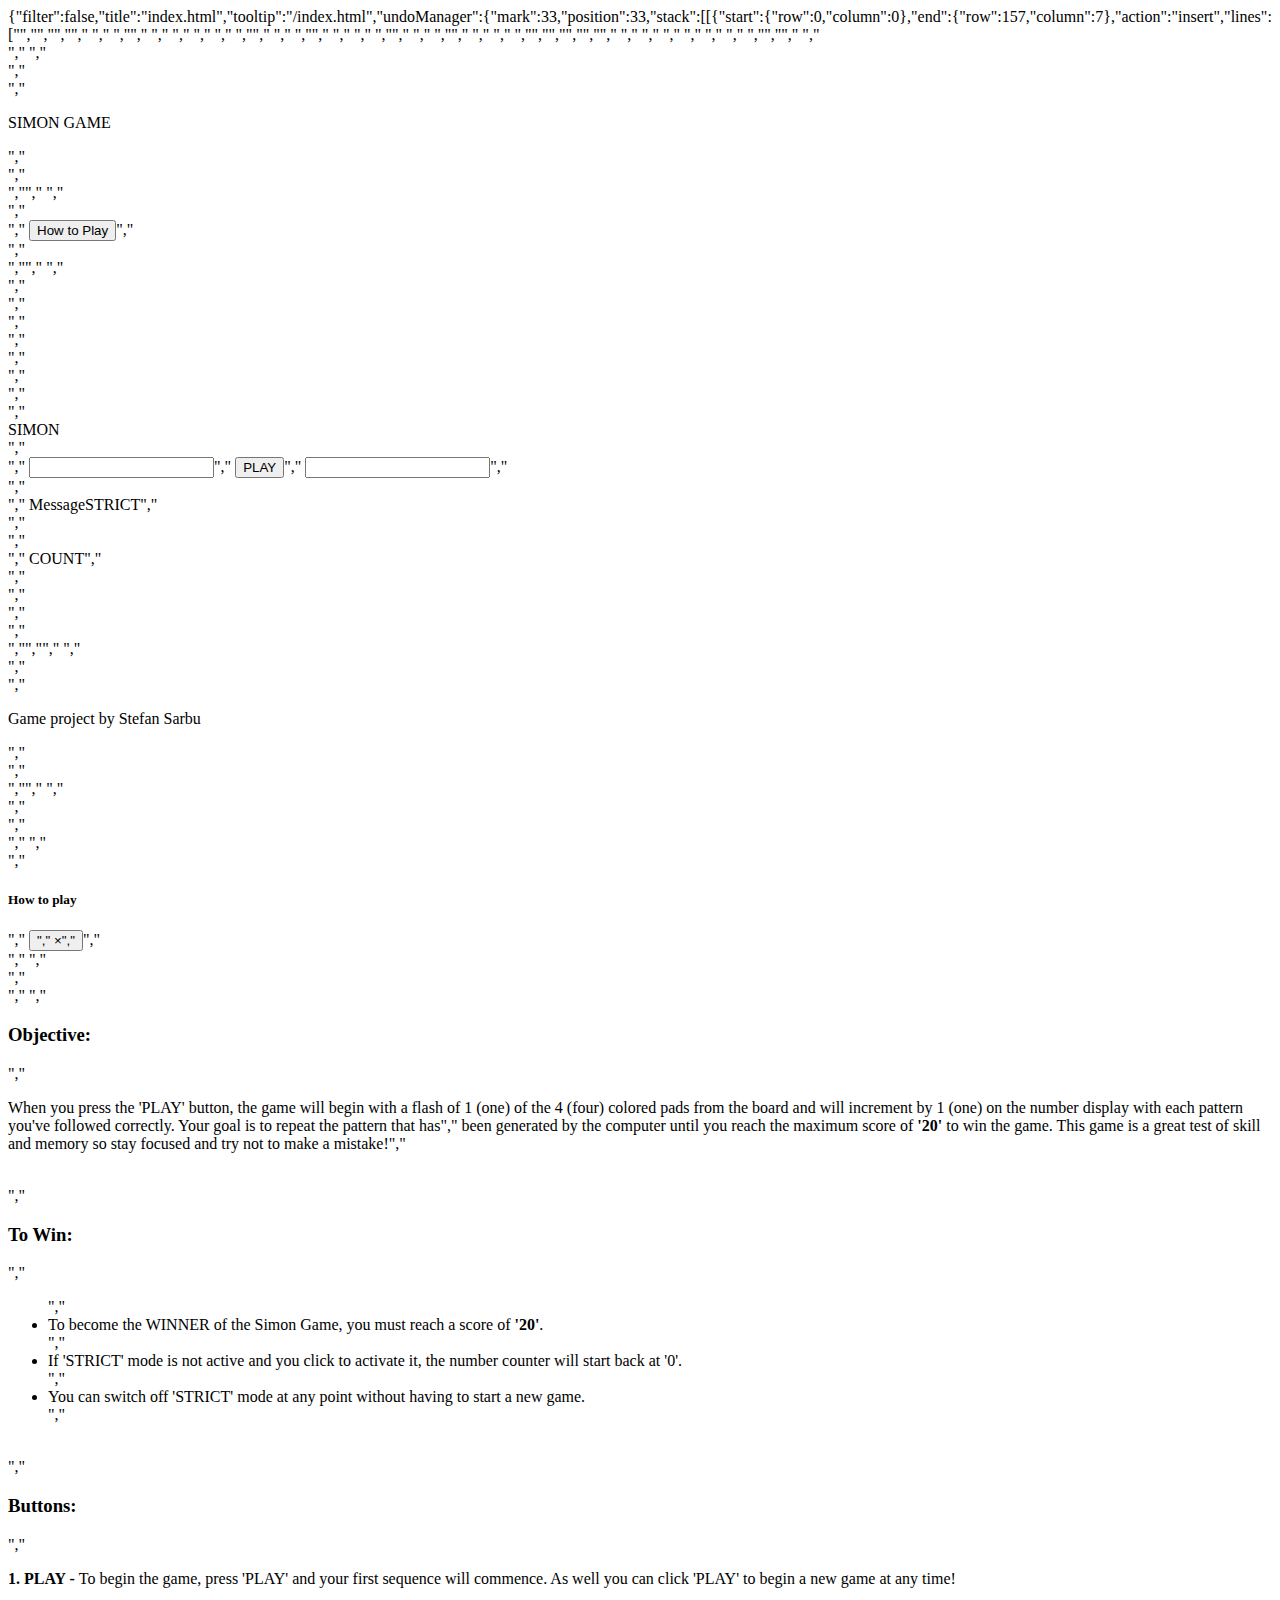
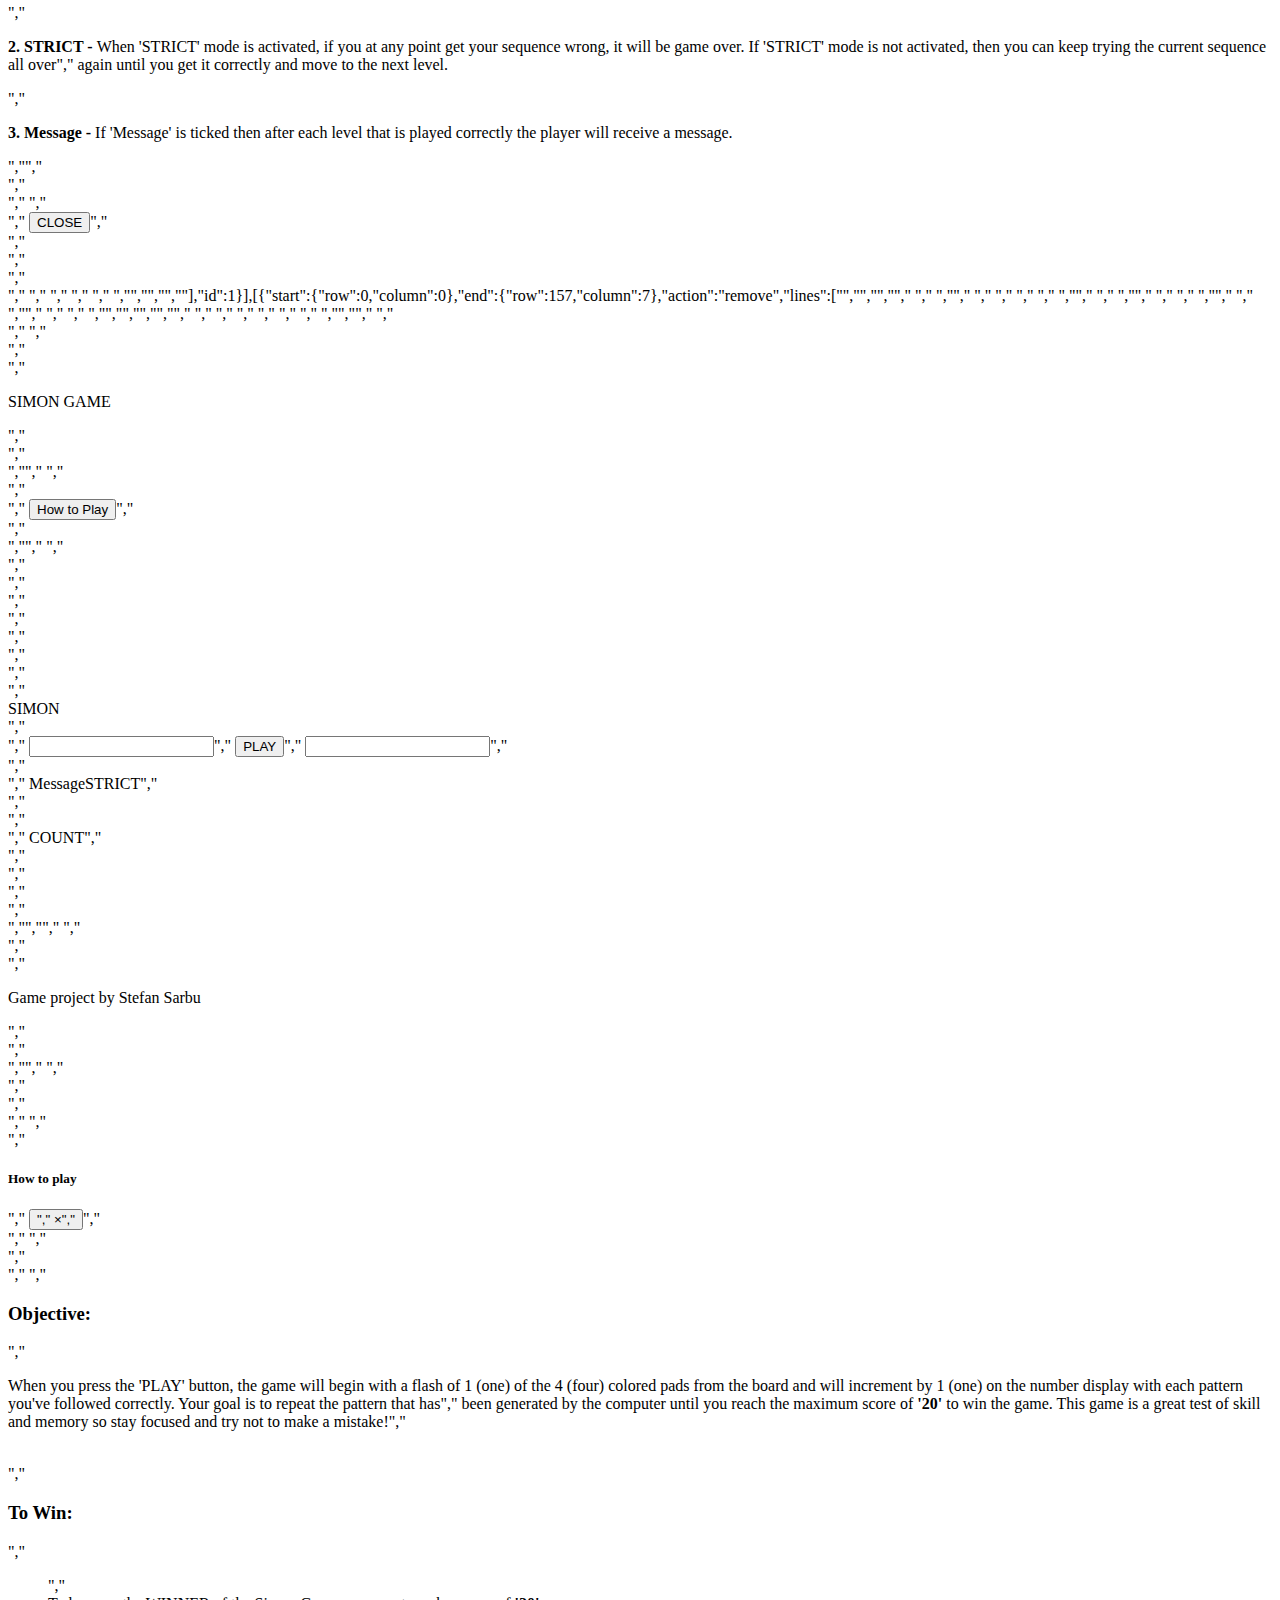
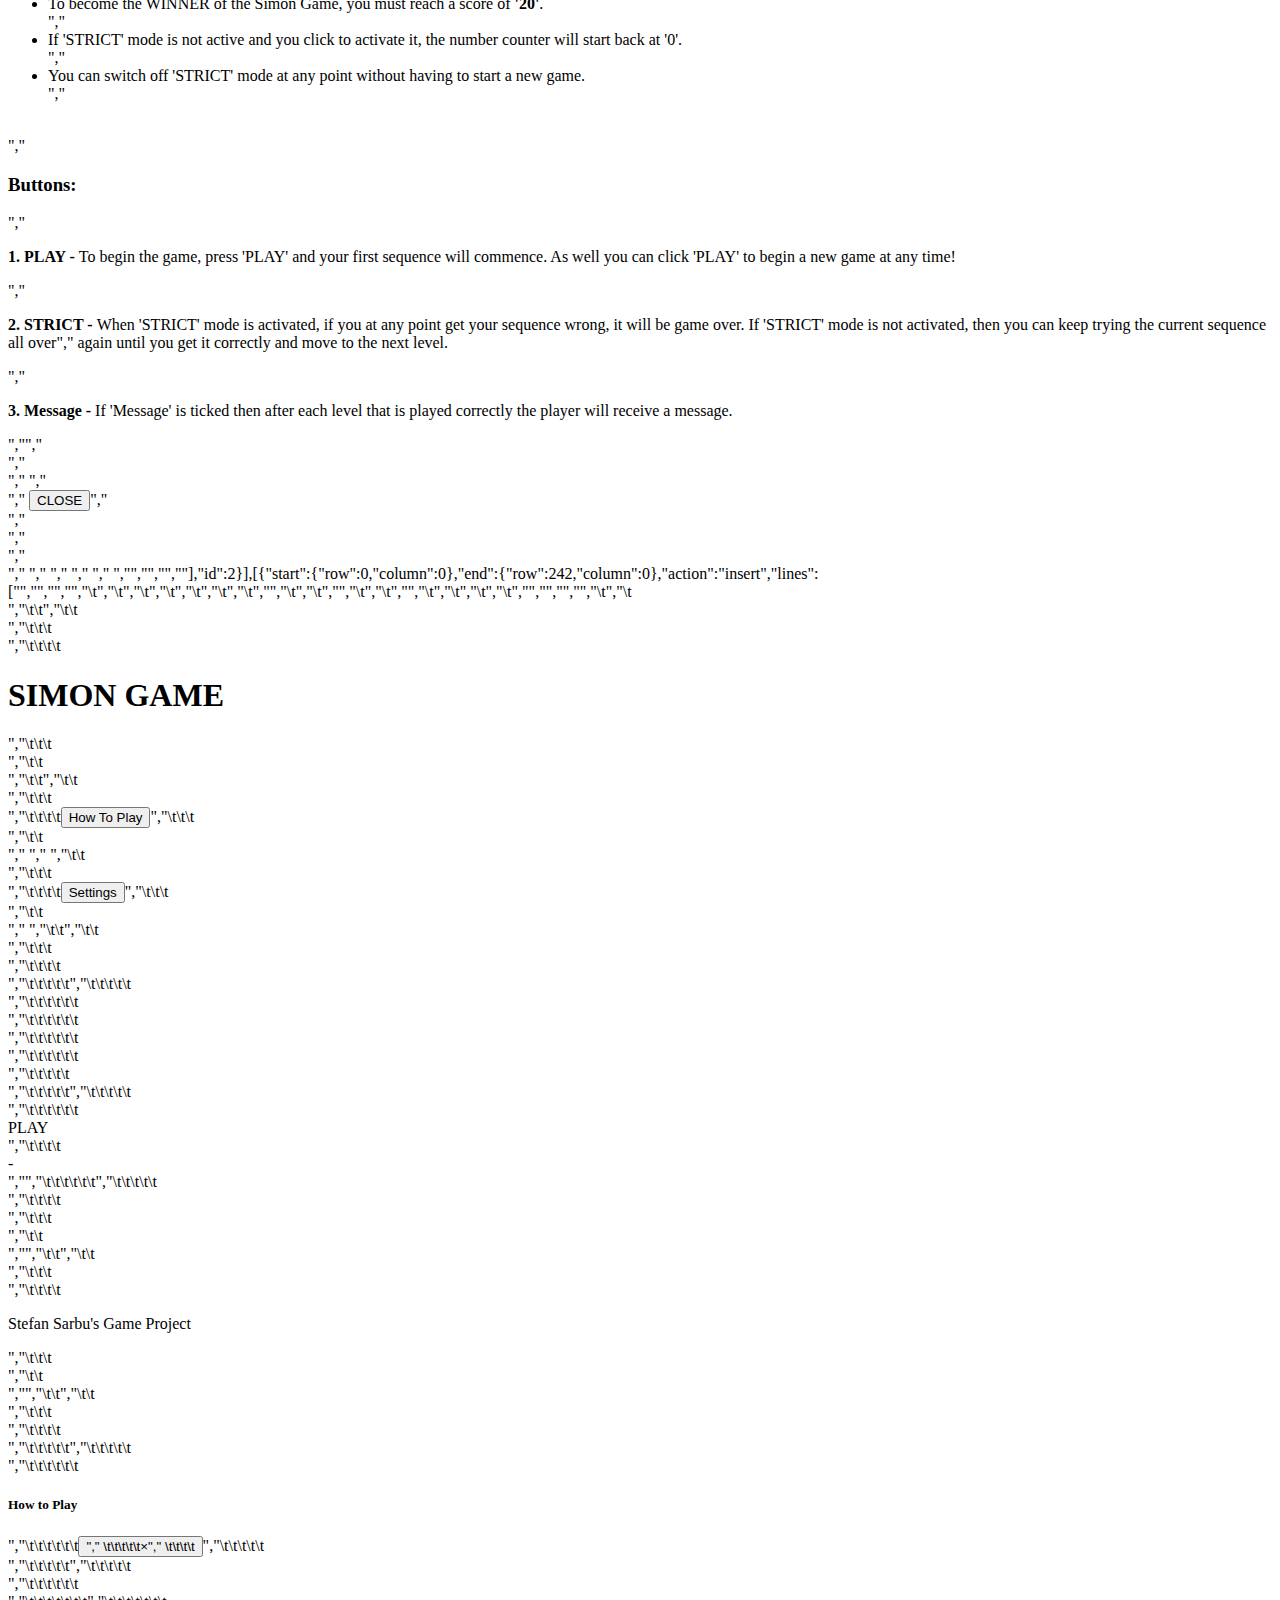
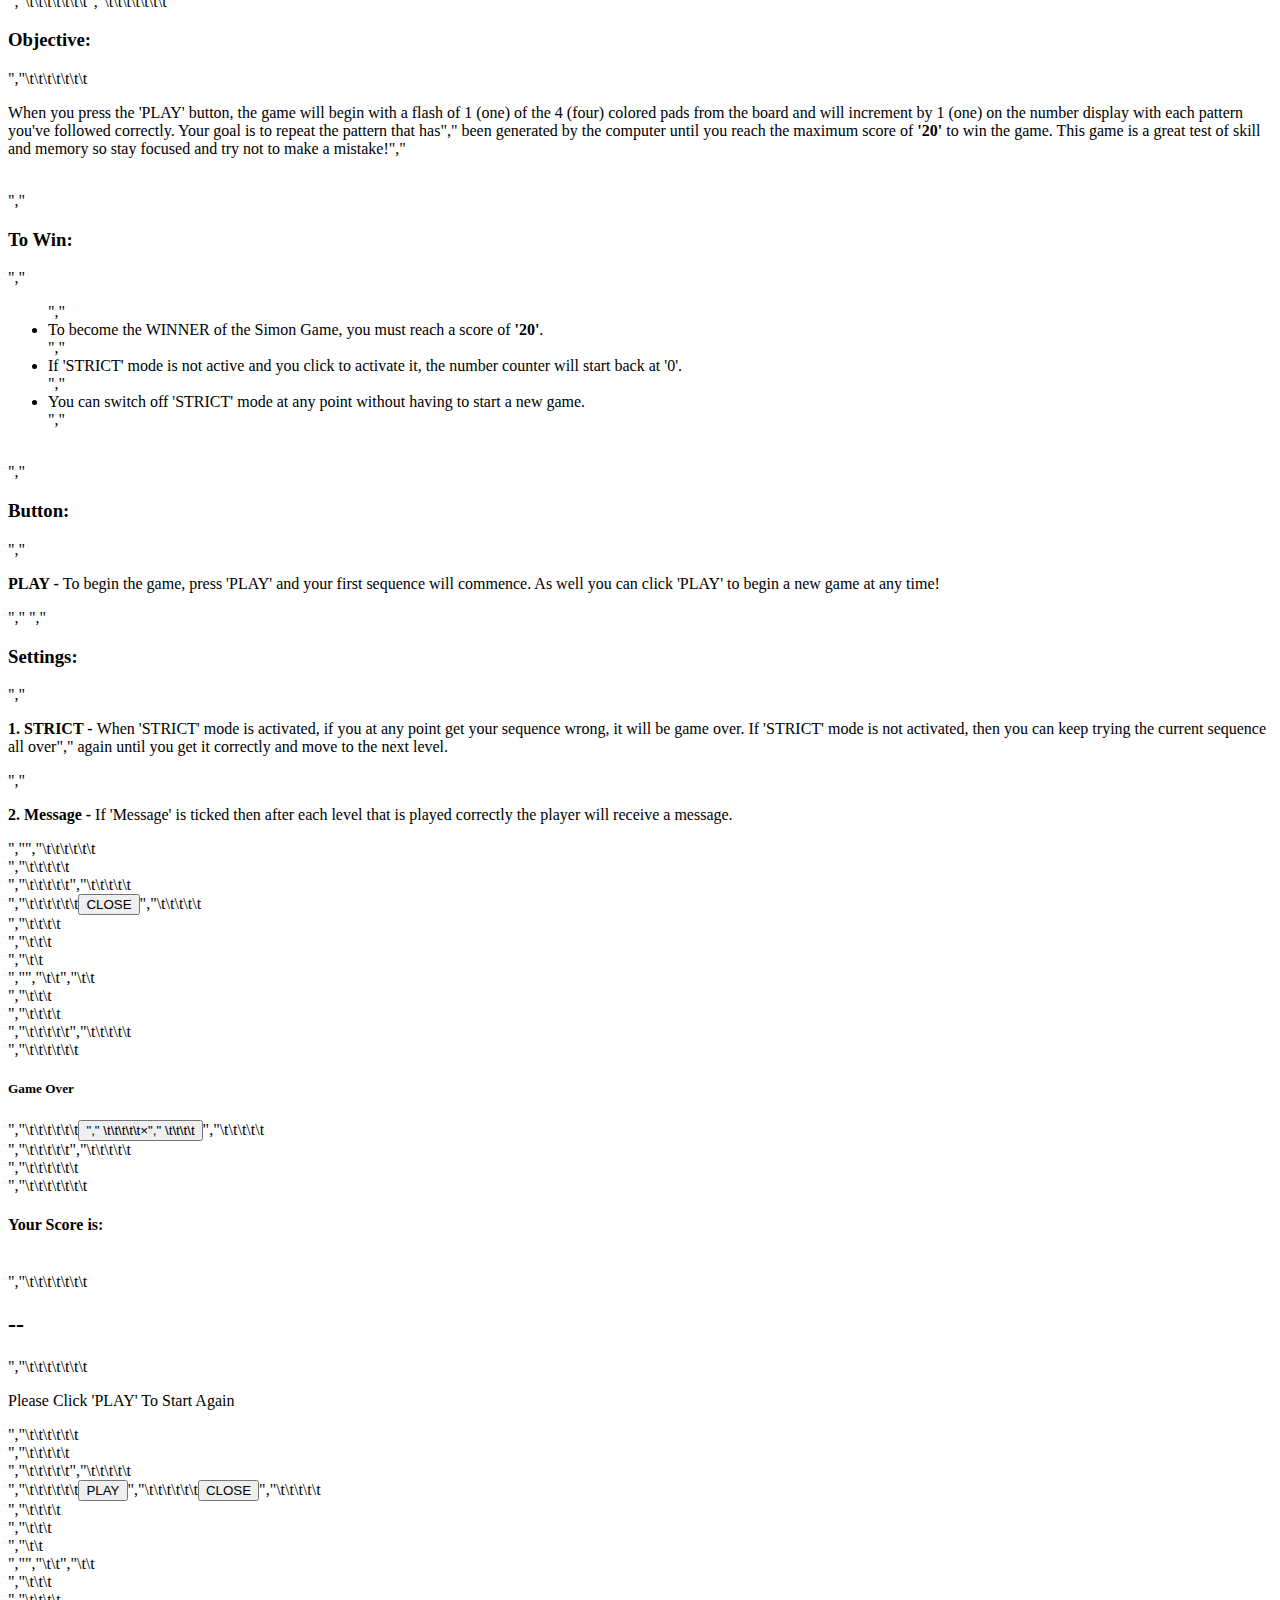
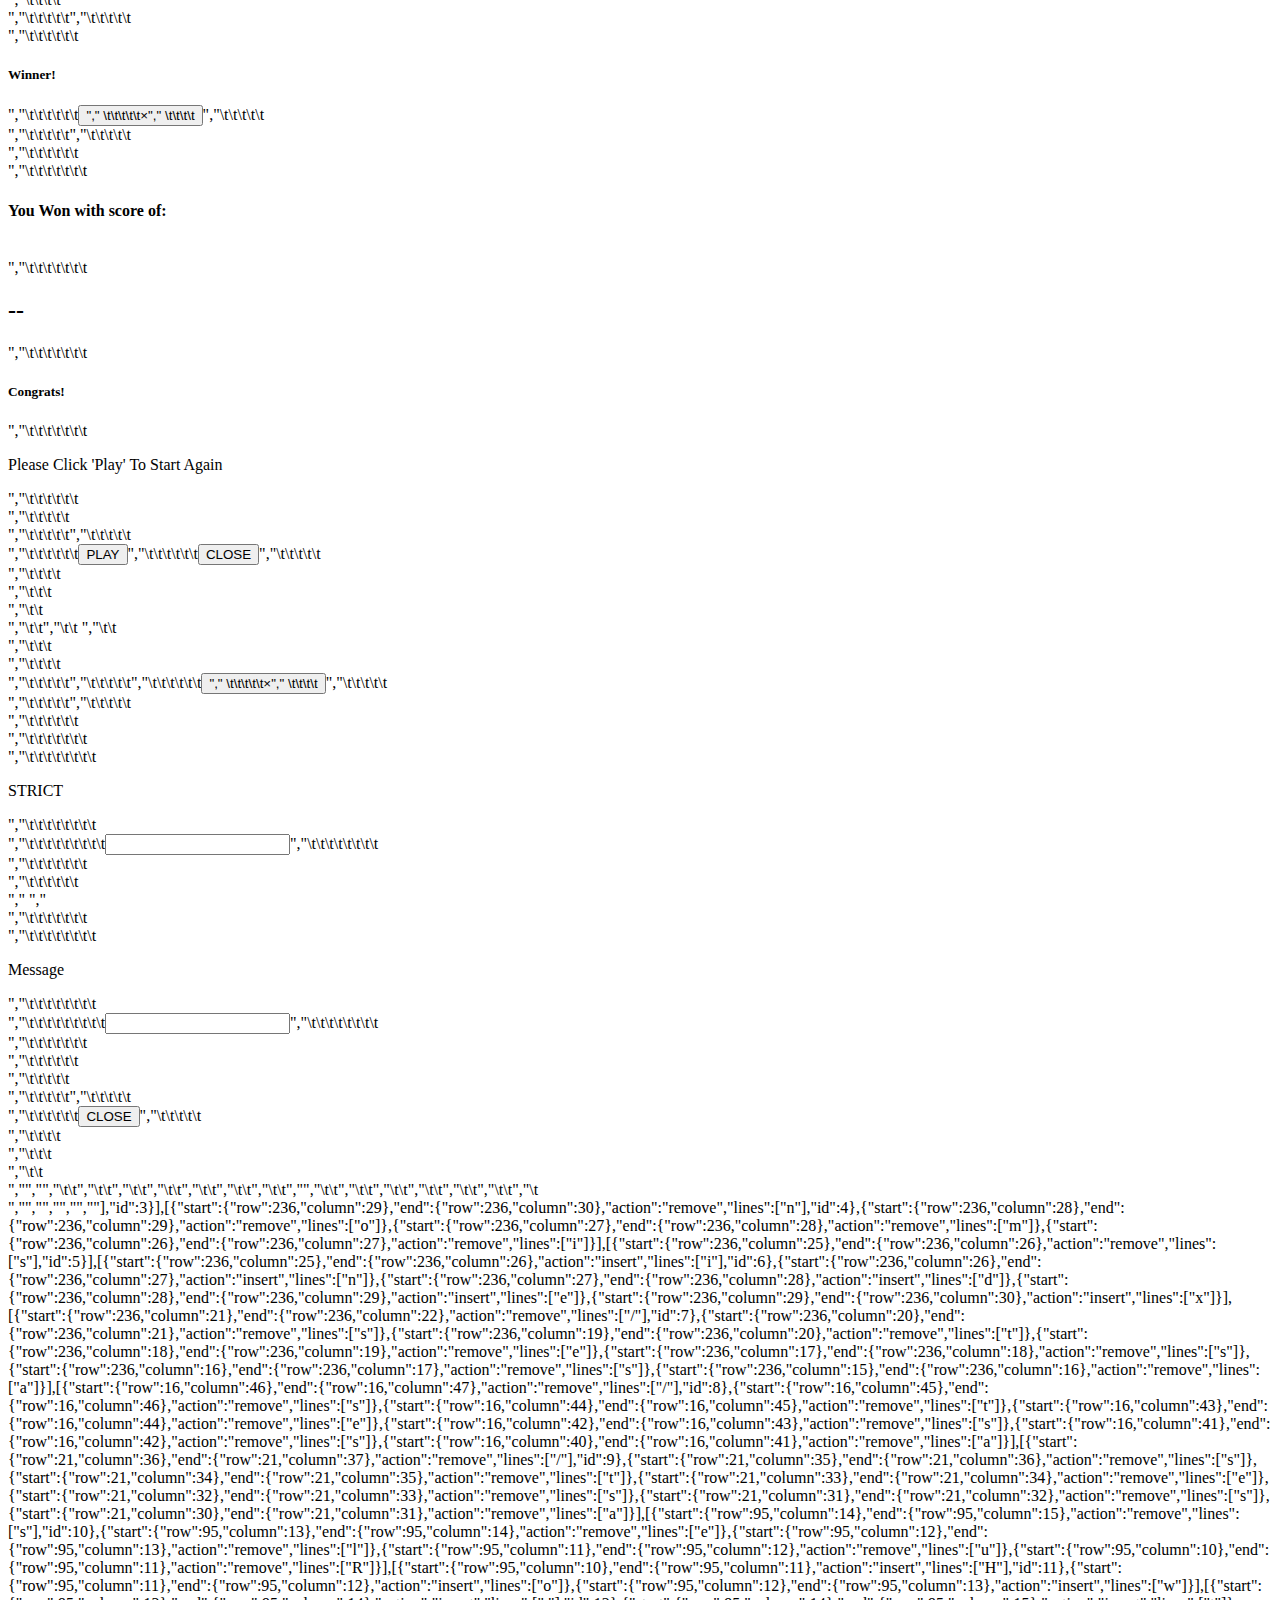
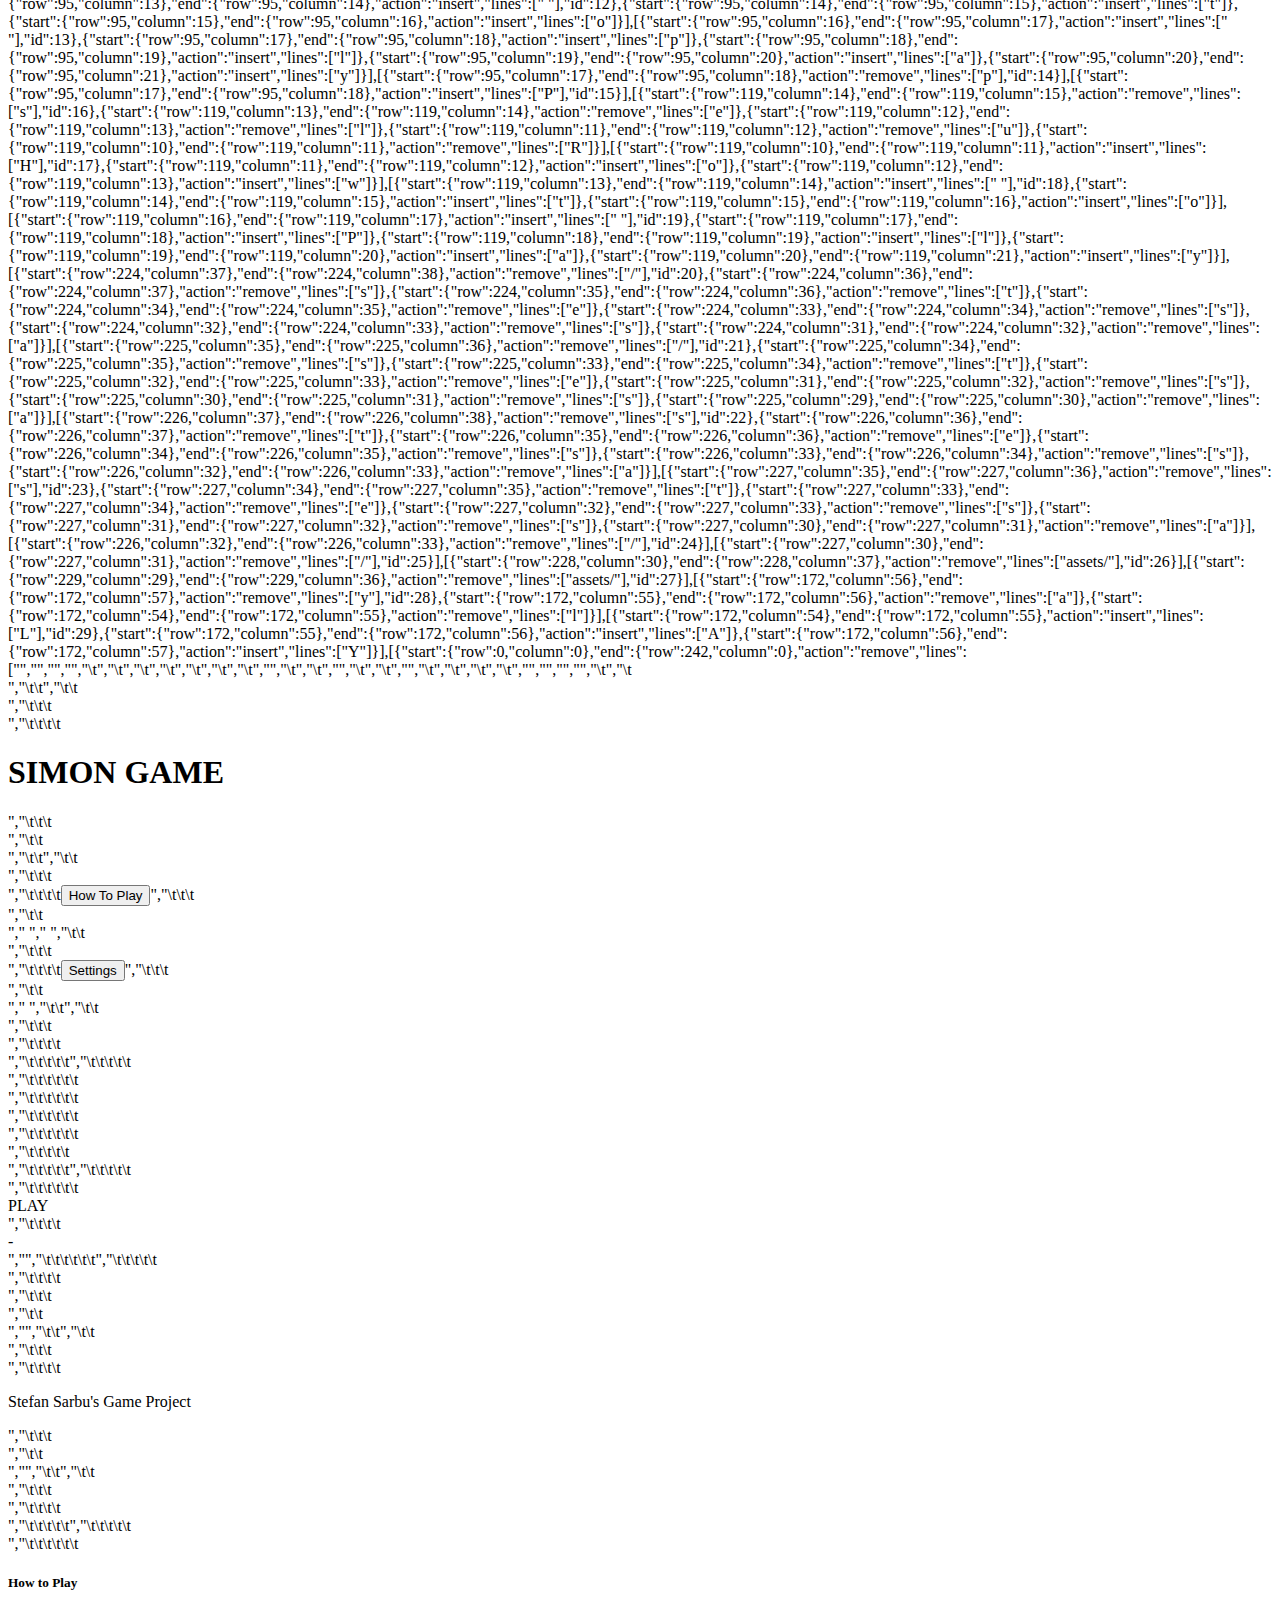
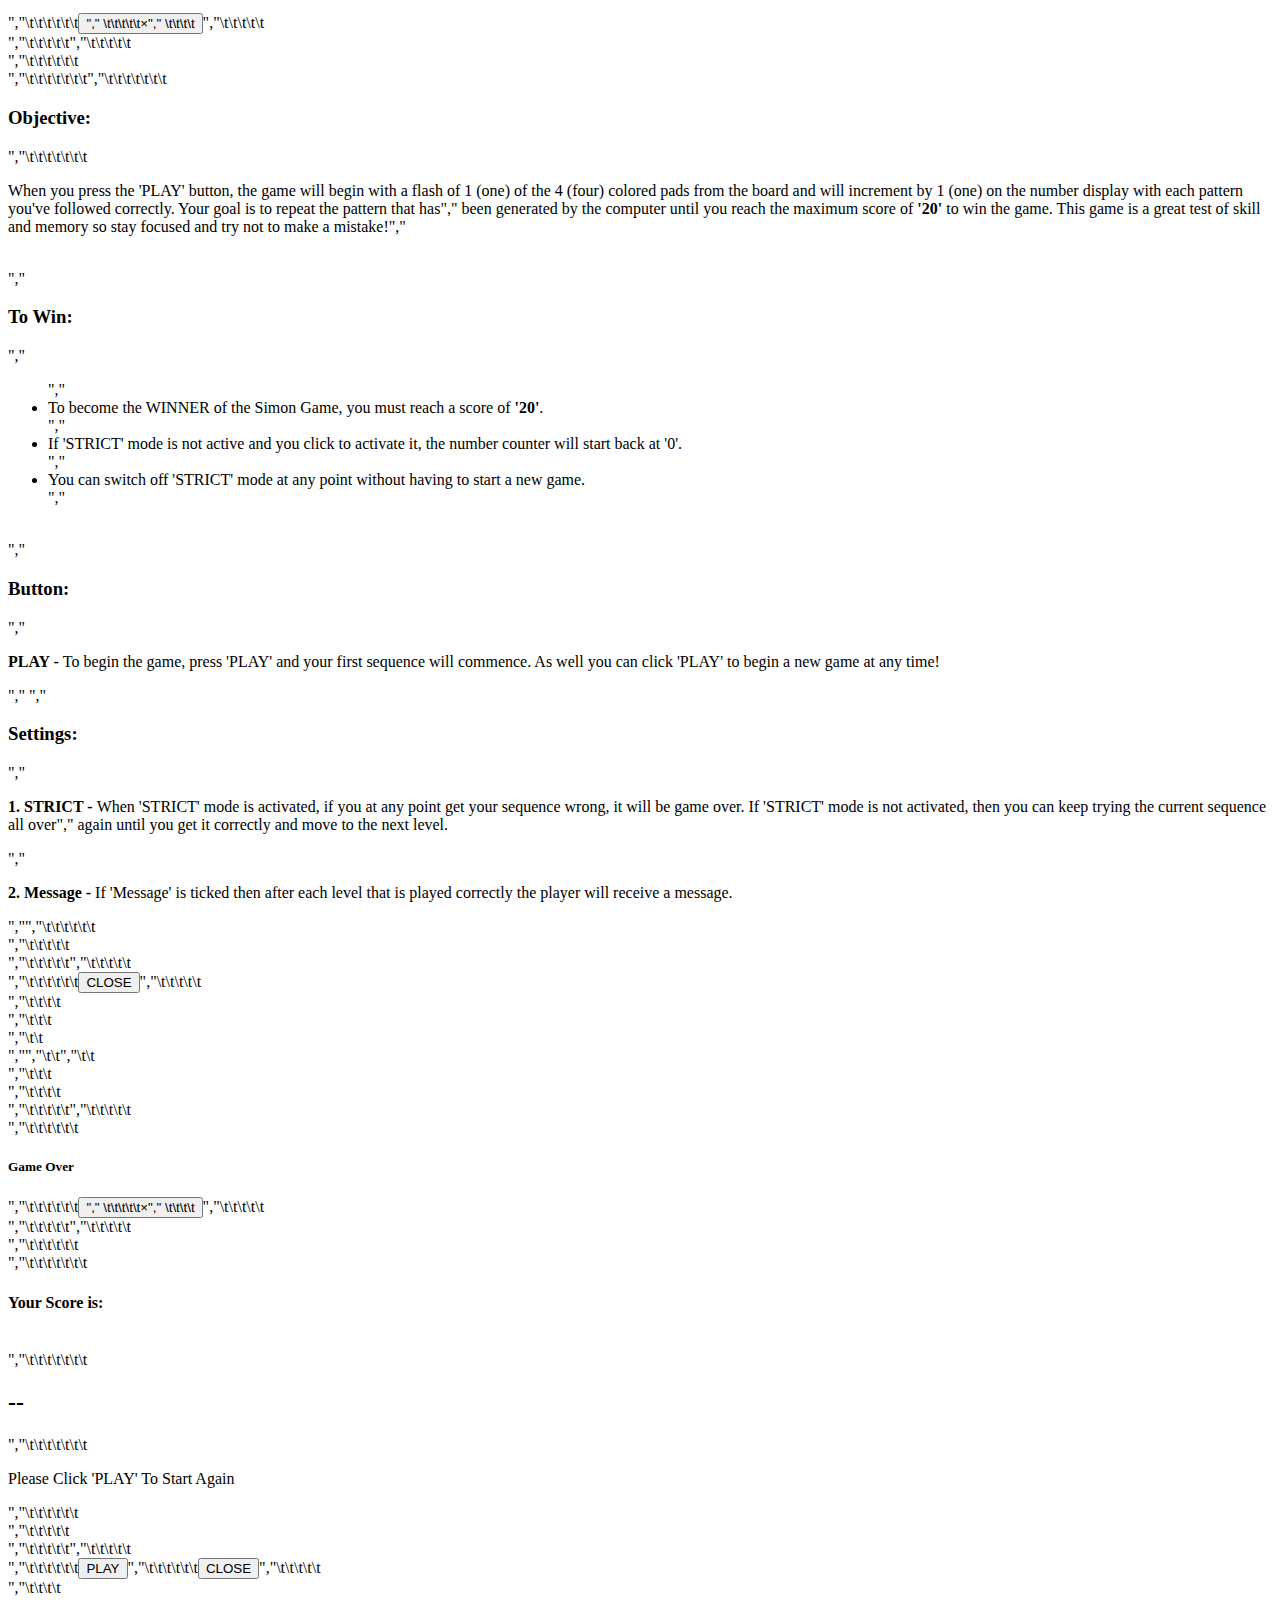
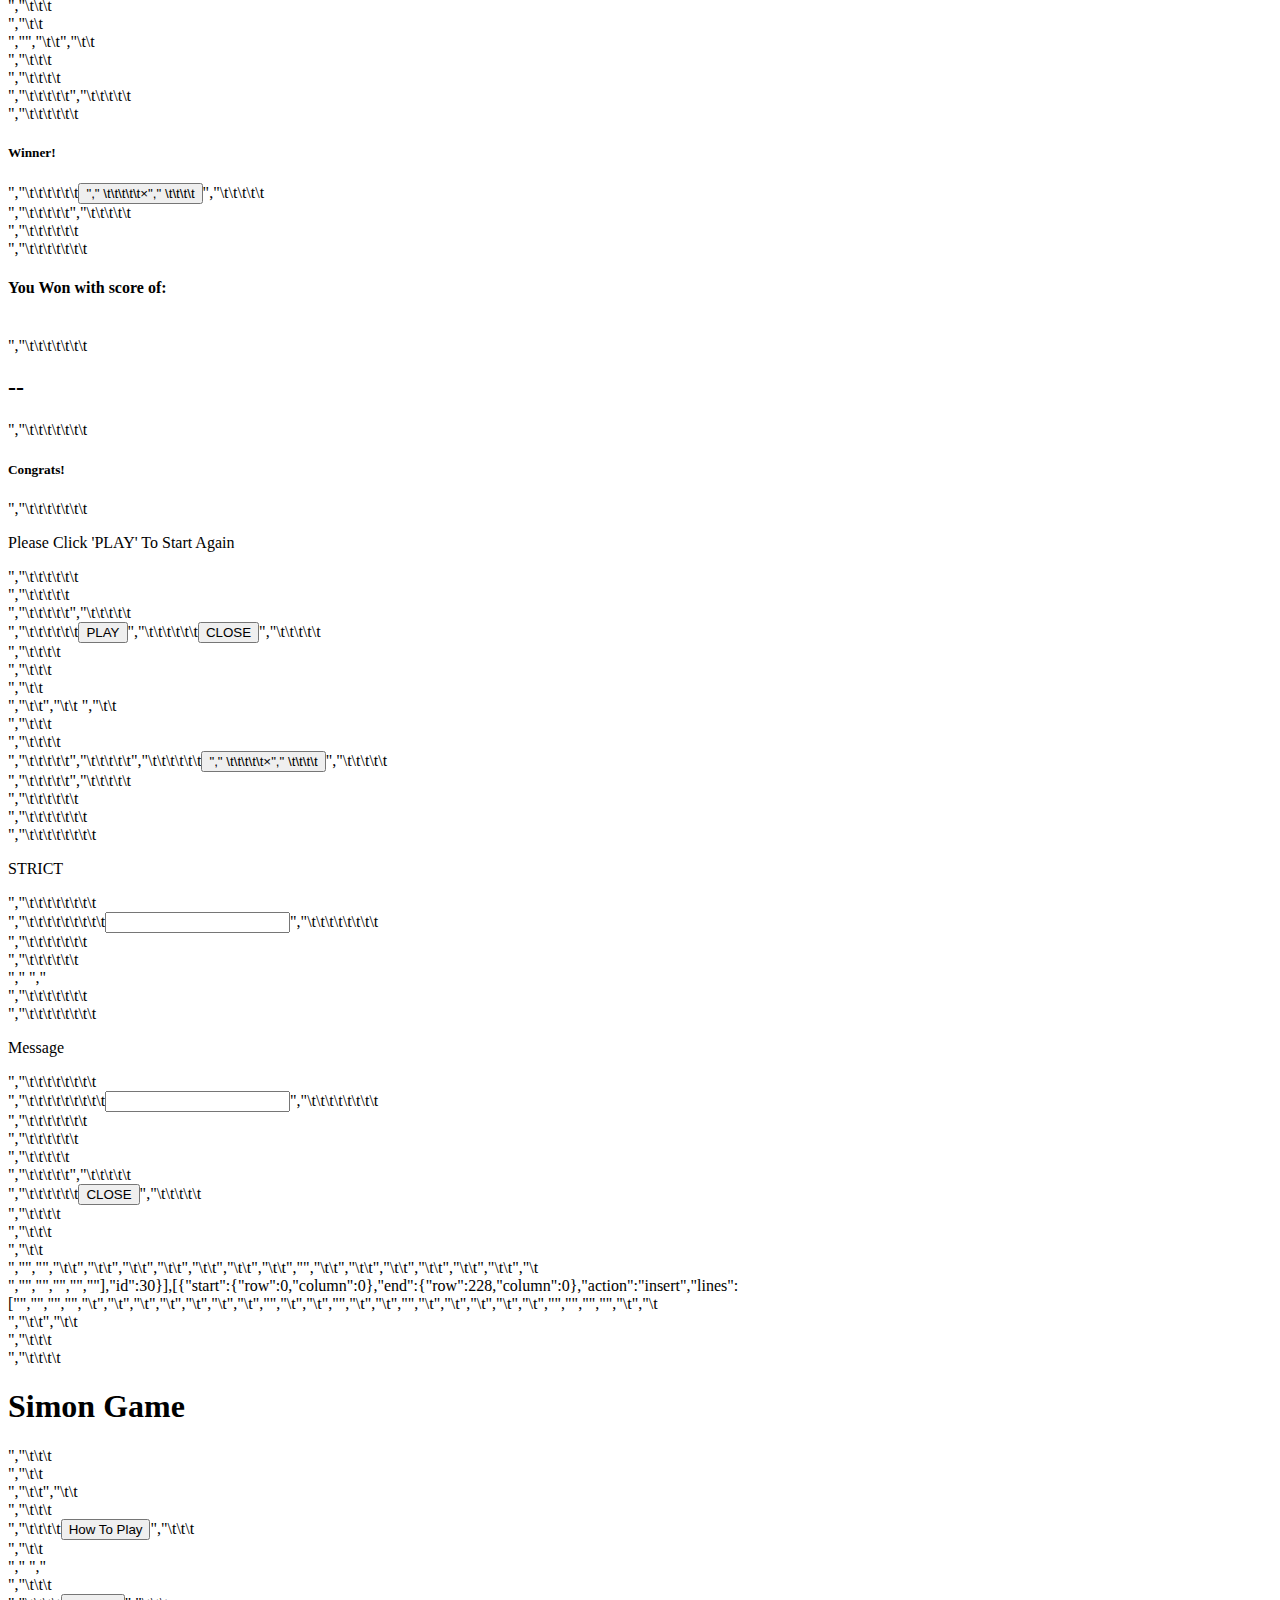
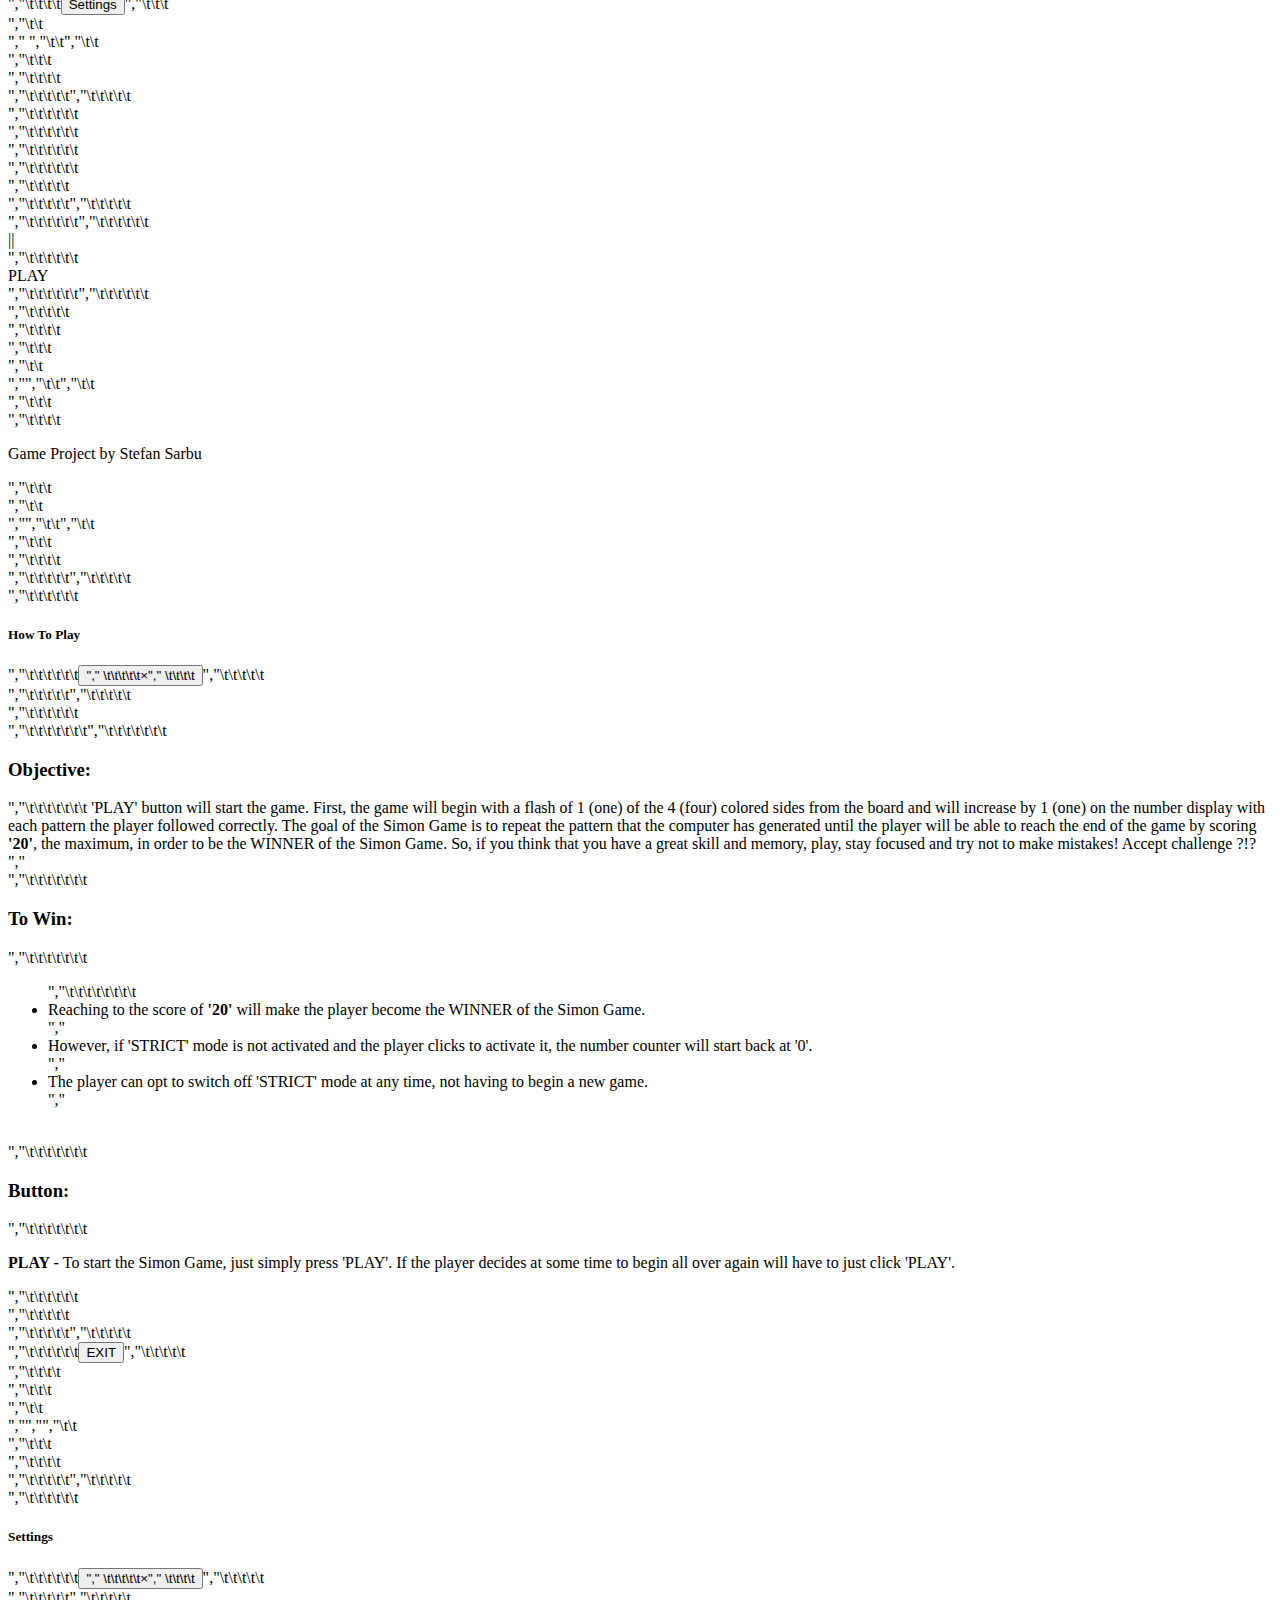
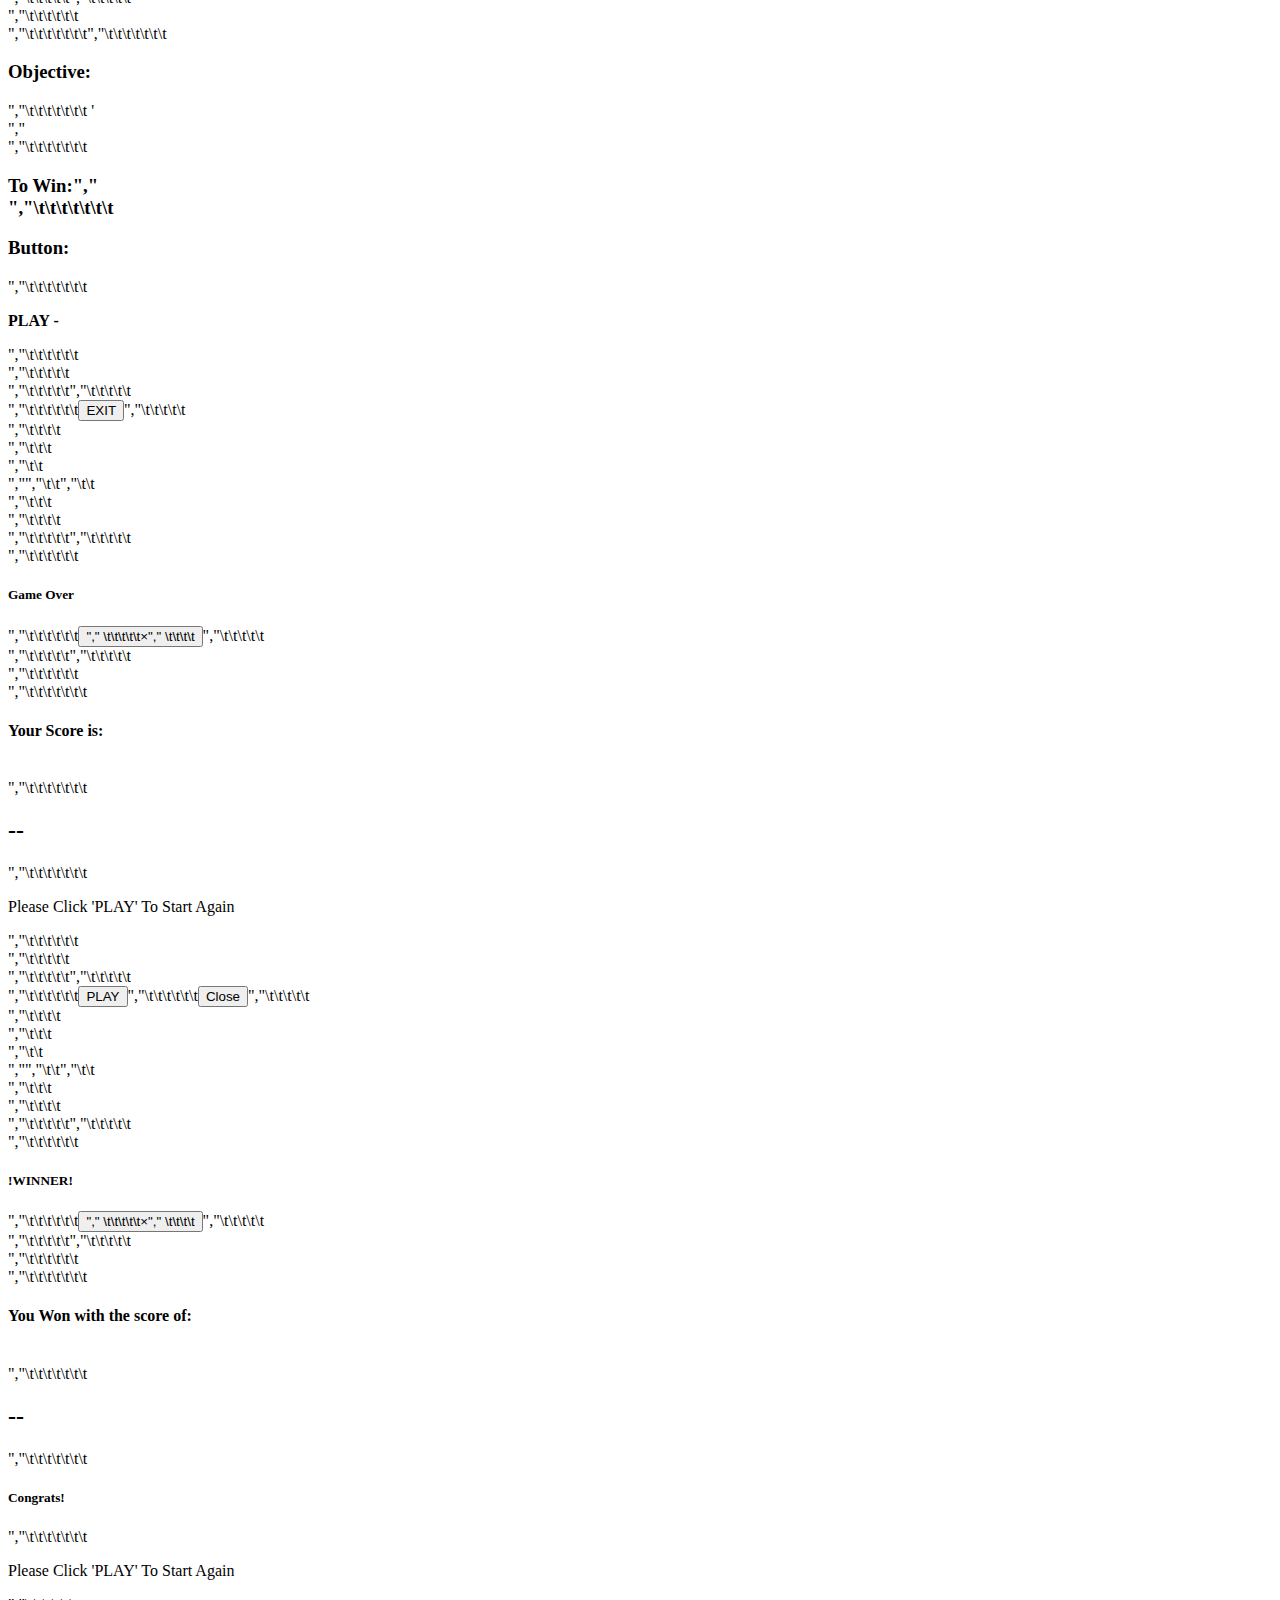
==== commit d9138a93: "Rename js file" ====
--- a/.c9/metadata/environment/index.html
+++ b/.c9/metadata/environment/index.html
@@ -1 +1 @@
-{"filter":false,"title":"index.html","tooltip":"/index.html","undoManager":{"mark":31,"position":31,"stack":[[{"start":{"row":0,"column":0},"end":{"row":157,"column":7},"action":"insert","lines":["<!DOCTYPE html>","<html lang=\"en\">","","<head>","    <!-- Meta Data-->","    <meta charset=\"UTF-8\">","","    <meta name=\"viewport\" content=\"width=device-width, initial-scale=1, shrink-to-fit=no\">","    <meta http-equiv=\"X-UA-Compatible\" content=\"ie=edge\">","    <meta name=\"description\" content=\"Simon Game\">","    <meta name=\"keywords\" content=\"Simon Game, Memory Game, Fun, Game, Memory, Challenge, Brain, Training\">","    <meta name=\"author\" , content=\"StefanoS\">","","    <!-- Title-->","    <title>the Simon Game</title>","","    <!-- Favicon -->","    <link rel=\"shortcut icon\" href=\"/favicon.ico\" type=\"image/x-icon\">","    <link rel=\"icon\" href=\"images/favicon.ico\" type=\"image/x-icon\">","","    <!-- Fonts link-->","    <link href=\"https://fonts.googleapis.com/css?family=Architects+Daughter|Indie+Flower&display=swap\" rel=\"stylesheet\">","","    <!-- CSS link -->","    <link rel=\"stylesheet\" href=\"css/style.css\">","    <link rel=\"stylesheet\" href=\"https://stackpath.bootstrapcdn.com/bootstrap/4.3.1/css/bootstrap.min.css\" integrity=\"sha384-ggOyR0iXCbMQv3Xipma34MD+dH/1fQ784/j6cY/iJTQUOhcWr7x9JvoRxT2MZw1T\" crossorigin=\"anonymous\">","","</head>","","<body>","","    <!-- Audio-->","    <audio id=\"clip1\">","        <source src=\"sounds/1_Cartoon_Boing.mp3\" />","        </source>","    </audio>","    <audio id=\"clip2\">","        <source src=\"sounds/2_Cartoon_Cowbell.mp3\">","        </source>","    </audio>","    <audio id=\"clip3\">","        <source src=\"sounds/3_Electronic_Chime.mp3\">","        </source>","    </audio>","    <audio id=\"clip4\">","        <source src=\"sounds/4_ding-sound-effect.mp3\">","        </source>","    </audio>","    <audio id=\"lose\">","        <source src=\"sounds/lost-throat-clearing.mp3\">","        </source>","    </audio>","    <audio id=\"win\">","        <source src=\"sounds/win-mega-raid.mp3\">","        </source>","    </audio>","","","    <!-- Wrapper -->","    <div id=\"wrapper\" class=\"clearfix\">","        <!-- Main Heading -->","        <div class=\"container-fluid heading-container\">","            <div class=\"row justify-content-center\">","                <p class=\"m-0 py-3\">SIMON GAME</p>","            </div>","        </div>","","        <!-- Rules Button -->","        <div class=\"button-container\">","            <div class=\"row justify-content-left\">","                <button id=\"rules-button\" type=\"button\" class=\"btn btn-primary\" data-toggle=\"modal\" data-target=\"#rulesModal\"></i> How to Play </button>","            </div>","        </div>","","        <!-- Simon Board -->","        <div class=\"container-fluid board-container\">","            <div class=\"row no-gutters\">","                <div id=\"outer-circle\">","                    <div id=\"topleft\"></div>","                    <div id=\"topright\"></div>","                    <div id=\"bottomleft\"></div>","                    <div id=\"bottomright\"></div>","                    <div id=\"inner-circle\">","                        <div id=\"title\" class=\"font-effect-emboss\">SIMON</div>","                        <div id=\"switches\">","                            <input type=\"checkbox\" class=\"toggle\" id=\"on\">","                            <button class=\"button\" id=\"start\">PLAY</button>","                            <input type=\"checkbox\" class=\"toggle\" id=\"strict\">","                        </div>","                        <div class=\"text1\">","                            <span>Message</span><span>STRICT</span>","                        </div>","                        <div id=\"turn\"></div>","                        <div class=\"text2\">","                            COUNT","                        </div>","                    </div>","                </div>","            </div>","        </div>","","","        <!-- Footer -->","        <div class=\"container-fluid footer-container\">","            <div class=\"row justify-content-center\">","                <p class=\"footer m-0 py-3\">Game project by Stefan Sarbu</p>","            </div>","        </div>","","        <!-- Rules Modal -->","        <div class=\"modal fade\" id=\"rulesModal\" tabindex=\"-1\" role=\"dialog\" aria-labelledby=\"exampleModalScrollableTitle\" aria-hidden=\"true\">","            <div class=\"modal-dialog modal-dialog-scrollable\" role=\"document\">","                <div class=\"modal-content\">","                    <!-- Rules Modal Header -->","                    <div class=\"modal-header px-0 pl-4\">","                        <h5 class=\"modal-title\" id=\"exampleModalScrollableTitle\">How to play</h5>","                        <button type=\"button\" class=\"close pl-0 mr-2\" data-dismiss=\"modal\" aria-label=\"Close\">","                            <span aria-hidden=\"true\">&times;</span>","                        </button>","                    </div>","                    <!-- Rules Modal Body -->","                    <div class=\"modal-body modal-body-rules\">","                        <div class=\"buttons-box m-2 px-2 py-2\">","                            <a id=\"modal-scroll\" href=\"#rules-heading-modal\"><i class=\"fa fa-angle-down\"></i></a>","                            <h3 class=\"text-center\"><b>Objective:</b></h3>","                            <p>When you press the 'PLAY' button, the game will begin with a flash of 1 (one) of the 4 (four) colored pads from the board and will increment by 1 (one) on the number display with each pattern you've followed correctly. Your goal is to repeat the pattern that has","                                been generated by the computer until you reach the maximum score of <strong>'20'</strong> to win the game. This game is a great test of skill and memory so stay focused and try not to make a mistake!","                            </p><br>","                            <h3 class=\"text-center\"><b>To Win:</b></h3>","                            <ul class=\"p-0 pl-3\">","                                <li>To become the WINNER of the Simon Game, you must reach a score of <strong>'20'</strong>.</li>","                                <li>If 'STRICT' mode is not active and you click to activate it, the number counter will start back at '0'.</li>","                                <li>You can switch off 'STRICT' mode at any point without having to start a new game.</li>","                            </ul><br>","                            <h3 id=\"rules-heading-modal\" class=\"text-center\"><b>Buttons:</b></h3>","                            <p><strong class=\"h5 font-weight-bold\">1. PLAY - </strong>To begin the game, press 'PLAY' and your first sequence will commence. As well you can click 'PLAY' to begin a new game at any time!</p>","                            <p><b class=\"h5 font-weight-bold\">2. STRICT - </b>When 'STRICT' mode is activated, if you at any point get your sequence wrong, it will be game over. If 'STRICT' mode is not activated, then you can keep trying the current sequence all over","                                again until you get it correctly and move to the next level.</p>","                            <p><strong class=\"h5 font-weight-bold\">3. Message - </strong>If 'Message' is ticked then after each level that is played correctly the player will receive a message. </p>","","                        </div>","                    </div>","                    <!-- Rules Modal Footer -->","                    <div class=\"modal-footer\">","                        <button id=\"close-button\" type=\"button\" class=\"btn btn-secondary\" data-dismiss=\"modal\">CLOSE</button>","                    </div>","                </div>","            </div>","        </div>","        <script src=\"https://code.jquery.com/jquery-3.3.1.slim.min.js\" integrity=\"sha384-q8i/X+965DzO0rT7abK41JStQIAqVgRVzpbzo5smXKp4YfRvH+8abtTE1Pi6jizo\" crossorigin=\"anonymous\"></script>","        <script src=\"https://ajax.googleapis.com/ajax/libs/jquery/3.3.1/jquery.min.js\"></script>","        <script src=\"https://cdnjs.cloudflare.com/ajax/libs/popper.js/1.14.7/umd/popper.min.js\" integrity=\"sha384-UO2eT0CpHqdSJQ6hJty5KVphtPhzWj9WO1clHTMGa3JDZwrnQq4sF86dIHNDz0W1\" crossorigin=\"anonymous\"></script>","        <script src=\"https://stackpath.bootstrapcdn.com/bootstrap/4.3.1/js/bootstrap.min.js\" integrity=\"sha384-JjSmVgyd0p3pXB1rRibZUAYoIIy6OrQ6VrjIEaFf/nJGzIxFDsf4x0xIM+B07jRM\" crossorigin=\"anonymous\"></script>","        <script src=\"js/index.js\"></script>","","</body>","","</html>"],"id":1}],[{"start":{"row":0,"column":0},"end":{"row":157,"column":7},"action":"remove","lines":["<!DOCTYPE html>","<html lang=\"en\">","","<head>","    <!-- Meta Data-->","    <meta charset=\"UTF-8\">","","    <meta name=\"viewport\" content=\"width=device-width, initial-scale=1, shrink-to-fit=no\">","    <meta http-equiv=\"X-UA-Compatible\" content=\"ie=edge\">","    <meta name=\"description\" content=\"Simon Game\">","    <meta name=\"keywords\" content=\"Simon Game, Memory Game, Fun, Game, Memory, Challenge, Brain, Training\">","    <meta name=\"author\" , content=\"StefanoS\">","","    <!-- Title-->","    <title>the Simon Game</title>","","    <!-- Favicon -->","    <link rel=\"shortcut icon\" href=\"/favicon.ico\" type=\"image/x-icon\">","    <link rel=\"icon\" href=\"images/favicon.ico\" type=\"image/x-icon\">","","    <!-- Fonts link-->","    <link href=\"https://fonts.googleapis.com/css?family=Architects+Daughter|Indie+Flower&display=swap\" rel=\"stylesheet\">","","    <!-- CSS link -->","    <link rel=\"stylesheet\" href=\"css/style.css\">","    <link rel=\"stylesheet\" href=\"https://stackpath.bootstrapcdn.com/bootstrap/4.3.1/css/bootstrap.min.css\" integrity=\"sha384-ggOyR0iXCbMQv3Xipma34MD+dH/1fQ784/j6cY/iJTQUOhcWr7x9JvoRxT2MZw1T\" crossorigin=\"anonymous\">","","</head>","","<body>","","    <!-- Audio-->","    <audio id=\"clip1\">","        <source src=\"sounds/1_Cartoon_Boing.mp3\" />","        </source>","    </audio>","    <audio id=\"clip2\">","        <source src=\"sounds/2_Cartoon_Cowbell.mp3\">","        </source>","    </audio>","    <audio id=\"clip3\">","        <source src=\"sounds/3_Electronic_Chime.mp3\">","        </source>","    </audio>","    <audio id=\"clip4\">","        <source src=\"sounds/4_ding-sound-effect.mp3\">","        </source>","    </audio>","    <audio id=\"lose\">","        <source src=\"sounds/lost-throat-clearing.mp3\">","        </source>","    </audio>","    <audio id=\"win\">","        <source src=\"sounds/win-mega-raid.mp3\">","        </source>","    </audio>","","","    <!-- Wrapper -->","    <div id=\"wrapper\" class=\"clearfix\">","        <!-- Main Heading -->","        <div class=\"container-fluid heading-container\">","            <div class=\"row justify-content-center\">","                <p class=\"m-0 py-3\">SIMON GAME</p>","            </div>","        </div>","","        <!-- Rules Button -->","        <div class=\"button-container\">","            <div class=\"row justify-content-left\">","                <button id=\"rules-button\" type=\"button\" class=\"btn btn-primary\" data-toggle=\"modal\" data-target=\"#rulesModal\"></i> How to Play </button>","            </div>","        </div>","","        <!-- Simon Board -->","        <div class=\"container-fluid board-container\">","            <div class=\"row no-gutters\">","                <div id=\"outer-circle\">","                    <div id=\"topleft\"></div>","                    <div id=\"topright\"></div>","                    <div id=\"bottomleft\"></div>","                    <div id=\"bottomright\"></div>","                    <div id=\"inner-circle\">","                        <div id=\"title\" class=\"font-effect-emboss\">SIMON</div>","                        <div id=\"switches\">","                            <input type=\"checkbox\" class=\"toggle\" id=\"on\">","                            <button class=\"button\" id=\"start\">PLAY</button>","                            <input type=\"checkbox\" class=\"toggle\" id=\"strict\">","                        </div>","                        <div class=\"text1\">","                            <span>Message</span><span>STRICT</span>","                        </div>","                        <div id=\"turn\"></div>","                        <div class=\"text2\">","                            COUNT","                        </div>","                    </div>","                </div>","            </div>","        </div>","","","        <!-- Footer -->","        <div class=\"container-fluid footer-container\">","            <div class=\"row justify-content-center\">","                <p class=\"footer m-0 py-3\">Game project by Stefan Sarbu</p>","            </div>","        </div>","","        <!-- Rules Modal -->","        <div class=\"modal fade\" id=\"rulesModal\" tabindex=\"-1\" role=\"dialog\" aria-labelledby=\"exampleModalScrollableTitle\" aria-hidden=\"true\">","            <div class=\"modal-dialog modal-dialog-scrollable\" role=\"document\">","                <div class=\"modal-content\">","                    <!-- Rules Modal Header -->","                    <div class=\"modal-header px-0 pl-4\">","                        <h5 class=\"modal-title\" id=\"exampleModalScrollableTitle\">How to play</h5>","                        <button type=\"button\" class=\"close pl-0 mr-2\" data-dismiss=\"modal\" aria-label=\"Close\">","                            <span aria-hidden=\"true\">&times;</span>","                        </button>","                    </div>","                    <!-- Rules Modal Body -->","                    <div class=\"modal-body modal-body-rules\">","                        <div class=\"buttons-box m-2 px-2 py-2\">","                            <a id=\"modal-scroll\" href=\"#rules-heading-modal\"><i class=\"fa fa-angle-down\"></i></a>","                            <h3 class=\"text-center\"><b>Objective:</b></h3>","                            <p>When you press the 'PLAY' button, the game will begin with a flash of 1 (one) of the 4 (four) colored pads from the board and will increment by 1 (one) on the number display with each pattern you've followed correctly. Your goal is to repeat the pattern that has","                                been generated by the computer until you reach the maximum score of <strong>'20'</strong> to win the game. This game is a great test of skill and memory so stay focused and try not to make a mistake!","                            </p><br>","                            <h3 class=\"text-center\"><b>To Win:</b></h3>","                            <ul class=\"p-0 pl-3\">","                                <li>To become the WINNER of the Simon Game, you must reach a score of <strong>'20'</strong>.</li>","                                <li>If 'STRICT' mode is not active and you click to activate it, the number counter will start back at '0'.</li>","                                <li>You can switch off 'STRICT' mode at any point without having to start a new game.</li>","                            </ul><br>","                            <h3 id=\"rules-heading-modal\" class=\"text-center\"><b>Buttons:</b></h3>","                            <p><strong class=\"h5 font-weight-bold\">1. PLAY - </strong>To begin the game, press 'PLAY' and your first sequence will commence. As well you can click 'PLAY' to begin a new game at any time!</p>","                            <p><b class=\"h5 font-weight-bold\">2. STRICT - </b>When 'STRICT' mode is activated, if you at any point get your sequence wrong, it will be game over. If 'STRICT' mode is not activated, then you can keep trying the current sequence all over","                                again until you get it correctly and move to the next level.</p>","                            <p><strong class=\"h5 font-weight-bold\">3. Message - </strong>If 'Message' is ticked then after each level that is played correctly the player will receive a message. </p>","","                        </div>","                    </div>","                    <!-- Rules Modal Footer -->","                    <div class=\"modal-footer\">","                        <button id=\"close-button\" type=\"button\" class=\"btn btn-secondary\" data-dismiss=\"modal\">CLOSE</button>","                    </div>","                </div>","            </div>","        </div>","        <script src=\"https://code.jquery.com/jquery-3.3.1.slim.min.js\" integrity=\"sha384-q8i/X+965DzO0rT7abK41JStQIAqVgRVzpbzo5smXKp4YfRvH+8abtTE1Pi6jizo\" crossorigin=\"anonymous\"></script>","        <script src=\"https://ajax.googleapis.com/ajax/libs/jquery/3.3.1/jquery.min.js\"></script>","        <script src=\"https://cdnjs.cloudflare.com/ajax/libs/popper.js/1.14.7/umd/popper.min.js\" integrity=\"sha384-UO2eT0CpHqdSJQ6hJty5KVphtPhzWj9WO1clHTMGa3JDZwrnQq4sF86dIHNDz0W1\" crossorigin=\"anonymous\"></script>","        <script src=\"https://stackpath.bootstrapcdn.com/bootstrap/4.3.1/js/bootstrap.min.js\" integrity=\"sha384-JjSmVgyd0p3pXB1rRibZUAYoIIy6OrQ6VrjIEaFf/nJGzIxFDsf4x0xIM+B07jRM\" crossorigin=\"anonymous\"></script>","        <script src=\"js/index.js\"></script>","","</body>","","</html>"],"id":2}],[{"start":{"row":0,"column":0},"end":{"row":242,"column":0},"action":"insert","lines":["<!DOCTYPE html>","<html lang=\"en\">","","<head>","\t<!-- Meta Data -->","\t<meta charset=\"UTF-8\">","\t<meta name=\"viewport\" content=\"width=device-width, initial-scale=1, shrink-to-fit=no\">","\t<meta http-equiv=\"X-UA-Compatible\" content=\"ie=edge\">","\t<meta name=\"description\" content=\"Simon Memory Game\">","\t<meta name=\"keywords\" content=\"Simon Memory, Game, Brain Training, Memory, Game, Funny, Challenge\">","\t<meta name=\"author\" content=\"Stefan Sarbu\">","","\t<!-- Title -->","\t<title> the Simon Game</title>","","\t<!-- Favicon -->","\t<link class=\"favicon\" rel=\"icon\" href=\"assets/images/favicon.ico\" type=\"image/ico\">","","\t<!-- CSS Link -->","\t<link rel=\"stylesheet\" href=\"https://stackpath.bootstrapcdn.com/bootstrap/4.3.1/css/bootstrap.min.css\" integrity=\"sha384-ggOyR0iXCbMQv3Xipma34MD+dH/1fQ784/j6cY/iJTQUOhcWr7x9JvoRxT2MZw1T\" crossorigin=\"anonymous\">","\t<link href=\"https://stackpath.bootstrapcdn.com/font-awesome/4.7.0/css/font-awesome.min.css\" rel=\"stylesheet\" integrity=\"sha384-wvfXpqpZZVQGK6TAh5PVlGOfQNHSoD2xbE+QkPxCAFlNEevoEH3Sl0sibVcOQVnN\" crossorigin=\"anonymous\">","\t<link rel=\"stylesheet\" href=\"assets/css/style.css\" type=\"text/css\" />","","</head>","","<body>","\t<!-- Wrapper -->","\t<div id=\"wrapper\" class=\"clearfix\">","\t\t<!-- Main Heading -->","\t\t<div class=\"container-fluid heading-container\">","\t\t\t<div class=\"row justify-content-center\">","\t\t\t\t<h1 class=\"m-0 py-3\">SIMON GAME</h1>","\t\t\t</div>","\t\t</div>","\t\t<!-- Rules Button -->","\t\t<div class=\"button-container\">","\t\t\t<div class=\"row justify-content-center\">","\t\t\t\t<button id=\"rules-button\" type=\"button\" class=\"btn btn-primary\" data-toggle=\"modal\" data-target=\"#rulesModal\"><i class=\"fa fa-gamepad d-block\"></i> How To Play</button>","\t\t\t</div>","\t\t</div>","       ","       <!-- Settings Button -->","\t\t<div class=\"button-container\">","\t\t\t<div class=\"row justify-content-center\">","\t\t\t\t<button id=\"settings-button\" type=\"button\" class=\"btn btn-primary\" data-toggle=\"modal\" data-target=\"#Modal\"><i class=\"fa fa-cog d-block\"></i>Settings</button>","\t\t\t</div>","\t\t</div>","        ","\t\t<!-- Simon Board -->","\t\t<div class=\"container-fluid board-container\">","\t\t\t<div class=\"row no-gutters\">","\t\t\t\t<div class=\"simon-board col\">","\t\t\t\t\t<!-- Pad Colours -->","\t\t\t\t\t<div class=\"pads\">","\t\t\t\t\t\t<div id=\"1\" class=\"pad green-pad disabled\"></div>","\t\t\t\t\t\t<div id=\"2\" class=\"pad red-pad disabled\"></div>","\t\t\t\t\t\t<div id=\"3\" class=\"pad yellow-pad disabled\"></div>","\t\t\t\t\t\t<div id=\"4\" class=\"pad blue-pad disabled\"></div>","\t\t\t\t\t</div>","\t\t\t\t\t<!-- Controls -->","\t\t\t\t\t<div class=\"controls\">","\t\t\t\t\t\t<div id=\"start\" class=\"start-btn\">PLAY</div>","\t\t\t\t        <div id=\"number-counter\" class=\"num-display\">-</div>","","\t\t\t\t\t\t<!--<div class=\"container strict-container\">","\t\t\t\t\t\t\t<div class=\"control-label strict-label\">","\t\t\t\t\t\t\t\t<p class=\"m-0 p-0\">STRICT</p>","\t\t\t\t\t\t\t\t<div class=\"strict-switch\">","\t\t\t\t\t\t\t\t\t<input type=\"checkbox\" id=\"strict\" class=\"toggle\" checked/>","\t\t\t\t\t\t\t\t</div>","\t\t\t\t\t\t\t</div>","\t\t\t\t\t\t</div>-->","\t\t\t\t\t</div>","\t\t\t\t</div>","\t\t\t</div>","\t\t</div>","","\t\t<!-- Footer -->","\t\t<div class=\"container-fluid footer-container\">","\t\t\t<div class=\"row justify-content-center\">","\t\t\t\t<p class=\"footer m-0 py-3\">Stefan Sarbu's Game Project</p>","\t\t\t</div>","\t\t</div>","","\t\t<!-- Rules Modal -->","\t\t<div class=\"modal fade\" id=\"rulesModal\" tabindex=\"-1\" role=\"dialog\" aria-labelledby=\"exampleModalScrollableTitle\" aria-hidden=\"true\">","\t\t\t<div class=\"modal-dialog modal-dialog-scrollable\" role=\"document\">","\t\t\t\t<div class=\"modal-content\">","\t\t\t\t\t<!-- Rules Modal Header -->","\t\t\t\t\t<div class=\"modal-header px-0 pl-4\">","\t\t\t\t\t\t<h5 class=\"modal-title\" id=\"exampleModalScrollableTitle\">How to Play</h5>","\t\t\t\t\t\t<button type=\"button\" class=\"close pl-0 mr-2\" data-dismiss=\"modal\" aria-label=\"Close\">","          \t\t\t\t\t<span aria-hidden=\"true\">&times;</span>","        \t\t\t\t</button>","\t\t\t\t\t</div>","\t\t\t\t\t<!-- Rules Modal Body -->","\t\t\t\t\t<div class=\"modal-body modal-body-rules\">","\t\t\t\t\t\t<div class=\"buttons-box m-2 px-2 py-2\">","\t\t\t\t\t\t\t<a id=\"modal-scroll\" href=\"#rules-heading-modal\"><i class=\"fa fa-angle-down\"></i></a>","\t\t\t\t\t\t\t<h3 class=\"text-center\"><b>Objective:</b></h3>","\t\t\t\t\t\t\t<p>When you press the 'PLAY' button, the game will begin with a flash of 1 (one) of the 4 (four) colored pads from the board and will increment by 1 (one) on the number display with each pattern you've followed correctly. Your goal is to repeat the pattern that has","                                been generated by the computer until you reach the maximum score of <strong>'20'</strong> to win the game. This game is a great test of skill and memory so stay focused and try not to make a mistake!","                            </p><br>","                            <h3 class=\"text-center\"><b>To Win:</b></h3>","                            <ul class=\"p-0 pl-3\">","                                <li>To become the WINNER of the Simon Game, you must reach a score of <strong>'20'</strong>.</li>","                                <li>If 'STRICT' mode is not active and you click to activate it, the number counter will start back at '0'.</li>","                                <li>You can switch off 'STRICT' mode at any point without having to start a new game.</li>","                            </ul><br>","                            <h3 id=\"rules-heading-modal\" class=\"text-center\"><b>Button:</b></h3>","                            <p><strong class=\"h5 font-weight-bold\"> PLAY - </strong>To begin the game, press 'PLAY' and your first sequence will commence. As well you can click 'PLAY' to begin a new game at any time!</p>","                            ","                            <h3 id=\"rules-heading-modal\" class=\"text-center\"><b>Settings:</b></h3>","                            <p><b class=\"h5 font-weight-bold\">1. STRICT - </b>When 'STRICT' mode is activated, if you at any point get your sequence wrong, it will be game over. If 'STRICT' mode is not activated, then you can keep trying the current sequence all over","                                again until you get it correctly and move to the next level.</p>","                            <p><strong class=\"h5 font-weight-bold\">2. Message - </strong>If 'Message' is ticked then after each level that is played correctly the player will receive a message. </p>","","\t\t\t\t\t\t</div>","\t\t\t\t\t</div>","\t\t\t\t\t<!-- Rules Modal Footer -->","\t\t\t\t\t<div class=\"modal-footer\">","\t\t\t\t\t\t<button id=\"close-button\" type=\"button\" class=\"btn btn-secondary\" data-dismiss=\"modal\">CLOSE</button>","\t\t\t\t\t</div>","\t\t\t\t</div>","\t\t\t</div>","\t\t</div>","","\t\t<!-- Lose Modal -->","\t\t<div class=\"modal fade\" id=\"loseModal\" tabindex=\"-1\" role=\"dialog\" aria-labelledby=\"exampleModalScrollableTitle\" aria-hidden=\"true\">","\t\t\t<div class=\"modal-dialog modal-dialog-scrollable\" role=\"document\">","\t\t\t\t<div class=\"modal-content\">","\t\t\t\t\t<!-- Lose Modal Header -->","\t\t\t\t\t<div class=\"modal-header px-0 pl-4\">","\t\t\t\t\t\t<h5 class=\"modal-title text-uppercase\" id=\"exampleModalScrollableTitle-2\">Game Over</h5>","\t\t\t\t\t\t<button type=\"button\" class=\"close pl-0 mr-2\" data-dismiss=\"modal\" aria-label=\"Close\">","          \t\t\t\t\t<span aria-hidden=\"true\">&times;</span>","        \t\t\t\t</button>","\t\t\t\t\t</div>","\t\t\t\t\t<!-- Lose Modal Body -->","\t\t\t\t\t<div class=\"modal-body\">","\t\t\t\t\t\t<div class=\"buttons-box m-2 px-2 py-2 text-center\">","\t\t\t\t\t\t\t<h4>Your Score is:</h4><br>","\t\t\t\t\t\t\t<h2 id=\"lose-modal-display\" class=\"text-center\">--</h2>","\t\t\t\t\t\t\t<p class=\"m-0 mt-5 text-center\">Please Click 'PLAY' To Start Again</p>","\t\t\t\t\t\t</div>","\t\t\t\t\t</div>","\t\t\t\t\t<!-- Lose Modal Footer -->","\t\t\t\t\t<div class=\"modal-footer justify-content-between\">","\t\t\t\t\t\t<button id=\"start-modal-button\" type=\"button\" class=\"btn btn-success\" data-dismiss=\"modal\">PLAY</button>","\t\t\t\t\t\t<button id=\"close-button-2\" type=\"button\" class=\"btn btn-secondary\" data-dismiss=\"modal\">CLOSE</button>","\t\t\t\t\t</div>","\t\t\t\t</div>","\t\t\t</div>","\t\t</div>","","\t\t<!-- Win Modal -->","\t\t<div class=\"modal fade\" id=\"winModal\" tabindex=\"-1\" role=\"dialog\" aria-labelledby=\"exampleModalScrollableTitle\" aria-hidden=\"true\">","\t\t\t<div class=\"modal-dialog modal-dialog-scrollable\" role=\"document\">","\t\t\t\t<div class=\"modal-content win-modal-content\">","\t\t\t\t\t<!-- Win Modal Header -->","\t\t\t\t\t<div class=\"modal-header px-0 pl-4\">","\t\t\t\t\t\t<h5 class=\"modal-title text-uppercase\" id=\"exampleModalScrollableTitle-3\">Winner!</h5>","\t\t\t\t\t\t<button type=\"button\" class=\"close pl-0 mr-2\" data-dismiss=\"modal\" aria-label=\"Close\">","          \t\t\t\t\t<span aria-hidden=\"true\">&times;</span>","        \t\t\t\t</button>","\t\t\t\t\t</div>","\t\t\t\t\t<!-- Win Modal Body -->","\t\t\t\t\t<div class=\"modal-body\">","\t\t\t\t\t\t<div class=\"buttons-box m-2 px-2 py-2 text-center\">","\t\t\t\t\t\t\t<h4 class=\"text-uppercase\">You Won with score of:</h4><br>","\t\t\t\t\t\t\t<h2 id=\"win-modal-display\" class=\"text-center\">--</h2>","\t\t\t\t\t\t\t<h5 class=\"m-0 mt-5 text-center font-weight-bold text-uppercase\">Congrats!</h5>","\t\t\t\t\t\t\t<p class=\"m-0 mt-3 text-center\">Please Click 'Play' To Start Again</p>","\t\t\t\t\t\t</div>","\t\t\t\t\t</div>","\t\t\t\t\t<!-- Win Modal Footer -->","\t\t\t\t\t<div class=\"modal-footer justify-content-between\">","\t\t\t\t\t\t<button id=\"start-modal-win-button\" type=\"button\" class=\"btn btn-success\" data-dismiss=\"modal\">PLAY</button>","\t\t\t\t\t\t<button id=\"close-button-3\" type=\"button\" class=\"btn btn-secondary\" data-dismiss=\"modal\">CLOSE</button>","\t\t\t\t\t</div>","\t\t\t\t</div>","\t\t\t</div>","\t\t</div>","\t\t","\t\t <!-- Settings Modal -->","\t\t<div class=\"modal fade\" id=\"settingsModal\" tabindex=\"-1\" role=\"dialog\" aria-labelledby=\"exampleModalScrollableTitle\" aria-hidden=\"true\">","\t\t\t<div class=\"modal-dialog modal-dialog-scrollable\" role=\"document\">","\t\t\t\t<div class=\"modal-content\">","\t\t\t\t\t<!-- Settings Modal Header -->","\t\t\t\t\t","\t\t\t\t\t\t<button type=\"button\" class=\"close pl-0 mr-2\" data-dismiss=\"modal\" aria-label=\"Close\">","          \t\t\t\t\t<span aria-hidden=\"true\">&times;</span>","        \t\t\t\t</button>","\t\t\t\t\t</div>","\t\t\t\t\t<!-- Settings Modal Body -->","\t\t\t\t\t<div class=\"modal-body\">","\t\t\t\t\t\t<div class=\"container strict-container\">","\t\t\t\t\t\t\t<div class=\"control-label strict-label\">","\t\t\t\t\t\t\t\t<p class=\"m-0 p-0\">STRICT</p>","\t\t\t\t\t\t\t\t<div class=\"strict-switch\">","\t\t\t\t\t\t\t\t\t<input type=\"checkbox\" id=\"strict\" class=\"toggle\" checked/>","\t\t\t\t\t\t\t\t</div>","\t\t\t\t\t\t\t</div>","\t\t\t\t\t\t</div>","                        ","                      <div class=\"container message-container\">","\t\t\t\t\t\t\t<div class=\"control-label message-label\">","\t\t\t\t\t\t\t\t<p class=\"m-0 p-0\">Message</p>","\t\t\t\t\t\t\t\t<div class=\"message-switch\">","\t\t\t\t\t\t\t\t\t<input type=\"checkbox\" id=\"strict\" class=\"toggle\" checked/>","\t\t\t\t\t\t\t\t</div>","\t\t\t\t\t\t\t</div>","\t\t\t\t\t\t</div>","\t\t\t\t\t</div>","\t\t\t\t\t<!-- Lose Modal Footer -->","\t\t\t\t\t<div class=\"modal-footer justify-content-between\">","\t\t\t\t\t\t<button id=\"close-button-2\" type=\"button\" class=\"btn btn-secondary\" data-dismiss=\"modal\">CLOSE</button>","\t\t\t\t\t</div>","\t\t\t\t</div>","\t\t\t</div>","\t\t</div>","","","\t\t<!-- Sound Clips -->","\t\t<audio id=\"sound-green\" src=\"assets/sounds/1_Cartoon_Boing.mp3\"></audio>","\t\t<audio id=\"sound-red\" src=\"assets/sounds/2_Cartoon_Cowbell.mp3\"></audio>","\t\t<audio id=\"sound-yellow\" src=\"assets/sounds/3_Electronic_Chime.mp3\"></audio>","\t\t<audio id=\"sound-blue\" src=\"assets/sounds/4_ding-sound-effect.mp3\"></audio>","\t\t<audio id=\"sound-lost\" src=\"assets/sounds/lost-throat-clearing.mp3\"></audio>","\t\t<audio id=\"sound-win\" src=\"assets/sounds/win-mega-raid.mp3\"></audio>","","\t\t<!-- Scripts located at the bottom of the body to ensure page is fully loaded before execution -->","\t\t<script src=\"https://code.jquery.com/jquery-3.3.1.slim.min.js\" integrity=\"sha384-q8i/X+965DzO0rT7abK41JStQIAqVgRVzpbzo5smXKp4YfRvH+8abtTE1Pi6jizo\" crossorigin=\"anonymous\"></script>","\t\t<script src=\"https://ajax.googleapis.com/ajax/libs/jquery/3.3.1/jquery.min.js\"></script>","\t\t<script src=\"https://cdnjs.cloudflare.com/ajax/libs/popper.js/1.14.7/umd/popper.min.js\" integrity=\"sha384-UO2eT0CpHqdSJQ6hJty5KVphtPhzWj9WO1clHTMGa3JDZwrnQq4sF86dIHNDz0W1\" crossorigin=\"anonymous\"></script>","\t\t<script src=\"https://stackpath.bootstrapcdn.com/bootstrap/4.3.1/js/bootstrap.min.js\" integrity=\"sha384-JjSmVgyd0p3pXB1rRibZUAYoIIy6OrQ6VrjIEaFf/nJGzIxFDsf4x0xIM+B07jRM\" crossorigin=\"anonymous\"></script>","\t\t<script src=\"assets/js/simon.js\"></script>","\t</div>","","</body>","","</html>",""],"id":3}],[{"start":{"row":236,"column":29},"end":{"row":236,"column":30},"action":"remove","lines":["n"],"id":4},{"start":{"row":236,"column":28},"end":{"row":236,"column":29},"action":"remove","lines":["o"]},{"start":{"row":236,"column":27},"end":{"row":236,"column":28},"action":"remove","lines":["m"]},{"start":{"row":236,"column":26},"end":{"row":236,"column":27},"action":"remove","lines":["i"]}],[{"start":{"row":236,"column":25},"end":{"row":236,"column":26},"action":"remove","lines":["s"],"id":5}],[{"start":{"row":236,"column":25},"end":{"row":236,"column":26},"action":"insert","lines":["i"],"id":6},{"start":{"row":236,"column":26},"end":{"row":236,"column":27},"action":"insert","lines":["n"]},{"start":{"row":236,"column":27},"end":{"row":236,"column":28},"action":"insert","lines":["d"]},{"start":{"row":236,"column":28},"end":{"row":236,"column":29},"action":"insert","lines":["e"]},{"start":{"row":236,"column":29},"end":{"row":236,"column":30},"action":"insert","lines":["x"]}],[{"start":{"row":236,"column":21},"end":{"row":236,"column":22},"action":"remove","lines":["/"],"id":7},{"start":{"row":236,"column":20},"end":{"row":236,"column":21},"action":"remove","lines":["s"]},{"start":{"row":236,"column":19},"end":{"row":236,"column":20},"action":"remove","lines":["t"]},{"start":{"row":236,"column":18},"end":{"row":236,"column":19},"action":"remove","lines":["e"]},{"start":{"row":236,"column":17},"end":{"row":236,"column":18},"action":"remove","lines":["s"]},{"start":{"row":236,"column":16},"end":{"row":236,"column":17},"action":"remove","lines":["s"]},{"start":{"row":236,"column":15},"end":{"row":236,"column":16},"action":"remove","lines":["a"]}],[{"start":{"row":16,"column":46},"end":{"row":16,"column":47},"action":"remove","lines":["/"],"id":8},{"start":{"row":16,"column":45},"end":{"row":16,"column":46},"action":"remove","lines":["s"]},{"start":{"row":16,"column":44},"end":{"row":16,"column":45},"action":"remove","lines":["t"]},{"start":{"row":16,"column":43},"end":{"row":16,"column":44},"action":"remove","lines":["e"]},{"start":{"row":16,"column":42},"end":{"row":16,"column":43},"action":"remove","lines":["s"]},{"start":{"row":16,"column":41},"end":{"row":16,"column":42},"action":"remove","lines":["s"]},{"start":{"row":16,"column":40},"end":{"row":16,"column":41},"action":"remove","lines":["a"]}],[{"start":{"row":21,"column":36},"end":{"row":21,"column":37},"action":"remove","lines":["/"],"id":9},{"start":{"row":21,"column":35},"end":{"row":21,"column":36},"action":"remove","lines":["s"]},{"start":{"row":21,"column":34},"end":{"row":21,"column":35},"action":"remove","lines":["t"]},{"start":{"row":21,"column":33},"end":{"row":21,"column":34},"action":"remove","lines":["e"]},{"start":{"row":21,"column":32},"end":{"row":21,"column":33},"action":"remove","lines":["s"]},{"start":{"row":21,"column":31},"end":{"row":21,"column":32},"action":"remove","lines":["s"]},{"start":{"row":21,"column":30},"end":{"row":21,"column":31},"action":"remove","lines":["a"]}],[{"start":{"row":95,"column":14},"end":{"row":95,"column":15},"action":"remove","lines":["s"],"id":10},{"start":{"row":95,"column":13},"end":{"row":95,"column":14},"action":"remove","lines":["e"]},{"start":{"row":95,"column":12},"end":{"row":95,"column":13},"action":"remove","lines":["l"]},{"start":{"row":95,"column":11},"end":{"row":95,"column":12},"action":"remove","lines":["u"]},{"start":{"row":95,"column":10},"end":{"row":95,"column":11},"action":"remove","lines":["R"]}],[{"start":{"row":95,"column":10},"end":{"row":95,"column":11},"action":"insert","lines":["H"],"id":11},{"start":{"row":95,"column":11},"end":{"row":95,"column":12},"action":"insert","lines":["o"]},{"start":{"row":95,"column":12},"end":{"row":95,"column":13},"action":"insert","lines":["w"]}],[{"start":{"row":95,"column":13},"end":{"row":95,"column":14},"action":"insert","lines":[" "],"id":12},{"start":{"row":95,"column":14},"end":{"row":95,"column":15},"action":"insert","lines":["t"]},{"start":{"row":95,"column":15},"end":{"row":95,"column":16},"action":"insert","lines":["o"]}],[{"start":{"row":95,"column":16},"end":{"row":95,"column":17},"action":"insert","lines":[" "],"id":13},{"start":{"row":95,"column":17},"end":{"row":95,"column":18},"action":"insert","lines":["p"]},{"start":{"row":95,"column":18},"end":{"row":95,"column":19},"action":"insert","lines":["l"]},{"start":{"row":95,"column":19},"end":{"row":95,"column":20},"action":"insert","lines":["a"]},{"start":{"row":95,"column":20},"end":{"row":95,"column":21},"action":"insert","lines":["y"]}],[{"start":{"row":95,"column":17},"end":{"row":95,"column":18},"action":"remove","lines":["p"],"id":14}],[{"start":{"row":95,"column":17},"end":{"row":95,"column":18},"action":"insert","lines":["P"],"id":15}],[{"start":{"row":119,"column":14},"end":{"row":119,"column":15},"action":"remove","lines":["s"],"id":16},{"start":{"row":119,"column":13},"end":{"row":119,"column":14},"action":"remove","lines":["e"]},{"start":{"row":119,"column":12},"end":{"row":119,"column":13},"action":"remove","lines":["l"]},{"start":{"row":119,"column":11},"end":{"row":119,"column":12},"action":"remove","lines":["u"]},{"start":{"row":119,"column":10},"end":{"row":119,"column":11},"action":"remove","lines":["R"]}],[{"start":{"row":119,"column":10},"end":{"row":119,"column":11},"action":"insert","lines":["H"],"id":17},{"start":{"row":119,"column":11},"end":{"row":119,"column":12},"action":"insert","lines":["o"]},{"start":{"row":119,"column":12},"end":{"row":119,"column":13},"action":"insert","lines":["w"]}],[{"start":{"row":119,"column":13},"end":{"row":119,"column":14},"action":"insert","lines":[" "],"id":18},{"start":{"row":119,"column":14},"end":{"row":119,"column":15},"action":"insert","lines":["t"]},{"start":{"row":119,"column":15},"end":{"row":119,"column":16},"action":"insert","lines":["o"]}],[{"start":{"row":119,"column":16},"end":{"row":119,"column":17},"action":"insert","lines":[" "],"id":19},{"start":{"row":119,"column":17},"end":{"row":119,"column":18},"action":"insert","lines":["P"]},{"start":{"row":119,"column":18},"end":{"row":119,"column":19},"action":"insert","lines":["l"]},{"start":{"row":119,"column":19},"end":{"row":119,"column":20},"action":"insert","lines":["a"]},{"start":{"row":119,"column":20},"end":{"row":119,"column":21},"action":"insert","lines":["y"]}],[{"start":{"row":224,"column":37},"end":{"row":224,"column":38},"action":"remove","lines":["/"],"id":20},{"start":{"row":224,"column":36},"end":{"row":224,"column":37},"action":"remove","lines":["s"]},{"start":{"row":224,"column":35},"end":{"row":224,"column":36},"action":"remove","lines":["t"]},{"start":{"row":224,"column":34},"end":{"row":224,"column":35},"action":"remove","lines":["e"]},{"start":{"row":224,"column":33},"end":{"row":224,"column":34},"action":"remove","lines":["s"]},{"start":{"row":224,"column":32},"end":{"row":224,"column":33},"action":"remove","lines":["s"]},{"start":{"row":224,"column":31},"end":{"row":224,"column":32},"action":"remove","lines":["a"]}],[{"start":{"row":225,"column":35},"end":{"row":225,"column":36},"action":"remove","lines":["/"],"id":21},{"start":{"row":225,"column":34},"end":{"row":225,"column":35},"action":"remove","lines":["s"]},{"start":{"row":225,"column":33},"end":{"row":225,"column":34},"action":"remove","lines":["t"]},{"start":{"row":225,"column":32},"end":{"row":225,"column":33},"action":"remove","lines":["e"]},{"start":{"row":225,"column":31},"end":{"row":225,"column":32},"action":"remove","lines":["s"]},{"start":{"row":225,"column":30},"end":{"row":225,"column":31},"action":"remove","lines":["s"]},{"start":{"row":225,"column":29},"end":{"row":225,"column":30},"action":"remove","lines":["a"]}],[{"start":{"row":226,"column":37},"end":{"row":226,"column":38},"action":"remove","lines":["s"],"id":22},{"start":{"row":226,"column":36},"end":{"row":226,"column":37},"action":"remove","lines":["t"]},{"start":{"row":226,"column":35},"end":{"row":226,"column":36},"action":"remove","lines":["e"]},{"start":{"row":226,"column":34},"end":{"row":226,"column":35},"action":"remove","lines":["s"]},{"start":{"row":226,"column":33},"end":{"row":226,"column":34},"action":"remove","lines":["s"]},{"start":{"row":226,"column":32},"end":{"row":226,"column":33},"action":"remove","lines":["a"]}],[{"start":{"row":227,"column":35},"end":{"row":227,"column":36},"action":"remove","lines":["s"],"id":23},{"start":{"row":227,"column":34},"end":{"row":227,"column":35},"action":"remove","lines":["t"]},{"start":{"row":227,"column":33},"end":{"row":227,"column":34},"action":"remove","lines":["e"]},{"start":{"row":227,"column":32},"end":{"row":227,"column":33},"action":"remove","lines":["s"]},{"start":{"row":227,"column":31},"end":{"row":227,"column":32},"action":"remove","lines":["s"]},{"start":{"row":227,"column":30},"end":{"row":227,"column":31},"action":"remove","lines":["a"]}],[{"start":{"row":226,"column":32},"end":{"row":226,"column":33},"action":"remove","lines":["/"],"id":24}],[{"start":{"row":227,"column":30},"end":{"row":227,"column":31},"action":"remove","lines":["/"],"id":25}],[{"start":{"row":228,"column":30},"end":{"row":228,"column":37},"action":"remove","lines":["assets/"],"id":26}],[{"start":{"row":229,"column":29},"end":{"row":229,"column":36},"action":"remove","lines":["assets/"],"id":27}],[{"start":{"row":172,"column":56},"end":{"row":172,"column":57},"action":"remove","lines":["y"],"id":28},{"start":{"row":172,"column":55},"end":{"row":172,"column":56},"action":"remove","lines":["a"]},{"start":{"row":172,"column":54},"end":{"row":172,"column":55},"action":"remove","lines":["l"]}],[{"start":{"row":172,"column":54},"end":{"row":172,"column":55},"action":"insert","lines":["L"],"id":29},{"start":{"row":172,"column":55},"end":{"row":172,"column":56},"action":"insert","lines":["A"]},{"start":{"row":172,"column":56},"end":{"row":172,"column":57},"action":"insert","lines":["Y"]}],[{"start":{"row":0,"column":0},"end":{"row":242,"column":0},"action":"remove","lines":["<!DOCTYPE html>","<html lang=\"en\">","","<head>","\t<!-- Meta Data -->","\t<meta charset=\"UTF-8\">","\t<meta name=\"viewport\" content=\"width=device-width, initial-scale=1, shrink-to-fit=no\">","\t<meta http-equiv=\"X-UA-Compatible\" content=\"ie=edge\">","\t<meta name=\"description\" content=\"Simon Memory Game\">","\t<meta name=\"keywords\" content=\"Simon Memory, Game, Brain Training, Memory, Game, Funny, Challenge\">","\t<meta name=\"author\" content=\"Stefan Sarbu\">","","\t<!-- Title -->","\t<title> the Simon Game</title>","","\t<!-- Favicon -->","\t<link class=\"favicon\" rel=\"icon\" href=\"images/favicon.ico\" type=\"image/ico\">","","\t<!-- CSS Link -->","\t<link rel=\"stylesheet\" href=\"https://stackpath.bootstrapcdn.com/bootstrap/4.3.1/css/bootstrap.min.css\" integrity=\"sha384-ggOyR0iXCbMQv3Xipma34MD+dH/1fQ784/j6cY/iJTQUOhcWr7x9JvoRxT2MZw1T\" crossorigin=\"anonymous\">","\t<link href=\"https://stackpath.bootstrapcdn.com/font-awesome/4.7.0/css/font-awesome.min.css\" rel=\"stylesheet\" integrity=\"sha384-wvfXpqpZZVQGK6TAh5PVlGOfQNHSoD2xbE+QkPxCAFlNEevoEH3Sl0sibVcOQVnN\" crossorigin=\"anonymous\">","\t<link rel=\"stylesheet\" href=\"css/style.css\" type=\"text/css\" />","","</head>","","<body>","\t<!-- Wrapper -->","\t<div id=\"wrapper\" class=\"clearfix\">","\t\t<!-- Main Heading -->","\t\t<div class=\"container-fluid heading-container\">","\t\t\t<div class=\"row justify-content-center\">","\t\t\t\t<h1 class=\"m-0 py-3\">SIMON GAME</h1>","\t\t\t</div>","\t\t</div>","\t\t<!-- Rules Button -->","\t\t<div class=\"button-container\">","\t\t\t<div class=\"row justify-content-center\">","\t\t\t\t<button id=\"rules-button\" type=\"button\" class=\"btn btn-primary\" data-toggle=\"modal\" data-target=\"#rulesModal\"><i class=\"fa fa-gamepad d-block\"></i> How To Play</button>","\t\t\t</div>","\t\t</div>","       ","       <!-- Settings Button -->","\t\t<div class=\"button-container\">","\t\t\t<div class=\"row justify-content-center\">","\t\t\t\t<button id=\"settings-button\" type=\"button\" class=\"btn btn-primary\" data-toggle=\"modal\" data-target=\"#Modal\"><i class=\"fa fa-cog d-block\"></i>Settings</button>","\t\t\t</div>","\t\t</div>","        ","\t\t<!-- Simon Board -->","\t\t<div class=\"container-fluid board-container\">","\t\t\t<div class=\"row no-gutters\">","\t\t\t\t<div class=\"simon-board col\">","\t\t\t\t\t<!-- Pad Colours -->","\t\t\t\t\t<div class=\"pads\">","\t\t\t\t\t\t<div id=\"1\" class=\"pad green-pad disabled\"></div>","\t\t\t\t\t\t<div id=\"2\" class=\"pad red-pad disabled\"></div>","\t\t\t\t\t\t<div id=\"3\" class=\"pad yellow-pad disabled\"></div>","\t\t\t\t\t\t<div id=\"4\" class=\"pad blue-pad disabled\"></div>","\t\t\t\t\t</div>","\t\t\t\t\t<!-- Controls -->","\t\t\t\t\t<div class=\"controls\">","\t\t\t\t\t\t<div id=\"start\" class=\"start-btn\">PLAY</div>","\t\t\t\t        <div id=\"number-counter\" class=\"num-display\">-</div>","","\t\t\t\t\t\t<!--<div class=\"container strict-container\">","\t\t\t\t\t\t\t<div class=\"control-label strict-label\">","\t\t\t\t\t\t\t\t<p class=\"m-0 p-0\">STRICT</p>","\t\t\t\t\t\t\t\t<div class=\"strict-switch\">","\t\t\t\t\t\t\t\t\t<input type=\"checkbox\" id=\"strict\" class=\"toggle\" checked/>","\t\t\t\t\t\t\t\t</div>","\t\t\t\t\t\t\t</div>","\t\t\t\t\t\t</div>-->","\t\t\t\t\t</div>","\t\t\t\t</div>","\t\t\t</div>","\t\t</div>","","\t\t<!-- Footer -->","\t\t<div class=\"container-fluid footer-container\">","\t\t\t<div class=\"row justify-content-center\">","\t\t\t\t<p class=\"footer m-0 py-3\">Stefan Sarbu's Game Project</p>","\t\t\t</div>","\t\t</div>","","\t\t<!-- Rules Modal -->","\t\t<div class=\"modal fade\" id=\"rulesModal\" tabindex=\"-1\" role=\"dialog\" aria-labelledby=\"exampleModalScrollableTitle\" aria-hidden=\"true\">","\t\t\t<div class=\"modal-dialog modal-dialog-scrollable\" role=\"document\">","\t\t\t\t<div class=\"modal-content\">","\t\t\t\t\t<!-- Rules Modal Header -->","\t\t\t\t\t<div class=\"modal-header px-0 pl-4\">","\t\t\t\t\t\t<h5 class=\"modal-title\" id=\"exampleModalScrollableTitle\">How to Play</h5>","\t\t\t\t\t\t<button type=\"button\" class=\"close pl-0 mr-2\" data-dismiss=\"modal\" aria-label=\"Close\">","          \t\t\t\t\t<span aria-hidden=\"true\">&times;</span>","        \t\t\t\t</button>","\t\t\t\t\t</div>","\t\t\t\t\t<!-- How to Play Modal Body -->","\t\t\t\t\t<div class=\"modal-body modal-body-rules\">","\t\t\t\t\t\t<div class=\"buttons-box m-2 px-2 py-2\">","\t\t\t\t\t\t\t<a id=\"modal-scroll\" href=\"#rules-heading-modal\"><i class=\"fa fa-angle-down\"></i></a>","\t\t\t\t\t\t\t<h3 class=\"text-center\"><b>Objective:</b></h3>","\t\t\t\t\t\t\t<p>When you press the 'PLAY' button, the game will begin with a flash of 1 (one) of the 4 (four) colored pads from the board and will increment by 1 (one) on the number display with each pattern you've followed correctly. Your goal is to repeat the pattern that has","                                been generated by the computer until you reach the maximum score of <strong>'20'</strong> to win the game. This game is a great test of skill and memory so stay focused and try not to make a mistake!","                            </p><br>","                            <h3 class=\"text-center\"><b>To Win:</b></h3>","                            <ul class=\"p-0 pl-3\">","                                <li>To become the WINNER of the Simon Game, you must reach a score of <strong>'20'</strong>.</li>","                                <li>If 'STRICT' mode is not active and you click to activate it, the number counter will start back at '0'.</li>","                                <li>You can switch off 'STRICT' mode at any point without having to start a new game.</li>","                            </ul><br>","                            <h3 id=\"rules-heading-modal\" class=\"text-center\"><b>Button:</b></h3>","                            <p><strong class=\"h5 font-weight-bold\"> PLAY - </strong>To begin the game, press 'PLAY' and your first sequence will commence. As well you can click 'PLAY' to begin a new game at any time!</p>","                            ","                            <h3 id=\"rules-heading-modal\" class=\"text-center\"><b>Settings:</b></h3>","                            <p><b class=\"h5 font-weight-bold\">1. STRICT - </b>When 'STRICT' mode is activated, if you at any point get your sequence wrong, it will be game over. If 'STRICT' mode is not activated, then you can keep trying the current sequence all over","                                again until you get it correctly and move to the next level.</p>","                            <p><strong class=\"h5 font-weight-bold\">2. Message - </strong>If 'Message' is ticked then after each level that is played correctly the player will receive a message. </p>","","\t\t\t\t\t\t</div>","\t\t\t\t\t</div>","\t\t\t\t\t<!-- How to Play Modal Footer -->","\t\t\t\t\t<div class=\"modal-footer\">","\t\t\t\t\t\t<button id=\"close-button\" type=\"button\" class=\"btn btn-secondary\" data-dismiss=\"modal\">CLOSE</button>","\t\t\t\t\t</div>","\t\t\t\t</div>","\t\t\t</div>","\t\t</div>","","\t\t<!-- Lose Modal -->","\t\t<div class=\"modal fade\" id=\"loseModal\" tabindex=\"-1\" role=\"dialog\" aria-labelledby=\"exampleModalScrollableTitle\" aria-hidden=\"true\">","\t\t\t<div class=\"modal-dialog modal-dialog-scrollable\" role=\"document\">","\t\t\t\t<div class=\"modal-content\">","\t\t\t\t\t<!-- Lose Modal Header -->","\t\t\t\t\t<div class=\"modal-header px-0 pl-4\">","\t\t\t\t\t\t<h5 class=\"modal-title text-uppercase\" id=\"exampleModalScrollableTitle-2\">Game Over</h5>","\t\t\t\t\t\t<button type=\"button\" class=\"close pl-0 mr-2\" data-dismiss=\"modal\" aria-label=\"Close\">","          \t\t\t\t\t<span aria-hidden=\"true\">&times;</span>","        \t\t\t\t</button>","\t\t\t\t\t</div>","\t\t\t\t\t<!-- Lose Modal Body -->","\t\t\t\t\t<div class=\"modal-body\">","\t\t\t\t\t\t<div class=\"buttons-box m-2 px-2 py-2 text-center\">","\t\t\t\t\t\t\t<h4>Your Score is:</h4><br>","\t\t\t\t\t\t\t<h2 id=\"lose-modal-display\" class=\"text-center\">--</h2>","\t\t\t\t\t\t\t<p class=\"m-0 mt-5 text-center\">Please Click 'PLAY' To Start Again</p>","\t\t\t\t\t\t</div>","\t\t\t\t\t</div>","\t\t\t\t\t<!-- Lose Modal Footer -->","\t\t\t\t\t<div class=\"modal-footer justify-content-between\">","\t\t\t\t\t\t<button id=\"start-modal-button\" type=\"button\" class=\"btn btn-success\" data-dismiss=\"modal\">PLAY</button>","\t\t\t\t\t\t<button id=\"close-button-2\" type=\"button\" class=\"btn btn-secondary\" data-dismiss=\"modal\">CLOSE</button>","\t\t\t\t\t</div>","\t\t\t\t</div>","\t\t\t</div>","\t\t</div>","","\t\t<!-- Win Modal -->","\t\t<div class=\"modal fade\" id=\"winModal\" tabindex=\"-1\" role=\"dialog\" aria-labelledby=\"exampleModalScrollableTitle\" aria-hidden=\"true\">","\t\t\t<div class=\"modal-dialog modal-dialog-scrollable\" role=\"document\">","\t\t\t\t<div class=\"modal-content win-modal-content\">","\t\t\t\t\t<!-- Win Modal Header -->","\t\t\t\t\t<div class=\"modal-header px-0 pl-4\">","\t\t\t\t\t\t<h5 class=\"modal-title text-uppercase\" id=\"exampleModalScrollableTitle-3\">Winner!</h5>","\t\t\t\t\t\t<button type=\"button\" class=\"close pl-0 mr-2\" data-dismiss=\"modal\" aria-label=\"Close\">","          \t\t\t\t\t<span aria-hidden=\"true\">&times;</span>","        \t\t\t\t</button>","\t\t\t\t\t</div>","\t\t\t\t\t<!-- Win Modal Body -->","\t\t\t\t\t<div class=\"modal-body\">","\t\t\t\t\t\t<div class=\"buttons-box m-2 px-2 py-2 text-center\">","\t\t\t\t\t\t\t<h4 class=\"text-uppercase\">You Won with score of:</h4><br>","\t\t\t\t\t\t\t<h2 id=\"win-modal-display\" class=\"text-center\">--</h2>","\t\t\t\t\t\t\t<h5 class=\"m-0 mt-5 text-center font-weight-bold text-uppercase\">Congrats!</h5>","\t\t\t\t\t\t\t<p class=\"m-0 mt-3 text-center\">Please Click 'PLAY' To Start Again</p>","\t\t\t\t\t\t</div>","\t\t\t\t\t</div>","\t\t\t\t\t<!-- Win Modal Footer -->","\t\t\t\t\t<div class=\"modal-footer justify-content-between\">","\t\t\t\t\t\t<button id=\"start-modal-win-button\" type=\"button\" class=\"btn btn-success\" data-dismiss=\"modal\">PLAY</button>","\t\t\t\t\t\t<button id=\"close-button-3\" type=\"button\" class=\"btn btn-secondary\" data-dismiss=\"modal\">CLOSE</button>","\t\t\t\t\t</div>","\t\t\t\t</div>","\t\t\t</div>","\t\t</div>","\t\t","\t\t <!-- Settings Modal -->","\t\t<div class=\"modal fade\" id=\"settingsModal\" tabindex=\"-1\" role=\"dialog\" aria-labelledby=\"exampleModalScrollableTitle\" aria-hidden=\"true\">","\t\t\t<div class=\"modal-dialog modal-dialog-scrollable\" role=\"document\">","\t\t\t\t<div class=\"modal-content\">","\t\t\t\t\t<!-- Settings Modal Header -->","\t\t\t\t\t","\t\t\t\t\t\t<button type=\"button\" class=\"close pl-0 mr-2\" data-dismiss=\"modal\" aria-label=\"Close\">","          \t\t\t\t\t<span aria-hidden=\"true\">&times;</span>","        \t\t\t\t</button>","\t\t\t\t\t</div>","\t\t\t\t\t<!-- Settings Modal Body -->","\t\t\t\t\t<div class=\"modal-body\">","\t\t\t\t\t\t<div class=\"container strict-container\">","\t\t\t\t\t\t\t<div class=\"control-label strict-label\">","\t\t\t\t\t\t\t\t<p class=\"m-0 p-0\">STRICT</p>","\t\t\t\t\t\t\t\t<div class=\"strict-switch\">","\t\t\t\t\t\t\t\t\t<input type=\"checkbox\" id=\"strict\" class=\"toggle\" checked/>","\t\t\t\t\t\t\t\t</div>","\t\t\t\t\t\t\t</div>","\t\t\t\t\t\t</div>","                        ","                      <div class=\"container message-container\">","\t\t\t\t\t\t\t<div class=\"control-label message-label\">","\t\t\t\t\t\t\t\t<p class=\"m-0 p-0\">Message</p>","\t\t\t\t\t\t\t\t<div class=\"message-switch\">","\t\t\t\t\t\t\t\t\t<input type=\"checkbox\" id=\"strict\" class=\"toggle\" checked/>","\t\t\t\t\t\t\t\t</div>","\t\t\t\t\t\t\t</div>","\t\t\t\t\t\t</div>","\t\t\t\t\t</div>","\t\t\t\t\t<!-- Lose Modal Footer -->","\t\t\t\t\t<div class=\"modal-footer justify-content-between\">","\t\t\t\t\t\t<button id=\"close-button-2\" type=\"button\" class=\"btn btn-secondary\" data-dismiss=\"modal\">CLOSE</button>","\t\t\t\t\t</div>","\t\t\t\t</div>","\t\t\t</div>","\t\t</div>","","","\t\t<!-- Sound Clips -->","\t\t<audio id=\"sound-green\" src=\"sounds/1_Cartoon_Boing.mp3\"></audio>","\t\t<audio id=\"sound-red\" src=\"sounds/2_Cartoon_Cowbell.mp3\"></audio>","\t\t<audio id=\"sound-yellow\" src=\"sounds/3_Electronic_Chime.mp3\"></audio>","\t\t<audio id=\"sound-blue\" src=\"sounds/4_ding-sound-effect.mp3\"></audio>","\t\t<audio id=\"sound-lost\" src=\"sounds/lost-throat-clearing.mp3\"></audio>","\t\t<audio id=\"sound-win\" src=\"sounds/win-mega-raid.mp3\"></audio>","","\t\t<!-- Scripts located at the bottom of the body to ensure page is fully loaded before execution -->","\t\t<script src=\"https://code.jquery.com/jquery-3.3.1.slim.min.js\" integrity=\"sha384-q8i/X+965DzO0rT7abK41JStQIAqVgRVzpbzo5smXKp4YfRvH+8abtTE1Pi6jizo\" crossorigin=\"anonymous\"></script>","\t\t<script src=\"https://ajax.googleapis.com/ajax/libs/jquery/3.3.1/jquery.min.js\"></script>","\t\t<script src=\"https://cdnjs.cloudflare.com/ajax/libs/popper.js/1.14.7/umd/popper.min.js\" integrity=\"sha384-UO2eT0CpHqdSJQ6hJty5KVphtPhzWj9WO1clHTMGa3JDZwrnQq4sF86dIHNDz0W1\" crossorigin=\"anonymous\"></script>","\t\t<script src=\"https://stackpath.bootstrapcdn.com/bootstrap/4.3.1/js/bootstrap.min.js\" integrity=\"sha384-JjSmVgyd0p3pXB1rRibZUAYoIIy6OrQ6VrjIEaFf/nJGzIxFDsf4x0xIM+B07jRM\" crossorigin=\"anonymous\"></script>","\t\t<script src=\"js/index.js\"></script>","\t</div>","","</body>","","</html>",""],"id":30}],[{"start":{"row":0,"column":0},"end":{"row":228,"column":0},"action":"insert","lines":["<!DOCTYPE html>","<html lang=\"en\">","","<head>","\t<!-- Meta Data -->","\t<meta charset=\"UTF-8\">","\t<meta name=\"viewport\" content=\"width=device-width, initial-scale=1, shrink-to-fit=no\">","\t<meta http-equiv=\"X-UA-Compatible\" content=\"ie=edge\">","\t<meta name=\"description\" content=\"Simon Memory Game\">","\t<meta name=\"keywords\" content=\"Simon Game, Memory, Memory Game, Brain Training, Memory, Game, Funny, Challenge\">","\t<meta name=\"author\" content=\"Stefan Sarbu\">","","\t<!--  Game Title -->","\t<title> the Simon Game</title>","","\t<!-- Favicon -->","\t<link class=\"favicon\" rel=\"icon\" href=\"images/favicon.ico\" type=\"image/ico\">","","\t<!-- CSS Link -->","\t<link rel=\"stylesheet\" href=\"https://stackpath.bootstrapcdn.com/bootstrap/4.3.1/css/bootstrap.min.css\" integrity=\"sha384-ggOyR0iXCbMQv3Xipma34MD+dH/1fQ784/j6cY/iJTQUOhcWr7x9JvoRxT2MZw1T\" crossorigin=\"anonymous\">","\t<link href=\"https://stackpath.bootstrapcdn.com/font-awesome/4.7.0/css/font-awesome.min.css\" rel=\"stylesheet\" integrity=\"sha384-wvfXpqpZZVQGK6TAh5PVlGOfQNHSoD2xbE+QkPxCAFlNEevoEH3Sl0sibVcOQVnN\" crossorigin=\"anonymous\">","\t<link href=\"https://fonts.googleapis.com/css?family=Architects+Daughter|Indie+Flower&display=swap\" rel=\"stylesheet\">","\t<link rel=\"stylesheet\" href=\"css/style.css\" type=\"text/css\" />","","</head>","","<body>","\t<!-- Main container -->","\t<div id=\"wrapper\" class=\"clearfix\">","\t\t<!-- Main Heading -->","\t\t<div class=\"container-fluid heading-container\">","\t\t\t<div class=\"row justify-content-center\">","\t\t\t\t<h1 class=\"m-0 py-3\">Simon Game</h1>","\t\t\t</div>","\t\t</div>","\t\t<!-- How to Play Button -->","\t\t<div class=\"button-container\">","\t\t\t<div class=\"row justify-content-left\">","\t\t\t\t<button id=\"how-to-play-button\" type=\"button\" class=\"btn btn-primary\" data-toggle=\"modal\" data-target=\"#howToPlayModal\"><i class=\"fa fa-gamepad d-block\"></i> How To Play</button>","\t\t\t</div>","\t\t</div>","      <!-- Settings Button--> ","       <div class=\"button-container\">","\t\t\t<div class=\"row justify-content-right\">","\t\t\t\t<button id=\"settings-button\" type=\"button\" class=\"btn btn-primary\" data-toggle=\"modal\" data-target=\"#settingsModal\"><i class=\"fa fa-cogs d-block\"></i> Settings </button>","\t\t\t</div>","\t\t</div> ","        ","\t\t<!-- Game Board -->","\t\t<div class=\"container-fluid game-board-container\">","\t\t\t<div class=\"row no-gutters\">","\t\t\t\t<div class=\"game-board col\">","\t\t\t\t\t<!-- Side Colors -->","\t\t\t\t\t<div class=\"sides\">","\t\t\t\t\t\t<div id=\"1\" class=\"side green-side disabled\"></div>","\t\t\t\t\t\t<div id=\"2\" class=\"side red-side disabled\"></div>","\t\t\t\t\t\t<div id=\"3\" class=\"side yellow-side disabled\"></div>","\t\t\t\t\t\t<div id=\"4\" class=\"side blue-side disabled\"></div>","\t\t\t\t\t</div>","\t\t\t\t\t<!-- Control -->","\t\t\t\t\t<div class=\"control\">","\t\t\t\t\t\t","\t\t\t\t\t\t<div id=\"turn-screen\" class=\"num-display\">||</div>","\t\t\t\t\t\t<div id=\"start\" class=\"start-btn\">PLAY</div>","\t\t\t\t\t\t<!--<div class=\"container strict-container\">","\t\t\t\t\t\t\t<div class=\"control-label strict-label\">","\t\t\t\t\t\t\t\t<p class=\"m-0 p-0\">STRICT</p>","\t\t\t\t\t\t\t\t<div class=\"strict-switch\">","\t\t\t\t\t\t\t\t\t<input type=\"checkbox\" id=\"strict\" class=\"toggle\" checked/>","\t\t\t\t\t\t\t\t</div>","\t\t\t\t\t\t\t</div>-->","\t\t\t\t\t\t</div>","\t\t\t\t\t</div>","\t\t\t\t</div>","\t\t\t</div>","\t\t</div>","","\t\t<!-- Footer -->","\t\t<div class=\"container-fluid footer-container\">","\t\t\t<div class=\"row justify-content-center\">","\t\t\t\t<p class=\"footer m-0 py-3\">Game Project by Stefan Sarbu</p>","\t\t\t</div>","\t\t</div>","","\t\t<!-- How To Play Modal Section -->","\t\t<div class=\"modal fade\" id=\"howToPlayModal\" tabindex=\"-1\" role=\"dialog\" aria-labelledby=\"scrollTitle\" aria-hidden=\"true\">","\t\t\t<div class=\"modal-dialog modal-dialog-scrollable\" role=\"document\">","\t\t\t\t<div class=\"modal-content\">","\t\t\t\t\t<!-- How to Play Modal Header -->","\t\t\t\t\t<div class=\"modal-header px-0 pl-4\">","\t\t\t\t\t\t<h5 class=\"modal-title\" id=\"scrollTitle\">How To Play</h5>","\t\t\t\t\t\t<button type=\"button\" class=\"close pl-0 mr-2\" data-dismiss=\"modal\" aria-label=\"Close\">","          \t\t\t\t\t<span aria-hidden=\"true\">&times;</span>","        \t\t\t\t</button>","\t\t\t\t\t</div>","\t\t\t\t\t<!-- How To Play Modal Body -->","\t\t\t\t\t<div class=\"modal-body howToPlay-modal-body\">","\t\t\t\t\t\t<div class=\"buttons-box m-2 px-2 py-2\">","\t\t\t\t\t\t\t<a id=\"modal-scroll\" href=\"#howToPlay-heading-modal\"><i class=\"fa fa-sort-down\"></i></a>","\t\t\t\t\t\t\t<h3 class=\"text-center\"><b>Objective:</b></h3>","\t\t\t\t\t\t\t 'PLAY' button will start the game. First, the game will begin with a flash of 1 (one) of the 4 (four) colored sides from the board and will increase by 1 (one) on the number display with each pattern the player followed correctly. The goal of the Simon Game is to repeat the pattern that the computer  has generated until the player will be able to reach the end of the game by scoring  <strong>'20'</strong>, the maximum, in order to be the WINNER of the Simon Game. So, if you think that you have a great skill and memory, play, stay focused and try not to make mistakes! Accept challenge ?!?<br>","<br>","\t\t\t\t\t\t\t<h3 class=\"text-center\"><b>To Win:</b></h3>","\t\t\t\t\t\t\t<ul class=\"p-0 pl-3\">","\t\t\t\t\t\t\t\t<li>Reaching to the score of <strong>'20'</strong> will make the player become the WINNER of the Simon Game.</li>","                                <li>However, if 'STRICT' mode is not activated and the player clicks to activate it, the number counter will start back at '0'.</li>","                                <li>The player can opt to switch off 'STRICT' mode at any time, not having to begin a new game.</li>","                            </ul><br>","\t\t\t\t\t\t\t<h3 id=\"howToPlay-heading-modal\" class=\"text-center\"><b>Button:</b></h3>","\t\t\t\t\t\t\t<p><strong class=\"h5 font-weight-bold\">PLAY - </strong>To start the Simon Game, just simply press 'PLAY'. If the player decides at some time to begin all over again will have to just click 'PLAY'.</p>","\t\t\t\t\t\t</div>","\t\t\t\t\t</div>","\t\t\t\t\t<!-- How To Play Modal Footer -->","\t\t\t\t\t<div class=\"modal-footer\">","\t\t\t\t\t\t<button id=\"close-button\" type=\"button\" class=\"btn btn-danger\" data-dismiss=\"modal\">EXIT</button>","\t\t\t\t\t</div>","\t\t\t\t</div>","\t\t\t</div>","\t\t</div>","","<!-- Settings Modal Section -->","\t\t<div class=\"modal fade\" id=\"settingsModal\" tabindex=\"-1\" role=\"dialog\" aria-labelledby=\"scrollTitle\" aria-hidden=\"true\">","\t\t\t<div class=\"modal-dialog modal-dialog-scrollable\" role=\"document\">","\t\t\t\t<div class=\"modal-content\">","\t\t\t\t\t<!-- Settings Modal Header -->","\t\t\t\t\t<div class=\"modal-header px-0 pl-4\">","\t\t\t\t\t\t<h5 class=\"modal-title\" id=\"scrollTitle\">Settings</h5>","\t\t\t\t\t\t<button type=\"button\" class=\"close pl-0 mr-2\" data-dismiss=\"modal\" aria-label=\"Close\">","          \t\t\t\t\t<span aria-hidden=\"true\">&times;</span>","        \t\t\t\t</button>","\t\t\t\t\t</div>","\t\t\t\t\t<!-- Settings Modal Body -->","\t\t\t\t\t<div class=\"modal-body settings-modal-body\">","\t\t\t\t\t\t<div class=\"buttons-box m-2 px-2 py-2\">","\t\t\t\t\t\t\t<a id=\"modal-scroll\" href=\"#settings-heading-modal\"><i class=\"fa fa-sort-down\"></i></a>","\t\t\t\t\t\t\t<h3 class=\"text-center\"><b>Objective:</b></h3>","\t\t\t\t\t\t\t '<br>","<br>","\t\t\t\t\t\t\t<h3 class=\"text-center\"><b>To Win:</b>","                            <br>","\t\t\t\t\t\t\t<h3 id=\"settings-heading-modal\" class=\"text-center\"><b>Button:</b></h3>","\t\t\t\t\t\t\t<p><strong class=\"h5 font-weight-bold\">PLAY - </strong></p>","\t\t\t\t\t\t</div>","\t\t\t\t\t</div>","\t\t\t\t\t<!-- Settings Modal Footer -->","\t\t\t\t\t<div class=\"modal-footer\">","\t\t\t\t\t\t<button id=\"close-button\" type=\"button\" class=\"btn btn-danger\" data-dismiss=\"modal\">EXIT</button>","\t\t\t\t\t</div>","\t\t\t\t</div>","\t\t\t</div>","\t\t</div>","","\t\t<!-- Lose Modal Section -->","\t\t<div class=\"modal fade\" id=\"loseModal\" tabindex=\"-1\" role=\"dialog\" aria-labelledby=\"scrollTitle\" aria-hidden=\"true\">","\t\t\t<div class=\"modal-dialog modal-dialog-scrollable\" role=\"document\">","\t\t\t\t<div class=\"modal-content\">","\t\t\t\t\t<!-- Lose Modal Header -->","\t\t\t\t\t<div class=\"modal-header px-0 pl-4\">","\t\t\t\t\t\t<h5 class=\"modal-title\" id=\"scrollTitle-2\">Game Over</h5>","\t\t\t\t\t\t<button type=\"button\" class=\"close pl-0 mr-2\" data-dismiss=\"modal\" aria-label=\"Close\">","          \t\t\t\t\t<span aria-hidden=\"true\">&times;</span>","        \t\t\t\t</button>","\t\t\t\t\t</div>","\t\t\t\t\t<!-- Lose Modal Body -->","\t\t\t\t\t<div class=\"modal-body\">","\t\t\t\t\t\t<div class=\"buttons-box m-2 px-2 py-2 text-center\">","\t\t\t\t\t\t\t<h4>Your Score is:</h4><br>","\t\t\t\t\t\t\t<h2 id=\"lose-modal-display\" class=\"text-center\">--</h2>","\t\t\t\t\t\t\t<p class=\"m-0 mt-5 text-center\">Please Click 'PLAY' To Start Again</p>","\t\t\t\t\t\t</div>","\t\t\t\t\t</div>","\t\t\t\t\t<!-- Lose Modal Footer -->","\t\t\t\t\t<div class=\"modal-footer justify-content-between\">","\t\t\t\t\t\t<button id=\"start-modal-button\" type=\"button\" class=\"btn btn-success\" data-dismiss=\"modal\">PLAY</button>","\t\t\t\t\t\t<button id=\"close-button-2\" type=\"button\" class=\"btn btn-danger\" data-dismiss=\"modal\">Close</button>","\t\t\t\t\t</div>","\t\t\t\t</div>","\t\t\t</div>","\t\t</div>","","\t\t<!-- Winner Modal Section -->","\t\t<div class=\"modal fade\" id=\"winModal\" tabindex=\"-1\" role=\"dialog\" aria-labelledby=\"scrollTitle\" aria-hidden=\"true\">","\t\t\t<div class=\"modal-dialog modal-dialog-scrollable\" role=\"document\">","\t\t\t\t<div class=\"modal-content win-modal-content\">","\t\t\t\t\t<!-- Winner Modal Header -->","\t\t\t\t\t<div class=\"modal-header px-0 pl-4\">","\t\t\t\t\t\t<h5 class=\"modal-title text-uppercase\" id=\"scrollTitle-3\">!WINNER!</h5>","\t\t\t\t\t\t<button type=\"button\" class=\"close pl-0 mr-2\" data-dismiss=\"modal\" aria-label=\"Close\">","          \t\t\t\t\t<span aria-hidden=\"true\">&times;</span>","        \t\t\t\t</button>","\t\t\t\t\t</div>","\t\t\t\t\t<!-- Winner Modal Body -->","\t\t\t\t\t<div class=\"modal-body\">","\t\t\t\t\t\t<div class=\"buttons-box m-2 px-2 py-2 text-center\">","\t\t\t\t\t\t\t<h4 class=\"text-uppercase\">You Won with the score of:</h4><br>","\t\t\t\t\t\t\t<h2 id=\"win-modal-display\" class=\"text-center\">--</h2>","\t\t\t\t\t\t\t<h5 class=\"m-0 mt-5 text-center font-weight-bold text-uppercase\">Congrats!</h5>","\t\t\t\t\t\t\t<p class=\"m-0 mt-3 text-center\">Please Click 'PLAY' To Start Again</p>","\t\t\t\t\t\t</div>","\t\t\t\t\t</div>","\t\t\t\t\t<!-- Winner Modal Footer -->","\t\t\t\t\t<div class=\"modal-footer justify-content-between\">","\t\t\t\t\t\t<button id=\"start-modal-win-button\" type=\"button\" class=\"btn btn-success\" data-dismiss=\"modal\">PLAY</button>","\t\t\t\t\t\t<button id=\"close-button-3\" type=\"button\" class=\"btn btn-danger\" data-dismiss=\"modal\">Close</button>","\t\t\t\t\t</div>","\t\t\t\t</div>","\t\t\t</div>","\t\t</div>","","\t\t<!-- Audio Samples -->","\t\t<audio id=\"sound-green\" src=\"sounds/1_Cartoon_Boing.mp3\"></audio>","\t\t<audio id=\"sound-red\" src=\"sounds/2_Cartoon_Cowbell.mp3\"></audio>","\t\t<audio id=\"sound-yellow\" src=\"sounds/3_Electronic_Chime.mp3\"></audio>","\t\t<audio id=\"sound-blue\" src=\"sounds/4_ding-sound-effect.mp3\"></audio>","\t\t<audio id=\"sound-lost\" src=\"sounds/lost-throat-clearing.mp3\"></audio>","\t\t<audio id=\"sound-win\" src=\"sounds/win-mega-raid.mp3\"></audio>","","\t\t<!-- Scripts are loaded here -->","\t\t<script src=\"https://code.jquery.com/jquery-3.3.1.slim.min.js\" integrity=\"sha384-q8i/X+965DzO0rT7abK41JStQIAqVgRVzpbzo5smXKp4YfRvH+8abtTE1Pi6jizo\" crossorigin=\"anonymous\"></script>","\t\t<script src=\"https://ajax.googleapis.com/ajax/libs/jquery/3.3.1/jquery.min.js\"></script>","\t\t<script src=\"https://cdnjs.cloudflare.com/ajax/libs/popper.js/1.14.7/umd/popper.min.js\" integrity=\"sha384-UO2eT0CpHqdSJQ6hJty5KVphtPhzWj9WO1clHTMGa3JDZwrnQq4sF86dIHNDz0W1\" crossorigin=\"anonymous\"></script>","\t\t<script src=\"https://stackpath.bootstrapcdn.com/bootstrap/4.3.1/js/bootstrap.min.js\" integrity=\"sha384-JjSmVgyd0p3pXB1rRibZUAYoIIy6OrQ6VrjIEaFf/nJGzIxFDsf4x0xIM+B07jRM\" crossorigin=\"anonymous\"></script>","\t\t<script src=\"js/simon.js\"></script>","","","</body>","","</html>",""],"id":31}],[{"start":{"row":0,"column":0},"end":{"row":228,"column":0},"action":"remove","lines":["<!DOCTYPE html>","<html lang=\"en\">","","<head>","\t<!-- Meta Data -->","\t<meta charset=\"UTF-8\">","\t<meta name=\"viewport\" content=\"width=device-width, initial-scale=1, shrink-to-fit=no\">","\t<meta http-equiv=\"X-UA-Compatible\" content=\"ie=edge\">","\t<meta name=\"description\" content=\"Simon Memory Game\">","\t<meta name=\"keywords\" content=\"Simon Game, Memory, Memory Game, Brain Training, Memory, Game, Funny, Challenge\">","\t<meta name=\"author\" content=\"Stefan Sarbu\">","","\t<!--  Game Title -->","\t<title> the Simon Game</title>","","\t<!-- Favicon -->","\t<link class=\"favicon\" rel=\"icon\" href=\"images/favicon.ico\" type=\"image/ico\">","","\t<!-- CSS Link -->","\t<link rel=\"stylesheet\" href=\"https://stackpath.bootstrapcdn.com/bootstrap/4.3.1/css/bootstrap.min.css\" integrity=\"sha384-ggOyR0iXCbMQv3Xipma34MD+dH/1fQ784/j6cY/iJTQUOhcWr7x9JvoRxT2MZw1T\" crossorigin=\"anonymous\">","\t<link href=\"https://stackpath.bootstrapcdn.com/font-awesome/4.7.0/css/font-awesome.min.css\" rel=\"stylesheet\" integrity=\"sha384-wvfXpqpZZVQGK6TAh5PVlGOfQNHSoD2xbE+QkPxCAFlNEevoEH3Sl0sibVcOQVnN\" crossorigin=\"anonymous\">","\t<link href=\"https://fonts.googleapis.com/css?family=Architects+Daughter|Indie+Flower&display=swap\" rel=\"stylesheet\">","\t<link rel=\"stylesheet\" href=\"css/style.css\" type=\"text/css\" />","","</head>","","<body>","\t<!-- Main container -->","\t<div id=\"wrapper\" class=\"clearfix\">","\t\t<!-- Main Heading -->","\t\t<div class=\"container-fluid heading-container\">","\t\t\t<div class=\"row justify-content-center\">","\t\t\t\t<h1 class=\"m-0 py-3\">Simon Game</h1>","\t\t\t</div>","\t\t</div>","\t\t<!-- How to Play Button -->","\t\t<div class=\"button-container\">","\t\t\t<div class=\"row justify-content-left\">","\t\t\t\t<button id=\"how-to-play-button\" type=\"button\" class=\"btn btn-primary\" data-toggle=\"modal\" data-target=\"#howToPlayModal\"><i class=\"fa fa-gamepad d-block\"></i> How To Play</button>","\t\t\t</div>","\t\t</div>","      <!-- Settings Button--> ","       <div class=\"button-container\">","\t\t\t<div class=\"row justify-content-right\">","\t\t\t\t<button id=\"settings-button\" type=\"button\" class=\"btn btn-primary\" data-toggle=\"modal\" data-target=\"#settingsModal\"><i class=\"fa fa-cogs d-block\"></i> Settings </button>","\t\t\t</div>","\t\t</div> ","        ","\t\t<!-- Game Board -->","\t\t<div class=\"container-fluid game-board-container\">","\t\t\t<div class=\"row no-gutters\">","\t\t\t\t<div class=\"game-board col\">","\t\t\t\t\t<!-- Side Colors -->","\t\t\t\t\t<div class=\"sides\">","\t\t\t\t\t\t<div id=\"1\" class=\"side green-side disabled\"></div>","\t\t\t\t\t\t<div id=\"2\" class=\"side red-side disabled\"></div>","\t\t\t\t\t\t<div id=\"3\" class=\"side yellow-side disabled\"></div>","\t\t\t\t\t\t<div id=\"4\" class=\"side blue-side disabled\"></div>","\t\t\t\t\t</div>","\t\t\t\t\t<!-- Control -->","\t\t\t\t\t<div class=\"control\">","\t\t\t\t\t\t","\t\t\t\t\t\t<div id=\"turn-screen\" class=\"num-display\">||</div>","\t\t\t\t\t\t<div id=\"start\" class=\"start-btn\">PLAY</div>","\t\t\t\t\t\t<!--<div class=\"container strict-container\">","\t\t\t\t\t\t\t<div class=\"control-label strict-label\">","\t\t\t\t\t\t\t\t<p class=\"m-0 p-0\">STRICT</p>","\t\t\t\t\t\t\t\t<div class=\"strict-switch\">","\t\t\t\t\t\t\t\t\t<input type=\"checkbox\" id=\"strict\" class=\"toggle\" checked/>","\t\t\t\t\t\t\t\t</div>","\t\t\t\t\t\t\t</div>-->","\t\t\t\t\t\t</div>","\t\t\t\t\t</div>","\t\t\t\t</div>","\t\t\t</div>","\t\t</div>","","\t\t<!-- Footer -->","\t\t<div class=\"container-fluid footer-container\">","\t\t\t<div class=\"row justify-content-center\">","\t\t\t\t<p class=\"footer m-0 py-3\">Game Project by Stefan Sarbu</p>","\t\t\t</div>","\t\t</div>","","\t\t<!-- How To Play Modal Section -->","\t\t<div class=\"modal fade\" id=\"howToPlayModal\" tabindex=\"-1\" role=\"dialog\" aria-labelledby=\"scrollTitle\" aria-hidden=\"true\">","\t\t\t<div class=\"modal-dialog modal-dialog-scrollable\" role=\"document\">","\t\t\t\t<div class=\"modal-content\">","\t\t\t\t\t<!-- How to Play Modal Header -->","\t\t\t\t\t<div class=\"modal-header px-0 pl-4\">","\t\t\t\t\t\t<h5 class=\"modal-title\" id=\"scrollTitle\">How To Play</h5>","\t\t\t\t\t\t<button type=\"button\" class=\"close pl-0 mr-2\" data-dismiss=\"modal\" aria-label=\"Close\">","          \t\t\t\t\t<span aria-hidden=\"true\">&times;</span>","        \t\t\t\t</button>","\t\t\t\t\t</div>","\t\t\t\t\t<!-- How To Play Modal Body -->","\t\t\t\t\t<div class=\"modal-body howToPlay-modal-body\">","\t\t\t\t\t\t<div class=\"buttons-box m-2 px-2 py-2\">","\t\t\t\t\t\t\t<a id=\"modal-scroll\" href=\"#howToPlay-heading-modal\"><i class=\"fa fa-sort-down\"></i></a>","\t\t\t\t\t\t\t<h3 class=\"text-center\"><b>Objective:</b></h3>","\t\t\t\t\t\t\t 'PLAY' button will start the game. First, the game will begin with a flash of 1 (one) of the 4 (four) colored sides from the board and will increase by 1 (one) on the number display with each pattern the player followed correctly. The goal of the Simon Game is to repeat the pattern that the computer  has generated until the player will be able to reach the end of the game by scoring  <strong>'20'</strong>, the maximum, in order to be the WINNER of the Simon Game. So, if you think that you have a great skill and memory, play, stay focused and try not to make mistakes! Accept challenge ?!?<br>","<br>","\t\t\t\t\t\t\t<h3 class=\"text-center\"><b>To Win:</b></h3>","\t\t\t\t\t\t\t<ul class=\"p-0 pl-3\">","\t\t\t\t\t\t\t\t<li>Reaching to the score of <strong>'20'</strong> will make the player become the WINNER of the Simon Game.</li>","                                <li>However, if 'STRICT' mode is not activated and the player clicks to activate it, the number counter will start back at '0'.</li>","                                <li>The player can opt to switch off 'STRICT' mode at any time, not having to begin a new game.</li>","                            </ul><br>","\t\t\t\t\t\t\t<h3 id=\"howToPlay-heading-modal\" class=\"text-center\"><b>Button:</b></h3>","\t\t\t\t\t\t\t<p><strong class=\"h5 font-weight-bold\">PLAY - </strong>To start the Simon Game, just simply press 'PLAY'. If the player decides at some time to begin all over again will have to just click 'PLAY'.</p>","\t\t\t\t\t\t</div>","\t\t\t\t\t</div>","\t\t\t\t\t<!-- How To Play Modal Footer -->","\t\t\t\t\t<div class=\"modal-footer\">","\t\t\t\t\t\t<button id=\"close-button\" type=\"button\" class=\"btn btn-danger\" data-dismiss=\"modal\">EXIT</button>","\t\t\t\t\t</div>","\t\t\t\t</div>","\t\t\t</div>","\t\t</div>","","<!-- Settings Modal Section -->","\t\t<div class=\"modal fade\" id=\"settingsModal\" tabindex=\"-1\" role=\"dialog\" aria-labelledby=\"scrollTitle\" aria-hidden=\"true\">","\t\t\t<div class=\"modal-dialog modal-dialog-scrollable\" role=\"document\">","\t\t\t\t<div class=\"modal-content\">","\t\t\t\t\t<!-- Settings Modal Header -->","\t\t\t\t\t<div class=\"modal-header px-0 pl-4\">","\t\t\t\t\t\t<h5 class=\"modal-title\" id=\"scrollTitle\">Settings</h5>","\t\t\t\t\t\t<button type=\"button\" class=\"close pl-0 mr-2\" data-dismiss=\"modal\" aria-label=\"Close\">","          \t\t\t\t\t<span aria-hidden=\"true\">&times;</span>","        \t\t\t\t</button>","\t\t\t\t\t</div>","\t\t\t\t\t<!-- Settings Modal Body -->","\t\t\t\t\t<div class=\"modal-body settings-modal-body\">","\t\t\t\t\t\t<div class=\"buttons-box m-2 px-2 py-2\">","\t\t\t\t\t\t\t<a id=\"modal-scroll\" href=\"#settings-heading-modal\"><i class=\"fa fa-sort-down\"></i></a>","\t\t\t\t\t\t\t<h3 class=\"text-center\"><b>Objective:</b></h3>","\t\t\t\t\t\t\t '<br>","<br>","\t\t\t\t\t\t\t<h3 class=\"text-center\"><b>To Win:</b>","                            <br>","\t\t\t\t\t\t\t<h3 id=\"settings-heading-modal\" class=\"text-center\"><b>Button:</b></h3>","\t\t\t\t\t\t\t<p><strong class=\"h5 font-weight-bold\">PLAY - </strong></p>","\t\t\t\t\t\t</div>","\t\t\t\t\t</div>","\t\t\t\t\t<!-- Settings Modal Footer -->","\t\t\t\t\t<div class=\"modal-footer\">","\t\t\t\t\t\t<button id=\"close-button\" type=\"button\" class=\"btn btn-danger\" data-dismiss=\"modal\">EXIT</button>","\t\t\t\t\t</div>","\t\t\t\t</div>","\t\t\t</div>","\t\t</div>","","\t\t<!-- Lose Modal Section -->","\t\t<div class=\"modal fade\" id=\"loseModal\" tabindex=\"-1\" role=\"dialog\" aria-labelledby=\"scrollTitle\" aria-hidden=\"true\">","\t\t\t<div class=\"modal-dialog modal-dialog-scrollable\" role=\"document\">","\t\t\t\t<div class=\"modal-content\">","\t\t\t\t\t<!-- Lose Modal Header -->","\t\t\t\t\t<div class=\"modal-header px-0 pl-4\">","\t\t\t\t\t\t<h5 class=\"modal-title\" id=\"scrollTitle-2\">Game Over</h5>","\t\t\t\t\t\t<button type=\"button\" class=\"close pl-0 mr-2\" data-dismiss=\"modal\" aria-label=\"Close\">","          \t\t\t\t\t<span aria-hidden=\"true\">&times;</span>","        \t\t\t\t</button>","\t\t\t\t\t</div>","\t\t\t\t\t<!-- Lose Modal Body -->","\t\t\t\t\t<div class=\"modal-body\">","\t\t\t\t\t\t<div class=\"buttons-box m-2 px-2 py-2 text-center\">","\t\t\t\t\t\t\t<h4>Your Score is:</h4><br>","\t\t\t\t\t\t\t<h2 id=\"lose-modal-display\" class=\"text-center\">--</h2>","\t\t\t\t\t\t\t<p class=\"m-0 mt-5 text-center\">Please Click 'PLAY' To Start Again</p>","\t\t\t\t\t\t</div>","\t\t\t\t\t</div>","\t\t\t\t\t<!-- Lose Modal Footer -->","\t\t\t\t\t<div class=\"modal-footer justify-content-between\">","\t\t\t\t\t\t<button id=\"start-modal-button\" type=\"button\" class=\"btn btn-success\" data-dismiss=\"modal\">PLAY</button>","\t\t\t\t\t\t<button id=\"close-button-2\" type=\"button\" class=\"btn btn-danger\" data-dismiss=\"modal\">Close</button>","\t\t\t\t\t</div>","\t\t\t\t</div>","\t\t\t</div>","\t\t</div>","","\t\t<!-- Winner Modal Section -->","\t\t<div class=\"modal fade\" id=\"winModal\" tabindex=\"-1\" role=\"dialog\" aria-labelledby=\"scrollTitle\" aria-hidden=\"true\">","\t\t\t<div class=\"modal-dialog modal-dialog-scrollable\" role=\"document\">","\t\t\t\t<div class=\"modal-content win-modal-content\">","\t\t\t\t\t<!-- Winner Modal Header -->","\t\t\t\t\t<div class=\"modal-header px-0 pl-4\">","\t\t\t\t\t\t<h5 class=\"modal-title text-uppercase\" id=\"scrollTitle-3\">!WINNER!</h5>","\t\t\t\t\t\t<button type=\"button\" class=\"close pl-0 mr-2\" data-dismiss=\"modal\" aria-label=\"Close\">","          \t\t\t\t\t<span aria-hidden=\"true\">&times;</span>","        \t\t\t\t</button>","\t\t\t\t\t</div>","\t\t\t\t\t<!-- Winner Modal Body -->","\t\t\t\t\t<div class=\"modal-body\">","\t\t\t\t\t\t<div class=\"buttons-box m-2 px-2 py-2 text-center\">","\t\t\t\t\t\t\t<h4 class=\"text-uppercase\">You Won with the score of:</h4><br>","\t\t\t\t\t\t\t<h2 id=\"win-modal-display\" class=\"text-center\">--</h2>","\t\t\t\t\t\t\t<h5 class=\"m-0 mt-5 text-center font-weight-bold text-uppercase\">Congrats!</h5>","\t\t\t\t\t\t\t<p class=\"m-0 mt-3 text-center\">Please Click 'PLAY' To Start Again</p>","\t\t\t\t\t\t</div>","\t\t\t\t\t</div>","\t\t\t\t\t<!-- Winner Modal Footer -->","\t\t\t\t\t<div class=\"modal-footer justify-content-between\">","\t\t\t\t\t\t<button id=\"start-modal-win-button\" type=\"button\" class=\"btn btn-success\" data-dismiss=\"modal\">PLAY</button>","\t\t\t\t\t\t<button id=\"close-button-3\" type=\"button\" class=\"btn btn-danger\" data-dismiss=\"modal\">Close</button>","\t\t\t\t\t</div>","\t\t\t\t</div>","\t\t\t</div>","\t\t</div>","","\t\t<!-- Audio Samples -->","\t\t<audio id=\"sound-green\" src=\"sounds/1_Cartoon_Boing.mp3\"></audio>","\t\t<audio id=\"sound-red\" src=\"sounds/2_Cartoon_Cowbell.mp3\"></audio>","\t\t<audio id=\"sound-yellow\" src=\"sounds/3_Electronic_Chime.mp3\"></audio>","\t\t<audio id=\"sound-blue\" src=\"sounds/4_ding-sound-effect.mp3\"></audio>","\t\t<audio id=\"sound-lost\" src=\"sounds/lost-throat-clearing.mp3\"></audio>","\t\t<audio id=\"sound-win\" src=\"sounds/win-mega-raid.mp3\"></audio>","","\t\t<!-- Scripts are loaded here -->","\t\t<script src=\"https://code.jquery.com/jquery-3.3.1.slim.min.js\" integrity=\"sha384-q8i/X+965DzO0rT7abK41JStQIAqVgRVzpbzo5smXKp4YfRvH+8abtTE1Pi6jizo\" crossorigin=\"anonymous\"></script>","\t\t<script src=\"https://ajax.googleapis.com/ajax/libs/jquery/3.3.1/jquery.min.js\"></script>","\t\t<script src=\"https://cdnjs.cloudflare.com/ajax/libs/popper.js/1.14.7/umd/popper.min.js\" integrity=\"sha384-UO2eT0CpHqdSJQ6hJty5KVphtPhzWj9WO1clHTMGa3JDZwrnQq4sF86dIHNDz0W1\" crossorigin=\"anonymous\"></script>","\t\t<script src=\"https://stackpath.bootstrapcdn.com/bootstrap/4.3.1/js/bootstrap.min.js\" integrity=\"sha384-JjSmVgyd0p3pXB1rRibZUAYoIIy6OrQ6VrjIEaFf/nJGzIxFDsf4x0xIM+B07jRM\" crossorigin=\"anonymous\"></script>","\t\t<script src=\"js/simon.js\"></script>","","","</body>","","</html>",""],"id":32},{"start":{"row":0,"column":0},"end":{"row":234,"column":0},"action":"insert","lines":["<!DOCTYPE html>","<html lang=\"en\">","","<head>","\t<!-- Meta Data -->","\t<meta charset=\"UTF-8\">","\t<meta name=\"viewport\" content=\"width=device-width, initial-scale=1, shrink-to-fit=no\">","\t<meta http-equiv=\"X-UA-Compatible\" content=\"ie=edge\">","\t<meta name=\"description\" content=\"Simon Memory Game\">","\t<meta name=\"keywords\" content=\"Simon Game, Memory, Memory Game, Brain Training, Memory, Game, Funny, Challenge\">","\t<meta name=\"author\" content=\"Stefan Sarbu\">","","\t<!--  Game Title -->","\t<title> the Simon Game</title>","","\t<!-- Favicon -->","\t<link class=\"favicon\" rel=\"icon\" href=\"images/favicon.ico\" type=\"image/ico\">","","\t<!-- CSS Link -->","\t<link rel=\"stylesheet\" href=\"https://stackpath.bootstrapcdn.com/bootstrap/4.3.1/css/bootstrap.min.css\" integrity=\"sha384-ggOyR0iXCbMQv3Xipma34MD+dH/1fQ784/j6cY/iJTQUOhcWr7x9JvoRxT2MZw1T\" crossorigin=\"anonymous\">","\t<link href=\"https://stackpath.bootstrapcdn.com/font-awesome/4.7.0/css/font-awesome.min.css\" rel=\"stylesheet\" integrity=\"sha384-wvfXpqpZZVQGK6TAh5PVlGOfQNHSoD2xbE+QkPxCAFlNEevoEH3Sl0sibVcOQVnN\" crossorigin=\"anonymous\">","\t<link href=\"https://fonts.googleapis.com/css?family=Architects+Daughter|Indie+Flower&display=swap\" rel=\"stylesheet\">","\t<link rel=\"stylesheet\" href=\"css/style.css\" type=\"text/css\" />","","</head>","","<body>","\t<!-- Main container -->","\t<div id=\"wrapper\" class=\"clearfix\">","\t\t<!-- Main Heading -->","\t\t<div class=\"container-fluid heading-container\">","\t\t\t<div class=\"row justify-content-center\">","\t\t\t\t<h1 class=\"m-0 py-3\">Simon Game</h1>","\t\t\t</div>","\t\t</div>","\t\t<!-- How to Play Button -->","\t\t<div class=\"button-container\">","\t\t\t<div class=\"row justify-content-center\">","\t\t\t\t<button id=\"how-to-play-button\" type=\"button\" class=\"btn btn-primary\" data-toggle=\"modal\" data-target=\"#howToPlayModal\"><i class=\"fa fa-gamepad d-block\"></i> How To Play</button>","\t\t\t</div>","\t\t</div>","      <!-- Settings Button--> ","       <div class=\"button-container\">","\t\t\t<div class=\"row justify-content-center\">","\t\t\t\t<button id=\"settings-button\" type=\"button\" class=\"btn btn-primary\" data-toggle=\"modal\" data-target=\"#settingsModal\"><i class=\"fa fa-cogs d-block\"></i> Settings </button>","\t\t\t</div>","\t\t</div> ","        ","\t\t<!-- Game Board -->","\t\t<div class=\"container-fluid game-board-container\">","\t\t\t<div class=\"row no-gutters\">","\t\t\t\t<div class=\"game-board col\">","\t\t\t\t\t<!-- Side Colors -->","\t\t\t\t\t<div class=\"sides\">","\t\t\t\t\t\t<div id=\"1\" class=\"side green-side disabled\"></div>","\t\t\t\t\t\t<div id=\"2\" class=\"side red-side disabled\"></div>","\t\t\t\t\t\t<div id=\"3\" class=\"side yellow-side disabled\"></div>","\t\t\t\t\t\t<div id=\"4\" class=\"side blue-side disabled\"></div>","\t\t\t\t\t</div>","\t\t\t\t\t<!-- Control -->","\t\t\t\t\t<div class=\"control\">","\t\t\t\t\t\t","\t\t\t\t\t\t<div id=\"turn-screen\">||</div>","\t\t\t\t\t\t<div id=\"start\" class=\"start-btn\">PLAY</div>","\t\t\t\t\t\t<!--<div class=\"container strict-container\">","\t\t\t\t\t\t\t<div class=\"control-label strict-label\">","\t\t\t\t\t\t\t\t<p class=\"m-0 p-0\">STRICT</p>","\t\t\t\t\t\t\t\t<div class=\"strict-switch\">","\t\t\t\t\t\t\t\t\t<input type=\"checkbox\" id=\"strict\" class=\"toggle\" checked/>","\t\t\t\t\t\t\t\t</div>","\t\t\t\t\t\t\t</div>-->","\t\t\t\t\t\t</div>","\t\t\t\t\t</div>","\t\t\t\t</div>","\t\t\t</div>","\t\t</div>","","\t\t<!-- Footer -->","\t\t<div class=\"container-fluid footer-container\">","\t\t\t<div class=\"row justify-content-center\">","\t\t\t\t<p class=\"footer m-0 py-3\">Game Project by Stefan Sarbu</p>","\t\t\t</div>","\t\t</div>","","\t\t<!-- How To Play Modal Section -->","\t\t<div class=\"modal fade\" id=\"howToPlayModal\" tabindex=\"-1\" role=\"dialog\" aria-labelledby=\"scrollTitle\" aria-hidden=\"true\">","\t\t\t<div class=\"modal-dialog modal-dialog-scrollable\" role=\"document\">","\t\t\t\t<div class=\"modal-content\">","\t\t\t\t\t<!-- How to Play Modal Header -->","\t\t\t\t\t<div class=\"modal-header px-0 pl-4\">","\t\t\t\t\t\t<h5 class=\"modal-title\" id=\"scrollTitle\">How To Play</h5>","\t\t\t\t\t\t<button type=\"button\" class=\"close pl-0 mr-2\" data-dismiss=\"modal\" aria-label=\"Close\">","          \t\t\t\t\t<span aria-hidden=\"true\">&times;</span>","        \t\t\t\t</button>","\t\t\t\t\t</div>","\t\t\t\t\t<!-- How To Play Modal Body -->","\t\t\t\t\t<div class=\"modal-body howToPlay-modal-body\">","\t\t\t\t\t\t<div class=\"buttons-box m-2 px-2 py-2\">","\t\t\t\t\t\t\t<a id=\"modal-scroll\" href=\"#howToPlay-heading-modal\"><i class=\"fa fa-sort-down\"></i></a>","\t\t\t\t\t\t\t<h3 class=\"text-center\"><b>Objective:</b></h3>","\t\t\t\t\t\t\t 'PLAY' button will start the game. First, the game will begin with a flash of 1 (one) of the 4 (four) colored sides from the board and will increase by 1 (one) on the number display with each pattern the player followed correctly. The goal of the Simon Game is to repeat the pattern that the computer  has generated until the player will be able to reach the end of the game by scoring  <strong>'20'</strong>, the maximum, in order to be the WINNER of the Simon Game. So, if you think that you have a great skill and memory, play, stay focused and try not to make mistakes! Accept challenge ?!?<br>","<br>","\t\t\t\t\t\t\t<h3 class=\"text-center\"><b>To Win:</b></h3>","\t\t\t\t\t\t\t<ul class=\"p-0 pl-3\">","\t\t\t\t\t\t\t\t<li>Reaching to the score of <strong>'20'</strong> will make the player become the WINNER of the Simon Game.</li>","                                <li>However, if 'STRICT' mode is not activated and the player clicks to activate it, the number counter will start back at '0'.</li>","                                <li>The player can opt to switch off 'STRICT' mode at any time, not having to begin a new game.</li>","                            </ul><br>","\t\t\t\t\t\t\t<h3 id=\"howToPlay-heading-modal\" class=\"text-center\"><b>Button:</b></h3>","\t\t\t\t\t\t\t<p><strong class=\"h5 font-weight-bold\">PLAY - </strong>To start the Simon Game, just simply press 'PLAY'. If the player decides at some time to begin all over again will have to just click 'PLAY'.</p>","\t\t\t\t\t\t</div>","\t\t\t\t\t</div>","\t\t\t\t\t<!-- How To Play Modal Footer -->","\t\t\t\t\t<div class=\"modal-footer\">","\t\t\t\t\t\t<button id=\"close-button\" type=\"button\" class=\"btn btn-danger\" data-dismiss=\"modal\">EXIT</button>","\t\t\t\t\t</div>","\t\t\t\t</div>","\t\t\t</div>","\t\t</div>","","<!-- Settings Modal Section -->","\t\t<div class=\"modal fade\" id=\"settingsModal\" tabindex=\"-1\" role=\"dialog\" aria-labelledby=\"scrollTitle\" aria-hidden=\"true\">","\t\t\t<div class=\"modal-dialog modal-sm modal-dialog-scrollable\" role=\"document\">","\t\t\t\t<div class=\"modal-content\">","\t\t\t\t\t<!-- Settings Modal Header -->","\t\t\t\t\t<div class=\"modal-header px-0 pl-4\">","\t\t\t\t\t\t<h5 class=\"modal-title\" id=\"scrollTitle\">Settings</h5>","\t\t\t\t\t\t<button type=\"button\" class=\"close pl-0 mr-2\" data-dismiss=\"modal\" aria-label=\"Close\">","          \t\t\t\t\t<span aria-hidden=\"true\">&times;</span>","        \t\t\t\t</button>","\t\t\t\t\t</div>","\t\t\t\t\t<!-- Settings Modal Body -->","\t\t\t\t\t<div class=\"modal-body settings-modal-body\">","\t\t\t\t\t\t<div class=\"buttons-box m-2 px-2 py-2\">","\t\t\t\t\t\t\t<a id=\"modal-scroll\" href=\"#settings-heading-modal\"></a>","\t\t\t\t\t\t\t","<br>                               <div id=\"switches\">","        <input type=\"checkbox\" class=\"toggle\" id=\"message\">","        ","        <input type=\"checkbox\" class=\"toggle\" id=\"strict\">","      </div>","      <div class=\"text1\">","        <span>Message</span>","     </div>","     <div class=\"text2\">","     <span>STRICT</span>","     </div>","\t\t\t\t\t\t\t","\t\t\t\t\t\t</div>","\t\t\t\t\t</div>","\t\t\t\t\t<!-- Settings Modal Footer -->","\t\t\t\t\t<div class=\"modal-footer\">","\t\t\t\t\t\t<button id=\"close-button\" type=\"button\" class=\"btn btn-danger\" data-dismiss=\"modal\">EXIT</button>","\t\t\t\t\t</div>","\t\t\t\t</div>","\t\t\t</div>","\t\t</div>","","\t\t<!-- Lose Modal Section -->","\t\t<div class=\"modal fade\" id=\"loseModal\" tabindex=\"-1\" role=\"dialog\" aria-labelledby=\"scrollTitle\" aria-hidden=\"true\">","\t\t\t<div class=\"modal-dialog modal-dialog-scrollable\" role=\"document\">","\t\t\t\t<div class=\"modal-content\">","\t\t\t\t\t<!-- Lose Modal Header -->","\t\t\t\t\t<div class=\"modal-header px-0 pl-4\">","\t\t\t\t\t\t<h5 class=\"modal-title\" id=\"scrollTitle-2\">Game Over</h5>","\t\t\t\t\t\t<button type=\"button\" class=\"close pl-0 mr-2\" data-dismiss=\"modal\" aria-label=\"Close\">","          \t\t\t\t\t<span aria-hidden=\"true\">&times;</span>","        \t\t\t\t</button>","\t\t\t\t\t</div>","\t\t\t\t\t<!-- Lose Modal Body -->","\t\t\t\t\t<div class=\"modal-body\">","\t\t\t\t\t\t<div class=\"buttons-box m-2 px-2 py-2 text-center\">","\t\t\t\t\t\t\t<h4>Your Score is:</h4><br>","\t\t\t\t\t\t\t<h2 id=\"lose-modal-display\" class=\"text-center\">--</h2>","\t\t\t\t\t\t\t<p class=\"m-0 mt-5 text-center\">Please Click 'PLAY' To Start Again</p>","\t\t\t\t\t\t</div>","\t\t\t\t\t</div>","\t\t\t\t\t<!-- Lose Modal Footer -->","\t\t\t\t\t<div class=\"modal-footer justify-content-between\">","\t\t\t\t\t\t<button id=\"start-modal-button\" type=\"button\" class=\"btn btn-success\" data-dismiss=\"modal\">PLAY</button>","\t\t\t\t\t\t<button id=\"close-button-2\" type=\"button\" class=\"btn btn-danger\" data-dismiss=\"modal\">Close</button>","\t\t\t\t\t</div>","\t\t\t\t</div>","\t\t\t</div>","\t\t</div>","","\t\t<!-- Winner Modal Section -->","\t\t<div class=\"modal fade\" id=\"winModal\" tabindex=\"-1\" role=\"dialog\" aria-labelledby=\"scrollTitle\" aria-hidden=\"true\">","\t\t\t<div class=\"modal-dialog modal-dialog-scrollable\" role=\"document\">","\t\t\t\t<div class=\"modal-content win-modal-content\">","\t\t\t\t\t<!-- Winner Modal Header -->","\t\t\t\t\t<div class=\"modal-header px-0 pl-4\">","\t\t\t\t\t\t<h5 class=\"modal-title text-uppercase\" id=\"scrollTitle-3\">!WINNER!</h5>","\t\t\t\t\t\t<button type=\"button\" class=\"close pl-0 mr-2\" data-dismiss=\"modal\" aria-label=\"Close\">","          \t\t\t\t\t<span aria-hidden=\"true\">&times;</span>","        \t\t\t\t</button>","\t\t\t\t\t</div>","\t\t\t\t\t<!-- Winner Modal Body -->","\t\t\t\t\t<div class=\"modal-body\">","\t\t\t\t\t\t<div class=\"buttons-box m-2 px-2 py-2 text-center\">","\t\t\t\t\t\t\t<h4 class=\"text-uppercase\">You Won with the score of:</h4><br>","\t\t\t\t\t\t\t<h2 id=\"win-modal-display\" class=\"text-center\">--</h2>","\t\t\t\t\t\t\t<h5 class=\"m-0 mt-5 text-center font-weight-bold text-uppercase\">Congrats!</h5>","\t\t\t\t\t\t\t<p class=\"m-0 mt-3 text-center\">Please Click 'PLAY' To Start Again</p>","\t\t\t\t\t\t</div>","\t\t\t\t\t</div>","\t\t\t\t\t<!-- Winner Modal Footer -->","\t\t\t\t\t<div class=\"modal-footer justify-content-between\">","\t\t\t\t\t\t<button id=\"start-modal-win-button\" type=\"button\" class=\"btn btn-success\" data-dismiss=\"modal\">PLAY</button>","\t\t\t\t\t\t<button id=\"close-button-3\" type=\"button\" class=\"btn btn-danger\" data-dismiss=\"modal\">Close</button>","\t\t\t\t\t</div>","\t\t\t\t</div>","\t\t\t</div>","\t\t</div>","","\t\t<!-- Audio Samples -->","\t\t<audio id=\"sound-green\" src=\"sounds/1_Cartoon_Boing.mp3\"></audio>","\t\t<audio id=\"sound-red\" src=\"sounds/2_Cartoon_Cowbell.mp3\"></audio>","\t\t<audio id=\"sound-yellow\" src=\"sounds/3_Electronic_Chime.mp3\"></audio>","\t\t<audio id=\"sound-blue\" src=\"sounds/4_ding-sound-effect.mp3\"></audio>","\t\t<audio id=\"sound-lost\" src=\"sounds/lost-throat-clearing.mp3\"></audio>","\t\t<audio id=\"sound-win\" src=\"sounds/win-mega-raid.mp3\"></audio>","","\t\t<!-- Scripts are loaded here -->","\t\t<script src=\"https://code.jquery.com/jquery-3.3.1.slim.min.js\" integrity=\"sha384-q8i/X+965DzO0rT7abK41JStQIAqVgRVzpbzo5smXKp4YfRvH+8abtTE1Pi6jizo\" crossorigin=\"anonymous\"></script>","\t\t<script src=\"https://ajax.googleapis.com/ajax/libs/jquery/3.3.1/jquery.min.js\"></script>","\t\t<script src=\"https://cdnjs.cloudflare.com/ajax/libs/popper.js/1.14.7/umd/popper.min.js\" integrity=\"sha384-UO2eT0CpHqdSJQ6hJty5KVphtPhzWj9WO1clHTMGa3JDZwrnQq4sF86dIHNDz0W1\" crossorigin=\"anonymous\"></script>","\t\t<script src=\"https://stackpath.bootstrapcdn.com/bootstrap/4.3.1/js/bootstrap.min.js\" integrity=\"sha384-JjSmVgyd0p3pXB1rRibZUAYoIIy6OrQ6VrjIEaFf/nJGzIxFDsf4x0xIM+B07jRM\" crossorigin=\"anonymous\"></script>","\t\t<script src=\"js/simon.js\"></script>","","","</body>","","</html>",""]}]]},"ace":{"folds":[],"scrolltop":2827,"scrollleft":0,"selection":{"start":{"row":234,"column":0},"end":{"row":234,"column":0},"isBackwards":false},"options":{"guessTabSize":true,"useWrapMode":false,"wrapToView":true},"firstLineState":{"row":200,"state":"start","mode":"ace/mode/html"}},"timestamp":1568652996633,"hash":"6da4f2a71cd0e5d74a5167761a02f12ba8bbfa4d"}+{"filter":false,"title":"index.html","tooltip":"/index.html","undoManager":{"mark":33,"position":33,"stack":[[{"start":{"row":0,"column":0},"end":{"row":157,"column":7},"action":"insert","lines":["<!DOCTYPE html>","<html lang=\"en\">","","<head>","    <!-- Meta Data-->","    <meta charset=\"UTF-8\">","","    <meta name=\"viewport\" content=\"width=device-width, initial-scale=1, shrink-to-fit=no\">","    <meta http-equiv=\"X-UA-Compatible\" content=\"ie=edge\">","    <meta name=\"description\" content=\"Simon Game\">","    <meta name=\"keywords\" content=\"Simon Game, Memory Game, Fun, Game, Memory, Challenge, Brain, Training\">","    <meta name=\"author\" , content=\"StefanoS\">","","    <!-- Title-->","    <title>the Simon Game</title>","","    <!-- Favicon -->","    <link rel=\"shortcut icon\" href=\"/favicon.ico\" type=\"image/x-icon\">","    <link rel=\"icon\" href=\"images/favicon.ico\" type=\"image/x-icon\">","","    <!-- Fonts link-->","    <link href=\"https://fonts.googleapis.com/css?family=Architects+Daughter|Indie+Flower&display=swap\" rel=\"stylesheet\">","","    <!-- CSS link -->","    <link rel=\"stylesheet\" href=\"css/style.css\">","    <link rel=\"stylesheet\" href=\"https://stackpath.bootstrapcdn.com/bootstrap/4.3.1/css/bootstrap.min.css\" integrity=\"sha384-ggOyR0iXCbMQv3Xipma34MD+dH/1fQ784/j6cY/iJTQUOhcWr7x9JvoRxT2MZw1T\" crossorigin=\"anonymous\">","","</head>","","<body>","","    <!-- Audio-->","    <audio id=\"clip1\">","        <source src=\"sounds/1_Cartoon_Boing.mp3\" />","        </source>","    </audio>","    <audio id=\"clip2\">","        <source src=\"sounds/2_Cartoon_Cowbell.mp3\">","        </source>","    </audio>","    <audio id=\"clip3\">","        <source src=\"sounds/3_Electronic_Chime.mp3\">","        </source>","    </audio>","    <audio id=\"clip4\">","        <source src=\"sounds/4_ding-sound-effect.mp3\">","        </source>","    </audio>","    <audio id=\"lose\">","        <source src=\"sounds/lost-throat-clearing.mp3\">","        </source>","    </audio>","    <audio id=\"win\">","        <source src=\"sounds/win-mega-raid.mp3\">","        </source>","    </audio>","","","    <!-- Wrapper -->","    <div id=\"wrapper\" class=\"clearfix\">","        <!-- Main Heading -->","        <div class=\"container-fluid heading-container\">","            <div class=\"row justify-content-center\">","                <p class=\"m-0 py-3\">SIMON GAME</p>","            </div>","        </div>","","        <!-- Rules Button -->","        <div class=\"button-container\">","            <div class=\"row justify-content-left\">","                <button id=\"rules-button\" type=\"button\" class=\"btn btn-primary\" data-toggle=\"modal\" data-target=\"#rulesModal\"></i> How to Play </button>","            </div>","        </div>","","        <!-- Simon Board -->","        <div class=\"container-fluid board-container\">","            <div class=\"row no-gutters\">","                <div id=\"outer-circle\">","                    <div id=\"topleft\"></div>","                    <div id=\"topright\"></div>","                    <div id=\"bottomleft\"></div>","                    <div id=\"bottomright\"></div>","                    <div id=\"inner-circle\">","                        <div id=\"title\" class=\"font-effect-emboss\">SIMON</div>","                        <div id=\"switches\">","                            <input type=\"checkbox\" class=\"toggle\" id=\"on\">","                            <button class=\"button\" id=\"start\">PLAY</button>","                            <input type=\"checkbox\" class=\"toggle\" id=\"strict\">","                        </div>","                        <div class=\"text1\">","                            <span>Message</span><span>STRICT</span>","                        </div>","                        <div id=\"turn\"></div>","                        <div class=\"text2\">","                            COUNT","                        </div>","                    </div>","                </div>","            </div>","        </div>","","","        <!-- Footer -->","        <div class=\"container-fluid footer-container\">","            <div class=\"row justify-content-center\">","                <p class=\"footer m-0 py-3\">Game project by Stefan Sarbu</p>","            </div>","        </div>","","        <!-- Rules Modal -->","        <div class=\"modal fade\" id=\"rulesModal\" tabindex=\"-1\" role=\"dialog\" aria-labelledby=\"exampleModalScrollableTitle\" aria-hidden=\"true\">","            <div class=\"modal-dialog modal-dialog-scrollable\" role=\"document\">","                <div class=\"modal-content\">","                    <!-- Rules Modal Header -->","                    <div class=\"modal-header px-0 pl-4\">","                        <h5 class=\"modal-title\" id=\"exampleModalScrollableTitle\">How to play</h5>","                        <button type=\"button\" class=\"close pl-0 mr-2\" data-dismiss=\"modal\" aria-label=\"Close\">","                            <span aria-hidden=\"true\">&times;</span>","                        </button>","                    </div>","                    <!-- Rules Modal Body -->","                    <div class=\"modal-body modal-body-rules\">","                        <div class=\"buttons-box m-2 px-2 py-2\">","                            <a id=\"modal-scroll\" href=\"#rules-heading-modal\"><i class=\"fa fa-angle-down\"></i></a>","                            <h3 class=\"text-center\"><b>Objective:</b></h3>","                            <p>When you press the 'PLAY' button, the game will begin with a flash of 1 (one) of the 4 (four) colored pads from the board and will increment by 1 (one) on the number display with each pattern you've followed correctly. Your goal is to repeat the pattern that has","                                been generated by the computer until you reach the maximum score of <strong>'20'</strong> to win the game. This game is a great test of skill and memory so stay focused and try not to make a mistake!","                            </p><br>","                            <h3 class=\"text-center\"><b>To Win:</b></h3>","                            <ul class=\"p-0 pl-3\">","                                <li>To become the WINNER of the Simon Game, you must reach a score of <strong>'20'</strong>.</li>","                                <li>If 'STRICT' mode is not active and you click to activate it, the number counter will start back at '0'.</li>","                                <li>You can switch off 'STRICT' mode at any point without having to start a new game.</li>","                            </ul><br>","                            <h3 id=\"rules-heading-modal\" class=\"text-center\"><b>Buttons:</b></h3>","                            <p><strong class=\"h5 font-weight-bold\">1. PLAY - </strong>To begin the game, press 'PLAY' and your first sequence will commence. As well you can click 'PLAY' to begin a new game at any time!</p>","                            <p><b class=\"h5 font-weight-bold\">2. STRICT - </b>When 'STRICT' mode is activated, if you at any point get your sequence wrong, it will be game over. If 'STRICT' mode is not activated, then you can keep trying the current sequence all over","                                again until you get it correctly and move to the next level.</p>","                            <p><strong class=\"h5 font-weight-bold\">3. Message - </strong>If 'Message' is ticked then after each level that is played correctly the player will receive a message. </p>","","                        </div>","                    </div>","                    <!-- Rules Modal Footer -->","                    <div class=\"modal-footer\">","                        <button id=\"close-button\" type=\"button\" class=\"btn btn-secondary\" data-dismiss=\"modal\">CLOSE</button>","                    </div>","                </div>","            </div>","        </div>","        <script src=\"https://code.jquery.com/jquery-3.3.1.slim.min.js\" integrity=\"sha384-q8i/X+965DzO0rT7abK41JStQIAqVgRVzpbzo5smXKp4YfRvH+8abtTE1Pi6jizo\" crossorigin=\"anonymous\"></script>","        <script src=\"https://ajax.googleapis.com/ajax/libs/jquery/3.3.1/jquery.min.js\"></script>","        <script src=\"https://cdnjs.cloudflare.com/ajax/libs/popper.js/1.14.7/umd/popper.min.js\" integrity=\"sha384-UO2eT0CpHqdSJQ6hJty5KVphtPhzWj9WO1clHTMGa3JDZwrnQq4sF86dIHNDz0W1\" crossorigin=\"anonymous\"></script>","        <script src=\"https://stackpath.bootstrapcdn.com/bootstrap/4.3.1/js/bootstrap.min.js\" integrity=\"sha384-JjSmVgyd0p3pXB1rRibZUAYoIIy6OrQ6VrjIEaFf/nJGzIxFDsf4x0xIM+B07jRM\" crossorigin=\"anonymous\"></script>","        <script src=\"js/index.js\"></script>","","</body>","","</html>"],"id":1}],[{"start":{"row":0,"column":0},"end":{"row":157,"column":7},"action":"remove","lines":["<!DOCTYPE html>","<html lang=\"en\">","","<head>","    <!-- Meta Data-->","    <meta charset=\"UTF-8\">","","    <meta name=\"viewport\" content=\"width=device-width, initial-scale=1, shrink-to-fit=no\">","    <meta http-equiv=\"X-UA-Compatible\" content=\"ie=edge\">","    <meta name=\"description\" content=\"Simon Game\">","    <meta name=\"keywords\" content=\"Simon Game, Memory Game, Fun, Game, Memory, Challenge, Brain, Training\">","    <meta name=\"author\" , content=\"StefanoS\">","","    <!-- Title-->","    <title>the Simon Game</title>","","    <!-- Favicon -->","    <link rel=\"shortcut icon\" href=\"/favicon.ico\" type=\"image/x-icon\">","    <link rel=\"icon\" href=\"images/favicon.ico\" type=\"image/x-icon\">","","    <!-- Fonts link-->","    <link href=\"https://fonts.googleapis.com/css?family=Architects+Daughter|Indie+Flower&display=swap\" rel=\"stylesheet\">","","    <!-- CSS link -->","    <link rel=\"stylesheet\" href=\"css/style.css\">","    <link rel=\"stylesheet\" href=\"https://stackpath.bootstrapcdn.com/bootstrap/4.3.1/css/bootstrap.min.css\" integrity=\"sha384-ggOyR0iXCbMQv3Xipma34MD+dH/1fQ784/j6cY/iJTQUOhcWr7x9JvoRxT2MZw1T\" crossorigin=\"anonymous\">","","</head>","","<body>","","    <!-- Audio-->","    <audio id=\"clip1\">","        <source src=\"sounds/1_Cartoon_Boing.mp3\" />","        </source>","    </audio>","    <audio id=\"clip2\">","        <source src=\"sounds/2_Cartoon_Cowbell.mp3\">","        </source>","    </audio>","    <audio id=\"clip3\">","        <source src=\"sounds/3_Electronic_Chime.mp3\">","        </source>","    </audio>","    <audio id=\"clip4\">","        <source src=\"sounds/4_ding-sound-effect.mp3\">","        </source>","    </audio>","    <audio id=\"lose\">","        <source src=\"sounds/lost-throat-clearing.mp3\">","        </source>","    </audio>","    <audio id=\"win\">","        <source src=\"sounds/win-mega-raid.mp3\">","        </source>","    </audio>","","","    <!-- Wrapper -->","    <div id=\"wrapper\" class=\"clearfix\">","        <!-- Main Heading -->","        <div class=\"container-fluid heading-container\">","            <div class=\"row justify-content-center\">","                <p class=\"m-0 py-3\">SIMON GAME</p>","            </div>","        </div>","","        <!-- Rules Button -->","        <div class=\"button-container\">","            <div class=\"row justify-content-left\">","                <button id=\"rules-button\" type=\"button\" class=\"btn btn-primary\" data-toggle=\"modal\" data-target=\"#rulesModal\"></i> How to Play </button>","            </div>","        </div>","","        <!-- Simon Board -->","        <div class=\"container-fluid board-container\">","            <div class=\"row no-gutters\">","                <div id=\"outer-circle\">","                    <div id=\"topleft\"></div>","                    <div id=\"topright\"></div>","                    <div id=\"bottomleft\"></div>","                    <div id=\"bottomright\"></div>","                    <div id=\"inner-circle\">","                        <div id=\"title\" class=\"font-effect-emboss\">SIMON</div>","                        <div id=\"switches\">","                            <input type=\"checkbox\" class=\"toggle\" id=\"on\">","                            <button class=\"button\" id=\"start\">PLAY</button>","                            <input type=\"checkbox\" class=\"toggle\" id=\"strict\">","                        </div>","                        <div class=\"text1\">","                            <span>Message</span><span>STRICT</span>","                        </div>","                        <div id=\"turn\"></div>","                        <div class=\"text2\">","                            COUNT","                        </div>","                    </div>","                </div>","            </div>","        </div>","","","        <!-- Footer -->","        <div class=\"container-fluid footer-container\">","            <div class=\"row justify-content-center\">","                <p class=\"footer m-0 py-3\">Game project by Stefan Sarbu</p>","            </div>","        </div>","","        <!-- Rules Modal -->","        <div class=\"modal fade\" id=\"rulesModal\" tabindex=\"-1\" role=\"dialog\" aria-labelledby=\"exampleModalScrollableTitle\" aria-hidden=\"true\">","            <div class=\"modal-dialog modal-dialog-scrollable\" role=\"document\">","                <div class=\"modal-content\">","                    <!-- Rules Modal Header -->","                    <div class=\"modal-header px-0 pl-4\">","                        <h5 class=\"modal-title\" id=\"exampleModalScrollableTitle\">How to play</h5>","                        <button type=\"button\" class=\"close pl-0 mr-2\" data-dismiss=\"modal\" aria-label=\"Close\">","                            <span aria-hidden=\"true\">&times;</span>","                        </button>","                    </div>","                    <!-- Rules Modal Body -->","                    <div class=\"modal-body modal-body-rules\">","                        <div class=\"buttons-box m-2 px-2 py-2\">","                            <a id=\"modal-scroll\" href=\"#rules-heading-modal\"><i class=\"fa fa-angle-down\"></i></a>","                            <h3 class=\"text-center\"><b>Objective:</b></h3>","                            <p>When you press the 'PLAY' button, the game will begin with a flash of 1 (one) of the 4 (four) colored pads from the board and will increment by 1 (one) on the number display with each pattern you've followed correctly. Your goal is to repeat the pattern that has","                                been generated by the computer until you reach the maximum score of <strong>'20'</strong> to win the game. This game is a great test of skill and memory so stay focused and try not to make a mistake!","                            </p><br>","                            <h3 class=\"text-center\"><b>To Win:</b></h3>","                            <ul class=\"p-0 pl-3\">","                                <li>To become the WINNER of the Simon Game, you must reach a score of <strong>'20'</strong>.</li>","                                <li>If 'STRICT' mode is not active and you click to activate it, the number counter will start back at '0'.</li>","                                <li>You can switch off 'STRICT' mode at any point without having to start a new game.</li>","                            </ul><br>","                            <h3 id=\"rules-heading-modal\" class=\"text-center\"><b>Buttons:</b></h3>","                            <p><strong class=\"h5 font-weight-bold\">1. PLAY - </strong>To begin the game, press 'PLAY' and your first sequence will commence. As well you can click 'PLAY' to begin a new game at any time!</p>","                            <p><b class=\"h5 font-weight-bold\">2. STRICT - </b>When 'STRICT' mode is activated, if you at any point get your sequence wrong, it will be game over. If 'STRICT' mode is not activated, then you can keep trying the current sequence all over","                                again until you get it correctly and move to the next level.</p>","                            <p><strong class=\"h5 font-weight-bold\">3. Message - </strong>If 'Message' is ticked then after each level that is played correctly the player will receive a message. </p>","","                        </div>","                    </div>","                    <!-- Rules Modal Footer -->","                    <div class=\"modal-footer\">","                        <button id=\"close-button\" type=\"button\" class=\"btn btn-secondary\" data-dismiss=\"modal\">CLOSE</button>","                    </div>","                </div>","            </div>","        </div>","        <script src=\"https://code.jquery.com/jquery-3.3.1.slim.min.js\" integrity=\"sha384-q8i/X+965DzO0rT7abK41JStQIAqVgRVzpbzo5smXKp4YfRvH+8abtTE1Pi6jizo\" crossorigin=\"anonymous\"></script>","        <script src=\"https://ajax.googleapis.com/ajax/libs/jquery/3.3.1/jquery.min.js\"></script>","        <script src=\"https://cdnjs.cloudflare.com/ajax/libs/popper.js/1.14.7/umd/popper.min.js\" integrity=\"sha384-UO2eT0CpHqdSJQ6hJty5KVphtPhzWj9WO1clHTMGa3JDZwrnQq4sF86dIHNDz0W1\" crossorigin=\"anonymous\"></script>","        <script src=\"https://stackpath.bootstrapcdn.com/bootstrap/4.3.1/js/bootstrap.min.js\" integrity=\"sha384-JjSmVgyd0p3pXB1rRibZUAYoIIy6OrQ6VrjIEaFf/nJGzIxFDsf4x0xIM+B07jRM\" crossorigin=\"anonymous\"></script>","        <script src=\"js/index.js\"></script>","","</body>","","</html>"],"id":2}],[{"start":{"row":0,"column":0},"end":{"row":242,"column":0},"action":"insert","lines":["<!DOCTYPE html>","<html lang=\"en\">","","<head>","\t<!-- Meta Data -->","\t<meta charset=\"UTF-8\">","\t<meta name=\"viewport\" content=\"width=device-width, initial-scale=1, shrink-to-fit=no\">","\t<meta http-equiv=\"X-UA-Compatible\" content=\"ie=edge\">","\t<meta name=\"description\" content=\"Simon Memory Game\">","\t<meta name=\"keywords\" content=\"Simon Memory, Game, Brain Training, Memory, Game, Funny, Challenge\">","\t<meta name=\"author\" content=\"Stefan Sarbu\">","","\t<!-- Title -->","\t<title> the Simon Game</title>","","\t<!-- Favicon -->","\t<link class=\"favicon\" rel=\"icon\" href=\"assets/images/favicon.ico\" type=\"image/ico\">","","\t<!-- CSS Link -->","\t<link rel=\"stylesheet\" href=\"https://stackpath.bootstrapcdn.com/bootstrap/4.3.1/css/bootstrap.min.css\" integrity=\"sha384-ggOyR0iXCbMQv3Xipma34MD+dH/1fQ784/j6cY/iJTQUOhcWr7x9JvoRxT2MZw1T\" crossorigin=\"anonymous\">","\t<link href=\"https://stackpath.bootstrapcdn.com/font-awesome/4.7.0/css/font-awesome.min.css\" rel=\"stylesheet\" integrity=\"sha384-wvfXpqpZZVQGK6TAh5PVlGOfQNHSoD2xbE+QkPxCAFlNEevoEH3Sl0sibVcOQVnN\" crossorigin=\"anonymous\">","\t<link rel=\"stylesheet\" href=\"assets/css/style.css\" type=\"text/css\" />","","</head>","","<body>","\t<!-- Wrapper -->","\t<div id=\"wrapper\" class=\"clearfix\">","\t\t<!-- Main Heading -->","\t\t<div class=\"container-fluid heading-container\">","\t\t\t<div class=\"row justify-content-center\">","\t\t\t\t<h1 class=\"m-0 py-3\">SIMON GAME</h1>","\t\t\t</div>","\t\t</div>","\t\t<!-- Rules Button -->","\t\t<div class=\"button-container\">","\t\t\t<div class=\"row justify-content-center\">","\t\t\t\t<button id=\"rules-button\" type=\"button\" class=\"btn btn-primary\" data-toggle=\"modal\" data-target=\"#rulesModal\"><i class=\"fa fa-gamepad d-block\"></i> How To Play</button>","\t\t\t</div>","\t\t</div>","       ","       <!-- Settings Button -->","\t\t<div class=\"button-container\">","\t\t\t<div class=\"row justify-content-center\">","\t\t\t\t<button id=\"settings-button\" type=\"button\" class=\"btn btn-primary\" data-toggle=\"modal\" data-target=\"#Modal\"><i class=\"fa fa-cog d-block\"></i>Settings</button>","\t\t\t</div>","\t\t</div>","        ","\t\t<!-- Simon Board -->","\t\t<div class=\"container-fluid board-container\">","\t\t\t<div class=\"row no-gutters\">","\t\t\t\t<div class=\"simon-board col\">","\t\t\t\t\t<!-- Pad Colours -->","\t\t\t\t\t<div class=\"pads\">","\t\t\t\t\t\t<div id=\"1\" class=\"pad green-pad disabled\"></div>","\t\t\t\t\t\t<div id=\"2\" class=\"pad red-pad disabled\"></div>","\t\t\t\t\t\t<div id=\"3\" class=\"pad yellow-pad disabled\"></div>","\t\t\t\t\t\t<div id=\"4\" class=\"pad blue-pad disabled\"></div>","\t\t\t\t\t</div>","\t\t\t\t\t<!-- Controls -->","\t\t\t\t\t<div class=\"controls\">","\t\t\t\t\t\t<div id=\"start\" class=\"start-btn\">PLAY</div>","\t\t\t\t        <div id=\"number-counter\" class=\"num-display\">-</div>","","\t\t\t\t\t\t<!--<div class=\"container strict-container\">","\t\t\t\t\t\t\t<div class=\"control-label strict-label\">","\t\t\t\t\t\t\t\t<p class=\"m-0 p-0\">STRICT</p>","\t\t\t\t\t\t\t\t<div class=\"strict-switch\">","\t\t\t\t\t\t\t\t\t<input type=\"checkbox\" id=\"strict\" class=\"toggle\" checked/>","\t\t\t\t\t\t\t\t</div>","\t\t\t\t\t\t\t</div>","\t\t\t\t\t\t</div>-->","\t\t\t\t\t</div>","\t\t\t\t</div>","\t\t\t</div>","\t\t</div>","","\t\t<!-- Footer -->","\t\t<div class=\"container-fluid footer-container\">","\t\t\t<div class=\"row justify-content-center\">","\t\t\t\t<p class=\"footer m-0 py-3\">Stefan Sarbu's Game Project</p>","\t\t\t</div>","\t\t</div>","","\t\t<!-- Rules Modal -->","\t\t<div class=\"modal fade\" id=\"rulesModal\" tabindex=\"-1\" role=\"dialog\" aria-labelledby=\"exampleModalScrollableTitle\" aria-hidden=\"true\">","\t\t\t<div class=\"modal-dialog modal-dialog-scrollable\" role=\"document\">","\t\t\t\t<div class=\"modal-content\">","\t\t\t\t\t<!-- Rules Modal Header -->","\t\t\t\t\t<div class=\"modal-header px-0 pl-4\">","\t\t\t\t\t\t<h5 class=\"modal-title\" id=\"exampleModalScrollableTitle\">How to Play</h5>","\t\t\t\t\t\t<button type=\"button\" class=\"close pl-0 mr-2\" data-dismiss=\"modal\" aria-label=\"Close\">","          \t\t\t\t\t<span aria-hidden=\"true\">&times;</span>","        \t\t\t\t</button>","\t\t\t\t\t</div>","\t\t\t\t\t<!-- Rules Modal Body -->","\t\t\t\t\t<div class=\"modal-body modal-body-rules\">","\t\t\t\t\t\t<div class=\"buttons-box m-2 px-2 py-2\">","\t\t\t\t\t\t\t<a id=\"modal-scroll\" href=\"#rules-heading-modal\"><i class=\"fa fa-angle-down\"></i></a>","\t\t\t\t\t\t\t<h3 class=\"text-center\"><b>Objective:</b></h3>","\t\t\t\t\t\t\t<p>When you press the 'PLAY' button, the game will begin with a flash of 1 (one) of the 4 (four) colored pads from the board and will increment by 1 (one) on the number display with each pattern you've followed correctly. Your goal is to repeat the pattern that has","                                been generated by the computer until you reach the maximum score of <strong>'20'</strong> to win the game. This game is a great test of skill and memory so stay focused and try not to make a mistake!","                            </p><br>","                            <h3 class=\"text-center\"><b>To Win:</b></h3>","                            <ul class=\"p-0 pl-3\">","                                <li>To become the WINNER of the Simon Game, you must reach a score of <strong>'20'</strong>.</li>","                                <li>If 'STRICT' mode is not active and you click to activate it, the number counter will start back at '0'.</li>","                                <li>You can switch off 'STRICT' mode at any point without having to start a new game.</li>","                            </ul><br>","                            <h3 id=\"rules-heading-modal\" class=\"text-center\"><b>Button:</b></h3>","                            <p><strong class=\"h5 font-weight-bold\"> PLAY - </strong>To begin the game, press 'PLAY' and your first sequence will commence. As well you can click 'PLAY' to begin a new game at any time!</p>","                            ","                            <h3 id=\"rules-heading-modal\" class=\"text-center\"><b>Settings:</b></h3>","                            <p><b class=\"h5 font-weight-bold\">1. STRICT - </b>When 'STRICT' mode is activated, if you at any point get your sequence wrong, it will be game over. If 'STRICT' mode is not activated, then you can keep trying the current sequence all over","                                again until you get it correctly and move to the next level.</p>","                            <p><strong class=\"h5 font-weight-bold\">2. Message - </strong>If 'Message' is ticked then after each level that is played correctly the player will receive a message. </p>","","\t\t\t\t\t\t</div>","\t\t\t\t\t</div>","\t\t\t\t\t<!-- Rules Modal Footer -->","\t\t\t\t\t<div class=\"modal-footer\">","\t\t\t\t\t\t<button id=\"close-button\" type=\"button\" class=\"btn btn-secondary\" data-dismiss=\"modal\">CLOSE</button>","\t\t\t\t\t</div>","\t\t\t\t</div>","\t\t\t</div>","\t\t</div>","","\t\t<!-- Lose Modal -->","\t\t<div class=\"modal fade\" id=\"loseModal\" tabindex=\"-1\" role=\"dialog\" aria-labelledby=\"exampleModalScrollableTitle\" aria-hidden=\"true\">","\t\t\t<div class=\"modal-dialog modal-dialog-scrollable\" role=\"document\">","\t\t\t\t<div class=\"modal-content\">","\t\t\t\t\t<!-- Lose Modal Header -->","\t\t\t\t\t<div class=\"modal-header px-0 pl-4\">","\t\t\t\t\t\t<h5 class=\"modal-title text-uppercase\" id=\"exampleModalScrollableTitle-2\">Game Over</h5>","\t\t\t\t\t\t<button type=\"button\" class=\"close pl-0 mr-2\" data-dismiss=\"modal\" aria-label=\"Close\">","          \t\t\t\t\t<span aria-hidden=\"true\">&times;</span>","        \t\t\t\t</button>","\t\t\t\t\t</div>","\t\t\t\t\t<!-- Lose Modal Body -->","\t\t\t\t\t<div class=\"modal-body\">","\t\t\t\t\t\t<div class=\"buttons-box m-2 px-2 py-2 text-center\">","\t\t\t\t\t\t\t<h4>Your Score is:</h4><br>","\t\t\t\t\t\t\t<h2 id=\"lose-modal-display\" class=\"text-center\">--</h2>","\t\t\t\t\t\t\t<p class=\"m-0 mt-5 text-center\">Please Click 'PLAY' To Start Again</p>","\t\t\t\t\t\t</div>","\t\t\t\t\t</div>","\t\t\t\t\t<!-- Lose Modal Footer -->","\t\t\t\t\t<div class=\"modal-footer justify-content-between\">","\t\t\t\t\t\t<button id=\"start-modal-button\" type=\"button\" class=\"btn btn-success\" data-dismiss=\"modal\">PLAY</button>","\t\t\t\t\t\t<button id=\"close-button-2\" type=\"button\" class=\"btn btn-secondary\" data-dismiss=\"modal\">CLOSE</button>","\t\t\t\t\t</div>","\t\t\t\t</div>","\t\t\t</div>","\t\t</div>","","\t\t<!-- Win Modal -->","\t\t<div class=\"modal fade\" id=\"winModal\" tabindex=\"-1\" role=\"dialog\" aria-labelledby=\"exampleModalScrollableTitle\" aria-hidden=\"true\">","\t\t\t<div class=\"modal-dialog modal-dialog-scrollable\" role=\"document\">","\t\t\t\t<div class=\"modal-content win-modal-content\">","\t\t\t\t\t<!-- Win Modal Header -->","\t\t\t\t\t<div class=\"modal-header px-0 pl-4\">","\t\t\t\t\t\t<h5 class=\"modal-title text-uppercase\" id=\"exampleModalScrollableTitle-3\">Winner!</h5>","\t\t\t\t\t\t<button type=\"button\" class=\"close pl-0 mr-2\" data-dismiss=\"modal\" aria-label=\"Close\">","          \t\t\t\t\t<span aria-hidden=\"true\">&times;</span>","        \t\t\t\t</button>","\t\t\t\t\t</div>","\t\t\t\t\t<!-- Win Modal Body -->","\t\t\t\t\t<div class=\"modal-body\">","\t\t\t\t\t\t<div class=\"buttons-box m-2 px-2 py-2 text-center\">","\t\t\t\t\t\t\t<h4 class=\"text-uppercase\">You Won with score of:</h4><br>","\t\t\t\t\t\t\t<h2 id=\"win-modal-display\" class=\"text-center\">--</h2>","\t\t\t\t\t\t\t<h5 class=\"m-0 mt-5 text-center font-weight-bold text-uppercase\">Congrats!</h5>","\t\t\t\t\t\t\t<p class=\"m-0 mt-3 text-center\">Please Click 'Play' To Start Again</p>","\t\t\t\t\t\t</div>","\t\t\t\t\t</div>","\t\t\t\t\t<!-- Win Modal Footer -->","\t\t\t\t\t<div class=\"modal-footer justify-content-between\">","\t\t\t\t\t\t<button id=\"start-modal-win-button\" type=\"button\" class=\"btn btn-success\" data-dismiss=\"modal\">PLAY</button>","\t\t\t\t\t\t<button id=\"close-button-3\" type=\"button\" class=\"btn btn-secondary\" data-dismiss=\"modal\">CLOSE</button>","\t\t\t\t\t</div>","\t\t\t\t</div>","\t\t\t</div>","\t\t</div>","\t\t","\t\t <!-- Settings Modal -->","\t\t<div class=\"modal fade\" id=\"settingsModal\" tabindex=\"-1\" role=\"dialog\" aria-labelledby=\"exampleModalScrollableTitle\" aria-hidden=\"true\">","\t\t\t<div class=\"modal-dialog modal-dialog-scrollable\" role=\"document\">","\t\t\t\t<div class=\"modal-content\">","\t\t\t\t\t<!-- Settings Modal Header -->","\t\t\t\t\t","\t\t\t\t\t\t<button type=\"button\" class=\"close pl-0 mr-2\" data-dismiss=\"modal\" aria-label=\"Close\">","          \t\t\t\t\t<span aria-hidden=\"true\">&times;</span>","        \t\t\t\t</button>","\t\t\t\t\t</div>","\t\t\t\t\t<!-- Settings Modal Body -->","\t\t\t\t\t<div class=\"modal-body\">","\t\t\t\t\t\t<div class=\"container strict-container\">","\t\t\t\t\t\t\t<div class=\"control-label strict-label\">","\t\t\t\t\t\t\t\t<p class=\"m-0 p-0\">STRICT</p>","\t\t\t\t\t\t\t\t<div class=\"strict-switch\">","\t\t\t\t\t\t\t\t\t<input type=\"checkbox\" id=\"strict\" class=\"toggle\" checked/>","\t\t\t\t\t\t\t\t</div>","\t\t\t\t\t\t\t</div>","\t\t\t\t\t\t</div>","                        ","                      <div class=\"container message-container\">","\t\t\t\t\t\t\t<div class=\"control-label message-label\">","\t\t\t\t\t\t\t\t<p class=\"m-0 p-0\">Message</p>","\t\t\t\t\t\t\t\t<div class=\"message-switch\">","\t\t\t\t\t\t\t\t\t<input type=\"checkbox\" id=\"strict\" class=\"toggle\" checked/>","\t\t\t\t\t\t\t\t</div>","\t\t\t\t\t\t\t</div>","\t\t\t\t\t\t</div>","\t\t\t\t\t</div>","\t\t\t\t\t<!-- Lose Modal Footer -->","\t\t\t\t\t<div class=\"modal-footer justify-content-between\">","\t\t\t\t\t\t<button id=\"close-button-2\" type=\"button\" class=\"btn btn-secondary\" data-dismiss=\"modal\">CLOSE</button>","\t\t\t\t\t</div>","\t\t\t\t</div>","\t\t\t</div>","\t\t</div>","","","\t\t<!-- Sound Clips -->","\t\t<audio id=\"sound-green\" src=\"assets/sounds/1_Cartoon_Boing.mp3\"></audio>","\t\t<audio id=\"sound-red\" src=\"assets/sounds/2_Cartoon_Cowbell.mp3\"></audio>","\t\t<audio id=\"sound-yellow\" src=\"assets/sounds/3_Electronic_Chime.mp3\"></audio>","\t\t<audio id=\"sound-blue\" src=\"assets/sounds/4_ding-sound-effect.mp3\"></audio>","\t\t<audio id=\"sound-lost\" src=\"assets/sounds/lost-throat-clearing.mp3\"></audio>","\t\t<audio id=\"sound-win\" src=\"assets/sounds/win-mega-raid.mp3\"></audio>","","\t\t<!-- Scripts located at the bottom of the body to ensure page is fully loaded before execution -->","\t\t<script src=\"https://code.jquery.com/jquery-3.3.1.slim.min.js\" integrity=\"sha384-q8i/X+965DzO0rT7abK41JStQIAqVgRVzpbzo5smXKp4YfRvH+8abtTE1Pi6jizo\" crossorigin=\"anonymous\"></script>","\t\t<script src=\"https://ajax.googleapis.com/ajax/libs/jquery/3.3.1/jquery.min.js\"></script>","\t\t<script src=\"https://cdnjs.cloudflare.com/ajax/libs/popper.js/1.14.7/umd/popper.min.js\" integrity=\"sha384-UO2eT0CpHqdSJQ6hJty5KVphtPhzWj9WO1clHTMGa3JDZwrnQq4sF86dIHNDz0W1\" crossorigin=\"anonymous\"></script>","\t\t<script src=\"https://stackpath.bootstrapcdn.com/bootstrap/4.3.1/js/bootstrap.min.js\" integrity=\"sha384-JjSmVgyd0p3pXB1rRibZUAYoIIy6OrQ6VrjIEaFf/nJGzIxFDsf4x0xIM+B07jRM\" crossorigin=\"anonymous\"></script>","\t\t<script src=\"assets/js/simon.js\"></script>","\t</div>","","</body>","","</html>",""],"id":3}],[{"start":{"row":236,"column":29},"end":{"row":236,"column":30},"action":"remove","lines":["n"],"id":4},{"start":{"row":236,"column":28},"end":{"row":236,"column":29},"action":"remove","lines":["o"]},{"start":{"row":236,"column":27},"end":{"row":236,"column":28},"action":"remove","lines":["m"]},{"start":{"row":236,"column":26},"end":{"row":236,"column":27},"action":"remove","lines":["i"]}],[{"start":{"row":236,"column":25},"end":{"row":236,"column":26},"action":"remove","lines":["s"],"id":5}],[{"start":{"row":236,"column":25},"end":{"row":236,"column":26},"action":"insert","lines":["i"],"id":6},{"start":{"row":236,"column":26},"end":{"row":236,"column":27},"action":"insert","lines":["n"]},{"start":{"row":236,"column":27},"end":{"row":236,"column":28},"action":"insert","lines":["d"]},{"start":{"row":236,"column":28},"end":{"row":236,"column":29},"action":"insert","lines":["e"]},{"start":{"row":236,"column":29},"end":{"row":236,"column":30},"action":"insert","lines":["x"]}],[{"start":{"row":236,"column":21},"end":{"row":236,"column":22},"action":"remove","lines":["/"],"id":7},{"start":{"row":236,"column":20},"end":{"row":236,"column":21},"action":"remove","lines":["s"]},{"start":{"row":236,"column":19},"end":{"row":236,"column":20},"action":"remove","lines":["t"]},{"start":{"row":236,"column":18},"end":{"row":236,"column":19},"action":"remove","lines":["e"]},{"start":{"row":236,"column":17},"end":{"row":236,"column":18},"action":"remove","lines":["s"]},{"start":{"row":236,"column":16},"end":{"row":236,"column":17},"action":"remove","lines":["s"]},{"start":{"row":236,"column":15},"end":{"row":236,"column":16},"action":"remove","lines":["a"]}],[{"start":{"row":16,"column":46},"end":{"row":16,"column":47},"action":"remove","lines":["/"],"id":8},{"start":{"row":16,"column":45},"end":{"row":16,"column":46},"action":"remove","lines":["s"]},{"start":{"row":16,"column":44},"end":{"row":16,"column":45},"action":"remove","lines":["t"]},{"start":{"row":16,"column":43},"end":{"row":16,"column":44},"action":"remove","lines":["e"]},{"start":{"row":16,"column":42},"end":{"row":16,"column":43},"action":"remove","lines":["s"]},{"start":{"row":16,"column":41},"end":{"row":16,"column":42},"action":"remove","lines":["s"]},{"start":{"row":16,"column":40},"end":{"row":16,"column":41},"action":"remove","lines":["a"]}],[{"start":{"row":21,"column":36},"end":{"row":21,"column":37},"action":"remove","lines":["/"],"id":9},{"start":{"row":21,"column":35},"end":{"row":21,"column":36},"action":"remove","lines":["s"]},{"start":{"row":21,"column":34},"end":{"row":21,"column":35},"action":"remove","lines":["t"]},{"start":{"row":21,"column":33},"end":{"row":21,"column":34},"action":"remove","lines":["e"]},{"start":{"row":21,"column":32},"end":{"row":21,"column":33},"action":"remove","lines":["s"]},{"start":{"row":21,"column":31},"end":{"row":21,"column":32},"action":"remove","lines":["s"]},{"start":{"row":21,"column":30},"end":{"row":21,"column":31},"action":"remove","lines":["a"]}],[{"start":{"row":95,"column":14},"end":{"row":95,"column":15},"action":"remove","lines":["s"],"id":10},{"start":{"row":95,"column":13},"end":{"row":95,"column":14},"action":"remove","lines":["e"]},{"start":{"row":95,"column":12},"end":{"row":95,"column":13},"action":"remove","lines":["l"]},{"start":{"row":95,"column":11},"end":{"row":95,"column":12},"action":"remove","lines":["u"]},{"start":{"row":95,"column":10},"end":{"row":95,"column":11},"action":"remove","lines":["R"]}],[{"start":{"row":95,"column":10},"end":{"row":95,"column":11},"action":"insert","lines":["H"],"id":11},{"start":{"row":95,"column":11},"end":{"row":95,"column":12},"action":"insert","lines":["o"]},{"start":{"row":95,"column":12},"end":{"row":95,"column":13},"action":"insert","lines":["w"]}],[{"start":{"row":95,"column":13},"end":{"row":95,"column":14},"action":"insert","lines":[" "],"id":12},{"start":{"row":95,"column":14},"end":{"row":95,"column":15},"action":"insert","lines":["t"]},{"start":{"row":95,"column":15},"end":{"row":95,"column":16},"action":"insert","lines":["o"]}],[{"start":{"row":95,"column":16},"end":{"row":95,"column":17},"action":"insert","lines":[" "],"id":13},{"start":{"row":95,"column":17},"end":{"row":95,"column":18},"action":"insert","lines":["p"]},{"start":{"row":95,"column":18},"end":{"row":95,"column":19},"action":"insert","lines":["l"]},{"start":{"row":95,"column":19},"end":{"row":95,"column":20},"action":"insert","lines":["a"]},{"start":{"row":95,"column":20},"end":{"row":95,"column":21},"action":"insert","lines":["y"]}],[{"start":{"row":95,"column":17},"end":{"row":95,"column":18},"action":"remove","lines":["p"],"id":14}],[{"start":{"row":95,"column":17},"end":{"row":95,"column":18},"action":"insert","lines":["P"],"id":15}],[{"start":{"row":119,"column":14},"end":{"row":119,"column":15},"action":"remove","lines":["s"],"id":16},{"start":{"row":119,"column":13},"end":{"row":119,"column":14},"action":"remove","lines":["e"]},{"start":{"row":119,"column":12},"end":{"row":119,"column":13},"action":"remove","lines":["l"]},{"start":{"row":119,"column":11},"end":{"row":119,"column":12},"action":"remove","lines":["u"]},{"start":{"row":119,"column":10},"end":{"row":119,"column":11},"action":"remove","lines":["R"]}],[{"start":{"row":119,"column":10},"end":{"row":119,"column":11},"action":"insert","lines":["H"],"id":17},{"start":{"row":119,"column":11},"end":{"row":119,"column":12},"action":"insert","lines":["o"]},{"start":{"row":119,"column":12},"end":{"row":119,"column":13},"action":"insert","lines":["w"]}],[{"start":{"row":119,"column":13},"end":{"row":119,"column":14},"action":"insert","lines":[" "],"id":18},{"start":{"row":119,"column":14},"end":{"row":119,"column":15},"action":"insert","lines":["t"]},{"start":{"row":119,"column":15},"end":{"row":119,"column":16},"action":"insert","lines":["o"]}],[{"start":{"row":119,"column":16},"end":{"row":119,"column":17},"action":"insert","lines":[" "],"id":19},{"start":{"row":119,"column":17},"end":{"row":119,"column":18},"action":"insert","lines":["P"]},{"start":{"row":119,"column":18},"end":{"row":119,"column":19},"action":"insert","lines":["l"]},{"start":{"row":119,"column":19},"end":{"row":119,"column":20},"action":"insert","lines":["a"]},{"start":{"row":119,"column":20},"end":{"row":119,"column":21},"action":"insert","lines":["y"]}],[{"start":{"row":224,"column":37},"end":{"row":224,"column":38},"action":"remove","lines":["/"],"id":20},{"start":{"row":224,"column":36},"end":{"row":224,"column":37},"action":"remove","lines":["s"]},{"start":{"row":224,"column":35},"end":{"row":224,"column":36},"action":"remove","lines":["t"]},{"start":{"row":224,"column":34},"end":{"row":224,"column":35},"action":"remove","lines":["e"]},{"start":{"row":224,"column":33},"end":{"row":224,"column":34},"action":"remove","lines":["s"]},{"start":{"row":224,"column":32},"end":{"row":224,"column":33},"action":"remove","lines":["s"]},{"start":{"row":224,"column":31},"end":{"row":224,"column":32},"action":"remove","lines":["a"]}],[{"start":{"row":225,"column":35},"end":{"row":225,"column":36},"action":"remove","lines":["/"],"id":21},{"start":{"row":225,"column":34},"end":{"row":225,"column":35},"action":"remove","lines":["s"]},{"start":{"row":225,"column":33},"end":{"row":225,"column":34},"action":"remove","lines":["t"]},{"start":{"row":225,"column":32},"end":{"row":225,"column":33},"action":"remove","lines":["e"]},{"start":{"row":225,"column":31},"end":{"row":225,"column":32},"action":"remove","lines":["s"]},{"start":{"row":225,"column":30},"end":{"row":225,"column":31},"action":"remove","lines":["s"]},{"start":{"row":225,"column":29},"end":{"row":225,"column":30},"action":"remove","lines":["a"]}],[{"start":{"row":226,"column":37},"end":{"row":226,"column":38},"action":"remove","lines":["s"],"id":22},{"start":{"row":226,"column":36},"end":{"row":226,"column":37},"action":"remove","lines":["t"]},{"start":{"row":226,"column":35},"end":{"row":226,"column":36},"action":"remove","lines":["e"]},{"start":{"row":226,"column":34},"end":{"row":226,"column":35},"action":"remove","lines":["s"]},{"start":{"row":226,"column":33},"end":{"row":226,"column":34},"action":"remove","lines":["s"]},{"start":{"row":226,"column":32},"end":{"row":226,"column":33},"action":"remove","lines":["a"]}],[{"start":{"row":227,"column":35},"end":{"row":227,"column":36},"action":"remove","lines":["s"],"id":23},{"start":{"row":227,"column":34},"end":{"row":227,"column":35},"action":"remove","lines":["t"]},{"start":{"row":227,"column":33},"end":{"row":227,"column":34},"action":"remove","lines":["e"]},{"start":{"row":227,"column":32},"end":{"row":227,"column":33},"action":"remove","lines":["s"]},{"start":{"row":227,"column":31},"end":{"row":227,"column":32},"action":"remove","lines":["s"]},{"start":{"row":227,"column":30},"end":{"row":227,"column":31},"action":"remove","lines":["a"]}],[{"start":{"row":226,"column":32},"end":{"row":226,"column":33},"action":"remove","lines":["/"],"id":24}],[{"start":{"row":227,"column":30},"end":{"row":227,"column":31},"action":"remove","lines":["/"],"id":25}],[{"start":{"row":228,"column":30},"end":{"row":228,"column":37},"action":"remove","lines":["assets/"],"id":26}],[{"start":{"row":229,"column":29},"end":{"row":229,"column":36},"action":"remove","lines":["assets/"],"id":27}],[{"start":{"row":172,"column":56},"end":{"row":172,"column":57},"action":"remove","lines":["y"],"id":28},{"start":{"row":172,"column":55},"end":{"row":172,"column":56},"action":"remove","lines":["a"]},{"start":{"row":172,"column":54},"end":{"row":172,"column":55},"action":"remove","lines":["l"]}],[{"start":{"row":172,"column":54},"end":{"row":172,"column":55},"action":"insert","lines":["L"],"id":29},{"start":{"row":172,"column":55},"end":{"row":172,"column":56},"action":"insert","lines":["A"]},{"start":{"row":172,"column":56},"end":{"row":172,"column":57},"action":"insert","lines":["Y"]}],[{"start":{"row":0,"column":0},"end":{"row":242,"column":0},"action":"remove","lines":["<!DOCTYPE html>","<html lang=\"en\">","","<head>","\t<!-- Meta Data -->","\t<meta charset=\"UTF-8\">","\t<meta name=\"viewport\" content=\"width=device-width, initial-scale=1, shrink-to-fit=no\">","\t<meta http-equiv=\"X-UA-Compatible\" content=\"ie=edge\">","\t<meta name=\"description\" content=\"Simon Memory Game\">","\t<meta name=\"keywords\" content=\"Simon Memory, Game, Brain Training, Memory, Game, Funny, Challenge\">","\t<meta name=\"author\" content=\"Stefan Sarbu\">","","\t<!-- Title -->","\t<title> the Simon Game</title>","","\t<!-- Favicon -->","\t<link class=\"favicon\" rel=\"icon\" href=\"images/favicon.ico\" type=\"image/ico\">","","\t<!-- CSS Link -->","\t<link rel=\"stylesheet\" href=\"https://stackpath.bootstrapcdn.com/bootstrap/4.3.1/css/bootstrap.min.css\" integrity=\"sha384-ggOyR0iXCbMQv3Xipma34MD+dH/1fQ784/j6cY/iJTQUOhcWr7x9JvoRxT2MZw1T\" crossorigin=\"anonymous\">","\t<link href=\"https://stackpath.bootstrapcdn.com/font-awesome/4.7.0/css/font-awesome.min.css\" rel=\"stylesheet\" integrity=\"sha384-wvfXpqpZZVQGK6TAh5PVlGOfQNHSoD2xbE+QkPxCAFlNEevoEH3Sl0sibVcOQVnN\" crossorigin=\"anonymous\">","\t<link rel=\"stylesheet\" href=\"css/style.css\" type=\"text/css\" />","","</head>","","<body>","\t<!-- Wrapper -->","\t<div id=\"wrapper\" class=\"clearfix\">","\t\t<!-- Main Heading -->","\t\t<div class=\"container-fluid heading-container\">","\t\t\t<div class=\"row justify-content-center\">","\t\t\t\t<h1 class=\"m-0 py-3\">SIMON GAME</h1>","\t\t\t</div>","\t\t</div>","\t\t<!-- Rules Button -->","\t\t<div class=\"button-container\">","\t\t\t<div class=\"row justify-content-center\">","\t\t\t\t<button id=\"rules-button\" type=\"button\" class=\"btn btn-primary\" data-toggle=\"modal\" data-target=\"#rulesModal\"><i class=\"fa fa-gamepad d-block\"></i> How To Play</button>","\t\t\t</div>","\t\t</div>","       ","       <!-- Settings Button -->","\t\t<div class=\"button-container\">","\t\t\t<div class=\"row justify-content-center\">","\t\t\t\t<button id=\"settings-button\" type=\"button\" class=\"btn btn-primary\" data-toggle=\"modal\" data-target=\"#Modal\"><i class=\"fa fa-cog d-block\"></i>Settings</button>","\t\t\t</div>","\t\t</div>","        ","\t\t<!-- Simon Board -->","\t\t<div class=\"container-fluid board-container\">","\t\t\t<div class=\"row no-gutters\">","\t\t\t\t<div class=\"simon-board col\">","\t\t\t\t\t<!-- Pad Colours -->","\t\t\t\t\t<div class=\"pads\">","\t\t\t\t\t\t<div id=\"1\" class=\"pad green-pad disabled\"></div>","\t\t\t\t\t\t<div id=\"2\" class=\"pad red-pad disabled\"></div>","\t\t\t\t\t\t<div id=\"3\" class=\"pad yellow-pad disabled\"></div>","\t\t\t\t\t\t<div id=\"4\" class=\"pad blue-pad disabled\"></div>","\t\t\t\t\t</div>","\t\t\t\t\t<!-- Controls -->","\t\t\t\t\t<div class=\"controls\">","\t\t\t\t\t\t<div id=\"start\" class=\"start-btn\">PLAY</div>","\t\t\t\t        <div id=\"number-counter\" class=\"num-display\">-</div>","","\t\t\t\t\t\t<!--<div class=\"container strict-container\">","\t\t\t\t\t\t\t<div class=\"control-label strict-label\">","\t\t\t\t\t\t\t\t<p class=\"m-0 p-0\">STRICT</p>","\t\t\t\t\t\t\t\t<div class=\"strict-switch\">","\t\t\t\t\t\t\t\t\t<input type=\"checkbox\" id=\"strict\" class=\"toggle\" checked/>","\t\t\t\t\t\t\t\t</div>","\t\t\t\t\t\t\t</div>","\t\t\t\t\t\t</div>-->","\t\t\t\t\t</div>","\t\t\t\t</div>","\t\t\t</div>","\t\t</div>","","\t\t<!-- Footer -->","\t\t<div class=\"container-fluid footer-container\">","\t\t\t<div class=\"row justify-content-center\">","\t\t\t\t<p class=\"footer m-0 py-3\">Stefan Sarbu's Game Project</p>","\t\t\t</div>","\t\t</div>","","\t\t<!-- Rules Modal -->","\t\t<div class=\"modal fade\" id=\"rulesModal\" tabindex=\"-1\" role=\"dialog\" aria-labelledby=\"exampleModalScrollableTitle\" aria-hidden=\"true\">","\t\t\t<div class=\"modal-dialog modal-dialog-scrollable\" role=\"document\">","\t\t\t\t<div class=\"modal-content\">","\t\t\t\t\t<!-- Rules Modal Header -->","\t\t\t\t\t<div class=\"modal-header px-0 pl-4\">","\t\t\t\t\t\t<h5 class=\"modal-title\" id=\"exampleModalScrollableTitle\">How to Play</h5>","\t\t\t\t\t\t<button type=\"button\" class=\"close pl-0 mr-2\" data-dismiss=\"modal\" aria-label=\"Close\">","          \t\t\t\t\t<span aria-hidden=\"true\">&times;</span>","        \t\t\t\t</button>","\t\t\t\t\t</div>","\t\t\t\t\t<!-- How to Play Modal Body -->","\t\t\t\t\t<div class=\"modal-body modal-body-rules\">","\t\t\t\t\t\t<div class=\"buttons-box m-2 px-2 py-2\">","\t\t\t\t\t\t\t<a id=\"modal-scroll\" href=\"#rules-heading-modal\"><i class=\"fa fa-angle-down\"></i></a>","\t\t\t\t\t\t\t<h3 class=\"text-center\"><b>Objective:</b></h3>","\t\t\t\t\t\t\t<p>When you press the 'PLAY' button, the game will begin with a flash of 1 (one) of the 4 (four) colored pads from the board and will increment by 1 (one) on the number display with each pattern you've followed correctly. Your goal is to repeat the pattern that has","                                been generated by the computer until you reach the maximum score of <strong>'20'</strong> to win the game. This game is a great test of skill and memory so stay focused and try not to make a mistake!","                            </p><br>","                            <h3 class=\"text-center\"><b>To Win:</b></h3>","                            <ul class=\"p-0 pl-3\">","                                <li>To become the WINNER of the Simon Game, you must reach a score of <strong>'20'</strong>.</li>","                                <li>If 'STRICT' mode is not active and you click to activate it, the number counter will start back at '0'.</li>","                                <li>You can switch off 'STRICT' mode at any point without having to start a new game.</li>","                            </ul><br>","                            <h3 id=\"rules-heading-modal\" class=\"text-center\"><b>Button:</b></h3>","                            <p><strong class=\"h5 font-weight-bold\"> PLAY - </strong>To begin the game, press 'PLAY' and your first sequence will commence. As well you can click 'PLAY' to begin a new game at any time!</p>","                            ","                            <h3 id=\"rules-heading-modal\" class=\"text-center\"><b>Settings:</b></h3>","                            <p><b class=\"h5 font-weight-bold\">1. STRICT - </b>When 'STRICT' mode is activated, if you at any point get your sequence wrong, it will be game over. If 'STRICT' mode is not activated, then you can keep trying the current sequence all over","                                again until you get it correctly and move to the next level.</p>","                            <p><strong class=\"h5 font-weight-bold\">2. Message - </strong>If 'Message' is ticked then after each level that is played correctly the player will receive a message. </p>","","\t\t\t\t\t\t</div>","\t\t\t\t\t</div>","\t\t\t\t\t<!-- How to Play Modal Footer -->","\t\t\t\t\t<div class=\"modal-footer\">","\t\t\t\t\t\t<button id=\"close-button\" type=\"button\" class=\"btn btn-secondary\" data-dismiss=\"modal\">CLOSE</button>","\t\t\t\t\t</div>","\t\t\t\t</div>","\t\t\t</div>","\t\t</div>","","\t\t<!-- Lose Modal -->","\t\t<div class=\"modal fade\" id=\"loseModal\" tabindex=\"-1\" role=\"dialog\" aria-labelledby=\"exampleModalScrollableTitle\" aria-hidden=\"true\">","\t\t\t<div class=\"modal-dialog modal-dialog-scrollable\" role=\"document\">","\t\t\t\t<div class=\"modal-content\">","\t\t\t\t\t<!-- Lose Modal Header -->","\t\t\t\t\t<div class=\"modal-header px-0 pl-4\">","\t\t\t\t\t\t<h5 class=\"modal-title text-uppercase\" id=\"exampleModalScrollableTitle-2\">Game Over</h5>","\t\t\t\t\t\t<button type=\"button\" class=\"close pl-0 mr-2\" data-dismiss=\"modal\" aria-label=\"Close\">","          \t\t\t\t\t<span aria-hidden=\"true\">&times;</span>","        \t\t\t\t</button>","\t\t\t\t\t</div>","\t\t\t\t\t<!-- Lose Modal Body -->","\t\t\t\t\t<div class=\"modal-body\">","\t\t\t\t\t\t<div class=\"buttons-box m-2 px-2 py-2 text-center\">","\t\t\t\t\t\t\t<h4>Your Score is:</h4><br>","\t\t\t\t\t\t\t<h2 id=\"lose-modal-display\" class=\"text-center\">--</h2>","\t\t\t\t\t\t\t<p class=\"m-0 mt-5 text-center\">Please Click 'PLAY' To Start Again</p>","\t\t\t\t\t\t</div>","\t\t\t\t\t</div>","\t\t\t\t\t<!-- Lose Modal Footer -->","\t\t\t\t\t<div class=\"modal-footer justify-content-between\">","\t\t\t\t\t\t<button id=\"start-modal-button\" type=\"button\" class=\"btn btn-success\" data-dismiss=\"modal\">PLAY</button>","\t\t\t\t\t\t<button id=\"close-button-2\" type=\"button\" class=\"btn btn-secondary\" data-dismiss=\"modal\">CLOSE</button>","\t\t\t\t\t</div>","\t\t\t\t</div>","\t\t\t</div>","\t\t</div>","","\t\t<!-- Win Modal -->","\t\t<div class=\"modal fade\" id=\"winModal\" tabindex=\"-1\" role=\"dialog\" aria-labelledby=\"exampleModalScrollableTitle\" aria-hidden=\"true\">","\t\t\t<div class=\"modal-dialog modal-dialog-scrollable\" role=\"document\">","\t\t\t\t<div class=\"modal-content win-modal-content\">","\t\t\t\t\t<!-- Win Modal Header -->","\t\t\t\t\t<div class=\"modal-header px-0 pl-4\">","\t\t\t\t\t\t<h5 class=\"modal-title text-uppercase\" id=\"exampleModalScrollableTitle-3\">Winner!</h5>","\t\t\t\t\t\t<button type=\"button\" class=\"close pl-0 mr-2\" data-dismiss=\"modal\" aria-label=\"Close\">","          \t\t\t\t\t<span aria-hidden=\"true\">&times;</span>","        \t\t\t\t</button>","\t\t\t\t\t</div>","\t\t\t\t\t<!-- Win Modal Body -->","\t\t\t\t\t<div class=\"modal-body\">","\t\t\t\t\t\t<div class=\"buttons-box m-2 px-2 py-2 text-center\">","\t\t\t\t\t\t\t<h4 class=\"text-uppercase\">You Won with score of:</h4><br>","\t\t\t\t\t\t\t<h2 id=\"win-modal-display\" class=\"text-center\">--</h2>","\t\t\t\t\t\t\t<h5 class=\"m-0 mt-5 text-center font-weight-bold text-uppercase\">Congrats!</h5>","\t\t\t\t\t\t\t<p class=\"m-0 mt-3 text-center\">Please Click 'PLAY' To Start Again</p>","\t\t\t\t\t\t</div>","\t\t\t\t\t</div>","\t\t\t\t\t<!-- Win Modal Footer -->","\t\t\t\t\t<div class=\"modal-footer justify-content-between\">","\t\t\t\t\t\t<button id=\"start-modal-win-button\" type=\"button\" class=\"btn btn-success\" data-dismiss=\"modal\">PLAY</button>","\t\t\t\t\t\t<button id=\"close-button-3\" type=\"button\" class=\"btn btn-secondary\" data-dismiss=\"modal\">CLOSE</button>","\t\t\t\t\t</div>","\t\t\t\t</div>","\t\t\t</div>","\t\t</div>","\t\t","\t\t <!-- Settings Modal -->","\t\t<div class=\"modal fade\" id=\"settingsModal\" tabindex=\"-1\" role=\"dialog\" aria-labelledby=\"exampleModalScrollableTitle\" aria-hidden=\"true\">","\t\t\t<div class=\"modal-dialog modal-dialog-scrollable\" role=\"document\">","\t\t\t\t<div class=\"modal-content\">","\t\t\t\t\t<!-- Settings Modal Header -->","\t\t\t\t\t","\t\t\t\t\t\t<button type=\"button\" class=\"close pl-0 mr-2\" data-dismiss=\"modal\" aria-label=\"Close\">","          \t\t\t\t\t<span aria-hidden=\"true\">&times;</span>","        \t\t\t\t</button>","\t\t\t\t\t</div>","\t\t\t\t\t<!-- Settings Modal Body -->","\t\t\t\t\t<div class=\"modal-body\">","\t\t\t\t\t\t<div class=\"container strict-container\">","\t\t\t\t\t\t\t<div class=\"control-label strict-label\">","\t\t\t\t\t\t\t\t<p class=\"m-0 p-0\">STRICT</p>","\t\t\t\t\t\t\t\t<div class=\"strict-switch\">","\t\t\t\t\t\t\t\t\t<input type=\"checkbox\" id=\"strict\" class=\"toggle\" checked/>","\t\t\t\t\t\t\t\t</div>","\t\t\t\t\t\t\t</div>","\t\t\t\t\t\t</div>","                        ","                      <div class=\"container message-container\">","\t\t\t\t\t\t\t<div class=\"control-label message-label\">","\t\t\t\t\t\t\t\t<p class=\"m-0 p-0\">Message</p>","\t\t\t\t\t\t\t\t<div class=\"message-switch\">","\t\t\t\t\t\t\t\t\t<input type=\"checkbox\" id=\"strict\" class=\"toggle\" checked/>","\t\t\t\t\t\t\t\t</div>","\t\t\t\t\t\t\t</div>","\t\t\t\t\t\t</div>","\t\t\t\t\t</div>","\t\t\t\t\t<!-- Lose Modal Footer -->","\t\t\t\t\t<div class=\"modal-footer justify-content-between\">","\t\t\t\t\t\t<button id=\"close-button-2\" type=\"button\" class=\"btn btn-secondary\" data-dismiss=\"modal\">CLOSE</button>","\t\t\t\t\t</div>","\t\t\t\t</div>","\t\t\t</div>","\t\t</div>","","","\t\t<!-- Sound Clips -->","\t\t<audio id=\"sound-green\" src=\"sounds/1_Cartoon_Boing.mp3\"></audio>","\t\t<audio id=\"sound-red\" src=\"sounds/2_Cartoon_Cowbell.mp3\"></audio>","\t\t<audio id=\"sound-yellow\" src=\"sounds/3_Electronic_Chime.mp3\"></audio>","\t\t<audio id=\"sound-blue\" src=\"sounds/4_ding-sound-effect.mp3\"></audio>","\t\t<audio id=\"sound-lost\" src=\"sounds/lost-throat-clearing.mp3\"></audio>","\t\t<audio id=\"sound-win\" src=\"sounds/win-mega-raid.mp3\"></audio>","","\t\t<!-- Scripts located at the bottom of the body to ensure page is fully loaded before execution -->","\t\t<script src=\"https://code.jquery.com/jquery-3.3.1.slim.min.js\" integrity=\"sha384-q8i/X+965DzO0rT7abK41JStQIAqVgRVzpbzo5smXKp4YfRvH+8abtTE1Pi6jizo\" crossorigin=\"anonymous\"></script>","\t\t<script src=\"https://ajax.googleapis.com/ajax/libs/jquery/3.3.1/jquery.min.js\"></script>","\t\t<script src=\"https://cdnjs.cloudflare.com/ajax/libs/popper.js/1.14.7/umd/popper.min.js\" integrity=\"sha384-UO2eT0CpHqdSJQ6hJty5KVphtPhzWj9WO1clHTMGa3JDZwrnQq4sF86dIHNDz0W1\" crossorigin=\"anonymous\"></script>","\t\t<script src=\"https://stackpath.bootstrapcdn.com/bootstrap/4.3.1/js/bootstrap.min.js\" integrity=\"sha384-JjSmVgyd0p3pXB1rRibZUAYoIIy6OrQ6VrjIEaFf/nJGzIxFDsf4x0xIM+B07jRM\" crossorigin=\"anonymous\"></script>","\t\t<script src=\"js/index.js\"></script>","\t</div>","","</body>","","</html>",""],"id":30}],[{"start":{"row":0,"column":0},"end":{"row":228,"column":0},"action":"insert","lines":["<!DOCTYPE html>","<html lang=\"en\">","","<head>","\t<!-- Meta Data -->","\t<meta charset=\"UTF-8\">","\t<meta name=\"viewport\" content=\"width=device-width, initial-scale=1, shrink-to-fit=no\">","\t<meta http-equiv=\"X-UA-Compatible\" content=\"ie=edge\">","\t<meta name=\"description\" content=\"Simon Memory Game\">","\t<meta name=\"keywords\" content=\"Simon Game, Memory, Memory Game, Brain Training, Memory, Game, Funny, Challenge\">","\t<meta name=\"author\" content=\"Stefan Sarbu\">","","\t<!--  Game Title -->","\t<title> the Simon Game</title>","","\t<!-- Favicon -->","\t<link class=\"favicon\" rel=\"icon\" href=\"images/favicon.ico\" type=\"image/ico\">","","\t<!-- CSS Link -->","\t<link rel=\"stylesheet\" href=\"https://stackpath.bootstrapcdn.com/bootstrap/4.3.1/css/bootstrap.min.css\" integrity=\"sha384-ggOyR0iXCbMQv3Xipma34MD+dH/1fQ784/j6cY/iJTQUOhcWr7x9JvoRxT2MZw1T\" crossorigin=\"anonymous\">","\t<link href=\"https://stackpath.bootstrapcdn.com/font-awesome/4.7.0/css/font-awesome.min.css\" rel=\"stylesheet\" integrity=\"sha384-wvfXpqpZZVQGK6TAh5PVlGOfQNHSoD2xbE+QkPxCAFlNEevoEH3Sl0sibVcOQVnN\" crossorigin=\"anonymous\">","\t<link href=\"https://fonts.googleapis.com/css?family=Architects+Daughter|Indie+Flower&display=swap\" rel=\"stylesheet\">","\t<link rel=\"stylesheet\" href=\"css/style.css\" type=\"text/css\" />","","</head>","","<body>","\t<!-- Main container -->","\t<div id=\"wrapper\" class=\"clearfix\">","\t\t<!-- Main Heading -->","\t\t<div class=\"container-fluid heading-container\">","\t\t\t<div class=\"row justify-content-center\">","\t\t\t\t<h1 class=\"m-0 py-3\">Simon Game</h1>","\t\t\t</div>","\t\t</div>","\t\t<!-- How to Play Button -->","\t\t<div class=\"button-container\">","\t\t\t<div class=\"row justify-content-left\">","\t\t\t\t<button id=\"how-to-play-button\" type=\"button\" class=\"btn btn-primary\" data-toggle=\"modal\" data-target=\"#howToPlayModal\"><i class=\"fa fa-gamepad d-block\"></i> How To Play</button>","\t\t\t</div>","\t\t</div>","      <!-- Settings Button--> ","       <div class=\"button-container\">","\t\t\t<div class=\"row justify-content-right\">","\t\t\t\t<button id=\"settings-button\" type=\"button\" class=\"btn btn-primary\" data-toggle=\"modal\" data-target=\"#settingsModal\"><i class=\"fa fa-cogs d-block\"></i> Settings </button>","\t\t\t</div>","\t\t</div> ","        ","\t\t<!-- Game Board -->","\t\t<div class=\"container-fluid game-board-container\">","\t\t\t<div class=\"row no-gutters\">","\t\t\t\t<div class=\"game-board col\">","\t\t\t\t\t<!-- Side Colors -->","\t\t\t\t\t<div class=\"sides\">","\t\t\t\t\t\t<div id=\"1\" class=\"side green-side disabled\"></div>","\t\t\t\t\t\t<div id=\"2\" class=\"side red-side disabled\"></div>","\t\t\t\t\t\t<div id=\"3\" class=\"side yellow-side disabled\"></div>","\t\t\t\t\t\t<div id=\"4\" class=\"side blue-side disabled\"></div>","\t\t\t\t\t</div>","\t\t\t\t\t<!-- Control -->","\t\t\t\t\t<div class=\"control\">","\t\t\t\t\t\t","\t\t\t\t\t\t<div id=\"turn-screen\" class=\"num-display\">||</div>","\t\t\t\t\t\t<div id=\"start\" class=\"start-btn\">PLAY</div>","\t\t\t\t\t\t<!--<div class=\"container strict-container\">","\t\t\t\t\t\t\t<div class=\"control-label strict-label\">","\t\t\t\t\t\t\t\t<p class=\"m-0 p-0\">STRICT</p>","\t\t\t\t\t\t\t\t<div class=\"strict-switch\">","\t\t\t\t\t\t\t\t\t<input type=\"checkbox\" id=\"strict\" class=\"toggle\" checked/>","\t\t\t\t\t\t\t\t</div>","\t\t\t\t\t\t\t</div>-->","\t\t\t\t\t\t</div>","\t\t\t\t\t</div>","\t\t\t\t</div>","\t\t\t</div>","\t\t</div>","","\t\t<!-- Footer -->","\t\t<div class=\"container-fluid footer-container\">","\t\t\t<div class=\"row justify-content-center\">","\t\t\t\t<p class=\"footer m-0 py-3\">Game Project by Stefan Sarbu</p>","\t\t\t</div>","\t\t</div>","","\t\t<!-- How To Play Modal Section -->","\t\t<div class=\"modal fade\" id=\"howToPlayModal\" tabindex=\"-1\" role=\"dialog\" aria-labelledby=\"scrollTitle\" aria-hidden=\"true\">","\t\t\t<div class=\"modal-dialog modal-dialog-scrollable\" role=\"document\">","\t\t\t\t<div class=\"modal-content\">","\t\t\t\t\t<!-- How to Play Modal Header -->","\t\t\t\t\t<div class=\"modal-header px-0 pl-4\">","\t\t\t\t\t\t<h5 class=\"modal-title\" id=\"scrollTitle\">How To Play</h5>","\t\t\t\t\t\t<button type=\"button\" class=\"close pl-0 mr-2\" data-dismiss=\"modal\" aria-label=\"Close\">","          \t\t\t\t\t<span aria-hidden=\"true\">&times;</span>","        \t\t\t\t</button>","\t\t\t\t\t</div>","\t\t\t\t\t<!-- How To Play Modal Body -->","\t\t\t\t\t<div class=\"modal-body howToPlay-modal-body\">","\t\t\t\t\t\t<div class=\"buttons-box m-2 px-2 py-2\">","\t\t\t\t\t\t\t<a id=\"modal-scroll\" href=\"#howToPlay-heading-modal\"><i class=\"fa fa-sort-down\"></i></a>","\t\t\t\t\t\t\t<h3 class=\"text-center\"><b>Objective:</b></h3>","\t\t\t\t\t\t\t 'PLAY' button will start the game. First, the game will begin with a flash of 1 (one) of the 4 (four) colored sides from the board and will increase by 1 (one) on the number display with each pattern the player followed correctly. The goal of the Simon Game is to repeat the pattern that the computer  has generated until the player will be able to reach the end of the game by scoring  <strong>'20'</strong>, the maximum, in order to be the WINNER of the Simon Game. So, if you think that you have a great skill and memory, play, stay focused and try not to make mistakes! Accept challenge ?!?<br>","<br>","\t\t\t\t\t\t\t<h3 class=\"text-center\"><b>To Win:</b></h3>","\t\t\t\t\t\t\t<ul class=\"p-0 pl-3\">","\t\t\t\t\t\t\t\t<li>Reaching to the score of <strong>'20'</strong> will make the player become the WINNER of the Simon Game.</li>","                                <li>However, if 'STRICT' mode is not activated and the player clicks to activate it, the number counter will start back at '0'.</li>","                                <li>The player can opt to switch off 'STRICT' mode at any time, not having to begin a new game.</li>","                            </ul><br>","\t\t\t\t\t\t\t<h3 id=\"howToPlay-heading-modal\" class=\"text-center\"><b>Button:</b></h3>","\t\t\t\t\t\t\t<p><strong class=\"h5 font-weight-bold\">PLAY - </strong>To start the Simon Game, just simply press 'PLAY'. If the player decides at some time to begin all over again will have to just click 'PLAY'.</p>","\t\t\t\t\t\t</div>","\t\t\t\t\t</div>","\t\t\t\t\t<!-- How To Play Modal Footer -->","\t\t\t\t\t<div class=\"modal-footer\">","\t\t\t\t\t\t<button id=\"close-button\" type=\"button\" class=\"btn btn-danger\" data-dismiss=\"modal\">EXIT</button>","\t\t\t\t\t</div>","\t\t\t\t</div>","\t\t\t</div>","\t\t</div>","","<!-- Settings Modal Section -->","\t\t<div class=\"modal fade\" id=\"settingsModal\" tabindex=\"-1\" role=\"dialog\" aria-labelledby=\"scrollTitle\" aria-hidden=\"true\">","\t\t\t<div class=\"modal-dialog modal-dialog-scrollable\" role=\"document\">","\t\t\t\t<div class=\"modal-content\">","\t\t\t\t\t<!-- Settings Modal Header -->","\t\t\t\t\t<div class=\"modal-header px-0 pl-4\">","\t\t\t\t\t\t<h5 class=\"modal-title\" id=\"scrollTitle\">Settings</h5>","\t\t\t\t\t\t<button type=\"button\" class=\"close pl-0 mr-2\" data-dismiss=\"modal\" aria-label=\"Close\">","          \t\t\t\t\t<span aria-hidden=\"true\">&times;</span>","        \t\t\t\t</button>","\t\t\t\t\t</div>","\t\t\t\t\t<!-- Settings Modal Body -->","\t\t\t\t\t<div class=\"modal-body settings-modal-body\">","\t\t\t\t\t\t<div class=\"buttons-box m-2 px-2 py-2\">","\t\t\t\t\t\t\t<a id=\"modal-scroll\" href=\"#settings-heading-modal\"><i class=\"fa fa-sort-down\"></i></a>","\t\t\t\t\t\t\t<h3 class=\"text-center\"><b>Objective:</b></h3>","\t\t\t\t\t\t\t '<br>","<br>","\t\t\t\t\t\t\t<h3 class=\"text-center\"><b>To Win:</b>","                            <br>","\t\t\t\t\t\t\t<h3 id=\"settings-heading-modal\" class=\"text-center\"><b>Button:</b></h3>","\t\t\t\t\t\t\t<p><strong class=\"h5 font-weight-bold\">PLAY - </strong></p>","\t\t\t\t\t\t</div>","\t\t\t\t\t</div>","\t\t\t\t\t<!-- Settings Modal Footer -->","\t\t\t\t\t<div class=\"modal-footer\">","\t\t\t\t\t\t<button id=\"close-button\" type=\"button\" class=\"btn btn-danger\" data-dismiss=\"modal\">EXIT</button>","\t\t\t\t\t</div>","\t\t\t\t</div>","\t\t\t</div>","\t\t</div>","","\t\t<!-- Lose Modal Section -->","\t\t<div class=\"modal fade\" id=\"loseModal\" tabindex=\"-1\" role=\"dialog\" aria-labelledby=\"scrollTitle\" aria-hidden=\"true\">","\t\t\t<div class=\"modal-dialog modal-dialog-scrollable\" role=\"document\">","\t\t\t\t<div class=\"modal-content\">","\t\t\t\t\t<!-- Lose Modal Header -->","\t\t\t\t\t<div class=\"modal-header px-0 pl-4\">","\t\t\t\t\t\t<h5 class=\"modal-title\" id=\"scrollTitle-2\">Game Over</h5>","\t\t\t\t\t\t<button type=\"button\" class=\"close pl-0 mr-2\" data-dismiss=\"modal\" aria-label=\"Close\">","          \t\t\t\t\t<span aria-hidden=\"true\">&times;</span>","        \t\t\t\t</button>","\t\t\t\t\t</div>","\t\t\t\t\t<!-- Lose Modal Body -->","\t\t\t\t\t<div class=\"modal-body\">","\t\t\t\t\t\t<div class=\"buttons-box m-2 px-2 py-2 text-center\">","\t\t\t\t\t\t\t<h4>Your Score is:</h4><br>","\t\t\t\t\t\t\t<h2 id=\"lose-modal-display\" class=\"text-center\">--</h2>","\t\t\t\t\t\t\t<p class=\"m-0 mt-5 text-center\">Please Click 'PLAY' To Start Again</p>","\t\t\t\t\t\t</div>","\t\t\t\t\t</div>","\t\t\t\t\t<!-- Lose Modal Footer -->","\t\t\t\t\t<div class=\"modal-footer justify-content-between\">","\t\t\t\t\t\t<button id=\"start-modal-button\" type=\"button\" class=\"btn btn-success\" data-dismiss=\"modal\">PLAY</button>","\t\t\t\t\t\t<button id=\"close-button-2\" type=\"button\" class=\"btn btn-danger\" data-dismiss=\"modal\">Close</button>","\t\t\t\t\t</div>","\t\t\t\t</div>","\t\t\t</div>","\t\t</div>","","\t\t<!-- Winner Modal Section -->","\t\t<div class=\"modal fade\" id=\"winModal\" tabindex=\"-1\" role=\"dialog\" aria-labelledby=\"scrollTitle\" aria-hidden=\"true\">","\t\t\t<div class=\"modal-dialog modal-dialog-scrollable\" role=\"document\">","\t\t\t\t<div class=\"modal-content win-modal-content\">","\t\t\t\t\t<!-- Winner Modal Header -->","\t\t\t\t\t<div class=\"modal-header px-0 pl-4\">","\t\t\t\t\t\t<h5 class=\"modal-title text-uppercase\" id=\"scrollTitle-3\">!WINNER!</h5>","\t\t\t\t\t\t<button type=\"button\" class=\"close pl-0 mr-2\" data-dismiss=\"modal\" aria-label=\"Close\">","          \t\t\t\t\t<span aria-hidden=\"true\">&times;</span>","        \t\t\t\t</button>","\t\t\t\t\t</div>","\t\t\t\t\t<!-- Winner Modal Body -->","\t\t\t\t\t<div class=\"modal-body\">","\t\t\t\t\t\t<div class=\"buttons-box m-2 px-2 py-2 text-center\">","\t\t\t\t\t\t\t<h4 class=\"text-uppercase\">You Won with the score of:</h4><br>","\t\t\t\t\t\t\t<h2 id=\"win-modal-display\" class=\"text-center\">--</h2>","\t\t\t\t\t\t\t<h5 class=\"m-0 mt-5 text-center font-weight-bold text-uppercase\">Congrats!</h5>","\t\t\t\t\t\t\t<p class=\"m-0 mt-3 text-center\">Please Click 'PLAY' To Start Again</p>","\t\t\t\t\t\t</div>","\t\t\t\t\t</div>","\t\t\t\t\t<!-- Winner Modal Footer -->","\t\t\t\t\t<div class=\"modal-footer justify-content-between\">","\t\t\t\t\t\t<button id=\"start-modal-win-button\" type=\"button\" class=\"btn btn-success\" data-dismiss=\"modal\">PLAY</button>","\t\t\t\t\t\t<button id=\"close-button-3\" type=\"button\" class=\"btn btn-danger\" data-dismiss=\"modal\">Close</button>","\t\t\t\t\t</div>","\t\t\t\t</div>","\t\t\t</div>","\t\t</div>","","\t\t<!-- Audio Samples -->","\t\t<audio id=\"sound-green\" src=\"sounds/1_Cartoon_Boing.mp3\"></audio>","\t\t<audio id=\"sound-red\" src=\"sounds/2_Cartoon_Cowbell.mp3\"></audio>","\t\t<audio id=\"sound-yellow\" src=\"sounds/3_Electronic_Chime.mp3\"></audio>","\t\t<audio id=\"sound-blue\" src=\"sounds/4_ding-sound-effect.mp3\"></audio>","\t\t<audio id=\"sound-lost\" src=\"sounds/lost-throat-clearing.mp3\"></audio>","\t\t<audio id=\"sound-win\" src=\"sounds/win-mega-raid.mp3\"></audio>","","\t\t<!-- Scripts are loaded here -->","\t\t<script src=\"https://code.jquery.com/jquery-3.3.1.slim.min.js\" integrity=\"sha384-q8i/X+965DzO0rT7abK41JStQIAqVgRVzpbzo5smXKp4YfRvH+8abtTE1Pi6jizo\" crossorigin=\"anonymous\"></script>","\t\t<script src=\"https://ajax.googleapis.com/ajax/libs/jquery/3.3.1/jquery.min.js\"></script>","\t\t<script src=\"https://cdnjs.cloudflare.com/ajax/libs/popper.js/1.14.7/umd/popper.min.js\" integrity=\"sha384-UO2eT0CpHqdSJQ6hJty5KVphtPhzWj9WO1clHTMGa3JDZwrnQq4sF86dIHNDz0W1\" crossorigin=\"anonymous\"></script>","\t\t<script src=\"https://stackpath.bootstrapcdn.com/bootstrap/4.3.1/js/bootstrap.min.js\" integrity=\"sha384-JjSmVgyd0p3pXB1rRibZUAYoIIy6OrQ6VrjIEaFf/nJGzIxFDsf4x0xIM+B07jRM\" crossorigin=\"anonymous\"></script>","\t\t<script src=\"js/simon.js\"></script>","","","</body>","","</html>",""],"id":31}],[{"start":{"row":0,"column":0},"end":{"row":228,"column":0},"action":"remove","lines":["<!DOCTYPE html>","<html lang=\"en\">","","<head>","\t<!-- Meta Data -->","\t<meta charset=\"UTF-8\">","\t<meta name=\"viewport\" content=\"width=device-width, initial-scale=1, shrink-to-fit=no\">","\t<meta http-equiv=\"X-UA-Compatible\" content=\"ie=edge\">","\t<meta name=\"description\" content=\"Simon Memory Game\">","\t<meta name=\"keywords\" content=\"Simon Game, Memory, Memory Game, Brain Training, Memory, Game, Funny, Challenge\">","\t<meta name=\"author\" content=\"Stefan Sarbu\">","","\t<!--  Game Title -->","\t<title> the Simon Game</title>","","\t<!-- Favicon -->","\t<link class=\"favicon\" rel=\"icon\" href=\"images/favicon.ico\" type=\"image/ico\">","","\t<!-- CSS Link -->","\t<link rel=\"stylesheet\" href=\"https://stackpath.bootstrapcdn.com/bootstrap/4.3.1/css/bootstrap.min.css\" integrity=\"sha384-ggOyR0iXCbMQv3Xipma34MD+dH/1fQ784/j6cY/iJTQUOhcWr7x9JvoRxT2MZw1T\" crossorigin=\"anonymous\">","\t<link href=\"https://stackpath.bootstrapcdn.com/font-awesome/4.7.0/css/font-awesome.min.css\" rel=\"stylesheet\" integrity=\"sha384-wvfXpqpZZVQGK6TAh5PVlGOfQNHSoD2xbE+QkPxCAFlNEevoEH3Sl0sibVcOQVnN\" crossorigin=\"anonymous\">","\t<link href=\"https://fonts.googleapis.com/css?family=Architects+Daughter|Indie+Flower&display=swap\" rel=\"stylesheet\">","\t<link rel=\"stylesheet\" href=\"css/style.css\" type=\"text/css\" />","","</head>","","<body>","\t<!-- Main container -->","\t<div id=\"wrapper\" class=\"clearfix\">","\t\t<!-- Main Heading -->","\t\t<div class=\"container-fluid heading-container\">","\t\t\t<div class=\"row justify-content-center\">","\t\t\t\t<h1 class=\"m-0 py-3\">Simon Game</h1>","\t\t\t</div>","\t\t</div>","\t\t<!-- How to Play Button -->","\t\t<div class=\"button-container\">","\t\t\t<div class=\"row justify-content-left\">","\t\t\t\t<button id=\"how-to-play-button\" type=\"button\" class=\"btn btn-primary\" data-toggle=\"modal\" data-target=\"#howToPlayModal\"><i class=\"fa fa-gamepad d-block\"></i> How To Play</button>","\t\t\t</div>","\t\t</div>","      <!-- Settings Button--> ","       <div class=\"button-container\">","\t\t\t<div class=\"row justify-content-right\">","\t\t\t\t<button id=\"settings-button\" type=\"button\" class=\"btn btn-primary\" data-toggle=\"modal\" data-target=\"#settingsModal\"><i class=\"fa fa-cogs d-block\"></i> Settings </button>","\t\t\t</div>","\t\t</div> ","        ","\t\t<!-- Game Board -->","\t\t<div class=\"container-fluid game-board-container\">","\t\t\t<div class=\"row no-gutters\">","\t\t\t\t<div class=\"game-board col\">","\t\t\t\t\t<!-- Side Colors -->","\t\t\t\t\t<div class=\"sides\">","\t\t\t\t\t\t<div id=\"1\" class=\"side green-side disabled\"></div>","\t\t\t\t\t\t<div id=\"2\" class=\"side red-side disabled\"></div>","\t\t\t\t\t\t<div id=\"3\" class=\"side yellow-side disabled\"></div>","\t\t\t\t\t\t<div id=\"4\" class=\"side blue-side disabled\"></div>","\t\t\t\t\t</div>","\t\t\t\t\t<!-- Control -->","\t\t\t\t\t<div class=\"control\">","\t\t\t\t\t\t","\t\t\t\t\t\t<div id=\"turn-screen\" class=\"num-display\">||</div>","\t\t\t\t\t\t<div id=\"start\" class=\"start-btn\">PLAY</div>","\t\t\t\t\t\t<!--<div class=\"container strict-container\">","\t\t\t\t\t\t\t<div class=\"control-label strict-label\">","\t\t\t\t\t\t\t\t<p class=\"m-0 p-0\">STRICT</p>","\t\t\t\t\t\t\t\t<div class=\"strict-switch\">","\t\t\t\t\t\t\t\t\t<input type=\"checkbox\" id=\"strict\" class=\"toggle\" checked/>","\t\t\t\t\t\t\t\t</div>","\t\t\t\t\t\t\t</div>-->","\t\t\t\t\t\t</div>","\t\t\t\t\t</div>","\t\t\t\t</div>","\t\t\t</div>","\t\t</div>","","\t\t<!-- Footer -->","\t\t<div class=\"container-fluid footer-container\">","\t\t\t<div class=\"row justify-content-center\">","\t\t\t\t<p class=\"footer m-0 py-3\">Game Project by Stefan Sarbu</p>","\t\t\t</div>","\t\t</div>","","\t\t<!-- How To Play Modal Section -->","\t\t<div class=\"modal fade\" id=\"howToPlayModal\" tabindex=\"-1\" role=\"dialog\" aria-labelledby=\"scrollTitle\" aria-hidden=\"true\">","\t\t\t<div class=\"modal-dialog modal-dialog-scrollable\" role=\"document\">","\t\t\t\t<div class=\"modal-content\">","\t\t\t\t\t<!-- How to Play Modal Header -->","\t\t\t\t\t<div class=\"modal-header px-0 pl-4\">","\t\t\t\t\t\t<h5 class=\"modal-title\" id=\"scrollTitle\">How To Play</h5>","\t\t\t\t\t\t<button type=\"button\" class=\"close pl-0 mr-2\" data-dismiss=\"modal\" aria-label=\"Close\">","          \t\t\t\t\t<span aria-hidden=\"true\">&times;</span>","        \t\t\t\t</button>","\t\t\t\t\t</div>","\t\t\t\t\t<!-- How To Play Modal Body -->","\t\t\t\t\t<div class=\"modal-body howToPlay-modal-body\">","\t\t\t\t\t\t<div class=\"buttons-box m-2 px-2 py-2\">","\t\t\t\t\t\t\t<a id=\"modal-scroll\" href=\"#howToPlay-heading-modal\"><i class=\"fa fa-sort-down\"></i></a>","\t\t\t\t\t\t\t<h3 class=\"text-center\"><b>Objective:</b></h3>","\t\t\t\t\t\t\t 'PLAY' button will start the game. First, the game will begin with a flash of 1 (one) of the 4 (four) colored sides from the board and will increase by 1 (one) on the number display with each pattern the player followed correctly. The goal of the Simon Game is to repeat the pattern that the computer  has generated until the player will be able to reach the end of the game by scoring  <strong>'20'</strong>, the maximum, in order to be the WINNER of the Simon Game. So, if you think that you have a great skill and memory, play, stay focused and try not to make mistakes! Accept challenge ?!?<br>","<br>","\t\t\t\t\t\t\t<h3 class=\"text-center\"><b>To Win:</b></h3>","\t\t\t\t\t\t\t<ul class=\"p-0 pl-3\">","\t\t\t\t\t\t\t\t<li>Reaching to the score of <strong>'20'</strong> will make the player become the WINNER of the Simon Game.</li>","                                <li>However, if 'STRICT' mode is not activated and the player clicks to activate it, the number counter will start back at '0'.</li>","                                <li>The player can opt to switch off 'STRICT' mode at any time, not having to begin a new game.</li>","                            </ul><br>","\t\t\t\t\t\t\t<h3 id=\"howToPlay-heading-modal\" class=\"text-center\"><b>Button:</b></h3>","\t\t\t\t\t\t\t<p><strong class=\"h5 font-weight-bold\">PLAY - </strong>To start the Simon Game, just simply press 'PLAY'. If the player decides at some time to begin all over again will have to just click 'PLAY'.</p>","\t\t\t\t\t\t</div>","\t\t\t\t\t</div>","\t\t\t\t\t<!-- How To Play Modal Footer -->","\t\t\t\t\t<div class=\"modal-footer\">","\t\t\t\t\t\t<button id=\"close-button\" type=\"button\" class=\"btn btn-danger\" data-dismiss=\"modal\">EXIT</button>","\t\t\t\t\t</div>","\t\t\t\t</div>","\t\t\t</div>","\t\t</div>","","<!-- Settings Modal Section -->","\t\t<div class=\"modal fade\" id=\"settingsModal\" tabindex=\"-1\" role=\"dialog\" aria-labelledby=\"scrollTitle\" aria-hidden=\"true\">","\t\t\t<div class=\"modal-dialog modal-dialog-scrollable\" role=\"document\">","\t\t\t\t<div class=\"modal-content\">","\t\t\t\t\t<!-- Settings Modal Header -->","\t\t\t\t\t<div class=\"modal-header px-0 pl-4\">","\t\t\t\t\t\t<h5 class=\"modal-title\" id=\"scrollTitle\">Settings</h5>","\t\t\t\t\t\t<button type=\"button\" class=\"close pl-0 mr-2\" data-dismiss=\"modal\" aria-label=\"Close\">","          \t\t\t\t\t<span aria-hidden=\"true\">&times;</span>","        \t\t\t\t</button>","\t\t\t\t\t</div>","\t\t\t\t\t<!-- Settings Modal Body -->","\t\t\t\t\t<div class=\"modal-body settings-modal-body\">","\t\t\t\t\t\t<div class=\"buttons-box m-2 px-2 py-2\">","\t\t\t\t\t\t\t<a id=\"modal-scroll\" href=\"#settings-heading-modal\"><i class=\"fa fa-sort-down\"></i></a>","\t\t\t\t\t\t\t<h3 class=\"text-center\"><b>Objective:</b></h3>","\t\t\t\t\t\t\t '<br>","<br>","\t\t\t\t\t\t\t<h3 class=\"text-center\"><b>To Win:</b>","                            <br>","\t\t\t\t\t\t\t<h3 id=\"settings-heading-modal\" class=\"text-center\"><b>Button:</b></h3>","\t\t\t\t\t\t\t<p><strong class=\"h5 font-weight-bold\">PLAY - </strong></p>","\t\t\t\t\t\t</div>","\t\t\t\t\t</div>","\t\t\t\t\t<!-- Settings Modal Footer -->","\t\t\t\t\t<div class=\"modal-footer\">","\t\t\t\t\t\t<button id=\"close-button\" type=\"button\" class=\"btn btn-danger\" data-dismiss=\"modal\">EXIT</button>","\t\t\t\t\t</div>","\t\t\t\t</div>","\t\t\t</div>","\t\t</div>","","\t\t<!-- Lose Modal Section -->","\t\t<div class=\"modal fade\" id=\"loseModal\" tabindex=\"-1\" role=\"dialog\" aria-labelledby=\"scrollTitle\" aria-hidden=\"true\">","\t\t\t<div class=\"modal-dialog modal-dialog-scrollable\" role=\"document\">","\t\t\t\t<div class=\"modal-content\">","\t\t\t\t\t<!-- Lose Modal Header -->","\t\t\t\t\t<div class=\"modal-header px-0 pl-4\">","\t\t\t\t\t\t<h5 class=\"modal-title\" id=\"scrollTitle-2\">Game Over</h5>","\t\t\t\t\t\t<button type=\"button\" class=\"close pl-0 mr-2\" data-dismiss=\"modal\" aria-label=\"Close\">","          \t\t\t\t\t<span aria-hidden=\"true\">&times;</span>","        \t\t\t\t</button>","\t\t\t\t\t</div>","\t\t\t\t\t<!-- Lose Modal Body -->","\t\t\t\t\t<div class=\"modal-body\">","\t\t\t\t\t\t<div class=\"buttons-box m-2 px-2 py-2 text-center\">","\t\t\t\t\t\t\t<h4>Your Score is:</h4><br>","\t\t\t\t\t\t\t<h2 id=\"lose-modal-display\" class=\"text-center\">--</h2>","\t\t\t\t\t\t\t<p class=\"m-0 mt-5 text-center\">Please Click 'PLAY' To Start Again</p>","\t\t\t\t\t\t</div>","\t\t\t\t\t</div>","\t\t\t\t\t<!-- Lose Modal Footer -->","\t\t\t\t\t<div class=\"modal-footer justify-content-between\">","\t\t\t\t\t\t<button id=\"start-modal-button\" type=\"button\" class=\"btn btn-success\" data-dismiss=\"modal\">PLAY</button>","\t\t\t\t\t\t<button id=\"close-button-2\" type=\"button\" class=\"btn btn-danger\" data-dismiss=\"modal\">Close</button>","\t\t\t\t\t</div>","\t\t\t\t</div>","\t\t\t</div>","\t\t</div>","","\t\t<!-- Winner Modal Section -->","\t\t<div class=\"modal fade\" id=\"winModal\" tabindex=\"-1\" role=\"dialog\" aria-labelledby=\"scrollTitle\" aria-hidden=\"true\">","\t\t\t<div class=\"modal-dialog modal-dialog-scrollable\" role=\"document\">","\t\t\t\t<div class=\"modal-content win-modal-content\">","\t\t\t\t\t<!-- Winner Modal Header -->","\t\t\t\t\t<div class=\"modal-header px-0 pl-4\">","\t\t\t\t\t\t<h5 class=\"modal-title text-uppercase\" id=\"scrollTitle-3\">!WINNER!</h5>","\t\t\t\t\t\t<button type=\"button\" class=\"close pl-0 mr-2\" data-dismiss=\"modal\" aria-label=\"Close\">","          \t\t\t\t\t<span aria-hidden=\"true\">&times;</span>","        \t\t\t\t</button>","\t\t\t\t\t</div>","\t\t\t\t\t<!-- Winner Modal Body -->","\t\t\t\t\t<div class=\"modal-body\">","\t\t\t\t\t\t<div class=\"buttons-box m-2 px-2 py-2 text-center\">","\t\t\t\t\t\t\t<h4 class=\"text-uppercase\">You Won with the score of:</h4><br>","\t\t\t\t\t\t\t<h2 id=\"win-modal-display\" class=\"text-center\">--</h2>","\t\t\t\t\t\t\t<h5 class=\"m-0 mt-5 text-center font-weight-bold text-uppercase\">Congrats!</h5>","\t\t\t\t\t\t\t<p class=\"m-0 mt-3 text-center\">Please Click 'PLAY' To Start Again</p>","\t\t\t\t\t\t</div>","\t\t\t\t\t</div>","\t\t\t\t\t<!-- Winner Modal Footer -->","\t\t\t\t\t<div class=\"modal-footer justify-content-between\">","\t\t\t\t\t\t<button id=\"start-modal-win-button\" type=\"button\" class=\"btn btn-success\" data-dismiss=\"modal\">PLAY</button>","\t\t\t\t\t\t<button id=\"close-button-3\" type=\"button\" class=\"btn btn-danger\" data-dismiss=\"modal\">Close</button>","\t\t\t\t\t</div>","\t\t\t\t</div>","\t\t\t</div>","\t\t</div>","","\t\t<!-- Audio Samples -->","\t\t<audio id=\"sound-green\" src=\"sounds/1_Cartoon_Boing.mp3\"></audio>","\t\t<audio id=\"sound-red\" src=\"sounds/2_Cartoon_Cowbell.mp3\"></audio>","\t\t<audio id=\"sound-yellow\" src=\"sounds/3_Electronic_Chime.mp3\"></audio>","\t\t<audio id=\"sound-blue\" src=\"sounds/4_ding-sound-effect.mp3\"></audio>","\t\t<audio id=\"sound-lost\" src=\"sounds/lost-throat-clearing.mp3\"></audio>","\t\t<audio id=\"sound-win\" src=\"sounds/win-mega-raid.mp3\"></audio>","","\t\t<!-- Scripts are loaded here -->","\t\t<script src=\"https://code.jquery.com/jquery-3.3.1.slim.min.js\" integrity=\"sha384-q8i/X+965DzO0rT7abK41JStQIAqVgRVzpbzo5smXKp4YfRvH+8abtTE1Pi6jizo\" crossorigin=\"anonymous\"></script>","\t\t<script src=\"https://ajax.googleapis.com/ajax/libs/jquery/3.3.1/jquery.min.js\"></script>","\t\t<script src=\"https://cdnjs.cloudflare.com/ajax/libs/popper.js/1.14.7/umd/popper.min.js\" integrity=\"sha384-UO2eT0CpHqdSJQ6hJty5KVphtPhzWj9WO1clHTMGa3JDZwrnQq4sF86dIHNDz0W1\" crossorigin=\"anonymous\"></script>","\t\t<script src=\"https://stackpath.bootstrapcdn.com/bootstrap/4.3.1/js/bootstrap.min.js\" integrity=\"sha384-JjSmVgyd0p3pXB1rRibZUAYoIIy6OrQ6VrjIEaFf/nJGzIxFDsf4x0xIM+B07jRM\" crossorigin=\"anonymous\"></script>","\t\t<script src=\"js/simon.js\"></script>","","","</body>","","</html>",""],"id":32},{"start":{"row":0,"column":0},"end":{"row":234,"column":0},"action":"insert","lines":["<!DOCTYPE html>","<html lang=\"en\">","","<head>","\t<!-- Meta Data -->","\t<meta charset=\"UTF-8\">","\t<meta name=\"viewport\" content=\"width=device-width, initial-scale=1, shrink-to-fit=no\">","\t<meta http-equiv=\"X-UA-Compatible\" content=\"ie=edge\">","\t<meta name=\"description\" content=\"Simon Memory Game\">","\t<meta name=\"keywords\" content=\"Simon Game, Memory, Memory Game, Brain Training, Memory, Game, Funny, Challenge\">","\t<meta name=\"author\" content=\"Stefan Sarbu\">","","\t<!--  Game Title -->","\t<title> the Simon Game</title>","","\t<!-- Favicon -->","\t<link class=\"favicon\" rel=\"icon\" href=\"images/favicon.ico\" type=\"image/ico\">","","\t<!-- CSS Link -->","\t<link rel=\"stylesheet\" href=\"https://stackpath.bootstrapcdn.com/bootstrap/4.3.1/css/bootstrap.min.css\" integrity=\"sha384-ggOyR0iXCbMQv3Xipma34MD+dH/1fQ784/j6cY/iJTQUOhcWr7x9JvoRxT2MZw1T\" crossorigin=\"anonymous\">","\t<link href=\"https://stackpath.bootstrapcdn.com/font-awesome/4.7.0/css/font-awesome.min.css\" rel=\"stylesheet\" integrity=\"sha384-wvfXpqpZZVQGK6TAh5PVlGOfQNHSoD2xbE+QkPxCAFlNEevoEH3Sl0sibVcOQVnN\" crossorigin=\"anonymous\">","\t<link href=\"https://fonts.googleapis.com/css?family=Architects+Daughter|Indie+Flower&display=swap\" rel=\"stylesheet\">","\t<link rel=\"stylesheet\" href=\"css/style.css\" type=\"text/css\" />","","</head>","","<body>","\t<!-- Main container -->","\t<div id=\"wrapper\" class=\"clearfix\">","\t\t<!-- Main Heading -->","\t\t<div class=\"container-fluid heading-container\">","\t\t\t<div class=\"row justify-content-center\">","\t\t\t\t<h1 class=\"m-0 py-3\">Simon Game</h1>","\t\t\t</div>","\t\t</div>","\t\t<!-- How to Play Button -->","\t\t<div class=\"button-container\">","\t\t\t<div class=\"row justify-content-center\">","\t\t\t\t<button id=\"how-to-play-button\" type=\"button\" class=\"btn btn-primary\" data-toggle=\"modal\" data-target=\"#howToPlayModal\"><i class=\"fa fa-gamepad d-block\"></i> How To Play</button>","\t\t\t</div>","\t\t</div>","      <!-- Settings Button--> ","       <div class=\"button-container\">","\t\t\t<div class=\"row justify-content-center\">","\t\t\t\t<button id=\"settings-button\" type=\"button\" class=\"btn btn-primary\" data-toggle=\"modal\" data-target=\"#settingsModal\"><i class=\"fa fa-cogs d-block\"></i> Settings </button>","\t\t\t</div>","\t\t</div> ","        ","\t\t<!-- Game Board -->","\t\t<div class=\"container-fluid game-board-container\">","\t\t\t<div class=\"row no-gutters\">","\t\t\t\t<div class=\"game-board col\">","\t\t\t\t\t<!-- Side Colors -->","\t\t\t\t\t<div class=\"sides\">","\t\t\t\t\t\t<div id=\"1\" class=\"side green-side disabled\"></div>","\t\t\t\t\t\t<div id=\"2\" class=\"side red-side disabled\"></div>","\t\t\t\t\t\t<div id=\"3\" class=\"side yellow-side disabled\"></div>","\t\t\t\t\t\t<div id=\"4\" class=\"side blue-side disabled\"></div>","\t\t\t\t\t</div>","\t\t\t\t\t<!-- Control -->","\t\t\t\t\t<div class=\"control\">","\t\t\t\t\t\t","\t\t\t\t\t\t<div id=\"turn-screen\">||</div>","\t\t\t\t\t\t<div id=\"start\" class=\"start-btn\">PLAY</div>","\t\t\t\t\t\t<!--<div class=\"container strict-container\">","\t\t\t\t\t\t\t<div class=\"control-label strict-label\">","\t\t\t\t\t\t\t\t<p class=\"m-0 p-0\">STRICT</p>","\t\t\t\t\t\t\t\t<div class=\"strict-switch\">","\t\t\t\t\t\t\t\t\t<input type=\"checkbox\" id=\"strict\" class=\"toggle\" checked/>","\t\t\t\t\t\t\t\t</div>","\t\t\t\t\t\t\t</div>-->","\t\t\t\t\t\t</div>","\t\t\t\t\t</div>","\t\t\t\t</div>","\t\t\t</div>","\t\t</div>","","\t\t<!-- Footer -->","\t\t<div class=\"container-fluid footer-container\">","\t\t\t<div class=\"row justify-content-center\">","\t\t\t\t<p class=\"footer m-0 py-3\">Game Project by Stefan Sarbu</p>","\t\t\t</div>","\t\t</div>","","\t\t<!-- How To Play Modal Section -->","\t\t<div class=\"modal fade\" id=\"howToPlayModal\" tabindex=\"-1\" role=\"dialog\" aria-labelledby=\"scrollTitle\" aria-hidden=\"true\">","\t\t\t<div class=\"modal-dialog modal-dialog-scrollable\" role=\"document\">","\t\t\t\t<div class=\"modal-content\">","\t\t\t\t\t<!-- How to Play Modal Header -->","\t\t\t\t\t<div class=\"modal-header px-0 pl-4\">","\t\t\t\t\t\t<h5 class=\"modal-title\" id=\"scrollTitle\">How To Play</h5>","\t\t\t\t\t\t<button type=\"button\" class=\"close pl-0 mr-2\" data-dismiss=\"modal\" aria-label=\"Close\">","          \t\t\t\t\t<span aria-hidden=\"true\">&times;</span>","        \t\t\t\t</button>","\t\t\t\t\t</div>","\t\t\t\t\t<!-- How To Play Modal Body -->","\t\t\t\t\t<div class=\"modal-body howToPlay-modal-body\">","\t\t\t\t\t\t<div class=\"buttons-box m-2 px-2 py-2\">","\t\t\t\t\t\t\t<a id=\"modal-scroll\" href=\"#howToPlay-heading-modal\"><i class=\"fa fa-sort-down\"></i></a>","\t\t\t\t\t\t\t<h3 class=\"text-center\"><b>Objective:</b></h3>","\t\t\t\t\t\t\t 'PLAY' button will start the game. First, the game will begin with a flash of 1 (one) of the 4 (four) colored sides from the board and will increase by 1 (one) on the number display with each pattern the player followed correctly. The goal of the Simon Game is to repeat the pattern that the computer  has generated until the player will be able to reach the end of the game by scoring  <strong>'20'</strong>, the maximum, in order to be the WINNER of the Simon Game. So, if you think that you have a great skill and memory, play, stay focused and try not to make mistakes! Accept challenge ?!?<br>","<br>","\t\t\t\t\t\t\t<h3 class=\"text-center\"><b>To Win:</b></h3>","\t\t\t\t\t\t\t<ul class=\"p-0 pl-3\">","\t\t\t\t\t\t\t\t<li>Reaching to the score of <strong>'20'</strong> will make the player become the WINNER of the Simon Game.</li>","                                <li>However, if 'STRICT' mode is not activated and the player clicks to activate it, the number counter will start back at '0'.</li>","                                <li>The player can opt to switch off 'STRICT' mode at any time, not having to begin a new game.</li>","                            </ul><br>","\t\t\t\t\t\t\t<h3 id=\"howToPlay-heading-modal\" class=\"text-center\"><b>Button:</b></h3>","\t\t\t\t\t\t\t<p><strong class=\"h5 font-weight-bold\">PLAY - </strong>To start the Simon Game, just simply press 'PLAY'. If the player decides at some time to begin all over again will have to just click 'PLAY'.</p>","\t\t\t\t\t\t</div>","\t\t\t\t\t</div>","\t\t\t\t\t<!-- How To Play Modal Footer -->","\t\t\t\t\t<div class=\"modal-footer\">","\t\t\t\t\t\t<button id=\"close-button\" type=\"button\" class=\"btn btn-danger\" data-dismiss=\"modal\">EXIT</button>","\t\t\t\t\t</div>","\t\t\t\t</div>","\t\t\t</div>","\t\t</div>","","<!-- Settings Modal Section -->","\t\t<div class=\"modal fade\" id=\"settingsModal\" tabindex=\"-1\" role=\"dialog\" aria-labelledby=\"scrollTitle\" aria-hidden=\"true\">","\t\t\t<div class=\"modal-dialog modal-sm modal-dialog-scrollable\" role=\"document\">","\t\t\t\t<div class=\"modal-content\">","\t\t\t\t\t<!-- Settings Modal Header -->","\t\t\t\t\t<div class=\"modal-header px-0 pl-4\">","\t\t\t\t\t\t<h5 class=\"modal-title\" id=\"scrollTitle\">Settings</h5>","\t\t\t\t\t\t<button type=\"button\" class=\"close pl-0 mr-2\" data-dismiss=\"modal\" aria-label=\"Close\">","          \t\t\t\t\t<span aria-hidden=\"true\">&times;</span>","        \t\t\t\t</button>","\t\t\t\t\t</div>","\t\t\t\t\t<!-- Settings Modal Body -->","\t\t\t\t\t<div class=\"modal-body settings-modal-body\">","\t\t\t\t\t\t<div class=\"buttons-box m-2 px-2 py-2\">","\t\t\t\t\t\t\t<a id=\"modal-scroll\" href=\"#settings-heading-modal\"></a>","\t\t\t\t\t\t\t","<br>                               <div id=\"switches\">","        <input type=\"checkbox\" class=\"toggle\" id=\"message\">","        ","        <input type=\"checkbox\" class=\"toggle\" id=\"strict\">","      </div>","      <div class=\"text1\">","        <span>Message</span>","     </div>","     <div class=\"text2\">","     <span>STRICT</span>","     </div>","\t\t\t\t\t\t\t","\t\t\t\t\t\t</div>","\t\t\t\t\t</div>","\t\t\t\t\t<!-- Settings Modal Footer -->","\t\t\t\t\t<div class=\"modal-footer\">","\t\t\t\t\t\t<button id=\"close-button\" type=\"button\" class=\"btn btn-danger\" data-dismiss=\"modal\">EXIT</button>","\t\t\t\t\t</div>","\t\t\t\t</div>","\t\t\t</div>","\t\t</div>","","\t\t<!-- Lose Modal Section -->","\t\t<div class=\"modal fade\" id=\"loseModal\" tabindex=\"-1\" role=\"dialog\" aria-labelledby=\"scrollTitle\" aria-hidden=\"true\">","\t\t\t<div class=\"modal-dialog modal-dialog-scrollable\" role=\"document\">","\t\t\t\t<div class=\"modal-content\">","\t\t\t\t\t<!-- Lose Modal Header -->","\t\t\t\t\t<div class=\"modal-header px-0 pl-4\">","\t\t\t\t\t\t<h5 class=\"modal-title\" id=\"scrollTitle-2\">Game Over</h5>","\t\t\t\t\t\t<button type=\"button\" class=\"close pl-0 mr-2\" data-dismiss=\"modal\" aria-label=\"Close\">","          \t\t\t\t\t<span aria-hidden=\"true\">&times;</span>","        \t\t\t\t</button>","\t\t\t\t\t</div>","\t\t\t\t\t<!-- Lose Modal Body -->","\t\t\t\t\t<div class=\"modal-body\">","\t\t\t\t\t\t<div class=\"buttons-box m-2 px-2 py-2 text-center\">","\t\t\t\t\t\t\t<h4>Your Score is:</h4><br>","\t\t\t\t\t\t\t<h2 id=\"lose-modal-display\" class=\"text-center\">--</h2>","\t\t\t\t\t\t\t<p class=\"m-0 mt-5 text-center\">Please Click 'PLAY' To Start Again</p>","\t\t\t\t\t\t</div>","\t\t\t\t\t</div>","\t\t\t\t\t<!-- Lose Modal Footer -->","\t\t\t\t\t<div class=\"modal-footer justify-content-between\">","\t\t\t\t\t\t<button id=\"start-modal-button\" type=\"button\" class=\"btn btn-success\" data-dismiss=\"modal\">PLAY</button>","\t\t\t\t\t\t<button id=\"close-button-2\" type=\"button\" class=\"btn btn-danger\" data-dismiss=\"modal\">Close</button>","\t\t\t\t\t</div>","\t\t\t\t</div>","\t\t\t</div>","\t\t</div>","","\t\t<!-- Winner Modal Section -->","\t\t<div class=\"modal fade\" id=\"winModal\" tabindex=\"-1\" role=\"dialog\" aria-labelledby=\"scrollTitle\" aria-hidden=\"true\">","\t\t\t<div class=\"modal-dialog modal-dialog-scrollable\" role=\"document\">","\t\t\t\t<div class=\"modal-content win-modal-content\">","\t\t\t\t\t<!-- Winner Modal Header -->","\t\t\t\t\t<div class=\"modal-header px-0 pl-4\">","\t\t\t\t\t\t<h5 class=\"modal-title text-uppercase\" id=\"scrollTitle-3\">!WINNER!</h5>","\t\t\t\t\t\t<button type=\"button\" class=\"close pl-0 mr-2\" data-dismiss=\"modal\" aria-label=\"Close\">","          \t\t\t\t\t<span aria-hidden=\"true\">&times;</span>","        \t\t\t\t</button>","\t\t\t\t\t</div>","\t\t\t\t\t<!-- Winner Modal Body -->","\t\t\t\t\t<div class=\"modal-body\">","\t\t\t\t\t\t<div class=\"buttons-box m-2 px-2 py-2 text-center\">","\t\t\t\t\t\t\t<h4 class=\"text-uppercase\">You Won with the score of:</h4><br>","\t\t\t\t\t\t\t<h2 id=\"win-modal-display\" class=\"text-center\">--</h2>","\t\t\t\t\t\t\t<h5 class=\"m-0 mt-5 text-center font-weight-bold text-uppercase\">Congrats!</h5>","\t\t\t\t\t\t\t<p class=\"m-0 mt-3 text-center\">Please Click 'PLAY' To Start Again</p>","\t\t\t\t\t\t</div>","\t\t\t\t\t</div>","\t\t\t\t\t<!-- Winner Modal Footer -->","\t\t\t\t\t<div class=\"modal-footer justify-content-between\">","\t\t\t\t\t\t<button id=\"start-modal-win-button\" type=\"button\" class=\"btn btn-success\" data-dismiss=\"modal\">PLAY</button>","\t\t\t\t\t\t<button id=\"close-button-3\" type=\"button\" class=\"btn btn-danger\" data-dismiss=\"modal\">Close</button>","\t\t\t\t\t</div>","\t\t\t\t</div>","\t\t\t</div>","\t\t</div>","","\t\t<!-- Audio Samples -->","\t\t<audio id=\"sound-green\" src=\"sounds/1_Cartoon_Boing.mp3\"></audio>","\t\t<audio id=\"sound-red\" src=\"sounds/2_Cartoon_Cowbell.mp3\"></audio>","\t\t<audio id=\"sound-yellow\" src=\"sounds/3_Electronic_Chime.mp3\"></audio>","\t\t<audio id=\"sound-blue\" src=\"sounds/4_ding-sound-effect.mp3\"></audio>","\t\t<audio id=\"sound-lost\" src=\"sounds/lost-throat-clearing.mp3\"></audio>","\t\t<audio id=\"sound-win\" src=\"sounds/win-mega-raid.mp3\"></audio>","","\t\t<!-- Scripts are loaded here -->","\t\t<script src=\"https://code.jquery.com/jquery-3.3.1.slim.min.js\" integrity=\"sha384-q8i/X+965DzO0rT7abK41JStQIAqVgRVzpbzo5smXKp4YfRvH+8abtTE1Pi6jizo\" crossorigin=\"anonymous\"></script>","\t\t<script src=\"https://ajax.googleapis.com/ajax/libs/jquery/3.3.1/jquery.min.js\"></script>","\t\t<script src=\"https://cdnjs.cloudflare.com/ajax/libs/popper.js/1.14.7/umd/popper.min.js\" integrity=\"sha384-UO2eT0CpHqdSJQ6hJty5KVphtPhzWj9WO1clHTMGa3JDZwrnQq4sF86dIHNDz0W1\" crossorigin=\"anonymous\"></script>","\t\t<script src=\"https://stackpath.bootstrapcdn.com/bootstrap/4.3.1/js/bootstrap.min.js\" integrity=\"sha384-JjSmVgyd0p3pXB1rRibZUAYoIIy6OrQ6VrjIEaFf/nJGzIxFDsf4x0xIM+B07jRM\" crossorigin=\"anonymous\"></script>","\t\t<script src=\"js/simon.js\"></script>","","","</body>","","</html>",""]}],[{"start":{"row":228,"column":22},"end":{"row":228,"column":23},"action":"remove","lines":["n"],"id":33},{"start":{"row":228,"column":21},"end":{"row":228,"column":22},"action":"remove","lines":["o"]},{"start":{"row":228,"column":20},"end":{"row":228,"column":21},"action":"remove","lines":["m"]},{"start":{"row":228,"column":19},"end":{"row":228,"column":20},"action":"remove","lines":["i"]},{"start":{"row":228,"column":18},"end":{"row":228,"column":19},"action":"remove","lines":["s"]}],[{"start":{"row":228,"column":18},"end":{"row":228,"column":19},"action":"insert","lines":["i"],"id":34},{"start":{"row":228,"column":19},"end":{"row":228,"column":20},"action":"insert","lines":["n"]},{"start":{"row":228,"column":20},"end":{"row":228,"column":21},"action":"insert","lines":["d"]},{"start":{"row":228,"column":21},"end":{"row":228,"column":22},"action":"insert","lines":["e"]},{"start":{"row":228,"column":22},"end":{"row":228,"column":23},"action":"insert","lines":["x"]}]]},"ace":{"folds":[],"scrolltop":2827,"scrollleft":0,"selection":{"start":{"row":228,"column":23},"end":{"row":228,"column":23},"isBackwards":false},"options":{"guessTabSize":true,"useWrapMode":false,"wrapToView":true},"firstLineState":{"row":200,"state":"start","mode":"ace/mode/html"}},"timestamp":1568653347261,"hash":"ec3c1c6fa8d4e8b6a5c807149a1df852369d31fe"}